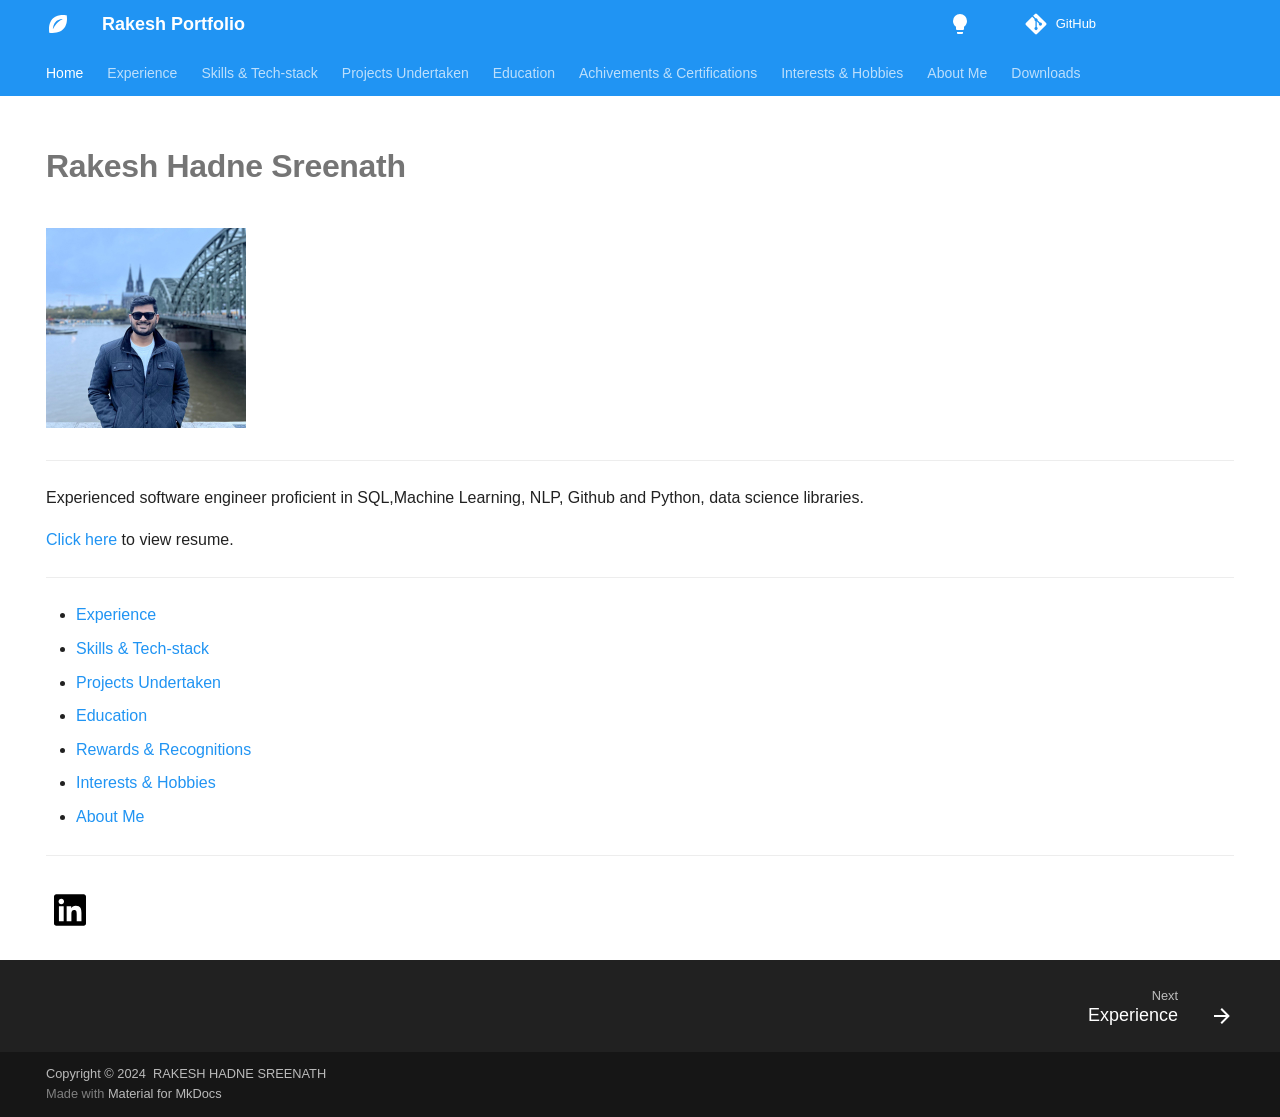
==== index.html @ 381e3fc6 "Deployed c3df4df with MkDocs version: 1.6.1" ====
<!doctype html>
<html lang="en" class="no-js">
  <head>
    
      <meta charset="utf-8">
      <meta name="viewport" content="width=device-width,initial-scale=1">
      
      
      
      
      
        <link rel="next" href="experience/">
      
      
      <link rel="icon" href="images/favicon.png">
      <meta name="generator" content="mkdocs-1.6.1, mkdocs-material-9.6.2">
    
    
      
        <title>Rakesh Portfolio</title>
      
    
    
      <link rel="stylesheet" href="assets/stylesheets/main.d7758b05.min.css">
      
        
        <link rel="stylesheet" href="assets/stylesheets/palette.06af60db.min.css">
      
      


    
    
      
    
    
      
        
        
        <link rel="preconnect" href="https://fonts.gstatic.com" crossorigin>
        <link rel="stylesheet" href="https://fonts.googleapis.com/css?family=Google+Sans:300,300i,400,400i,700,700i%7CRoboto+Mono:400,400i,700,700i&display=fallback">
        <style>:root{--md-text-font:"Google Sans";--md-code-font:"Roboto Mono"}</style>
      
    
    
    <script>__md_scope=new URL(".",location),__md_hash=e=>[...e].reduce(((e,_)=>(e<<5)-e+_.charCodeAt(0)),0),__md_get=(e,_=localStorage,t=__md_scope)=>JSON.parse(_.getItem(t.pathname+"."+e)),__md_set=(e,_,t=localStorage,a=__md_scope)=>{try{t.setItem(a.pathname+"."+e,JSON.stringify(_))}catch(e){}}</script>
    
      

    
    
    
  </head>
  
  
    
    
      
    
    
    
    
    <body dir="ltr" data-md-color-scheme="default" data-md-color-primary="blue" data-md-color-accent="blue">
  
    
    <input class="md-toggle" data-md-toggle="drawer" type="checkbox" id="__drawer" autocomplete="off">
    <input class="md-toggle" data-md-toggle="search" type="checkbox" id="__search" autocomplete="off">
    <label class="md-overlay" for="__drawer"></label>
    <div data-md-component="skip">
      
        
        <a href="#rakesh-hadne-sreenath" class="md-skip">
          Skip to content
        </a>
      
    </div>
    <div data-md-component="announce">
      
    </div>
    
    
      

<header class="md-header" data-md-component="header">
  <nav class="md-header__inner md-grid" aria-label="Header">
    <a href="." title="Rakesh Portfolio" class="md-header__button md-logo" aria-label="Rakesh Portfolio" data-md-component="logo">
      
  
  <svg xmlns="http://www.w3.org/2000/svg" viewBox="0 0 24 24"><path d="M20.7 3.3S19.3 3 17.2 3c-5.5 0-15.6 2.1-14 17.8 1.1.1 2.2.2 3.2.2C24.3 21 20.7 3.3 20.7 3.3M7 17S7 7 17 7c0 0-6 2-10 10"/></svg>

    </a>
    <label class="md-header__button md-icon" for="__drawer">
      
      <svg xmlns="http://www.w3.org/2000/svg" viewBox="0 0 24 24"><path d="M3 6h18v2H3zm0 5h18v2H3zm0 5h18v2H3z"/></svg>
    </label>
    <div class="md-header__title" data-md-component="header-title">
      <div class="md-header__ellipsis">
        <div class="md-header__topic">
          <span class="md-ellipsis">
            Rakesh Portfolio
          </span>
        </div>
        <div class="md-header__topic" data-md-component="header-topic">
          <span class="md-ellipsis">
            
              Home
            
          </span>
        </div>
      </div>
    </div>
    
      
        <form class="md-header__option" data-md-component="palette">
  
    
    
    
    <input class="md-option" data-md-color-media="(prefers-color-scheme: light)" data-md-color-scheme="default" data-md-color-primary="blue" data-md-color-accent="blue"  aria-label="Switch to dark mode"  type="radio" name="__palette" id="__palette_0">
    
      <label class="md-header__button md-icon" title="Switch to dark mode" for="__palette_1" hidden>
        <svg xmlns="http://www.w3.org/2000/svg" viewBox="0 0 24 24"><path d="M12 2a7 7 0 0 0-7 7c0 2.38 1.19 4.47 3 5.74V17a1 1 0 0 0 1 1h6a1 1 0 0 0 1-1v-2.26c1.81-1.27 3-3.36 3-5.74a7 7 0 0 0-7-7M9 21a1 1 0 0 0 1 1h4a1 1 0 0 0 1-1v-1H9z"/></svg>
      </label>
    
  
    
    
    
    <input class="md-option" data-md-color-media="(prefers-color-scheme: dark)" data-md-color-scheme="slate" data-md-color-primary="blue" data-md-color-accent="blue"  aria-label="Switch to light mode"  type="radio" name="__palette" id="__palette_1">
    
      <label class="md-header__button md-icon" title="Switch to light mode" for="__palette_0" hidden>
        <svg xmlns="http://www.w3.org/2000/svg" viewBox="0 0 24 24"><path d="M12 2a7 7 0 0 1 7 7c0 2.38-1.19 4.47-3 5.74V17a1 1 0 0 1-1 1H9a1 1 0 0 1-1-1v-2.26C6.19 13.47 5 11.38 5 9a7 7 0 0 1 7-7M9 21v-1h6v1a1 1 0 0 1-1 1h-4a1 1 0 0 1-1-1m3-17a5 5 0 0 0-5 5c0 2.05 1.23 3.81 3 4.58V16h4v-2.42c1.77-.77 3-2.53 3-4.58a5 5 0 0 0-5-5"/></svg>
      </label>
    
  
</form>
      
    
    
      <script>var palette=__md_get("__palette");if(palette&&palette.color){if("(prefers-color-scheme)"===palette.color.media){var media=matchMedia("(prefers-color-scheme: light)"),input=document.querySelector(media.matches?"[data-md-color-media='(prefers-color-scheme: light)']":"[data-md-color-media='(prefers-color-scheme: dark)']");palette.color.media=input.getAttribute("data-md-color-media"),palette.color.scheme=input.getAttribute("data-md-color-scheme"),palette.color.primary=input.getAttribute("data-md-color-primary"),palette.color.accent=input.getAttribute("data-md-color-accent")}for(var[key,value]of Object.entries(palette.color))document.body.setAttribute("data-md-color-"+key,value)}</script>
    
    
    
    
      <div class="md-header__source">
        <a href="https://github.com/Rakesh-Seenu/resume_mkdocs" title="Go to repository" class="md-source" data-md-component="source">
  <div class="md-source__icon md-icon">
    
    <svg xmlns="http://www.w3.org/2000/svg" viewBox="0 0 448 512"><!--! Font Awesome Free 6.7.2 by @fontawesome - https://fontawesome.com License - https://fontawesome.com/license/free (Icons: CC BY 4.0, Fonts: SIL OFL 1.1, Code: MIT License) Copyright 2024 Fonticons, Inc.--><path d="M439.55 236.05 244 40.45a28.87 28.87 0 0 0-40.81 0l-40.66 40.63 51.52 51.52c27.06-9.14 52.68 16.77 43.39 43.68l49.66 49.66c34.23-11.8 61.18 31 35.47 56.69-26.49 26.49-70.21-2.87-56-37.34L240.22 199v121.85c25.3 12.54 22.26 41.85 9.08 55a34.34 34.34 0 0 1-48.55 0c-17.57-17.6-11.07-46.91 11.25-56v-123c-20.8-8.51-24.6-30.74-18.64-45L142.57 101 8.45 235.14a28.86 28.86 0 0 0 0 40.81l195.61 195.6a28.86 28.86 0 0 0 40.8 0l194.69-194.69a28.86 28.86 0 0 0 0-40.81"/></svg>
  </div>
  <div class="md-source__repository">
    GitHub
  </div>
</a>
      </div>
    
  </nav>
  
</header>
    
    <div class="md-container" data-md-component="container">
      
      
        
          
            
<nav class="md-tabs" aria-label="Tabs" data-md-component="tabs">
  <div class="md-grid">
    <ul class="md-tabs__list">
      
        
  
  
    
  
  
    <li class="md-tabs__item md-tabs__item--active">
      <a href="." class="md-tabs__link">
        
  
    
  
  Home

      </a>
    </li>
  

      
        
  
  
  
    <li class="md-tabs__item">
      <a href="experience/" class="md-tabs__link">
        
  
    
  
  Experience

      </a>
    </li>
  

      
        
  
  
  
    <li class="md-tabs__item">
      <a href="skills/" class="md-tabs__link">
        
  
    
  
  Skills & Tech-stack

      </a>
    </li>
  

      
        
  
  
  
    <li class="md-tabs__item">
      <a href="projects/" class="md-tabs__link">
        
  
    
  
  Projects Undertaken

      </a>
    </li>
  

      
        
  
  
  
    <li class="md-tabs__item">
      <a href="education/" class="md-tabs__link">
        
  
    
  
  Education

      </a>
    </li>
  

      
        
  
  
  
    <li class="md-tabs__item">
      <a href="recognition/" class="md-tabs__link">
        
  
    
  
  Achivements & Certifications

      </a>
    </li>
  

      
        
  
  
  
    <li class="md-tabs__item">
      <a href="interests/" class="md-tabs__link">
        
  
    
  
  Interests & Hobbies

      </a>
    </li>
  

      
        
  
  
  
    <li class="md-tabs__item">
      <a href="about/" class="md-tabs__link">
        
  
    
  
  About Me

      </a>
    </li>
  

      
        
  
  
  
    <li class="md-tabs__item">
      <a href="download/" class="md-tabs__link">
        
  
    
  
  Downloads

      </a>
    </li>
  

      
    </ul>
  </div>
</nav>
          
        
      
      <main class="md-main" data-md-component="main">
        <div class="md-main__inner md-grid">
          
            
              
                
              
              <div class="md-sidebar md-sidebar--primary" data-md-component="sidebar" data-md-type="navigation" hidden>
                <div class="md-sidebar__scrollwrap">
                  <div class="md-sidebar__inner">
                    


  


  

<nav class="md-nav md-nav--primary md-nav--lifted md-nav--integrated" aria-label="Navigation" data-md-level="0">
  <label class="md-nav__title" for="__drawer">
    <a href="." title="Rakesh Portfolio" class="md-nav__button md-logo" aria-label="Rakesh Portfolio" data-md-component="logo">
      
  
  <svg xmlns="http://www.w3.org/2000/svg" viewBox="0 0 24 24"><path d="M20.7 3.3S19.3 3 17.2 3c-5.5 0-15.6 2.1-14 17.8 1.1.1 2.2.2 3.2.2C24.3 21 20.7 3.3 20.7 3.3M7 17S7 7 17 7c0 0-6 2-10 10"/></svg>

    </a>
    Rakesh Portfolio
  </label>
  
    <div class="md-nav__source">
      <a href="https://github.com/Rakesh-Seenu/resume_mkdocs" title="Go to repository" class="md-source" data-md-component="source">
  <div class="md-source__icon md-icon">
    
    <svg xmlns="http://www.w3.org/2000/svg" viewBox="0 0 448 512"><!--! Font Awesome Free 6.7.2 by @fontawesome - https://fontawesome.com License - https://fontawesome.com/license/free (Icons: CC BY 4.0, Fonts: SIL OFL 1.1, Code: MIT License) Copyright 2024 Fonticons, Inc.--><path d="M439.55 236.05 244 40.45a28.87 28.87 0 0 0-40.81 0l-40.66 40.63 51.52 51.52c27.06-9.14 52.68 16.77 43.39 43.68l49.66 49.66c34.23-11.8 61.18 31 35.47 56.69-26.49 26.49-70.21-2.87-56-37.34L240.22 199v121.85c25.3 12.54 22.26 41.85 9.08 55a34.34 34.34 0 0 1-48.55 0c-17.57-17.6-11.07-46.91 11.25-56v-123c-20.8-8.51-24.6-30.74-18.64-45L142.57 101 8.45 235.14a28.86 28.86 0 0 0 0 40.81l195.61 195.6a28.86 28.86 0 0 0 40.8 0l194.69-194.69a28.86 28.86 0 0 0 0-40.81"/></svg>
  </div>
  <div class="md-source__repository">
    GitHub
  </div>
</a>
    </div>
  
  <ul class="md-nav__list" data-md-scrollfix>
    
      
      
  
  
    
  
  
  
    <li class="md-nav__item md-nav__item--active">
      
      <input class="md-nav__toggle md-toggle" type="checkbox" id="__toc">
      
      
        
      
      
      <a href="." class="md-nav__link md-nav__link--active">
        
  
  <span class="md-ellipsis">
    Home
    
  </span>
  

      </a>
      
    </li>
  

    
      
      
  
  
  
  
    <li class="md-nav__item">
      <a href="experience/" class="md-nav__link">
        
  
  <span class="md-ellipsis">
    Experience
    
  </span>
  

      </a>
    </li>
  

    
      
      
  
  
  
  
    <li class="md-nav__item">
      <a href="skills/" class="md-nav__link">
        
  
  <span class="md-ellipsis">
    Skills & Tech-stack
    
  </span>
  

      </a>
    </li>
  

    
      
      
  
  
  
  
    <li class="md-nav__item">
      <a href="projects/" class="md-nav__link">
        
  
  <span class="md-ellipsis">
    Projects Undertaken
    
  </span>
  

      </a>
    </li>
  

    
      
      
  
  
  
  
    <li class="md-nav__item">
      <a href="education/" class="md-nav__link">
        
  
  <span class="md-ellipsis">
    Education
    
  </span>
  

      </a>
    </li>
  

    
      
      
  
  
  
  
    <li class="md-nav__item">
      <a href="recognition/" class="md-nav__link">
        
  
  <span class="md-ellipsis">
    Achivements & Certifications
    
  </span>
  

      </a>
    </li>
  

    
      
      
  
  
  
  
    <li class="md-nav__item">
      <a href="interests/" class="md-nav__link">
        
  
  <span class="md-ellipsis">
    Interests & Hobbies
    
  </span>
  

      </a>
    </li>
  

    
      
      
  
  
  
  
    <li class="md-nav__item">
      <a href="about/" class="md-nav__link">
        
  
  <span class="md-ellipsis">
    About Me
    
  </span>
  

      </a>
    </li>
  

    
      
      
  
  
  
  
    <li class="md-nav__item">
      <a href="download/" class="md-nav__link">
        
  
  <span class="md-ellipsis">
    Downloads
    
  </span>
  

      </a>
    </li>
  

    
  </ul>
</nav>
                  </div>
                </div>
              </div>
            
            
          
          
            <div class="md-content" data-md-component="content">
              <article class="md-content__inner md-typeset">
                
                  
  



  
  


<h1 id="rakesh-hadne-sreenath"><strong>Rakesh Hadne Sreenath</strong></h1>
<p><img alt="image" src="images/1728931483840.jpg" width="200" /></p>
<hr />
<p>Experienced software engineer proficient in SQL,Machine Learning, NLP, Github and Python, data science libraries.</p>
<p><a href="https://drive.google.com/file/d/1Lw3MiuDMVgt_WvZS23FxfjPxOsl0icy-/view?usp=drive_link">Click here</a> to view resume.</p>
<hr />
<ul>
<li><a href="experience/">Experience</a></li>
<li><a href="skills/">Skills &amp; Tech-stack</a></li>
<li><a href="projects/">Projects Undertaken</a></li>
<li><a href="education/">Education</a></li>
<li><a href="recognition/">Rewards &amp; Recognitions</a></li>
<li><a href="interests/">Interests &amp; Hobbies</a></li>
<li><a href="about/">About Me</a></li>
</ul>
<hr />
<p><a class="md-social__link md-social" href="https://www.linkedin.com/in/rakesh-hs/"><img alt="LinkedIn" src="images/svg/linkedin.svg" /></a></p>







  
  




  



                
              </article>
            </div>
          
          
  <script>var tabs=__md_get("__tabs");if(Array.isArray(tabs))e:for(var set of document.querySelectorAll(".tabbed-set")){var labels=set.querySelector(".tabbed-labels");for(var tab of tabs)for(var label of labels.getElementsByTagName("label"))if(label.innerText.trim()===tab){var input=document.getElementById(label.htmlFor);input.checked=!0;continue e}}</script>

<script>var target=document.getElementById(location.hash.slice(1));target&&target.name&&(target.checked=target.name.startsWith("__tabbed_"))</script>
        </div>
        
          <button type="button" class="md-top md-icon" data-md-component="top" hidden>
  
  <svg xmlns="http://www.w3.org/2000/svg" viewBox="0 0 24 24"><path d="M13 20h-2V8l-5.5 5.5-1.42-1.42L12 4.16l7.92 7.92-1.42 1.42L13 8z"/></svg>
  Back to top
</button>
        
      </main>
      
        <footer class="md-footer">
  
    
      
        
      
      <nav class="md-footer__inner md-grid" aria-label="Footer" >
        
        
          
          <a href="experience/" class="md-footer__link md-footer__link--next" aria-label="Next: Experience">
            <div class="md-footer__title">
              <span class="md-footer__direction">
                Next
              </span>
              <div class="md-ellipsis">
                Experience
              </div>
            </div>
            <div class="md-footer__button md-icon">
              
              <svg xmlns="http://www.w3.org/2000/svg" viewBox="0 0 24 24"><path d="M4 11v2h12l-5.5 5.5 1.42 1.42L19.84 12l-7.92-7.92L10.5 5.5 16 11z"/></svg>
            </div>
          </a>
        
      </nav>
    
  
  <div class="md-footer-meta md-typeset">
    <div class="md-footer-meta__inner md-grid">
      <div class="md-copyright">
  
    <div class="md-copyright__highlight">
      Copyright &copy; 2024 &nbsp;RAKESH HADNE SREENATH
    </div>
  
  
    Made with
    <a href="https://squidfunk.github.io/mkdocs-material/" target="_blank" rel="noopener">
      Material for MkDocs
    </a>
  
</div>
      
    </div>
  </div>
</footer>
      
    </div>
    <div class="md-dialog" data-md-component="dialog">
      <div class="md-dialog__inner md-typeset"></div>
    </div>
    
    
    <script id="__config" type="application/json">{"base": ".", "features": ["navigation.tracking", "navigation.footer", "navigation.instant", "navigation.tabs", "navigation.sections", "navigation.top", "toc.integrate", "content.tabs.link"], "search": "assets/javascripts/workers/search.f8cc74c7.min.js", "translations": {"clipboard.copied": "Copied to clipboard", "clipboard.copy": "Copy to clipboard", "search.result.more.one": "1 more on this page", "search.result.more.other": "# more on this page", "search.result.none": "No matching documents", "search.result.one": "1 matching document", "search.result.other": "# matching documents", "search.result.placeholder": "Type to start searching", "search.result.term.missing": "Missing", "select.version": "Select version"}}</script>
    
    
      <script src="assets/javascripts/bundle.f13b1293.min.js"></script>
      
    
  </body>
</html>
---- assets/stylesheets/main.d7758b05.min.css ----
@charset "UTF-8";html{-webkit-text-size-adjust:none;-moz-text-size-adjust:none;text-size-adjust:none;box-sizing:border-box}*,:after,:before{box-sizing:inherit}@media (prefers-reduced-motion){*,:after,:before{transition:none!important}}body{margin:0}a,button,input,label{-webkit-tap-highlight-color:transparent}a{color:inherit;text-decoration:none}hr{border:0;box-sizing:initial;display:block;height:.05rem;overflow:visible;padding:0}small{font-size:80%}sub,sup{line-height:1em}img{border-style:none}table{border-collapse:initial;border-spacing:0}td,th{font-weight:400;vertical-align:top}button{background:#0000;border:0;font-family:inherit;font-size:inherit;margin:0;padding:0}input{border:0;outline:none}:root{--md-primary-fg-color:#4051b5;--md-primary-fg-color--light:#5d6cc0;--md-primary-fg-color--dark:#303fa1;--md-primary-bg-color:#fff;--md-primary-bg-color--light:#ffffffb3;--md-accent-fg-color:#526cfe;--md-accent-fg-color--transparent:#526cfe1a;--md-accent-bg-color:#fff;--md-accent-bg-color--light:#ffffffb3}[data-md-color-scheme=default]{color-scheme:light}[data-md-color-scheme=default] img[src$="#gh-dark-mode-only"],[data-md-color-scheme=default] img[src$="#only-dark"]{display:none}:root,[data-md-color-scheme=default]{--md-hue:225deg;--md-default-fg-color:#000000de;--md-default-fg-color--light:#0000008a;--md-default-fg-color--lighter:#00000052;--md-default-fg-color--lightest:#00000012;--md-default-bg-color:#fff;--md-default-bg-color--light:#ffffffb3;--md-default-bg-color--lighter:#ffffff4d;--md-default-bg-color--lightest:#ffffff1f;--md-code-fg-color:#36464e;--md-code-bg-color:#f5f5f5;--md-code-hl-color:#4287ff;--md-code-hl-color--light:#4287ff1a;--md-code-hl-number-color:#d52a2a;--md-code-hl-special-color:#db1457;--md-code-hl-function-color:#a846b9;--md-code-hl-constant-color:#6e59d9;--md-code-hl-keyword-color:#3f6ec6;--md-code-hl-string-color:#1c7d4d;--md-code-hl-name-color:var(--md-code-fg-color);--md-code-hl-operator-color:var(--md-default-fg-color--light);--md-code-hl-punctuation-color:var(--md-default-fg-color--light);--md-code-hl-comment-color:var(--md-default-fg-color--light);--md-code-hl-generic-color:var(--md-default-fg-color--light);--md-code-hl-variable-color:var(--md-default-fg-color--light);--md-typeset-color:var(--md-default-fg-color);--md-typeset-a-color:var(--md-primary-fg-color);--md-typeset-del-color:#f5503d26;--md-typeset-ins-color:#0bd57026;--md-typeset-kbd-color:#fafafa;--md-typeset-kbd-accent-color:#fff;--md-typeset-kbd-border-color:#b8b8b8;--md-typeset-mark-color:#ffff0080;--md-typeset-table-color:#0000001f;--md-typeset-table-color--light:rgba(0,0,0,.035);--md-admonition-fg-color:var(--md-default-fg-color);--md-admonition-bg-color:var(--md-default-bg-color);--md-warning-fg-color:#000000de;--md-warning-bg-color:#ff9;--md-footer-fg-color:#fff;--md-footer-fg-color--light:#ffffffb3;--md-footer-fg-color--lighter:#ffffff73;--md-footer-bg-color:#000000de;--md-footer-bg-color--dark:#00000052;--md-shadow-z1:0 0.2rem 0.5rem #0000000d,0 0 0.05rem #0000001a;--md-shadow-z2:0 0.2rem 0.5rem #0000001a,0 0 0.05rem #00000040;--md-shadow-z3:0 0.2rem 0.5rem #0003,0 0 0.05rem #00000059}.md-icon svg{fill:currentcolor;display:block;height:1.2rem;width:1.2rem}body{-webkit-font-smoothing:antialiased;-moz-osx-font-smoothing:grayscale;--md-text-font-family:var(--md-text-font,_),-apple-system,BlinkMacSystemFont,Helvetica,Arial,sans-serif;--md-code-font-family:var(--md-code-font,_),SFMono-Regular,Consolas,Menlo,monospace}aside,body,input{font-feature-settings:"kern","liga";color:var(--md-typeset-color);font-family:var(--md-text-font-family)}code,kbd,pre{font-feature-settings:"kern";font-family:var(--md-code-font-family)}:root{--md-typeset-table-sort-icon:url('data:image/svg+xml;charset=utf-8,<svg xmlns="http://www.w3.org/2000/svg" viewBox="0 0 24 24"><path d="m18 21-4-4h3V7h-3l4-4 4 4h-3v10h3M2 19v-2h10v2M2 13v-2h7v2M2 7V5h4v2z"/></svg>');--md-typeset-table-sort-icon--asc:url('data:image/svg+xml;charset=utf-8,<svg xmlns="http://www.w3.org/2000/svg" viewBox="0 0 24 24"><path d="M19 17h3l-4 4-4-4h3V3h2M2 17h10v2H2M6 5v2H2V5m0 6h7v2H2z"/></svg>');--md-typeset-table-sort-icon--desc:url('data:image/svg+xml;charset=utf-8,<svg xmlns="http://www.w3.org/2000/svg" viewBox="0 0 24 24"><path d="M19 7h3l-4-4-4 4h3v14h2M2 17h10v2H2M6 5v2H2V5m0 6h7v2H2z"/></svg>')}.md-typeset{-webkit-print-color-adjust:exact;color-adjust:exact;font-size:.8rem;line-height:1.6;overflow-wrap:break-word}@media print{.md-typeset{font-size:.68rem}}.md-typeset blockquote,.md-typeset dl,.md-typeset figure,.md-typeset ol,.md-typeset pre,.md-typeset ul{margin-bottom:1em;margin-top:1em}.md-typeset h1{color:var(--md-default-fg-color--light);font-size:2em;line-height:1.3;margin:0 0 1.25em}.md-typeset h1,.md-typeset h2{font-weight:300;letter-spacing:-.01em}.md-typeset h2{font-size:1.5625em;line-height:1.4;margin:1.6em 0 .64em}.md-typeset h3{font-size:1.25em;font-weight:400;letter-spacing:-.01em;line-height:1.5;margin:1.6em 0 .8em}.md-typeset h2+h3{margin-top:.8em}.md-typeset h4{font-weight:700;letter-spacing:-.01em;margin:1em 0}.md-typeset h5,.md-typeset h6{color:var(--md-default-fg-color--light);font-size:.8em;font-weight:700;letter-spacing:-.01em;margin:1.25em 0}.md-typeset h5{text-transform:uppercase}.md-typeset h5 code{text-transform:none}.md-typeset hr{border-bottom:.05rem solid var(--md-default-fg-color--lightest);display:flow-root;margin:1.5em 0}.md-typeset a{color:var(--md-typeset-a-color);word-break:break-word}.md-typeset a,.md-typeset a:before{transition:color 125ms}.md-typeset a:focus,.md-typeset a:hover{color:var(--md-accent-fg-color)}.md-typeset a:focus code,.md-typeset a:hover code{background-color:var(--md-accent-fg-color--transparent)}.md-typeset a code{color:currentcolor;transition:background-color 125ms}.md-typeset a.focus-visible{outline-color:var(--md-accent-fg-color);outline-offset:.2rem}.md-typeset code,.md-typeset kbd,.md-typeset pre{color:var(--md-code-fg-color);direction:ltr;font-variant-ligatures:none}@media print{.md-typeset code,.md-typeset kbd,.md-typeset pre{white-space:pre-wrap}}.md-typeset code{background-color:var(--md-code-bg-color);border-radius:.1rem;-webkit-box-decoration-break:clone;box-decoration-break:clone;font-size:.85em;padding:0 .2941176471em;word-break:break-word}.md-typeset code:not(.focus-visible){-webkit-tap-highlight-color:transparent;outline:none}.md-typeset pre{display:flow-root;line-height:1.4;position:relative}.md-typeset pre>code{-webkit-box-decoration-break:slice;box-decoration-break:slice;box-shadow:none;display:block;margin:0;outline-color:var(--md-accent-fg-color);overflow:auto;padding:.7720588235em 1.1764705882em;scrollbar-color:var(--md-default-fg-color--lighter) #0000;scrollbar-width:thin;touch-action:auto;word-break:normal}.md-typeset pre>code:hover{scrollbar-color:var(--md-accent-fg-color) #0000}.md-typeset pre>code::-webkit-scrollbar{height:.2rem;width:.2rem}.md-typeset pre>code::-webkit-scrollbar-thumb{background-color:var(--md-default-fg-color--lighter)}.md-typeset pre>code::-webkit-scrollbar-thumb:hover{background-color:var(--md-accent-fg-color)}.md-typeset kbd{background-color:var(--md-typeset-kbd-color);border-radius:.1rem;box-shadow:0 .1rem 0 .05rem var(--md-typeset-kbd-border-color),0 .1rem 0 var(--md-typeset-kbd-border-color),0 -.1rem .2rem var(--md-typeset-kbd-accent-color) inset;color:var(--md-default-fg-color);display:inline-block;font-size:.75em;padding:0 .6666666667em;vertical-align:text-top;word-break:break-word}.md-typeset mark{background-color:var(--md-typeset-mark-color);-webkit-box-decoration-break:clone;box-decoration-break:clone;color:inherit;word-break:break-word}.md-typeset abbr{border-bottom:.05rem dotted var(--md-default-fg-color--light);cursor:help;text-decoration:none}.md-typeset small{opacity:.75}[dir=ltr] .md-typeset sub,[dir=ltr] .md-typeset sup{margin-left:.078125em}[dir=rtl] .md-typeset sub,[dir=rtl] .md-typeset sup{margin-right:.078125em}[dir=ltr] .md-typeset blockquote{padding-left:.6rem}[dir=rtl] .md-typeset blockquote{padding-right:.6rem}[dir=ltr] .md-typeset blockquote{border-left:.2rem solid var(--md-default-fg-color--lighter)}[dir=rtl] .md-typeset blockquote{border-right:.2rem solid var(--md-default-fg-color--lighter)}.md-typeset blockquote{color:var(--md-default-fg-color--light);margin-left:0;margin-right:0}.md-typeset ul{list-style-type:disc}.md-typeset ul[type]{list-style-type:revert-layer}[dir=ltr] .md-typeset ol,[dir=ltr] .md-typeset ul{margin-left:.625em}[dir=rtl] .md-typeset ol,[dir=rtl] .md-typeset ul{margin-right:.625em}.md-typeset ol,.md-typeset ul{padding:0}.md-typeset ol:not([hidden]),.md-typeset ul:not([hidden]){display:flow-root}.md-typeset ol ol,.md-typeset ul ol{list-style-type:lower-alpha}.md-typeset ol ol ol,.md-typeset ul ol ol{list-style-type:lower-roman}.md-typeset ol ol ol ol,.md-typeset ul ol ol ol{list-style-type:upper-alpha}.md-typeset ol ol ol ol ol,.md-typeset ul ol ol ol ol{list-style-type:upper-roman}.md-typeset ol[type],.md-typeset ul[type]{list-style-type:revert-layer}[dir=ltr] .md-typeset ol li,[dir=ltr] .md-typeset ul li{margin-left:1.25em}[dir=rtl] .md-typeset ol li,[dir=rtl] .md-typeset ul li{margin-right:1.25em}.md-typeset ol li,.md-typeset ul li{margin-bottom:.5em}.md-typeset ol li blockquote,.md-typeset ol li p,.md-typeset ul li blockquote,.md-typeset ul li p{margin:.5em 0}.md-typeset ol li:last-child,.md-typeset ul li:last-child{margin-bottom:0}[dir=ltr] .md-typeset ol li ol,[dir=ltr] .md-typeset ol li ul,[dir=ltr] .md-typeset ul li ol,[dir=ltr] .md-typeset ul li ul{margin-left:.625em}[dir=rtl] .md-typeset ol li ol,[dir=rtl] .md-typeset ol li ul,[dir=rtl] .md-typeset ul li ol,[dir=rtl] .md-typeset ul li ul{margin-right:.625em}.md-typeset ol li ol,.md-typeset ol li ul,.md-typeset ul li ol,.md-typeset ul li ul{margin-bottom:.5em;margin-top:.5em}[dir=ltr] .md-typeset dd{margin-left:1.875em}[dir=rtl] .md-typeset dd{margin-right:1.875em}.md-typeset dd{margin-bottom:1.5em;margin-top:1em}.md-typeset img,.md-typeset svg,.md-typeset video{height:auto;max-width:100%}.md-typeset img[align=left]{margin:1em 1em 1em 0}.md-typeset img[align=right]{margin:1em 0 1em 1em}.md-typeset img[align]:only-child{margin-top:0}.md-typeset figure{display:flow-root;margin:1em auto;max-width:100%;text-align:center;width:-moz-fit-content;width:fit-content}.md-typeset figure img{display:block;margin:0 auto}.md-typeset figcaption{font-style:italic;margin:1em auto;max-width:24rem}.md-typeset iframe{max-width:100%}.md-typeset table:not([class]){background-color:var(--md-default-bg-color);border:.05rem solid var(--md-typeset-table-color);border-radius:.1rem;display:inline-block;font-size:.64rem;max-width:100%;overflow:auto;touch-action:auto}@media print{.md-typeset table:not([class]){display:table}}.md-typeset table:not([class])+*{margin-top:1.5em}.md-typeset table:not([class]) td>:first-child,.md-typeset table:not([class]) th>:first-child{margin-top:0}.md-typeset table:not([class]) td>:last-child,.md-typeset table:not([class]) th>:last-child{margin-bottom:0}.md-typeset table:not([class]) td:not([align]),.md-typeset table:not([class]) th:not([align]){text-align:left}[dir=rtl] .md-typeset table:not([class]) td:not([align]),[dir=rtl] .md-typeset table:not([class]) th:not([align]){text-align:right}.md-typeset table:not([class]) th{font-weight:700;min-width:5rem;padding:.9375em 1.25em;vertical-align:top}.md-typeset table:not([class]) td{border-top:.05rem solid var(--md-typeset-table-color);padding:.9375em 1.25em;vertical-align:top}.md-typeset table:not([class]) tbody tr{transition:background-color 125ms}.md-typeset table:not([class]) tbody tr:hover{background-color:var(--md-typeset-table-color--light);box-shadow:0 .05rem 0 var(--md-default-bg-color) inset}.md-typeset table:not([class]) a{word-break:normal}.md-typeset table th[role=columnheader]{cursor:pointer}[dir=ltr] .md-typeset table th[role=columnheader]:after{margin-left:.5em}[dir=rtl] .md-typeset table th[role=columnheader]:after{margin-right:.5em}.md-typeset table th[role=columnheader]:after{content:"";display:inline-block;height:1.2em;-webkit-mask-image:var(--md-typeset-table-sort-icon);mask-image:var(--md-typeset-table-sort-icon);-webkit-mask-repeat:no-repeat;mask-repeat:no-repeat;-webkit-mask-size:contain;mask-size:contain;transition:background-color 125ms;vertical-align:text-bottom;width:1.2em}.md-typeset table th[role=columnheader]:hover:after{background-color:var(--md-default-fg-color--lighter)}.md-typeset table th[role=columnheader][aria-sort=ascending]:after{background-color:var(--md-default-fg-color--light);-webkit-mask-image:var(--md-typeset-table-sort-icon--asc);mask-image:var(--md-typeset-table-sort-icon--asc)}.md-typeset table th[role=columnheader][aria-sort=descending]:after{background-color:var(--md-default-fg-color--light);-webkit-mask-image:var(--md-typeset-table-sort-icon--desc);mask-image:var(--md-typeset-table-sort-icon--desc)}.md-typeset__scrollwrap{margin:1em -.8rem;overflow-x:auto;touch-action:auto}.md-typeset__table{display:inline-block;margin-bottom:.5em;padding:0 .8rem}@media print{.md-typeset__table{display:block}}html .md-typeset__table table{display:table;margin:0;overflow:hidden;width:100%}@media screen and (max-width:44.984375em){.md-content__inner>pre{margin:1em -.8rem}.md-content__inner>pre code{border-radius:0}}.md-typeset .md-author{border-radius:100%;display:block;flex-shrink:0;height:1.6rem;overflow:hidden;position:relative;transition:color 125ms,transform 125ms;width:1.6rem}.md-typeset .md-author img{display:block}.md-typeset .md-author--more{background:var(--md-default-fg-color--lightest);color:var(--md-default-fg-color--lighter);font-size:.6rem;font-weight:700;line-height:1.6rem;text-align:center}.md-typeset .md-author--long{height:2.4rem;width:2.4rem}.md-typeset a.md-author{transform:scale(1)}.md-typeset a.md-author img{border-radius:100%;filter:grayscale(100%) opacity(75%);transition:filter 125ms}.md-typeset a.md-author:focus,.md-typeset a.md-author:hover{transform:scale(1.1);z-index:1}.md-typeset a.md-author:focus img,.md-typeset a.md-author:hover img{filter:grayscale(0)}.md-banner{background-color:var(--md-footer-bg-color);color:var(--md-footer-fg-color);overflow:auto}@media print{.md-banner{display:none}}.md-banner--warning{background-color:var(--md-warning-bg-color);color:var(--md-warning-fg-color)}.md-banner__inner{font-size:.7rem;margin:.6rem auto;padding:0 .8rem}[dir=ltr] .md-banner__button{float:right}[dir=rtl] .md-banner__button{float:left}.md-banner__button{color:inherit;cursor:pointer;transition:opacity .25s}.no-js .md-banner__button{display:none}.md-banner__button:hover{opacity:.7}html{font-size:125%;height:100%;overflow-x:hidden}@media screen and (min-width:100em){html{font-size:137.5%}}@media screen and (min-width:125em){html{font-size:150%}}body{background-color:var(--md-default-bg-color);display:flex;flex-direction:column;font-size:.5rem;min-height:100%;position:relative;width:100%}@media print{body{display:block}}@media screen and (max-width:59.984375em){body[data-md-scrolllock]{position:fixed}}.md-grid{margin-left:auto;margin-right:auto;max-width:61rem}.md-container{display:flex;flex-direction:column;flex-grow:1}@media print{.md-container{display:block}}.md-main{flex-grow:1}.md-main__inner{display:flex;height:100%;margin-top:1.5rem}.md-ellipsis{overflow:hidden;text-overflow:ellipsis}.md-toggle{display:none}.md-option{height:0;opacity:0;position:absolute;width:0}.md-option:checked+label:not([hidden]){display:block}.md-option.focus-visible+label{outline-color:var(--md-accent-fg-color);outline-style:auto}.md-skip{background-color:var(--md-default-fg-color);border-radius:.1rem;color:var(--md-default-bg-color);font-size:.64rem;margin:.5rem;opacity:0;outline-color:var(--md-accent-fg-color);padding:.3rem .5rem;position:fixed;transform:translateY(.4rem);z-index:-1}.md-skip:focus{opacity:1;transform:translateY(0);transition:transform .25s cubic-bezier(.4,0,.2,1),opacity 175ms 75ms;z-index:10}@page{margin:25mm}:root{--md-clipboard-icon:url('data:image/svg+xml;charset=utf-8,<svg xmlns="http://www.w3.org/2000/svg" viewBox="0 0 24 24"><path d="M19 21H8V7h11m0-2H8a2 2 0 0 0-2 2v14a2 2 0 0 0 2 2h11a2 2 0 0 0 2-2V7a2 2 0 0 0-2-2m-3-4H4a2 2 0 0 0-2 2v14h2V3h12z"/></svg>')}.md-clipboard{border-radius:.1rem;color:var(--md-default-fg-color--lightest);cursor:pointer;height:1.5em;outline-color:var(--md-accent-fg-color);outline-offset:.1rem;position:absolute;right:.5em;top:.5em;transition:color .25s;width:1.5em;z-index:1}@media print{.md-clipboard{display:none}}.md-clipboard:not(.focus-visible){-webkit-tap-highlight-color:transparent;outline:none}:hover>.md-clipboard{color:var(--md-default-fg-color--light)}.md-clipboard:focus,.md-clipboard:hover{color:var(--md-accent-fg-color)}.md-clipboard:after{background-color:currentcolor;content:"";display:block;height:1.125em;margin:0 auto;-webkit-mask-image:var(--md-clipboard-icon);mask-image:var(--md-clipboard-icon);-webkit-mask-position:center;mask-position:center;-webkit-mask-repeat:no-repeat;mask-repeat:no-repeat;-webkit-mask-size:contain;mask-size:contain;width:1.125em}.md-clipboard--inline{cursor:pointer}.md-clipboard--inline code{transition:color .25s,background-color .25s}.md-clipboard--inline:focus code,.md-clipboard--inline:hover code{background-color:var(--md-accent-fg-color--transparent);color:var(--md-accent-fg-color)}.md-typeset .md-code__content{display:grid}@keyframes consent{0%{opacity:0;transform:translateY(100%)}to{opacity:1;transform:translateY(0)}}@keyframes overlay{0%{opacity:0}to{opacity:1}}.md-consent__overlay{animation:overlay .25s both;-webkit-backdrop-filter:blur(.1rem);backdrop-filter:blur(.1rem);background-color:#0000008a;height:100%;opacity:1;position:fixed;top:0;width:100%;z-index:5}.md-consent__inner{animation:consent .5s cubic-bezier(.1,.7,.1,1) both;background-color:var(--md-default-bg-color);border:0;border-radius:.1rem;bottom:0;box-shadow:0 0 .2rem #0000001a,0 .2rem .4rem #0003;max-height:100%;overflow:auto;padding:0;position:fixed;width:100%;z-index:5}.md-consent__form{padding:.8rem}.md-consent__settings{display:none;margin:1em 0}input:checked+.md-consent__settings{display:block}.md-consent__controls{margin-bottom:.8rem}.md-typeset .md-consent__controls .md-button{display:inline}@media screen and (max-width:44.984375em){.md-typeset .md-consent__controls .md-button{display:block;margin-top:.4rem;text-align:center;width:100%}}.md-consent label{cursor:pointer}.md-content{flex-grow:1;min-width:0}.md-content__inner{margin:0 .8rem 1.2rem;padding-top:.6rem}@media screen and (min-width:76.25em){[dir=ltr] .md-sidebar--primary:not([hidden])~.md-content>.md-content__inner{margin-left:1.2rem}[dir=ltr] .md-sidebar--secondary:not([hidden])~.md-content>.md-content__inner,[dir=rtl] .md-sidebar--primary:not([hidden])~.md-content>.md-content__inner{margin-right:1.2rem}[dir=rtl] .md-sidebar--secondary:not([hidden])~.md-content>.md-content__inner{margin-left:1.2rem}}.md-content__inner:before{content:"";display:block;height:.4rem}.md-content__inner>:last-child{margin-bottom:0}[dir=ltr] .md-content__button{float:right}[dir=rtl] .md-content__button{float:left}[dir=ltr] .md-content__button{margin-left:.4rem}[dir=rtl] .md-content__button{margin-right:.4rem}.md-content__button{margin:.4rem 0;padding:0}@media print{.md-content__button{display:none}}.md-typeset .md-content__button{color:var(--md-default-fg-color--lighter)}.md-content__button svg{display:inline;vertical-align:top}[dir=rtl] .md-content__button svg{transform:scaleX(-1)}[dir=ltr] .md-dialog{right:.8rem}[dir=rtl] .md-dialog{left:.8rem}.md-dialog{background-color:var(--md-default-fg-color);border-radius:.1rem;bottom:.8rem;box-shadow:var(--md-shadow-z3);min-width:11.1rem;opacity:0;padding:.4rem .6rem;pointer-events:none;position:fixed;transform:translateY(100%);transition:transform 0ms .4s,opacity .4s;z-index:4}@media print{.md-dialog{display:none}}.md-dialog--active{opacity:1;pointer-events:auto;transform:translateY(0);transition:transform .4s cubic-bezier(.075,.85,.175,1),opacity .4s}.md-dialog__inner{color:var(--md-default-bg-color);font-size:.7rem}.md-feedback{margin:2em 0 1em;text-align:center}.md-feedback fieldset{border:none;margin:0;padding:0}.md-feedback__title{font-weight:700;margin:1em auto}.md-feedback__inner{position:relative}.md-feedback__list{display:flex;flex-wrap:wrap;place-content:baseline center;position:relative}.md-feedback__list:hover .md-icon:not(:disabled){color:var(--md-default-fg-color--lighter)}:disabled .md-feedback__list{min-height:1.8rem}.md-feedback__icon{color:var(--md-default-fg-color--light);cursor:pointer;flex-shrink:0;margin:0 .1rem;transition:color 125ms}.md-feedback__icon:not(:disabled).md-icon:hover{color:var(--md-accent-fg-color)}.md-feedback__icon:disabled{color:var(--md-default-fg-color--lightest);pointer-events:none}.md-feedback__note{opacity:0;position:relative;transform:translateY(.4rem);transition:transform .4s cubic-bezier(.1,.7,.1,1),opacity .15s}.md-feedback__note>*{margin:0 auto;max-width:16rem}:disabled .md-feedback__note{opacity:1;transform:translateY(0)}@media print{.md-feedback{display:none}}.md-footer{background-color:var(--md-footer-bg-color);color:var(--md-footer-fg-color)}@media print{.md-footer{display:none}}.md-footer__inner{justify-content:space-between;overflow:auto;padding:.2rem}.md-footer__inner:not([hidden]){display:flex}.md-footer__link{align-items:end;display:flex;flex-grow:0.01;margin-bottom:.4rem;margin-top:1rem;max-width:100%;outline-color:var(--md-accent-fg-color);overflow:hidden;transition:opacity .25s}.md-footer__link:focus,.md-footer__link:hover{opacity:.7}[dir=rtl] .md-footer__link svg{transform:scaleX(-1)}@media screen and (max-width:44.984375em){.md-footer__link--prev{flex-shrink:0}.md-footer__link--prev .md-footer__title{display:none}}[dir=ltr] .md-footer__link--next{margin-left:auto}[dir=rtl] .md-footer__link--next{margin-right:auto}.md-footer__link--next{text-align:right}[dir=rtl] .md-footer__link--next{text-align:left}.md-footer__title{flex-grow:1;font-size:.9rem;margin-bottom:.7rem;max-width:calc(100% - 2.4rem);padding:0 1rem;white-space:nowrap}.md-footer__button{margin:.2rem;padding:.4rem}.md-footer__direction{font-size:.64rem;opacity:.7}.md-footer-meta{background-color:var(--md-footer-bg-color--dark)}.md-footer-meta__inner{display:flex;flex-wrap:wrap;justify-content:space-between;padding:.2rem}html .md-footer-meta.md-typeset a{color:var(--md-footer-fg-color--light)}html .md-footer-meta.md-typeset a:focus,html .md-footer-meta.md-typeset a:hover{color:var(--md-footer-fg-color)}.md-copyright{color:var(--md-footer-fg-color--lighter);font-size:.64rem;margin:auto .6rem;padding:.4rem 0;width:100%}@media screen and (min-width:45em){.md-copyright{width:auto}}.md-copyright__highlight{color:var(--md-footer-fg-color--light)}.md-social{display:inline-flex;gap:.2rem;margin:0 .4rem;padding:.2rem 0 .6rem}@media screen and (min-width:45em){.md-social{padding:.6rem 0}}.md-social__link{display:inline-block;height:1.6rem;text-align:center;width:1.6rem}.md-social__link:before{line-height:1.9}.md-social__link svg{fill:currentcolor;max-height:.8rem;vertical-align:-25%}.md-typeset .md-button{border:.1rem solid;border-radius:.1rem;color:var(--md-primary-fg-color);cursor:pointer;display:inline-block;font-weight:700;padding:.625em 2em;transition:color 125ms,background-color 125ms,border-color 125ms}.md-typeset .md-button--primary{background-color:var(--md-primary-fg-color);border-color:var(--md-primary-fg-color);color:var(--md-primary-bg-color)}.md-typeset .md-button:focus,.md-typeset .md-button:hover{background-color:var(--md-accent-fg-color);border-color:var(--md-accent-fg-color);color:var(--md-accent-bg-color)}[dir=ltr] .md-typeset .md-input{border-top-left-radius:.1rem}[dir=ltr] .md-typeset .md-input,[dir=rtl] .md-typeset .md-input{border-top-right-radius:.1rem}[dir=rtl] .md-typeset .md-input{border-top-left-radius:.1rem}.md-typeset .md-input{border-bottom:.1rem solid var(--md-default-fg-color--lighter);box-shadow:var(--md-shadow-z1);font-size:.8rem;height:1.8rem;padding:0 .6rem;transition:border .25s,box-shadow .25s}.md-typeset .md-input:focus,.md-typeset .md-input:hover{border-bottom-color:var(--md-accent-fg-color);box-shadow:var(--md-shadow-z2)}.md-typeset .md-input--stretch{width:100%}.md-header{background-color:var(--md-primary-fg-color);box-shadow:0 0 .2rem #0000,0 .2rem .4rem #0000;color:var(--md-primary-bg-color);display:block;left:0;position:sticky;right:0;top:0;z-index:4}@media print{.md-header{display:none}}.md-header[hidden]{transform:translateY(-100%);transition:transform .25s cubic-bezier(.8,0,.6,1),box-shadow .25s}.md-header--shadow{box-shadow:0 0 .2rem #0000001a,0 .2rem .4rem #0003;transition:transform .25s cubic-bezier(.1,.7,.1,1),box-shadow .25s}.md-header__inner{align-items:center;display:flex;padding:0 .2rem}.md-header__button{color:currentcolor;cursor:pointer;margin:.2rem;outline-color:var(--md-accent-fg-color);padding:.4rem;position:relative;transition:opacity .25s;vertical-align:middle;z-index:1}.md-header__button:hover{opacity:.7}.md-header__button:not([hidden]){display:inline-block}.md-header__button:not(.focus-visible){-webkit-tap-highlight-color:transparent;outline:none}.md-header__button.md-logo{margin:.2rem;padding:.4rem}@media screen and (max-width:76.234375em){.md-header__button.md-logo{display:none}}.md-header__button.md-logo img,.md-header__button.md-logo svg{fill:currentcolor;display:block;height:1.2rem;width:auto}@media screen and (min-width:60em){.md-header__button[for=__search]{display:none}}.no-js .md-header__button[for=__search]{display:none}[dir=rtl] .md-header__button[for=__search] svg{transform:scaleX(-1)}@media screen and (min-width:76.25em){.md-header__button[for=__drawer]{display:none}}.md-header__topic{display:flex;max-width:100%;position:absolute;transition:transform .4s cubic-bezier(.1,.7,.1,1),opacity .15s;white-space:nowrap}.md-header__topic+.md-header__topic{opacity:0;pointer-events:none;transform:translateX(1.25rem);transition:transform .4s cubic-bezier(1,.7,.1,.1),opacity .15s;z-index:-1}[dir=rtl] .md-header__topic+.md-header__topic{transform:translateX(-1.25rem)}.md-header__topic:first-child{font-weight:700}[dir=ltr] .md-header__title{margin-left:1rem;margin-right:.4rem}[dir=rtl] .md-header__title{margin-left:.4rem;margin-right:1rem}.md-header__title{flex-grow:1;font-size:.9rem;height:2.4rem;line-height:2.4rem}.md-header__title--active .md-header__topic{opacity:0;pointer-events:none;transform:translateX(-1.25rem);transition:transform .4s cubic-bezier(1,.7,.1,.1),opacity .15s;z-index:-1}[dir=rtl] .md-header__title--active .md-header__topic{transform:translateX(1.25rem)}.md-header__title--active .md-header__topic+.md-header__topic{opacity:1;pointer-events:auto;transform:translateX(0);transition:transform .4s cubic-bezier(.1,.7,.1,1),opacity .15s;z-index:0}.md-header__title>.md-header__ellipsis{height:100%;position:relative;width:100%}.md-header__option{display:flex;flex-shrink:0;max-width:100%;transition:max-width 0ms .25s,opacity .25s .25s;white-space:nowrap}[data-md-toggle=search]:checked~.md-header .md-header__option{max-width:0;opacity:0;transition:max-width 0ms,opacity 0ms}.md-header__option>input{bottom:0}.md-header__source{display:none}@media screen and (min-width:60em){[dir=ltr] .md-header__source{margin-left:1rem}[dir=rtl] .md-header__source{margin-right:1rem}.md-header__source{display:block;max-width:11.7rem;width:11.7rem}}@media screen and (min-width:76.25em){[dir=ltr] .md-header__source{margin-left:1.4rem}[dir=rtl] .md-header__source{margin-right:1.4rem}}.md-meta{color:var(--md-default-fg-color--light);font-size:.7rem;line-height:1.3}.md-meta__list{display:inline-flex;flex-wrap:wrap;list-style:none;margin:0;padding:0}.md-meta__item:not(:last-child):after{content:"·";margin-left:.2rem;margin-right:.2rem}.md-meta__link{color:var(--md-typeset-a-color)}.md-meta__link:focus,.md-meta__link:hover{color:var(--md-accent-fg-color)}.md-draft{background-color:#ff1744;border-radius:.125em;color:#fff;display:inline-block;font-weight:700;padding-left:.5714285714em;padding-right:.5714285714em}:root{--md-nav-icon--prev:url('data:image/svg+xml;charset=utf-8,<svg xmlns="http://www.w3.org/2000/svg" viewBox="0 0 24 24"><path d="M20 11v2H8l5.5 5.5-1.42 1.42L4.16 12l7.92-7.92L13.5 5.5 8 11z"/></svg>');--md-nav-icon--next:url('data:image/svg+xml;charset=utf-8,<svg xmlns="http://www.w3.org/2000/svg" viewBox="0 0 24 24"><path d="M8.59 16.58 13.17 12 8.59 7.41 10 6l6 6-6 6z"/></svg>');--md-toc-icon:url('data:image/svg+xml;charset=utf-8,<svg xmlns="http://www.w3.org/2000/svg" viewBox="0 0 24 24"><path d="M3 9h14V7H3zm0 4h14v-2H3zm0 4h14v-2H3zm16 0h2v-2h-2zm0-10v2h2V7zm0 6h2v-2h-2z"/></svg>')}.md-nav{font-size:.7rem;line-height:1.3}.md-nav__title{color:var(--md-default-fg-color--light);display:block;font-weight:700;overflow:hidden;padding:0 .6rem;text-overflow:ellipsis}.md-nav__title .md-nav__button{display:none}.md-nav__title .md-nav__button img{height:100%;width:auto}.md-nav__title .md-nav__button.md-logo img,.md-nav__title .md-nav__button.md-logo svg{fill:currentcolor;display:block;height:2.4rem;max-width:100%;object-fit:contain;width:auto}.md-nav__list{list-style:none;margin:0;padding:0}.md-nav__link{align-items:flex-start;display:flex;gap:.4rem;margin-top:.625em;scroll-snap-align:start;transition:color 125ms}.md-nav__link--passed{color:var(--md-default-fg-color--light)}.md-nav__item .md-nav__link--active,.md-nav__item .md-nav__link--active code{color:var(--md-typeset-a-color)}.md-nav__link .md-ellipsis{position:relative}[dir=ltr] .md-nav__link .md-icon:last-child{margin-left:auto}[dir=rtl] .md-nav__link .md-icon:last-child{margin-right:auto}.md-nav__link svg{fill:currentcolor;flex-shrink:0;height:1.3em;position:relative}.md-nav__link[for]:focus,.md-nav__link[for]:hover,.md-nav__link[href]:focus,.md-nav__link[href]:hover{color:var(--md-accent-fg-color);cursor:pointer}.md-nav__link.focus-visible{outline-color:var(--md-accent-fg-color);outline-offset:.2rem}.md-nav--primary .md-nav__link[for=__toc]{display:none}.md-nav--primary .md-nav__link[for=__toc] .md-icon:after{background-color:currentcolor;display:block;height:100%;-webkit-mask-image:var(--md-toc-icon);mask-image:var(--md-toc-icon);width:100%}.md-nav--primary .md-nav__link[for=__toc]~.md-nav{display:none}.md-nav__container>.md-nav__link{margin-top:0}.md-nav__container>.md-nav__link:first-child{flex-grow:1;min-width:0}.md-nav__icon{flex-shrink:0}.md-nav__source{display:none}@media screen and (max-width:76.234375em){.md-nav--primary,.md-nav--primary .md-nav{background-color:var(--md-default-bg-color);display:flex;flex-direction:column;height:100%;left:0;position:absolute;right:0;top:0;z-index:1}.md-nav--primary .md-nav__item,.md-nav--primary .md-nav__title{font-size:.8rem;line-height:1.5}.md-nav--primary .md-nav__title{background-color:var(--md-default-fg-color--lightest);color:var(--md-default-fg-color--light);cursor:pointer;height:5.6rem;line-height:2.4rem;padding:3rem .8rem .2rem;position:relative;white-space:nowrap}[dir=ltr] .md-nav--primary .md-nav__title .md-nav__icon{left:.4rem}[dir=rtl] .md-nav--primary .md-nav__title .md-nav__icon{right:.4rem}.md-nav--primary .md-nav__title .md-nav__icon{display:block;height:1.2rem;margin:.2rem;position:absolute;top:.4rem;width:1.2rem}.md-nav--primary .md-nav__title .md-nav__icon:after{background-color:currentcolor;content:"";display:block;height:100%;-webkit-mask-image:var(--md-nav-icon--prev);mask-image:var(--md-nav-icon--prev);-webkit-mask-position:center;mask-position:center;-webkit-mask-repeat:no-repeat;mask-repeat:no-repeat;-webkit-mask-size:contain;mask-size:contain;width:100%}.md-nav--primary .md-nav__title~.md-nav__list{background-color:var(--md-default-bg-color);box-shadow:0 .05rem 0 var(--md-default-fg-color--lightest) inset;overflow-y:auto;scroll-snap-type:y mandatory;touch-action:pan-y}.md-nav--primary .md-nav__title~.md-nav__list>:first-child{border-top:0}.md-nav--primary .md-nav__title[for=__drawer]{background-color:var(--md-primary-fg-color);color:var(--md-primary-bg-color);font-weight:700}.md-nav--primary .md-nav__title .md-logo{display:block;left:.2rem;margin:.2rem;padding:.4rem;position:absolute;right:.2rem;top:.2rem}.md-nav--primary .md-nav__list{flex:1}.md-nav--primary .md-nav__item{border-top:.05rem solid var(--md-default-fg-color--lightest)}.md-nav--primary .md-nav__item--active>.md-nav__link{color:var(--md-typeset-a-color)}.md-nav--primary .md-nav__item--active>.md-nav__link:focus,.md-nav--primary .md-nav__item--active>.md-nav__link:hover{color:var(--md-accent-fg-color)}.md-nav--primary .md-nav__link{margin-top:0;padding:.6rem .8rem}.md-nav--primary .md-nav__link svg{margin-top:.1em}.md-nav--primary .md-nav__link>.md-nav__link{padding:0}[dir=ltr] .md-nav--primary .md-nav__link .md-nav__icon{margin-right:-.2rem}[dir=rtl] .md-nav--primary .md-nav__link .md-nav__icon{margin-left:-.2rem}.md-nav--primary .md-nav__link .md-nav__icon{font-size:1.2rem;height:1.2rem;width:1.2rem}.md-nav--primary .md-nav__link .md-nav__icon:after{background-color:currentcolor;content:"";display:block;height:100%;-webkit-mask-image:var(--md-nav-icon--next);mask-image:var(--md-nav-icon--next);-webkit-mask-position:center;mask-position:center;-webkit-mask-repeat:no-repeat;mask-repeat:no-repeat;-webkit-mask-size:contain;mask-size:contain;width:100%}[dir=rtl] .md-nav--primary .md-nav__icon:after{transform:scale(-1)}.md-nav--primary .md-nav--secondary .md-nav{background-color:initial;position:static}[dir=ltr] .md-nav--primary .md-nav--secondary .md-nav .md-nav__link{padding-left:1.4rem}[dir=rtl] .md-nav--primary .md-nav--secondary .md-nav .md-nav__link{padding-right:1.4rem}[dir=ltr] .md-nav--primary .md-nav--secondary .md-nav .md-nav .md-nav__link{padding-left:2rem}[dir=rtl] .md-nav--primary .md-nav--secondary .md-nav .md-nav .md-nav__link{padding-right:2rem}[dir=ltr] .md-nav--primary .md-nav--secondary .md-nav .md-nav .md-nav .md-nav__link{padding-left:2.6rem}[dir=rtl] .md-nav--primary .md-nav--secondary .md-nav .md-nav .md-nav .md-nav__link{padding-right:2.6rem}[dir=ltr] .md-nav--primary .md-nav--secondary .md-nav .md-nav .md-nav .md-nav .md-nav__link{padding-left:3.2rem}[dir=rtl] .md-nav--primary .md-nav--secondary .md-nav .md-nav .md-nav .md-nav .md-nav__link{padding-right:3.2rem}.md-nav--secondary{background-color:initial}.md-nav__toggle~.md-nav{display:flex;opacity:0;transform:translateX(100%);transition:transform .25s cubic-bezier(.8,0,.6,1),opacity 125ms 50ms}[dir=rtl] .md-nav__toggle~.md-nav{transform:translateX(-100%)}.md-nav__toggle:checked~.md-nav{opacity:1;transform:translateX(0);transition:transform .25s cubic-bezier(.4,0,.2,1),opacity 125ms 125ms}.md-nav__toggle:checked~.md-nav>.md-nav__list{-webkit-backface-visibility:hidden;backface-visibility:hidden}}@media screen and (max-width:59.984375em){.md-nav--primary .md-nav__link[for=__toc]{display:flex}.md-nav--primary .md-nav__link[for=__toc] .md-icon:after{content:""}.md-nav--primary .md-nav__link[for=__toc]+.md-nav__link{display:none}.md-nav--primary .md-nav__link[for=__toc]~.md-nav{display:flex}.md-nav__source{background-color:var(--md-primary-fg-color--dark);color:var(--md-primary-bg-color);display:block;padding:0 .2rem}}@media screen and (min-width:60em) and (max-width:76.234375em){.md-nav--integrated .md-nav__link[for=__toc]{display:flex}.md-nav--integrated .md-nav__link[for=__toc] .md-icon:after{content:""}.md-nav--integrated .md-nav__link[for=__toc]+.md-nav__link{display:none}.md-nav--integrated .md-nav__link[for=__toc]~.md-nav{display:flex}}@media screen and (min-width:60em){.md-nav{margin-bottom:-.4rem}.md-nav--secondary .md-nav__title{background:var(--md-default-bg-color);box-shadow:0 0 .4rem .4rem var(--md-default-bg-color);position:sticky;top:0;z-index:1}.md-nav--secondary .md-nav__title[for=__toc]{scroll-snap-align:start}.md-nav--secondary .md-nav__title .md-nav__icon{display:none}[dir=ltr] .md-nav--secondary .md-nav__list{padding-left:.6rem}[dir=rtl] .md-nav--secondary .md-nav__list{padding-right:.6rem}.md-nav--secondary .md-nav__list{padding-bottom:.4rem}[dir=ltr] .md-nav--secondary .md-nav__item>.md-nav__link{margin-right:.4rem}[dir=rtl] .md-nav--secondary .md-nav__item>.md-nav__link{margin-left:.4rem}}@media screen and (min-width:76.25em){.md-nav{margin-bottom:-.4rem;transition:max-height .25s cubic-bezier(.86,0,.07,1)}.md-nav--primary .md-nav__title{background:var(--md-default-bg-color);box-shadow:0 0 .4rem .4rem var(--md-default-bg-color);position:sticky;top:0;z-index:1}.md-nav--primary .md-nav__title[for=__drawer]{scroll-snap-align:start}.md-nav--primary .md-nav__title .md-nav__icon{display:none}[dir=ltr] .md-nav--primary .md-nav__list{padding-left:.6rem}[dir=rtl] .md-nav--primary .md-nav__list{padding-right:.6rem}.md-nav--primary .md-nav__list{padding-bottom:.4rem}[dir=ltr] .md-nav--primary .md-nav__item>.md-nav__link{margin-right:.4rem}[dir=rtl] .md-nav--primary .md-nav__item>.md-nav__link{margin-left:.4rem}.md-nav__toggle~.md-nav{display:grid;grid-template-rows:0fr;opacity:0;transition:grid-template-rows .25s cubic-bezier(.86,0,.07,1),opacity .25s,visibility 0ms .25s;visibility:collapse}.md-nav__toggle~.md-nav>.md-nav__list{overflow:hidden}.md-nav__toggle.md-toggle--indeterminate~.md-nav,.md-nav__toggle:checked~.md-nav{grid-template-rows:1fr;opacity:1;transition:grid-template-rows .25s cubic-bezier(.86,0,.07,1),opacity .15s .1s,visibility 0ms;visibility:visible}.md-nav__toggle.md-toggle--indeterminate~.md-nav{transition:none}.md-nav__item--nested>.md-nav>.md-nav__title{display:none}.md-nav__item--section{display:block;margin:1.25em 0}.md-nav__item--section:last-child{margin-bottom:0}.md-nav__item--section>.md-nav__link{font-weight:700}.md-nav__item--section>.md-nav__link[for]{color:var(--md-default-fg-color--light)}.md-nav__item--section>.md-nav__link:not(.md-nav__container){pointer-events:none}.md-nav__item--section>.md-nav__link .md-icon,.md-nav__item--section>.md-nav__link>[for]{display:none}[dir=ltr] .md-nav__item--section>.md-nav{margin-left:-.6rem}[dir=rtl] .md-nav__item--section>.md-nav{margin-right:-.6rem}.md-nav__item--section>.md-nav{display:block;opacity:1;visibility:visible}.md-nav__item--section>.md-nav>.md-nav__list>.md-nav__item{padding:0}.md-nav__icon{border-radius:100%;height:.9rem;transition:background-color .25s;width:.9rem}.md-nav__icon:hover{background-color:var(--md-accent-fg-color--transparent)}.md-nav__icon:after{background-color:currentcolor;border-radius:100%;content:"";display:inline-block;height:100%;-webkit-mask-image:var(--md-nav-icon--next);mask-image:var(--md-nav-icon--next);-webkit-mask-position:center;mask-position:center;-webkit-mask-repeat:no-repeat;mask-repeat:no-repeat;-webkit-mask-size:contain;mask-size:contain;transition:transform .25s;vertical-align:-.1rem;width:100%}[dir=rtl] .md-nav__icon:after{transform:rotate(180deg)}.md-nav__item--nested .md-nav__toggle:checked~.md-nav__link .md-nav__icon:after,.md-nav__item--nested .md-toggle--indeterminate~.md-nav__link .md-nav__icon:after{transform:rotate(90deg)}.md-nav--lifted>.md-nav__list>.md-nav__item,.md-nav--lifted>.md-nav__title{display:none}.md-nav--lifted>.md-nav__list>.md-nav__item--active{display:block}.md-nav--lifted>.md-nav__list>.md-nav__item--active>.md-nav__link{background:var(--md-default-bg-color);box-shadow:0 0 .4rem .4rem var(--md-default-bg-color);margin-top:0;position:sticky;top:0;z-index:1}.md-nav--lifted>.md-nav__list>.md-nav__item--active>.md-nav__link:not(.md-nav__container){pointer-events:none}.md-nav--lifted>.md-nav__list>.md-nav__item--active.md-nav__item--section{margin:0}[dir=ltr] .md-nav--lifted>.md-nav__list>.md-nav__item>.md-nav:not(.md-nav--secondary){margin-left:-.6rem}[dir=rtl] .md-nav--lifted>.md-nav__list>.md-nav__item>.md-nav:not(.md-nav--secondary){margin-right:-.6rem}.md-nav--lifted>.md-nav__list>.md-nav__item>[for]{color:var(--md-default-fg-color--light)}.md-nav--lifted .md-nav[data-md-level="1"]{grid-template-rows:1fr;opacity:1;visibility:visible}[dir=ltr] .md-nav--integrated>.md-nav__list>.md-nav__item--active .md-nav--secondary{border-left:.05rem solid var(--md-primary-fg-color)}[dir=rtl] .md-nav--integrated>.md-nav__list>.md-nav__item--active .md-nav--secondary{border-right:.05rem solid var(--md-primary-fg-color)}.md-nav--integrated>.md-nav__list>.md-nav__item--active .md-nav--secondary{display:block;margin-bottom:1.25em;opacity:1;visibility:visible}.md-nav--integrated>.md-nav__list>.md-nav__item--active .md-nav--secondary>.md-nav__list{overflow:visible;padding-bottom:0}.md-nav--integrated>.md-nav__list>.md-nav__item--active .md-nav--secondary>.md-nav__title{display:none}}.md-pagination{font-size:.8rem;font-weight:700;gap:.4rem}.md-pagination,.md-pagination>*{align-items:center;display:flex;justify-content:center}.md-pagination>*{border-radius:.2rem;height:1.8rem;min-width:1.8rem;text-align:center}.md-pagination__current{background-color:var(--md-default-fg-color--lightest);color:var(--md-default-fg-color--light)}.md-pagination__link{transition:color 125ms,background-color 125ms}.md-pagination__link:focus,.md-pagination__link:hover{background-color:var(--md-accent-fg-color--transparent);color:var(--md-accent-fg-color)}.md-pagination__link:focus svg,.md-pagination__link:hover svg{color:var(--md-accent-fg-color)}.md-pagination__link.focus-visible{outline-color:var(--md-accent-fg-color);outline-offset:.2rem}.md-pagination__link svg{fill:currentcolor;color:var(--md-default-fg-color--lighter);display:block;max-height:100%;width:1.2rem}.md-post__back{border-bottom:.05rem solid var(--md-default-fg-color--lightest);margin-bottom:1.2rem;padding-bottom:1.2rem}@media screen and (max-width:76.234375em){.md-post__back{display:none}}[dir=rtl] .md-post__back svg{transform:scaleX(-1)}.md-post__authors{display:flex;flex-direction:column;gap:.6rem;margin:0 .6rem 1.2rem}.md-post .md-post__meta a{transition:color 125ms}.md-post .md-post__meta a:focus,.md-post .md-post__meta a:hover{color:var(--md-accent-fg-color)}.md-post__title{color:var(--md-default-fg-color--light);font-weight:700}.md-post--excerpt{margin-bottom:3.2rem}.md-post--excerpt .md-post__header{align-items:center;display:flex;gap:.6rem;min-height:1.6rem}.md-post--excerpt .md-post__authors{align-items:center;display:inline-flex;flex-direction:row;gap:.2rem;margin:0;min-height:2.4rem}[dir=ltr] .md-post--excerpt .md-post__meta .md-meta__list{margin-right:.4rem}[dir=rtl] .md-post--excerpt .md-post__meta .md-meta__list{margin-left:.4rem}.md-post--excerpt .md-post__content>:first-child{--md-scroll-margin:6rem;margin-top:0}.md-post>.md-nav--secondary{margin:1em 0}.md-profile{align-items:center;display:flex;font-size:.7rem;gap:.6rem;line-height:1.4;width:100%}.md-profile__description{flex-grow:1}.md-content--post{display:flex}@media screen and (max-width:76.234375em){.md-content--post{flex-flow:column-reverse}}.md-content--post>.md-content__inner{min-width:0}@media screen and (min-width:76.25em){[dir=ltr] .md-content--post>.md-content__inner{margin-left:1.2rem}[dir=rtl] .md-content--post>.md-content__inner{margin-right:1.2rem}}@media screen and (max-width:76.234375em){.md-sidebar.md-sidebar--post{padding:0;position:static;width:100%}.md-sidebar.md-sidebar--post .md-sidebar__scrollwrap{overflow:visible}.md-sidebar.md-sidebar--post .md-sidebar__inner{padding:0}.md-sidebar.md-sidebar--post .md-post__meta{margin-left:.6rem;margin-right:.6rem}.md-sidebar.md-sidebar--post .md-nav__item{border:none;display:inline}.md-sidebar.md-sidebar--post .md-nav__list{display:inline-flex;flex-wrap:wrap;gap:.6rem;padding-bottom:.6rem;padding-top:.6rem}.md-sidebar.md-sidebar--post .md-nav__link{padding:0}.md-sidebar.md-sidebar--post .md-nav{height:auto;margin-bottom:0;position:static}}:root{--md-progress-value:0;--md-progress-delay:400ms}.md-progress{background:var(--md-primary-bg-color);height:.075rem;opacity:min(clamp(0,var(--md-progress-value),1),clamp(0,100 - var(--md-progress-value),1));position:fixed;top:0;transform:scaleX(calc(var(--md-progress-value)*1%));transform-origin:left;transition:transform .5s cubic-bezier(.19,1,.22,1),opacity .25s var(--md-progress-delay);width:100%;z-index:4}:root{--md-search-result-icon:url('data:image/svg+xml;charset=utf-8,<svg xmlns="http://www.w3.org/2000/svg" viewBox="0 0 24 24"><path d="M14 2H6a2 2 0 0 0-2 2v16a2 2 0 0 0 2 2h7c-.41-.25-.8-.56-1.14-.9-.33-.33-.61-.7-.86-1.1H6V4h7v5h5v1.18c.71.16 1.39.43 2 .82V8zm6.31 16.9c1.33-2.11.69-4.9-1.4-6.22-2.11-1.33-4.91-.68-6.22 1.4-1.34 2.11-.69 4.89 1.4 6.22 1.46.93 3.32.93 4.79.02L22 23.39 23.39 22zm-3.81.1a2.5 2.5 0 0 1-2.5-2.5 2.5 2.5 0 0 1 2.5-2.5 2.5 2.5 0 0 1 2.5 2.5 2.5 2.5 0 0 1-2.5 2.5"/></svg>')}.md-search{position:relative}@media screen and (min-width:60em){.md-search{padding:.2rem 0}}.no-js .md-search{display:none}.md-search__overlay{opacity:0;z-index:1}@media screen and (max-width:59.984375em){[dir=ltr] .md-search__overlay{left:-2.2rem}[dir=rtl] .md-search__overlay{right:-2.2rem}.md-search__overlay{background-color:var(--md-default-bg-color);border-radius:1rem;height:2rem;overflow:hidden;pointer-events:none;position:absolute;top:-1rem;transform-origin:center;transition:transform .3s .1s,opacity .2s .2s;width:2rem}[data-md-toggle=search]:checked~.md-header .md-search__overlay{opacity:1;transition:transform .4s,opacity .1s}}@media screen and (min-width:60em){[dir=ltr] .md-search__overlay{left:0}[dir=rtl] .md-search__overlay{right:0}.md-search__overlay{background-color:#0000008a;cursor:pointer;height:0;position:fixed;top:0;transition:width 0ms .25s,height 0ms .25s,opacity .25s;width:0}[data-md-toggle=search]:checked~.md-header .md-search__overlay{height:200vh;opacity:1;transition:width 0ms,height 0ms,opacity .25s;width:100%}}@media screen and (max-width:29.984375em){[data-md-toggle=search]:checked~.md-header .md-search__overlay{transform:scale(45)}}@media screen and (min-width:30em) and (max-width:44.984375em){[data-md-toggle=search]:checked~.md-header .md-search__overlay{transform:scale(60)}}@media screen and (min-width:45em) and (max-width:59.984375em){[data-md-toggle=search]:checked~.md-header .md-search__overlay{transform:scale(75)}}.md-search__inner{-webkit-backface-visibility:hidden;backface-visibility:hidden}@media screen and (max-width:59.984375em){[dir=ltr] .md-search__inner{left:0}[dir=rtl] .md-search__inner{right:0}.md-search__inner{height:0;opacity:0;overflow:hidden;position:fixed;top:0;transform:translateX(5%);transition:width 0ms .3s,height 0ms .3s,transform .15s cubic-bezier(.4,0,.2,1) .15s,opacity .15s .15s;width:0;z-index:2}[dir=rtl] .md-search__inner{transform:translateX(-5%)}[data-md-toggle=search]:checked~.md-header .md-search__inner{height:100%;opacity:1;transform:translateX(0);transition:width 0ms 0ms,height 0ms 0ms,transform .15s cubic-bezier(.1,.7,.1,1) .15s,opacity .15s .15s;width:100%}}@media screen and (min-width:60em){[dir=ltr] .md-search__inner{float:right}[dir=rtl] .md-search__inner{float:left}.md-search__inner{padding:.1rem 0;position:relative;transition:width .25s cubic-bezier(.1,.7,.1,1);width:11.7rem}}@media screen and (min-width:60em) and (max-width:76.234375em){[data-md-toggle=search]:checked~.md-header .md-search__inner{width:23.4rem}}@media screen and (min-width:76.25em){[data-md-toggle=search]:checked~.md-header .md-search__inner{width:34.4rem}}.md-search__form{background-color:var(--md-default-bg-color);box-shadow:0 0 .6rem #0000;height:2.4rem;position:relative;transition:color .25s,background-color .25s;z-index:2}@media screen and (min-width:60em){.md-search__form{background-color:#00000042;border-radius:.1rem;height:1.8rem}.md-search__form:hover{background-color:#ffffff1f}}[data-md-toggle=search]:checked~.md-header .md-search__form{background-color:var(--md-default-bg-color);border-radius:.1rem .1rem 0 0;box-shadow:0 0 .6rem #00000012;color:var(--md-default-fg-color)}[dir=ltr] .md-search__input{padding-left:3.6rem;padding-right:2.2rem}[dir=rtl] .md-search__input{padding-left:2.2rem;padding-right:3.6rem}.md-search__input{background:#0000;font-size:.9rem;height:100%;position:relative;text-overflow:ellipsis;width:100%;z-index:2}.md-search__input::placeholder{transition:color .25s}.md-search__input::placeholder,.md-search__input~.md-search__icon{color:var(--md-default-fg-color--light)}.md-search__input::-ms-clear{display:none}@media screen and (max-width:59.984375em){.md-search__input{font-size:.9rem;height:2.4rem;width:100%}}@media screen and (min-width:60em){[dir=ltr] .md-search__input{padding-left:2.2rem}[dir=rtl] .md-search__input{padding-right:2.2rem}.md-search__input{color:inherit;font-size:.8rem}.md-search__input::placeholder{color:var(--md-primary-bg-color--light)}.md-search__input+.md-search__icon{color:var(--md-primary-bg-color)}[data-md-toggle=search]:checked~.md-header .md-search__input{text-overflow:clip}[data-md-toggle=search]:checked~.md-header .md-search__input+.md-search__icon{color:var(--md-default-fg-color--light)}[data-md-toggle=search]:checked~.md-header .md-search__input::placeholder{color:#0000}}.md-search__icon{cursor:pointer;display:inline-block;height:1.2rem;transition:color .25s,opacity .25s;width:1.2rem}.md-search__icon:hover{opacity:.7}[dir=ltr] .md-search__icon[for=__search]{left:.5rem}[dir=rtl] .md-search__icon[for=__search]{right:.5rem}.md-search__icon[for=__search]{position:absolute;top:.3rem;z-index:2}[dir=rtl] .md-search__icon[for=__search] svg{transform:scaleX(-1)}@media screen and (max-width:59.984375em){[dir=ltr] .md-search__icon[for=__search]{left:.8rem}[dir=rtl] .md-search__icon[for=__search]{right:.8rem}.md-search__icon[for=__search]{top:.6rem}.md-search__icon[for=__search] svg:first-child{display:none}}@media screen and (min-width:60em){.md-search__icon[for=__search]{pointer-events:none}.md-search__icon[for=__search] svg:last-child{display:none}}[dir=ltr] .md-search__options{right:.5rem}[dir=rtl] .md-search__options{left:.5rem}.md-search__options{pointer-events:none;position:absolute;top:.3rem;z-index:2}@media screen and (max-width:59.984375em){[dir=ltr] .md-search__options{right:.8rem}[dir=rtl] .md-search__options{left:.8rem}.md-search__options{top:.6rem}}[dir=ltr] .md-search__options>.md-icon{margin-left:.2rem}[dir=rtl] .md-search__options>.md-icon{margin-right:.2rem}.md-search__options>.md-icon{color:var(--md-default-fg-color--light);opacity:0;transform:scale(.75);transition:transform .15s cubic-bezier(.1,.7,.1,1),opacity .15s}.md-search__options>.md-icon:not(.focus-visible){-webkit-tap-highlight-color:transparent;outline:none}[data-md-toggle=search]:checked~.md-header .md-search__input:valid~.md-search__options>.md-icon{opacity:1;pointer-events:auto;transform:scale(1)}[data-md-toggle=search]:checked~.md-header .md-search__input:valid~.md-search__options>.md-icon:hover{opacity:.7}[dir=ltr] .md-search__suggest{padding-left:3.6rem;padding-right:2.2rem}[dir=rtl] .md-search__suggest{padding-left:2.2rem;padding-right:3.6rem}.md-search__suggest{align-items:center;color:var(--md-default-fg-color--lighter);display:flex;font-size:.9rem;height:100%;opacity:0;position:absolute;top:0;transition:opacity 50ms;white-space:nowrap;width:100%}@media screen and (min-width:60em){[dir=ltr] .md-search__suggest{padding-left:2.2rem}[dir=rtl] .md-search__suggest{padding-right:2.2rem}.md-search__suggest{font-size:.8rem}}[data-md-toggle=search]:checked~.md-header .md-search__suggest{opacity:1;transition:opacity .3s .1s}[dir=ltr] .md-search__output{border-bottom-left-radius:.1rem}[dir=ltr] .md-search__output,[dir=rtl] .md-search__output{border-bottom-right-radius:.1rem}[dir=rtl] .md-search__output{border-bottom-left-radius:.1rem}.md-search__output{overflow:hidden;position:absolute;width:100%;z-index:1}@media screen and (max-width:59.984375em){.md-search__output{bottom:0;top:2.4rem}}@media screen and (min-width:60em){.md-search__output{opacity:0;top:1.9rem;transition:opacity .4s}[data-md-toggle=search]:checked~.md-header .md-search__output{box-shadow:var(--md-shadow-z3);opacity:1}}.md-search__scrollwrap{-webkit-backface-visibility:hidden;backface-visibility:hidden;background-color:var(--md-default-bg-color);height:100%;overflow-y:auto;touch-action:pan-y}@media (-webkit-max-device-pixel-ratio:1),(max-resolution:1dppx){.md-search__scrollwrap{transform:translateZ(0)}}@media screen and (min-width:60em) and (max-width:76.234375em){.md-search__scrollwrap{width:23.4rem}}@media screen and (min-width:76.25em){.md-search__scrollwrap{width:34.4rem}}@media screen and (min-width:60em){.md-search__scrollwrap{max-height:0;scrollbar-color:var(--md-default-fg-color--lighter) #0000;scrollbar-width:thin}[data-md-toggle=search]:checked~.md-header .md-search__scrollwrap{max-height:75vh}.md-search__scrollwrap:hover{scrollbar-color:var(--md-accent-fg-color) #0000}.md-search__scrollwrap::-webkit-scrollbar{height:.2rem;width:.2rem}.md-search__scrollwrap::-webkit-scrollbar-thumb{background-color:var(--md-default-fg-color--lighter)}.md-search__scrollwrap::-webkit-scrollbar-thumb:hover{background-color:var(--md-accent-fg-color)}}.md-search-result{color:var(--md-default-fg-color);word-break:break-word}.md-search-result__meta{background-color:var(--md-default-fg-color--lightest);color:var(--md-default-fg-color--light);font-size:.64rem;line-height:1.8rem;padding:0 .8rem;scroll-snap-align:start}@media screen and (min-width:60em){[dir=ltr] .md-search-result__meta{padding-left:2.2rem}[dir=rtl] .md-search-result__meta{padding-right:2.2rem}}.md-search-result__list{list-style:none;margin:0;padding:0;-webkit-user-select:none;user-select:none}.md-search-result__item{box-shadow:0 -.05rem var(--md-default-fg-color--lightest)}.md-search-result__item:first-child{box-shadow:none}.md-search-result__link{display:block;outline:none;scroll-snap-align:start;transition:background-color .25s}.md-search-result__link:focus,.md-search-result__link:hover{background-color:var(--md-accent-fg-color--transparent)}.md-search-result__link:last-child p:last-child{margin-bottom:.6rem}.md-search-result__more>summary{cursor:pointer;display:block;outline:none;position:sticky;scroll-snap-align:start;top:0;z-index:1}.md-search-result__more>summary::marker{display:none}.md-search-result__more>summary::-webkit-details-marker{display:none}.md-search-result__more>summary>div{color:var(--md-typeset-a-color);font-size:.64rem;padding:.75em .8rem;transition:color .25s,background-color .25s}@media screen and (min-width:60em){[dir=ltr] .md-search-result__more>summary>div{padding-left:2.2rem}[dir=rtl] .md-search-result__more>summary>div{padding-right:2.2rem}}.md-search-result__more>summary:focus>div,.md-search-result__more>summary:hover>div{background-color:var(--md-accent-fg-color--transparent);color:var(--md-accent-fg-color)}.md-search-result__more[open]>summary{background-color:var(--md-default-bg-color)}.md-search-result__article{overflow:hidden;padding:0 .8rem;position:relative}@media screen and (min-width:60em){[dir=ltr] .md-search-result__article{padding-left:2.2rem}[dir=rtl] .md-search-result__article{padding-right:2.2rem}}[dir=ltr] .md-search-result__icon{left:0}[dir=rtl] .md-search-result__icon{right:0}.md-search-result__icon{color:var(--md-default-fg-color--light);height:1.2rem;margin:.5rem;position:absolute;width:1.2rem}@media screen and (max-width:59.984375em){.md-search-result__icon{display:none}}.md-search-result__icon:after{background-color:currentcolor;content:"";display:inline-block;height:100%;-webkit-mask-image:var(--md-search-result-icon);mask-image:var(--md-search-result-icon);-webkit-mask-position:center;mask-position:center;-webkit-mask-repeat:no-repeat;mask-repeat:no-repeat;-webkit-mask-size:contain;mask-size:contain;width:100%}[dir=rtl] .md-search-result__icon:after{transform:scaleX(-1)}.md-search-result .md-typeset{color:var(--md-default-fg-color--light);font-size:.64rem;line-height:1.6}.md-search-result .md-typeset h1{color:var(--md-default-fg-color);font-size:.8rem;font-weight:400;line-height:1.4;margin:.55rem 0}.md-search-result .md-typeset h1 mark{text-decoration:none}.md-search-result .md-typeset h2{color:var(--md-default-fg-color);font-size:.64rem;font-weight:700;line-height:1.6;margin:.5em 0}.md-search-result .md-typeset h2 mark{text-decoration:none}.md-search-result__terms{color:var(--md-default-fg-color);display:block;font-size:.64rem;font-style:italic;margin:.5em 0}.md-search-result mark{background-color:initial;color:var(--md-accent-fg-color);text-decoration:underline}.md-select{position:relative;z-index:1}.md-select__inner{background-color:var(--md-default-bg-color);border-radius:.1rem;box-shadow:var(--md-shadow-z2);color:var(--md-default-fg-color);left:50%;margin-top:.2rem;max-height:0;opacity:0;position:absolute;top:calc(100% - .2rem);transform:translate3d(-50%,.3rem,0);transition:transform .25s 375ms,opacity .25s .25s,max-height 0ms .5s}.md-select:focus-within .md-select__inner,.md-select:hover .md-select__inner{max-height:10rem;opacity:1;transform:translate3d(-50%,0,0);transition:transform .25s cubic-bezier(.1,.7,.1,1),opacity .25s,max-height 0ms}.md-select__inner:after{border-bottom:.2rem solid #0000;border-bottom-color:var(--md-default-bg-color);border-left:.2rem solid #0000;border-right:.2rem solid #0000;border-top:0;content:"";height:0;left:50%;margin-left:-.2rem;margin-top:-.2rem;position:absolute;top:0;width:0}.md-select__list{border-radius:.1rem;font-size:.8rem;list-style-type:none;margin:0;max-height:inherit;overflow:auto;padding:0}.md-select__item{line-height:1.8rem}[dir=ltr] .md-select__link{padding-left:.6rem;padding-right:1.2rem}[dir=rtl] .md-select__link{padding-left:1.2rem;padding-right:.6rem}.md-select__link{cursor:pointer;display:block;outline:none;scroll-snap-align:start;transition:background-color .25s,color .25s;width:100%}.md-select__link:focus,.md-select__link:hover{color:var(--md-accent-fg-color)}.md-select__link:focus{background-color:var(--md-default-fg-color--lightest)}.md-sidebar{align-self:flex-start;flex-shrink:0;padding:1.2rem 0;position:sticky;top:2.4rem;width:12.1rem}@media print{.md-sidebar{display:none}}@media screen and (max-width:76.234375em){[dir=ltr] .md-sidebar--primary{left:-12.1rem}[dir=rtl] .md-sidebar--primary{right:-12.1rem}.md-sidebar--primary{background-color:var(--md-default-bg-color);display:block;height:100%;position:fixed;top:0;transform:translateX(0);transition:transform .25s cubic-bezier(.4,0,.2,1),box-shadow .25s;width:12.1rem;z-index:5}[data-md-toggle=drawer]:checked~.md-container .md-sidebar--primary{box-shadow:var(--md-shadow-z3);transform:translateX(12.1rem)}[dir=rtl] [data-md-toggle=drawer]:checked~.md-container .md-sidebar--primary{transform:translateX(-12.1rem)}.md-sidebar--primary .md-sidebar__scrollwrap{bottom:0;left:0;margin:0;overflow:hidden;position:absolute;right:0;scroll-snap-type:none;top:0}}@media screen and (min-width:76.25em){.md-sidebar{height:0}.no-js .md-sidebar{height:auto}.md-header--lifted~.md-container .md-sidebar{top:4.8rem}}.md-sidebar--secondary{display:none;order:2}@media screen and (min-width:60em){.md-sidebar--secondary{height:0}.no-js .md-sidebar--secondary{height:auto}.md-sidebar--secondary:not([hidden]){display:block}.md-sidebar--secondary .md-sidebar__scrollwrap{touch-action:pan-y}}.md-sidebar__scrollwrap{scrollbar-gutter:stable;-webkit-backface-visibility:hidden;backface-visibility:hidden;margin:0 .2rem;overflow-y:auto;scrollbar-color:var(--md-default-fg-color--lighter) #0000;scrollbar-width:thin}.md-sidebar__scrollwrap::-webkit-scrollbar{height:.2rem;width:.2rem}.md-sidebar__scrollwrap:focus-within,.md-sidebar__scrollwrap:hover{scrollbar-color:var(--md-accent-fg-color) #0000}.md-sidebar__scrollwrap:focus-within::-webkit-scrollbar-thumb,.md-sidebar__scrollwrap:hover::-webkit-scrollbar-thumb{background-color:var(--md-default-fg-color--lighter)}.md-sidebar__scrollwrap:focus-within::-webkit-scrollbar-thumb:hover,.md-sidebar__scrollwrap:hover::-webkit-scrollbar-thumb:hover{background-color:var(--md-accent-fg-color)}@supports selector(::-webkit-scrollbar){.md-sidebar__scrollwrap{scrollbar-gutter:auto}[dir=ltr] .md-sidebar__inner{padding-right:calc(100% - 11.5rem)}[dir=rtl] .md-sidebar__inner{padding-left:calc(100% - 11.5rem)}}@media screen and (max-width:76.234375em){.md-overlay{background-color:#0000008a;height:0;opacity:0;position:fixed;top:0;transition:width 0ms .25s,height 0ms .25s,opacity .25s;width:0;z-index:5}[data-md-toggle=drawer]:checked~.md-overlay{height:100%;opacity:1;transition:width 0ms,height 0ms,opacity .25s;width:100%}}@keyframes facts{0%{height:0}to{height:.65rem}}@keyframes fact{0%{opacity:0;transform:translateY(100%)}50%{opacity:0}to{opacity:1;transform:translateY(0)}}:root{--md-source-forks-icon:url('data:image/svg+xml;charset=utf-8,<svg xmlns="http://www.w3.org/2000/svg" viewBox="0 0 16 16"><path d="M5 5.372v.878c0 .414.336.75.75.75h4.5a.75.75 0 0 0 .75-.75v-.878a2.25 2.25 0 1 1 1.5 0v.878a2.25 2.25 0 0 1-2.25 2.25h-1.5v2.128a2.251 2.251 0 1 1-1.5 0V8.5h-1.5A2.25 2.25 0 0 1 3.5 6.25v-.878a2.25 2.25 0 1 1 1.5 0M5 3.25a.75.75 0 1 0-1.5 0 .75.75 0 0 0 1.5 0m6.75.75a.75.75 0 1 0 0-1.5.75.75 0 0 0 0 1.5m-3 8.75a.75.75 0 1 0-1.5 0 .75.75 0 0 0 1.5 0"/></svg>');--md-source-repositories-icon:url('data:image/svg+xml;charset=utf-8,<svg xmlns="http://www.w3.org/2000/svg" viewBox="0 0 16 16"><path d="M2 2.5A2.5 2.5 0 0 1 4.5 0h8.75a.75.75 0 0 1 .75.75v12.5a.75.75 0 0 1-.75.75h-2.5a.75.75 0 0 1 0-1.5h1.75v-2h-8a1 1 0 0 0-.714 1.7.75.75 0 1 1-1.072 1.05A2.5 2.5 0 0 1 2 11.5Zm10.5-1h-8a1 1 0 0 0-1 1v6.708A2.5 2.5 0 0 1 4.5 9h8ZM5 12.25a.25.25 0 0 1 .25-.25h3.5a.25.25 0 0 1 .25.25v3.25a.25.25 0 0 1-.4.2l-1.45-1.087a.25.25 0 0 0-.3 0L5.4 15.7a.25.25 0 0 1-.4-.2Z"/></svg>');--md-source-stars-icon:url('data:image/svg+xml;charset=utf-8,<svg xmlns="http://www.w3.org/2000/svg" viewBox="0 0 16 16"><path d="M8 .25a.75.75 0 0 1 .673.418l1.882 3.815 4.21.612a.75.75 0 0 1 .416 1.279l-3.046 2.97.719 4.192a.751.751 0 0 1-1.088.791L8 12.347l-3.766 1.98a.75.75 0 0 1-1.088-.79l.72-4.194L.818 6.374a.75.75 0 0 1 .416-1.28l4.21-.611L7.327.668A.75.75 0 0 1 8 .25m0 2.445L6.615 5.5a.75.75 0 0 1-.564.41l-3.097.45 2.24 2.184a.75.75 0 0 1 .216.664l-.528 3.084 2.769-1.456a.75.75 0 0 1 .698 0l2.77 1.456-.53-3.084a.75.75 0 0 1 .216-.664l2.24-2.183-3.096-.45a.75.75 0 0 1-.564-.41z"/></svg>');--md-source-version-icon:url('data:image/svg+xml;charset=utf-8,<svg xmlns="http://www.w3.org/2000/svg" viewBox="0 0 16 16"><path d="M1 7.775V2.75C1 1.784 1.784 1 2.75 1h5.025c.464 0 .91.184 1.238.513l6.25 6.25a1.75 1.75 0 0 1 0 2.474l-5.026 5.026a1.75 1.75 0 0 1-2.474 0l-6.25-6.25A1.75 1.75 0 0 1 1 7.775m1.5 0c0 .066.026.13.073.177l6.25 6.25a.25.25 0 0 0 .354 0l5.025-5.025a.25.25 0 0 0 0-.354l-6.25-6.25a.25.25 0 0 0-.177-.073H2.75a.25.25 0 0 0-.25.25ZM6 5a1 1 0 1 1 0 2 1 1 0 0 1 0-2"/></svg>')}.md-source{-webkit-backface-visibility:hidden;backface-visibility:hidden;display:block;font-size:.65rem;line-height:1.2;outline-color:var(--md-accent-fg-color);transition:opacity .25s;white-space:nowrap}.md-source:hover{opacity:.7}.md-source__icon{display:inline-block;height:2.4rem;vertical-align:middle;width:2rem}[dir=ltr] .md-source__icon svg{margin-left:.6rem}[dir=rtl] .md-source__icon svg{margin-right:.6rem}.md-source__icon svg{margin-top:.6rem}[dir=ltr] .md-source__icon+.md-source__repository{padding-left:2rem}[dir=rtl] .md-source__icon+.md-source__repository{padding-right:2rem}[dir=ltr] .md-source__icon+.md-source__repository{margin-left:-2rem}[dir=rtl] .md-source__icon+.md-source__repository{margin-right:-2rem}[dir=ltr] .md-source__repository{margin-left:.6rem}[dir=rtl] .md-source__repository{margin-right:.6rem}.md-source__repository{display:inline-block;max-width:calc(100% - 1.2rem);overflow:hidden;text-overflow:ellipsis;vertical-align:middle}.md-source__facts{display:flex;font-size:.55rem;gap:.4rem;list-style-type:none;margin:.1rem 0 0;opacity:.75;overflow:hidden;padding:0;width:100%}.md-source__repository--active .md-source__facts{animation:facts .25s ease-in}.md-source__fact{overflow:hidden;text-overflow:ellipsis}.md-source__repository--active .md-source__fact{animation:fact .4s ease-out}[dir=ltr] .md-source__fact:before{margin-right:.1rem}[dir=rtl] .md-source__fact:before{margin-left:.1rem}.md-source__fact:before{background-color:currentcolor;content:"";display:inline-block;height:.6rem;-webkit-mask-position:center;mask-position:center;-webkit-mask-repeat:no-repeat;mask-repeat:no-repeat;-webkit-mask-size:contain;mask-size:contain;vertical-align:text-top;width:.6rem}.md-source__fact:nth-child(1n+2){flex-shrink:0}.md-source__fact--version:before{-webkit-mask-image:var(--md-source-version-icon);mask-image:var(--md-source-version-icon)}.md-source__fact--stars:before{-webkit-mask-image:var(--md-source-stars-icon);mask-image:var(--md-source-stars-icon)}.md-source__fact--forks:before{-webkit-mask-image:var(--md-source-forks-icon);mask-image:var(--md-source-forks-icon)}.md-source__fact--repositories:before{-webkit-mask-image:var(--md-source-repositories-icon);mask-image:var(--md-source-repositories-icon)}.md-source-file{margin:1em 0}[dir=ltr] .md-source-file__fact{margin-right:.6rem}[dir=rtl] .md-source-file__fact{margin-left:.6rem}.md-source-file__fact{align-items:center;color:var(--md-default-fg-color--light);display:inline-flex;font-size:.68rem;gap:.3rem}.md-source-file__fact .md-icon{flex-shrink:0;margin-bottom:.05rem}[dir=ltr] .md-source-file__fact .md-author{float:left}[dir=rtl] .md-source-file__fact .md-author{float:right}.md-source-file__fact .md-author{margin-right:.2rem}.md-source-file__fact svg{width:.9rem}:root{--md-status:url('data:image/svg+xml;charset=utf-8,<svg xmlns="http://www.w3.org/2000/svg" viewBox="0 0 24 24"><path d="M11 9h2V7h-2m1 13c-4.41 0-8-3.59-8-8s3.59-8 8-8 8 3.59 8 8-3.59 8-8 8m0-18A10 10 0 0 0 2 12a10 10 0 0 0 10 10 10 10 0 0 0 10-10A10 10 0 0 0 12 2m-1 15h2v-6h-2z"/></svg>');--md-status--new:url('data:image/svg+xml;charset=utf-8,<svg xmlns="http://www.w3.org/2000/svg" viewBox="0 0 24 24"><path d="m23 12-2.44-2.78.34-3.68-3.61-.82-1.89-3.18L12 3 8.6 1.54 6.71 4.72l-3.61.81.34 3.68L1 12l2.44 2.78-.34 3.69 3.61.82 1.89 3.18L12 21l3.4 1.46 1.89-3.18 3.61-.82-.34-3.68zm-10 5h-2v-2h2zm0-4h-2V7h2z"/></svg>');--md-status--deprecated:url('data:image/svg+xml;charset=utf-8,<svg xmlns="http://www.w3.org/2000/svg" viewBox="0 0 24 24"><path d="M9 3v1H4v2h1v13a2 2 0 0 0 2 2h10a2 2 0 0 0 2-2V6h1V4h-5V3zm0 5h2v9H9zm4 0h2v9h-2z"/></svg>');--md-status--encrypted:url('data:image/svg+xml;charset=utf-8,<svg xmlns="http://www.w3.org/2000/svg" viewBox="0 0 24 24"><path d="M12 1 3 5v6c0 5.55 3.84 10.74 9 12 5.16-1.26 9-6.45 9-12V5zm0 6c1.4 0 2.8 1.1 2.8 2.5V11c.6 0 1.2.6 1.2 1.3v3.5c0 .6-.6 1.2-1.3 1.2H9.2c-.6 0-1.2-.6-1.2-1.3v-3.5c0-.6.6-1.2 1.2-1.2V9.5C9.2 8.1 10.6 7 12 7m0 1.2c-.8 0-1.5.5-1.5 1.3V11h3V9.5c0-.8-.7-1.3-1.5-1.3"/></svg>')}.md-status:after{background-color:var(--md-default-fg-color--light);content:"";display:inline-block;height:1.125em;-webkit-mask-image:var(--md-status);mask-image:var(--md-status);-webkit-mask-position:center;mask-position:center;-webkit-mask-repeat:no-repeat;mask-repeat:no-repeat;-webkit-mask-size:contain;mask-size:contain;vertical-align:text-bottom;width:1.125em}.md-status:hover:after{background-color:currentcolor}.md-status--new:after{-webkit-mask-image:var(--md-status--new);mask-image:var(--md-status--new)}.md-status--deprecated:after{-webkit-mask-image:var(--md-status--deprecated);mask-image:var(--md-status--deprecated)}.md-status--encrypted:after{-webkit-mask-image:var(--md-status--encrypted);mask-image:var(--md-status--encrypted)}.md-tabs{background-color:var(--md-primary-fg-color);color:var(--md-primary-bg-color);display:block;line-height:1.3;overflow:auto;width:100%;z-index:3}@media print{.md-tabs{display:none}}@media screen and (max-width:76.234375em){.md-tabs{display:none}}.md-tabs[hidden]{pointer-events:none}[dir=ltr] .md-tabs__list{margin-left:.2rem}[dir=rtl] .md-tabs__list{margin-right:.2rem}.md-tabs__list{contain:content;display:flex;list-style:none;margin:0;overflow:auto;padding:0;scrollbar-width:none;white-space:nowrap}.md-tabs__list::-webkit-scrollbar{display:none}.md-tabs__item{height:2.4rem;padding-left:.6rem;padding-right:.6rem}.md-tabs__item--active .md-tabs__link{color:inherit;opacity:1}.md-tabs__link{-webkit-backface-visibility:hidden;backface-visibility:hidden;display:flex;font-size:.7rem;margin-top:.8rem;opacity:.7;outline-color:var(--md-accent-fg-color);outline-offset:.2rem;transition:transform .4s cubic-bezier(.1,.7,.1,1),opacity .25s}.md-tabs__link:focus,.md-tabs__link:hover{color:inherit;opacity:1}[dir=ltr] .md-tabs__link svg{margin-right:.4rem}[dir=rtl] .md-tabs__link svg{margin-left:.4rem}.md-tabs__link svg{fill:currentcolor;height:1.3em}.md-tabs__item:nth-child(2) .md-tabs__link{transition-delay:20ms}.md-tabs__item:nth-child(3) .md-tabs__link{transition-delay:40ms}.md-tabs__item:nth-child(4) .md-tabs__link{transition-delay:60ms}.md-tabs__item:nth-child(5) .md-tabs__link{transition-delay:80ms}.md-tabs__item:nth-child(6) .md-tabs__link{transition-delay:.1s}.md-tabs__item:nth-child(7) .md-tabs__link{transition-delay:.12s}.md-tabs__item:nth-child(8) .md-tabs__link{transition-delay:.14s}.md-tabs__item:nth-child(9) .md-tabs__link{transition-delay:.16s}.md-tabs__item:nth-child(10) .md-tabs__link{transition-delay:.18s}.md-tabs__item:nth-child(11) .md-tabs__link{transition-delay:.2s}.md-tabs__item:nth-child(12) .md-tabs__link{transition-delay:.22s}.md-tabs__item:nth-child(13) .md-tabs__link{transition-delay:.24s}.md-tabs__item:nth-child(14) .md-tabs__link{transition-delay:.26s}.md-tabs__item:nth-child(15) .md-tabs__link{transition-delay:.28s}.md-tabs__item:nth-child(16) .md-tabs__link{transition-delay:.3s}.md-tabs[hidden] .md-tabs__link{opacity:0;transform:translateY(50%);transition:transform 0ms .1s,opacity .1s}:root{--md-tag-icon:url('data:image/svg+xml;charset=utf-8,<svg xmlns="http://www.w3.org/2000/svg" viewBox="0 0 24 24"><path d="m5.41 21 .71-4h-4l.35-2h4l1.06-6h-4l.35-2h4l.71-4h2l-.71 4h6l.71-4h2l-.71 4h4l-.35 2h-4l-1.06 6h4l-.35 2h-4l-.71 4h-2l.71-4h-6l-.71 4zM9.53 9l-1.06 6h6l1.06-6z"/></svg>')}.md-typeset .md-tags:not([hidden]){display:inline-flex;flex-wrap:wrap;gap:.5em;margin-bottom:.75em;margin-top:-.125em}.md-typeset .md-tag{align-items:center;background:var(--md-default-fg-color--lightest);border-radius:2.4rem;display:inline-flex;font-size:.64rem;font-size:min(.8em,.64rem);font-weight:700;gap:.5em;letter-spacing:normal;line-height:1.6;padding:.3125em .78125em}.md-typeset .md-tag[href]{-webkit-tap-highlight-color:transparent;color:inherit;outline:none;transition:color 125ms,background-color 125ms}.md-typeset .md-tag[href]:focus,.md-typeset .md-tag[href]:hover{background-color:var(--md-accent-fg-color);color:var(--md-accent-bg-color)}[id]>.md-typeset .md-tag{vertical-align:text-top}.md-typeset .md-tag-icon:before{background-color:var(--md-default-fg-color--lighter);content:"";display:inline-block;height:1.2em;-webkit-mask-image:var(--md-tag-icon);mask-image:var(--md-tag-icon);-webkit-mask-position:center;mask-position:center;-webkit-mask-repeat:no-repeat;mask-repeat:no-repeat;-webkit-mask-size:contain;mask-size:contain;transition:background-color 125ms;vertical-align:text-bottom;width:1.2em}.md-typeset .md-tag-icon[href]:focus:before,.md-typeset .md-tag-icon[href]:hover:before{background-color:var(--md-accent-bg-color)}@keyframes pulse{0%{transform:scale(.95)}75%{transform:scale(1)}to{transform:scale(.95)}}:root{--md-annotation-bg-icon:url('data:image/svg+xml;charset=utf-8,<svg xmlns="http://www.w3.org/2000/svg" viewBox="0 0 24 24"><path d="M12 2A10 10 0 0 0 2 12a10 10 0 0 0 10 10 10 10 0 0 0 10-10A10 10 0 0 0 12 2"/></svg>');--md-annotation-icon:url('data:image/svg+xml;charset=utf-8,<svg xmlns="http://www.w3.org/2000/svg" viewBox="0 0 24 24"><path d="M17 13h-4v4h-2v-4H7v-2h4V7h2v4h4m-5-9A10 10 0 0 0 2 12a10 10 0 0 0 10 10 10 10 0 0 0 10-10A10 10 0 0 0 12 2"/></svg>')}.md-tooltip{-webkit-backface-visibility:hidden;backface-visibility:hidden;background-color:var(--md-default-bg-color);border-radius:.1rem;box-shadow:var(--md-shadow-z2);color:var(--md-default-fg-color);font-family:var(--md-text-font-family);left:clamp(var(--md-tooltip-0,0rem) + .8rem,var(--md-tooltip-x),100vw + var(--md-tooltip-0,0rem) + .8rem - var(--md-tooltip-width) - 2 * .8rem);max-width:calc(100vw - 1.6rem);opacity:0;position:absolute;top:var(--md-tooltip-y);transform:translateY(-.4rem);transition:transform 0ms .25s,opacity .25s,z-index .25s;width:var(--md-tooltip-width);z-index:0}.md-tooltip--active{opacity:1;transform:translateY(0);transition:transform .25s cubic-bezier(.1,.7,.1,1),opacity .25s,z-index 0ms;z-index:2}.md-tooltip--inline{font-weight:700;-webkit-user-select:none;user-select:none;width:auto}.md-tooltip--inline:not(.md-tooltip--active){transform:translateY(.2rem) scale(.9)}.md-tooltip--inline .md-tooltip__inner{font-size:.5rem;padding:.2rem .4rem}[hidden]+.md-tooltip--inline{display:none}.focus-visible>.md-tooltip,.md-tooltip:target{outline:var(--md-accent-fg-color) auto}.md-tooltip__inner{font-size:.64rem;padding:.8rem}.md-tooltip__inner.md-typeset>:first-child{margin-top:0}.md-tooltip__inner.md-typeset>:last-child{margin-bottom:0}.md-annotation{font-style:normal;font-weight:400;outline:none;text-align:initial;vertical-align:text-bottom;white-space:normal}[dir=rtl] .md-annotation{direction:rtl}code .md-annotation{font-family:var(--md-code-font-family);font-size:inherit}.md-annotation:not([hidden]){display:inline-block;line-height:1.25}.md-annotation__index{border-radius:.01px;cursor:pointer;display:inline-block;margin-left:.4ch;margin-right:.4ch;outline:none;overflow:hidden;position:relative;-webkit-user-select:none;user-select:none;vertical-align:text-top;z-index:0}.md-annotation .md-annotation__index{transition:z-index .25s}@media screen{.md-annotation__index{width:2.2ch}[data-md-visible]>.md-annotation__index{animation:pulse 2s infinite}.md-annotation__index:before{background:var(--md-default-bg-color);-webkit-mask-image:var(--md-annotation-bg-icon);mask-image:var(--md-annotation-bg-icon)}.md-annotation__index:after,.md-annotation__index:before{content:"";height:2.2ch;-webkit-mask-position:center;mask-position:center;-webkit-mask-repeat:no-repeat;mask-repeat:no-repeat;-webkit-mask-size:contain;mask-size:contain;position:absolute;top:-.1ch;width:2.2ch;z-index:-1}.md-annotation__index:after{background-color:var(--md-default-fg-color--lighter);-webkit-mask-image:var(--md-annotation-icon);mask-image:var(--md-annotation-icon);transform:scale(1.0001);transition:background-color .25s,transform .25s}.md-tooltip--active+.md-annotation__index:after{transform:rotate(45deg)}.md-tooltip--active+.md-annotation__index:after,:hover>.md-annotation__index:after{background-color:var(--md-accent-fg-color)}}.md-tooltip--active+.md-annotation__index{animation-play-state:paused;transition-duration:0ms;z-index:2}.md-annotation__index [data-md-annotation-id]{display:inline-block}@media print{.md-annotation__index [data-md-annotation-id]{background:var(--md-default-fg-color--lighter);border-radius:2ch;color:var(--md-default-bg-color);font-weight:700;padding:0 .6ch;white-space:nowrap}.md-annotation__index [data-md-annotation-id]:after{content:attr(data-md-annotation-id)}}.md-typeset .md-annotation-list{counter-reset:xxx;list-style:none}.md-typeset .md-annotation-list li{position:relative}[dir=ltr] .md-typeset .md-annotation-list li:before{left:-2.125em}[dir=rtl] .md-typeset .md-annotation-list li:before{right:-2.125em}.md-typeset .md-annotation-list li:before{background:var(--md-default-fg-color--lighter);border-radius:2ch;color:var(--md-default-bg-color);content:counter(xxx);counter-increment:xxx;font-size:.8875em;font-weight:700;height:2ch;line-height:1.25;min-width:2ch;padding:0 .6ch;position:absolute;text-align:center;top:.25em}:root{--md-tooltip-width:20rem;--md-tooltip-tail:0.3rem}.md-tooltip2{-webkit-backface-visibility:hidden;backface-visibility:hidden;color:var(--md-default-fg-color);font-family:var(--md-text-font-family);opacity:0;pointer-events:none;position:absolute;top:calc(var(--md-tooltip-host-y) + var(--md-tooltip-y));transform:translateY(-.4rem);transform-origin:calc(var(--md-tooltip-host-x) + var(--md-tooltip-x)) 0;transition:transform 0ms .25s,opacity .25s,z-index .25s;width:100%;z-index:0}.md-tooltip2:before{border-left:var(--md-tooltip-tail) solid #0000;border-right:var(--md-tooltip-tail) solid #0000;content:"";display:block;left:clamp(1.5 * .8rem,var(--md-tooltip-host-x) + var(--md-tooltip-x) - var(--md-tooltip-tail),100vw - 2 * var(--md-tooltip-tail) - 1.5 * .8rem);position:absolute;z-index:1}.md-tooltip2--top:before{border-top:var(--md-tooltip-tail) solid var(--md-default-bg-color);bottom:calc(var(--md-tooltip-tail)*-1 + .025rem);filter:drop-shadow(0 1px 0 hsla(0,0%,0%,.05))}.md-tooltip2--bottom:before{border-bottom:var(--md-tooltip-tail) solid var(--md-default-bg-color);filter:drop-shadow(0 -1px 0 hsla(0,0%,0%,.05));top:calc(var(--md-tooltip-tail)*-1 + .025rem)}.md-tooltip2--active{opacity:1;transform:translateY(0);transition:transform .4s cubic-bezier(0,1,.5,1),opacity .25s,z-index 0ms;z-index:2}.md-tooltip2__inner{scrollbar-gutter:stable;background-color:var(--md-default-bg-color);border-radius:.1rem;box-shadow:var(--md-shadow-z2);left:clamp(.8rem,var(--md-tooltip-host-x) - .8rem,100vw - var(--md-tooltip-width) - .8rem);max-height:40vh;max-width:calc(100vw - 1.6rem);position:relative;scrollbar-width:thin}.md-tooltip2__inner::-webkit-scrollbar{height:.2rem;width:.2rem}.md-tooltip2__inner::-webkit-scrollbar-thumb{background-color:var(--md-default-fg-color--lighter)}.md-tooltip2__inner::-webkit-scrollbar-thumb:hover{background-color:var(--md-accent-fg-color)}[role=tooltip]>.md-tooltip2__inner{font-size:.5rem;font-weight:700;left:clamp(.8rem,var(--md-tooltip-host-x) + var(--md-tooltip-x) - var(--md-tooltip-width)/2,100vw - var(--md-tooltip-width) - .8rem);max-width:min(100vw - 2 * .8rem,400px);padding:.2rem .4rem;-webkit-user-select:none;user-select:none;width:-moz-fit-content;width:fit-content}.md-tooltip2__inner.md-typeset>:first-child{margin-top:0}.md-tooltip2__inner.md-typeset>:last-child{margin-bottom:0}[dir=ltr] .md-top{margin-left:50%}[dir=rtl] .md-top{margin-right:50%}.md-top{background-color:var(--md-default-bg-color);border-radius:1.6rem;box-shadow:var(--md-shadow-z2);color:var(--md-default-fg-color--light);cursor:pointer;display:block;font-size:.7rem;outline:none;padding:.4rem .8rem;position:fixed;top:3.2rem;transform:translate(-50%);transition:color 125ms,background-color 125ms,transform 125ms cubic-bezier(.4,0,.2,1),opacity 125ms;z-index:2}@media print{.md-top{display:none}}[dir=rtl] .md-top{transform:translate(50%)}.md-top[hidden]{opacity:0;pointer-events:none;transform:translate(-50%,.2rem);transition-duration:0ms}[dir=rtl] .md-top[hidden]{transform:translate(50%,.2rem)}.md-top:focus,.md-top:hover{background-color:var(--md-accent-fg-color);color:var(--md-accent-bg-color)}.md-top svg{display:inline-block;vertical-align:-.5em}@keyframes hoverfix{0%{pointer-events:none}}:root{--md-version-icon:url('data:image/svg+xml;charset=utf-8,<svg xmlns="http://www.w3.org/2000/svg" viewBox="0 0 320 512"><!--! Font Awesome Free 6.7.2 by @fontawesome - https://fontawesome.com License - https://fontawesome.com/license/free (Icons: CC BY 4.0, Fonts: SIL OFL 1.1, Code: MIT License) Copyright 2024 Fonticons, Inc.--><path d="M137.4 374.6c12.5 12.5 32.8 12.5 45.3 0l128-128c9.2-9.2 11.9-22.9 6.9-34.9S301 191.9 288 191.9L32 192c-12.9 0-24.6 7.8-29.6 19.8s-2.2 25.7 6.9 34.9l128 128z"/></svg>')}.md-version{flex-shrink:0;font-size:.8rem;height:2.4rem}[dir=ltr] .md-version__current{margin-left:1.4rem;margin-right:.4rem}[dir=rtl] .md-version__current{margin-left:.4rem;margin-right:1.4rem}.md-version__current{color:inherit;cursor:pointer;outline:none;position:relative;top:.05rem}[dir=ltr] .md-version__current:after{margin-left:.4rem}[dir=rtl] .md-version__current:after{margin-right:.4rem}.md-version__current:after{background-color:currentcolor;content:"";display:inline-block;height:.6rem;-webkit-mask-image:var(--md-version-icon);mask-image:var(--md-version-icon);-webkit-mask-position:center;mask-position:center;-webkit-mask-repeat:no-repeat;mask-repeat:no-repeat;-webkit-mask-size:contain;mask-size:contain;width:.4rem}.md-version__alias{margin-left:.3rem;opacity:.7}.md-version__list{background-color:var(--md-default-bg-color);border-radius:.1rem;box-shadow:var(--md-shadow-z2);color:var(--md-default-fg-color);list-style-type:none;margin:.2rem .8rem;max-height:0;opacity:0;overflow:auto;padding:0;position:absolute;scroll-snap-type:y mandatory;top:.15rem;transition:max-height 0ms .5s,opacity .25s .25s;z-index:3}.md-version:focus-within .md-version__list,.md-version:hover .md-version__list{max-height:10rem;opacity:1;transition:max-height 0ms,opacity .25s}@media (hover:none),(pointer:coarse){.md-version:hover .md-version__list{animation:hoverfix .25s forwards}.md-version:focus-within .md-version__list{animation:none}}.md-version__item{line-height:1.8rem}[dir=ltr] .md-version__link{padding-left:.6rem;padding-right:1.2rem}[dir=rtl] .md-version__link{padding-left:1.2rem;padding-right:.6rem}.md-version__link{cursor:pointer;display:block;outline:none;scroll-snap-align:start;transition:color .25s,background-color .25s;white-space:nowrap;width:100%}.md-version__link:focus,.md-version__link:hover{color:var(--md-accent-fg-color)}.md-version__link:focus{background-color:var(--md-default-fg-color--lightest)}:root{--md-admonition-icon--note:url('data:image/svg+xml;charset=utf-8,<svg xmlns="http://www.w3.org/2000/svg" viewBox="0 0 24 24"><path d="M12 2C6.47 2 2 6.47 2 12s4.47 10 10 10 10-4.47 10-10S17.53 2 12 2m3.1 5.07c.14 0 .28.05.4.16l1.27 1.27c.23.22.23.57 0 .78l-1 1-2.05-2.05 1-1c.1-.11.24-.16.38-.16m-1.97 1.74 2.06 2.06-6.06 6.06H7.07v-2.06z"/></svg>');--md-admonition-icon--abstract:url('data:image/svg+xml;charset=utf-8,<svg xmlns="http://www.w3.org/2000/svg" viewBox="0 0 24 24"><path d="M17 9H7V7h10m0 6H7v-2h10m-3 6H7v-2h7M12 3a1 1 0 0 1 1 1 1 1 0 0 1-1 1 1 1 0 0 1-1-1 1 1 0 0 1 1-1m7 0h-4.18C14.4 1.84 13.3 1 12 1s-2.4.84-2.82 2H5a2 2 0 0 0-2 2v14a2 2 0 0 0 2 2h14a2 2 0 0 0 2-2V5a2 2 0 0 0-2-2"/></svg>');--md-admonition-icon--info:url('data:image/svg+xml;charset=utf-8,<svg xmlns="http://www.w3.org/2000/svg" viewBox="0 0 24 24"><path d="M13 9h-2V7h2m0 10h-2v-6h2m-1-9A10 10 0 0 0 2 12a10 10 0 0 0 10 10 10 10 0 0 0 10-10A10 10 0 0 0 12 2"/></svg>');--md-admonition-icon--tip:url('data:image/svg+xml;charset=utf-8,<svg xmlns="http://www.w3.org/2000/svg" viewBox="0 0 24 24"><path d="M17.66 11.2c-.23-.3-.51-.56-.77-.82-.67-.6-1.43-1.03-2.07-1.66C13.33 7.26 13 4.85 13.95 3c-.95.23-1.78.75-2.49 1.32-2.59 2.08-3.61 5.75-2.39 8.9.04.1.08.2.08.33 0 .22-.15.42-.35.5-.23.1-.47.04-.66-.12a.6.6 0 0 1-.14-.17c-1.13-1.43-1.31-3.48-.55-5.12C5.78 10 4.87 12.3 5 14.47c.06.5.12 1 .29 1.5.14.6.41 1.2.71 1.73 1.08 1.73 2.95 2.97 4.96 3.22 2.14.27 4.43-.12 6.07-1.6 1.83-1.66 2.47-4.32 1.53-6.6l-.13-.26c-.21-.46-.77-1.26-.77-1.26m-3.16 6.3c-.28.24-.74.5-1.1.6-1.12.4-2.24-.16-2.9-.82 1.19-.28 1.9-1.16 2.11-2.05.17-.8-.15-1.46-.28-2.23-.12-.74-.1-1.37.17-2.06.19.38.39.76.63 1.06.77 1 1.98 1.44 2.24 2.8.04.14.06.28.06.43.03.82-.33 1.72-.93 2.27"/></svg>');--md-admonition-icon--success:url('data:image/svg+xml;charset=utf-8,<svg xmlns="http://www.w3.org/2000/svg" viewBox="0 0 24 24"><path d="M21 7 9 19l-5.5-5.5 1.41-1.41L9 16.17 19.59 5.59z"/></svg>');--md-admonition-icon--question:url('data:image/svg+xml;charset=utf-8,<svg xmlns="http://www.w3.org/2000/svg" viewBox="0 0 24 24"><path d="m15.07 11.25-.9.92C13.45 12.89 13 13.5 13 15h-2v-.5c0-1.11.45-2.11 1.17-2.83l1.24-1.26c.37-.36.59-.86.59-1.41a2 2 0 0 0-2-2 2 2 0 0 0-2 2H8a4 4 0 0 1 4-4 4 4 0 0 1 4 4 3.2 3.2 0 0 1-.93 2.25M13 19h-2v-2h2M12 2A10 10 0 0 0 2 12a10 10 0 0 0 10 10 10 10 0 0 0 10-10c0-5.53-4.5-10-10-10"/></svg>');--md-admonition-icon--warning:url('data:image/svg+xml;charset=utf-8,<svg xmlns="http://www.w3.org/2000/svg" viewBox="0 0 24 24"><path d="M13 14h-2V9h2m0 9h-2v-2h2M1 21h22L12 2z"/></svg>');--md-admonition-icon--failure:url('data:image/svg+xml;charset=utf-8,<svg xmlns="http://www.w3.org/2000/svg" viewBox="0 0 24 24"><path d="M19 6.41 17.59 5 12 10.59 6.41 5 5 6.41 10.59 12 5 17.59 6.41 19 12 13.41 17.59 19 19 17.59 13.41 12z"/></svg>');--md-admonition-icon--danger:url('data:image/svg+xml;charset=utf-8,<svg xmlns="http://www.w3.org/2000/svg" viewBox="0 0 24 24"><path d="m11.5 20 4.86-9.73H13V4l-5 9.73h3.5zM12 2c2.75 0 5.1 1 7.05 2.95S22 9.25 22 12s-1 5.1-2.95 7.05S14.75 22 12 22s-5.1-1-7.05-2.95S2 14.75 2 12s1-5.1 2.95-7.05S9.25 2 12 2"/></svg>');--md-admonition-icon--bug:url('data:image/svg+xml;charset=utf-8,<svg xmlns="http://www.w3.org/2000/svg" viewBox="0 0 24 24"><path d="M11 13h2v1h-2zm10-8v6c0 5.5-3.8 10.7-9 12-5.2-1.3-9-6.5-9-12V5l9-4zm-4 5h-2.2c-.2-.6-.6-1.1-1.1-1.5l1.2-1.2-.7-.7L12.8 8H12c-.2 0-.5 0-.7.1L9.9 6.6l-.8.8 1.2 1.2c-.5.3-.9.8-1.1 1.4H7v1h2v1H7v1h2v1H7v1h2.2c.4 1.2 1.5 2 2.8 2s2.4-.8 2.8-2H17v-1h-2v-1h2v-1h-2v-1h2zm-6 2h2v-1h-2z"/></svg>');--md-admonition-icon--example:url('data:image/svg+xml;charset=utf-8,<svg xmlns="http://www.w3.org/2000/svg" viewBox="0 0 24 24"><path d="M7 2v2h1v14a4 4 0 0 0 4 4 4 4 0 0 0 4-4V4h1V2zm4 14c-.6 0-1-.4-1-1s.4-1 1-1 1 .4 1 1-.4 1-1 1m2-4c-.6 0-1-.4-1-1s.4-1 1-1 1 .4 1 1-.4 1-1 1m1-5h-4V4h4z"/></svg>');--md-admonition-icon--quote:url('data:image/svg+xml;charset=utf-8,<svg xmlns="http://www.w3.org/2000/svg" viewBox="0 0 24 24"><path d="M14 17h3l2-4V7h-6v6h3M6 17h3l2-4V7H5v6h3z"/></svg>')}.md-typeset .admonition,.md-typeset details{background-color:var(--md-admonition-bg-color);border:.075rem solid #448aff;border-radius:.2rem;box-shadow:var(--md-shadow-z1);color:var(--md-admonition-fg-color);display:flow-root;font-size:.64rem;margin:1.5625em 0;padding:0 .6rem;page-break-inside:avoid;transition:box-shadow 125ms}@media print{.md-typeset .admonition,.md-typeset details{box-shadow:none}}.md-typeset .admonition:focus-within,.md-typeset details:focus-within{box-shadow:0 0 0 .2rem #448aff1a}.md-typeset .admonition>*,.md-typeset details>*{box-sizing:border-box}.md-typeset .admonition .admonition,.md-typeset .admonition details,.md-typeset details .admonition,.md-typeset details details{margin-bottom:1em;margin-top:1em}.md-typeset .admonition .md-typeset__scrollwrap,.md-typeset details .md-typeset__scrollwrap{margin:1em -.6rem}.md-typeset .admonition .md-typeset__table,.md-typeset details .md-typeset__table{padding:0 .6rem}.md-typeset .admonition>.tabbed-set:only-child,.md-typeset details>.tabbed-set:only-child{margin-top:0}html .md-typeset .admonition>:last-child,html .md-typeset details>:last-child{margin-bottom:.6rem}[dir=ltr] .md-typeset .admonition-title,[dir=ltr] .md-typeset summary{padding-left:2rem;padding-right:.6rem}[dir=rtl] .md-typeset .admonition-title,[dir=rtl] .md-typeset summary{padding-left:.6rem;padding-right:2rem}[dir=ltr] .md-typeset .admonition-title,[dir=ltr] .md-typeset summary{border-left-width:.2rem}[dir=rtl] .md-typeset .admonition-title,[dir=rtl] .md-typeset summary{border-right-width:.2rem}[dir=ltr] .md-typeset .admonition-title,[dir=ltr] .md-typeset summary{border-top-left-radius:.1rem}[dir=ltr] .md-typeset .admonition-title,[dir=ltr] .md-typeset summary,[dir=rtl] .md-typeset .admonition-title,[dir=rtl] .md-typeset summary{border-top-right-radius:.1rem}[dir=rtl] .md-typeset .admonition-title,[dir=rtl] .md-typeset summary{border-top-left-radius:.1rem}.md-typeset .admonition-title,.md-typeset summary{background-color:#448aff1a;border:none;font-weight:700;margin:0 -.6rem;padding-bottom:.4rem;padding-top:.4rem;position:relative}html .md-typeset .admonition-title:last-child,html .md-typeset summary:last-child{margin-bottom:0}[dir=ltr] .md-typeset .admonition-title:before,[dir=ltr] .md-typeset summary:before{left:.6rem}[dir=rtl] .md-typeset .admonition-title:before,[dir=rtl] .md-typeset summary:before{right:.6rem}.md-typeset .admonition-title:before,.md-typeset summary:before{background-color:#448aff;content:"";height:1rem;-webkit-mask-image:var(--md-admonition-icon--note);mask-image:var(--md-admonition-icon--note);-webkit-mask-position:center;mask-position:center;-webkit-mask-repeat:no-repeat;mask-repeat:no-repeat;-webkit-mask-size:contain;mask-size:contain;position:absolute;top:.625em;width:1rem}.md-typeset .admonition-title code,.md-typeset summary code{box-shadow:0 0 0 .05rem var(--md-default-fg-color--lightest)}.md-typeset .admonition.note,.md-typeset details.note{border-color:#448aff}.md-typeset .admonition.note:focus-within,.md-typeset details.note:focus-within{box-shadow:0 0 0 .2rem #448aff1a}.md-typeset .note>.admonition-title,.md-typeset .note>summary{background-color:#448aff1a}.md-typeset .note>.admonition-title:before,.md-typeset .note>summary:before{background-color:#448aff;-webkit-mask-image:var(--md-admonition-icon--note);mask-image:var(--md-admonition-icon--note)}.md-typeset .note>.admonition-title:after,.md-typeset .note>summary:after{color:#448aff}.md-typeset .admonition.abstract,.md-typeset details.abstract{border-color:#00b0ff}.md-typeset .admonition.abstract:focus-within,.md-typeset details.abstract:focus-within{box-shadow:0 0 0 .2rem #00b0ff1a}.md-typeset .abstract>.admonition-title,.md-typeset .abstract>summary{background-color:#00b0ff1a}.md-typeset .abstract>.admonition-title:before,.md-typeset .abstract>summary:before{background-color:#00b0ff;-webkit-mask-image:var(--md-admonition-icon--abstract);mask-image:var(--md-admonition-icon--abstract)}.md-typeset .abstract>.admonition-title:after,.md-typeset .abstract>summary:after{color:#00b0ff}.md-typeset .admonition.info,.md-typeset details.info{border-color:#00b8d4}.md-typeset .admonition.info:focus-within,.md-typeset details.info:focus-within{box-shadow:0 0 0 .2rem #00b8d41a}.md-typeset .info>.admonition-title,.md-typeset .info>summary{background-color:#00b8d41a}.md-typeset .info>.admonition-title:before,.md-typeset .info>summary:before{background-color:#00b8d4;-webkit-mask-image:var(--md-admonition-icon--info);mask-image:var(--md-admonition-icon--info)}.md-typeset .info>.admonition-title:after,.md-typeset .info>summary:after{color:#00b8d4}.md-typeset .admonition.tip,.md-typeset details.tip{border-color:#00bfa5}.md-typeset .admonition.tip:focus-within,.md-typeset details.tip:focus-within{box-shadow:0 0 0 .2rem #00bfa51a}.md-typeset .tip>.admonition-title,.md-typeset .tip>summary{background-color:#00bfa51a}.md-typeset .tip>.admonition-title:before,.md-typeset .tip>summary:before{background-color:#00bfa5;-webkit-mask-image:var(--md-admonition-icon--tip);mask-image:var(--md-admonition-icon--tip)}.md-typeset .tip>.admonition-title:after,.md-typeset .tip>summary:after{color:#00bfa5}.md-typeset .admonition.success,.md-typeset details.success{border-color:#00c853}.md-typeset .admonition.success:focus-within,.md-typeset details.success:focus-within{box-shadow:0 0 0 .2rem #00c8531a}.md-typeset .success>.admonition-title,.md-typeset .success>summary{background-color:#00c8531a}.md-typeset .success>.admonition-title:before,.md-typeset .success>summary:before{background-color:#00c853;-webkit-mask-image:var(--md-admonition-icon--success);mask-image:var(--md-admonition-icon--success)}.md-typeset .success>.admonition-title:after,.md-typeset .success>summary:after{color:#00c853}.md-typeset .admonition.question,.md-typeset details.question{border-color:#64dd17}.md-typeset .admonition.question:focus-within,.md-typeset details.question:focus-within{box-shadow:0 0 0 .2rem #64dd171a}.md-typeset .question>.admonition-title,.md-typeset .question>summary{background-color:#64dd171a}.md-typeset .question>.admonition-title:before,.md-typeset .question>summary:before{background-color:#64dd17;-webkit-mask-image:var(--md-admonition-icon--question);mask-image:var(--md-admonition-icon--question)}.md-typeset .question>.admonition-title:after,.md-typeset .question>summary:after{color:#64dd17}.md-typeset .admonition.warning,.md-typeset details.warning{border-color:#ff9100}.md-typeset .admonition.warning:focus-within,.md-typeset details.warning:focus-within{box-shadow:0 0 0 .2rem #ff91001a}.md-typeset .warning>.admonition-title,.md-typeset .warning>summary{background-color:#ff91001a}.md-typeset .warning>.admonition-title:before,.md-typeset .warning>summary:before{background-color:#ff9100;-webkit-mask-image:var(--md-admonition-icon--warning);mask-image:var(--md-admonition-icon--warning)}.md-typeset .warning>.admonition-title:after,.md-typeset .warning>summary:after{color:#ff9100}.md-typeset .admonition.failure,.md-typeset details.failure{border-color:#ff5252}.md-typeset .admonition.failure:focus-within,.md-typeset details.failure:focus-within{box-shadow:0 0 0 .2rem #ff52521a}.md-typeset .failure>.admonition-title,.md-typeset .failure>summary{background-color:#ff52521a}.md-typeset .failure>.admonition-title:before,.md-typeset .failure>summary:before{background-color:#ff5252;-webkit-mask-image:var(--md-admonition-icon--failure);mask-image:var(--md-admonition-icon--failure)}.md-typeset .failure>.admonition-title:after,.md-typeset .failure>summary:after{color:#ff5252}.md-typeset .admonition.danger,.md-typeset details.danger{border-color:#ff1744}.md-typeset .admonition.danger:focus-within,.md-typeset details.danger:focus-within{box-shadow:0 0 0 .2rem #ff17441a}.md-typeset .danger>.admonition-title,.md-typeset .danger>summary{background-color:#ff17441a}.md-typeset .danger>.admonition-title:before,.md-typeset .danger>summary:before{background-color:#ff1744;-webkit-mask-image:var(--md-admonition-icon--danger);mask-image:var(--md-admonition-icon--danger)}.md-typeset .danger>.admonition-title:after,.md-typeset .danger>summary:after{color:#ff1744}.md-typeset .admonition.bug,.md-typeset details.bug{border-color:#f50057}.md-typeset .admonition.bug:focus-within,.md-typeset details.bug:focus-within{box-shadow:0 0 0 .2rem #f500571a}.md-typeset .bug>.admonition-title,.md-typeset .bug>summary{background-color:#f500571a}.md-typeset .bug>.admonition-title:before,.md-typeset .bug>summary:before{background-color:#f50057;-webkit-mask-image:var(--md-admonition-icon--bug);mask-image:var(--md-admonition-icon--bug)}.md-typeset .bug>.admonition-title:after,.md-typeset .bug>summary:after{color:#f50057}.md-typeset .admonition.example,.md-typeset details.example{border-color:#7c4dff}.md-typeset .admonition.example:focus-within,.md-typeset details.example:focus-within{box-shadow:0 0 0 .2rem #7c4dff1a}.md-typeset .example>.admonition-title,.md-typeset .example>summary{background-color:#7c4dff1a}.md-typeset .example>.admonition-title:before,.md-typeset .example>summary:before{background-color:#7c4dff;-webkit-mask-image:var(--md-admonition-icon--example);mask-image:var(--md-admonition-icon--example)}.md-typeset .example>.admonition-title:after,.md-typeset .example>summary:after{color:#7c4dff}.md-typeset .admonition.quote,.md-typeset details.quote{border-color:#9e9e9e}.md-typeset .admonition.quote:focus-within,.md-typeset details.quote:focus-within{box-shadow:0 0 0 .2rem #9e9e9e1a}.md-typeset .quote>.admonition-title,.md-typeset .quote>summary{background-color:#9e9e9e1a}.md-typeset .quote>.admonition-title:before,.md-typeset .quote>summary:before{background-color:#9e9e9e;-webkit-mask-image:var(--md-admonition-icon--quote);mask-image:var(--md-admonition-icon--quote)}.md-typeset .quote>.admonition-title:after,.md-typeset .quote>summary:after{color:#9e9e9e}:root{--md-footnotes-icon:url('data:image/svg+xml;charset=utf-8,<svg xmlns="http://www.w3.org/2000/svg" viewBox="0 0 24 24"><path d="M19 7v4H5.83l3.58-3.59L8 6l-6 6 6 6 1.41-1.42L5.83 13H21V7z"/></svg>')}.md-typeset .footnote{color:var(--md-default-fg-color--light);font-size:.64rem}[dir=ltr] .md-typeset .footnote>ol{margin-left:0}[dir=rtl] .md-typeset .footnote>ol{margin-right:0}.md-typeset .footnote>ol>li{transition:color 125ms}.md-typeset .footnote>ol>li:target{color:var(--md-default-fg-color)}.md-typeset .footnote>ol>li:focus-within .footnote-backref{opacity:1;transform:translateX(0);transition:none}.md-typeset .footnote>ol>li:hover .footnote-backref,.md-typeset .footnote>ol>li:target .footnote-backref{opacity:1;transform:translateX(0)}.md-typeset .footnote>ol>li>:first-child{margin-top:0}.md-typeset .footnote-ref{font-size:.75em;font-weight:700}html .md-typeset .footnote-ref{outline-offset:.1rem}.md-typeset [id^="fnref:"]:target>.footnote-ref{outline:auto}.md-typeset .footnote-backref{color:var(--md-typeset-a-color);display:inline-block;font-size:0;opacity:0;transform:translateX(.25rem);transition:color .25s,transform .25s .25s,opacity 125ms .25s;vertical-align:text-bottom}@media print{.md-typeset .footnote-backref{color:var(--md-typeset-a-color);opacity:1;transform:translateX(0)}}[dir=rtl] .md-typeset .footnote-backref{transform:translateX(-.25rem)}.md-typeset .footnote-backref:hover{color:var(--md-accent-fg-color)}.md-typeset .footnote-backref:before{background-color:currentcolor;content:"";display:inline-block;height:.8rem;-webkit-mask-image:var(--md-footnotes-icon);mask-image:var(--md-footnotes-icon);-webkit-mask-position:center;mask-position:center;-webkit-mask-repeat:no-repeat;mask-repeat:no-repeat;-webkit-mask-size:contain;mask-size:contain;width:.8rem}[dir=rtl] .md-typeset .footnote-backref:before svg{transform:scaleX(-1)}[dir=ltr] .md-typeset .headerlink{margin-left:.5rem}[dir=rtl] .md-typeset .headerlink{margin-right:.5rem}.md-typeset .headerlink{color:var(--md-default-fg-color--lighter);display:inline-block;opacity:0;transition:color .25s,opacity 125ms}@media print{.md-typeset .headerlink{display:none}}.md-typeset .headerlink:focus,.md-typeset :hover>.headerlink,.md-typeset :target>.headerlink{opacity:1;transition:color .25s,opacity 125ms}.md-typeset .headerlink:focus,.md-typeset .headerlink:hover,.md-typeset :target>.headerlink{color:var(--md-accent-fg-color)}.md-typeset :target{--md-scroll-margin:3.6rem;--md-scroll-offset:0rem;scroll-margin-top:calc(var(--md-scroll-margin) - var(--md-scroll-offset))}@media screen and (min-width:76.25em){.md-header--lifted~.md-container .md-typeset :target{--md-scroll-margin:6rem}}.md-typeset h1:target,.md-typeset h2:target,.md-typeset h3:target{--md-scroll-offset:0.2rem}.md-typeset h4:target{--md-scroll-offset:0.15rem}.md-typeset div.arithmatex{overflow:auto}@media screen and (max-width:44.984375em){.md-typeset div.arithmatex{margin:0 -.8rem}.md-typeset div.arithmatex>*{width:min-content}}.md-typeset div.arithmatex>*{margin-left:auto!important;margin-right:auto!important;padding:0 .8rem;touch-action:auto}.md-typeset div.arithmatex>* mjx-container{margin:0!important}.md-typeset div.arithmatex mjx-assistive-mml{height:0}.md-typeset del.critic{background-color:var(--md-typeset-del-color)}.md-typeset del.critic,.md-typeset ins.critic{-webkit-box-decoration-break:clone;box-decoration-break:clone}.md-typeset ins.critic{background-color:var(--md-typeset-ins-color)}.md-typeset .critic.comment{-webkit-box-decoration-break:clone;box-decoration-break:clone;color:var(--md-code-hl-comment-color)}.md-typeset .critic.comment:before{content:"/* "}.md-typeset .critic.comment:after{content:" */"}.md-typeset .critic.block{box-shadow:none;display:block;margin:1em 0;overflow:auto;padding-left:.8rem;padding-right:.8rem}.md-typeset .critic.block>:first-child{margin-top:.5em}.md-typeset .critic.block>:last-child{margin-bottom:.5em}:root{--md-details-icon:url('data:image/svg+xml;charset=utf-8,<svg xmlns="http://www.w3.org/2000/svg" viewBox="0 0 24 24"><path d="M8.59 16.58 13.17 12 8.59 7.41 10 6l6 6-6 6z"/></svg>')}.md-typeset details{display:flow-root;overflow:visible;padding-top:0}.md-typeset details[open]>summary:after{transform:rotate(90deg)}.md-typeset details:not([open]){box-shadow:none;padding-bottom:0}.md-typeset details:not([open])>summary{border-radius:.1rem}[dir=ltr] .md-typeset summary{padding-right:1.8rem}[dir=rtl] .md-typeset summary{padding-left:1.8rem}[dir=ltr] .md-typeset summary{border-top-left-radius:.1rem}[dir=ltr] .md-typeset summary,[dir=rtl] .md-typeset summary{border-top-right-radius:.1rem}[dir=rtl] .md-typeset summary{border-top-left-radius:.1rem}.md-typeset summary{cursor:pointer;display:block;min-height:1rem;overflow:hidden}.md-typeset summary.focus-visible{outline-color:var(--md-accent-fg-color);outline-offset:.2rem}.md-typeset summary:not(.focus-visible){-webkit-tap-highlight-color:transparent;outline:none}[dir=ltr] .md-typeset summary:after{right:.4rem}[dir=rtl] .md-typeset summary:after{left:.4rem}.md-typeset summary:after{background-color:currentcolor;content:"";height:1rem;-webkit-mask-image:var(--md-details-icon);mask-image:var(--md-details-icon);-webkit-mask-position:center;mask-position:center;-webkit-mask-repeat:no-repeat;mask-repeat:no-repeat;-webkit-mask-size:contain;mask-size:contain;position:absolute;top:.625em;transform:rotate(0deg);transition:transform .25s;width:1rem}[dir=rtl] .md-typeset summary:after{transform:rotate(180deg)}.md-typeset summary::marker{display:none}.md-typeset summary::-webkit-details-marker{display:none}.md-typeset .emojione,.md-typeset .gemoji,.md-typeset .twemoji{--md-icon-size:1.125em;display:inline-flex;height:var(--md-icon-size);vertical-align:text-top}.md-typeset .emojione svg,.md-typeset .gemoji svg,.md-typeset .twemoji svg{fill:currentcolor;max-height:100%;width:var(--md-icon-size)}.md-typeset .lg,.md-typeset .xl,.md-typeset .xxl,.md-typeset .xxxl{vertical-align:text-bottom}.md-typeset .middle{vertical-align:middle}.md-typeset .lg{--md-icon-size:1.5em}.md-typeset .xl{--md-icon-size:2.25em}.md-typeset .xxl{--md-icon-size:3em}.md-typeset .xxxl{--md-icon-size:4em}.highlight .o,.highlight .ow{color:var(--md-code-hl-operator-color)}.highlight .p{color:var(--md-code-hl-punctuation-color)}.highlight .cpf,.highlight .l,.highlight .s,.highlight .s1,.highlight .s2,.highlight .sb,.highlight .sc,.highlight .si,.highlight .ss{color:var(--md-code-hl-string-color)}.highlight .cp,.highlight .se,.highlight .sh,.highlight .sr,.highlight .sx{color:var(--md-code-hl-special-color)}.highlight .il,.highlight .m,.highlight .mb,.highlight .mf,.highlight .mh,.highlight .mi,.highlight .mo{color:var(--md-code-hl-number-color)}.highlight .k,.highlight .kd,.highlight .kn,.highlight .kp,.highlight .kr,.highlight .kt{color:var(--md-code-hl-keyword-color)}.highlight .kc,.highlight .n{color:var(--md-code-hl-name-color)}.highlight .bp,.highlight .nb,.highlight .no{color:var(--md-code-hl-constant-color)}.highlight .nc,.highlight .ne,.highlight .nf,.highlight .nn{color:var(--md-code-hl-function-color)}.highlight .nd,.highlight .ni,.highlight .nl,.highlight .nt{color:var(--md-code-hl-keyword-color)}.highlight .c,.highlight .c1,.highlight .ch,.highlight .cm,.highlight .cs,.highlight .sd{color:var(--md-code-hl-comment-color)}.highlight .na,.highlight .nv,.highlight .vc,.highlight .vg,.highlight .vi{color:var(--md-code-hl-variable-color)}.highlight .ge,.highlight .gh,.highlight .go,.highlight .gp,.highlight .gr,.highlight .gs,.highlight .gt,.highlight .gu{color:var(--md-code-hl-generic-color)}.highlight .gd,.highlight .gi{border-radius:.1rem;margin:0 -.125em;padding:0 .125em}.highlight .gd{background-color:var(--md-typeset-del-color)}.highlight .gi{background-color:var(--md-typeset-ins-color)}.highlight .hll{background-color:var(--md-code-hl-color--light);box-shadow:2px 0 0 0 var(--md-code-hl-color) inset;display:block;margin:0 -1.1764705882em;padding:0 1.1764705882em}.highlight span.filename{background-color:var(--md-code-bg-color);border-bottom:.05rem solid var(--md-default-fg-color--lightest);border-top-left-radius:.1rem;border-top-right-radius:.1rem;display:flow-root;font-size:.85em;font-weight:700;margin-top:1em;padding:.6617647059em 1.1764705882em;position:relative}.highlight span.filename+pre{margin-top:0}.highlight span.filename+pre>code{border-top-left-radius:0;border-top-right-radius:0}.highlight [data-linenos]:before{background-color:var(--md-code-bg-color);box-shadow:-.05rem 0 var(--md-default-fg-color--lightest) inset;color:var(--md-default-fg-color--light);content:attr(data-linenos);float:left;left:-1.1764705882em;margin-left:-1.1764705882em;margin-right:1.1764705882em;padding-left:1.1764705882em;position:sticky;-webkit-user-select:none;user-select:none;z-index:3}.highlight code a[id]{position:absolute;visibility:hidden}.highlight code[data-md-copying]{display:initial}.highlight code[data-md-copying] .hll{display:contents}.highlight code[data-md-copying] .md-annotation{display:none}.highlighttable{display:flow-root}.highlighttable tbody,.highlighttable td{display:block;padding:0}.highlighttable tr{display:flex}.highlighttable pre{margin:0}.highlighttable th.filename{flex-grow:1;padding:0;text-align:left}.highlighttable th.filename span.filename{margin-top:0}.highlighttable .linenos{background-color:var(--md-code-bg-color);border-bottom-left-radius:.1rem;border-top-left-radius:.1rem;font-size:.85em;padding:.7720588235em 0 .7720588235em 1.1764705882em;-webkit-user-select:none;user-select:none}.highlighttable .linenodiv{box-shadow:-.05rem 0 var(--md-default-fg-color--lightest) inset;padding-right:.5882352941em}.highlighttable .linenodiv pre{color:var(--md-default-fg-color--light);text-align:right}.highlighttable .code{flex:1;min-width:0}.linenodiv a{color:inherit}.md-typeset .highlighttable{direction:ltr;margin:1em 0}.md-typeset .highlighttable>tbody>tr>.code>div>pre>code{border-bottom-left-radius:0;border-top-left-radius:0}.md-typeset .highlight+.result{border:.05rem solid var(--md-code-bg-color);border-bottom-left-radius:.1rem;border-bottom-right-radius:.1rem;border-top-width:.1rem;margin-top:-1.125em;overflow:visible;padding:0 1em}.md-typeset .highlight+.result:after{clear:both;content:"";display:block}@media screen and (max-width:44.984375em){.md-content__inner>.highlight{margin:1em -.8rem}.md-content__inner>.highlight>.filename,.md-content__inner>.highlight>.highlighttable>tbody>tr>.code>div>pre>code,.md-content__inner>.highlight>.highlighttable>tbody>tr>.filename span.filename,.md-content__inner>.highlight>.highlighttable>tbody>tr>.linenos,.md-content__inner>.highlight>pre>code{border-radius:0}.md-content__inner>.highlight+.result{border-left-width:0;border-radius:0;border-right-width:0;margin-left:-.8rem;margin-right:-.8rem}}.md-typeset .keys kbd:after,.md-typeset .keys kbd:before{-moz-osx-font-smoothing:initial;-webkit-font-smoothing:initial;color:inherit;margin:0;position:relative}.md-typeset .keys span{color:var(--md-default-fg-color--light);padding:0 .2em}.md-typeset .keys .key-alt:before,.md-typeset .keys .key-left-alt:before,.md-typeset .keys .key-right-alt:before{content:"⎇";padding-right:.4em}.md-typeset .keys .key-command:before,.md-typeset .keys .key-left-command:before,.md-typeset .keys .key-right-command:before{content:"⌘";padding-right:.4em}.md-typeset .keys .key-control:before,.md-typeset .keys .key-left-control:before,.md-typeset .keys .key-right-control:before{content:"⌃";padding-right:.4em}.md-typeset .keys .key-left-meta:before,.md-typeset .keys .key-meta:before,.md-typeset .keys .key-right-meta:before{content:"◆";padding-right:.4em}.md-typeset .keys .key-left-option:before,.md-typeset .keys .key-option:before,.md-typeset .keys .key-right-option:before{content:"⌥";padding-right:.4em}.md-typeset .keys .key-left-shift:before,.md-typeset .keys .key-right-shift:before,.md-typeset .keys .key-shift:before{content:"⇧";padding-right:.4em}.md-typeset .keys .key-left-super:before,.md-typeset .keys .key-right-super:before,.md-typeset .keys .key-super:before{content:"❖";padding-right:.4em}.md-typeset .keys .key-left-windows:before,.md-typeset .keys .key-right-windows:before,.md-typeset .keys .key-windows:before{content:"⊞";padding-right:.4em}.md-typeset .keys .key-arrow-down:before{content:"↓";padding-right:.4em}.md-typeset .keys .key-arrow-left:before{content:"←";padding-right:.4em}.md-typeset .keys .key-arrow-right:before{content:"→";padding-right:.4em}.md-typeset .keys .key-arrow-up:before{content:"↑";padding-right:.4em}.md-typeset .keys .key-backspace:before{content:"⌫";padding-right:.4em}.md-typeset .keys .key-backtab:before{content:"⇤";padding-right:.4em}.md-typeset .keys .key-caps-lock:before{content:"⇪";padding-right:.4em}.md-typeset .keys .key-clear:before{content:"⌧";padding-right:.4em}.md-typeset .keys .key-context-menu:before{content:"☰";padding-right:.4em}.md-typeset .keys .key-delete:before{content:"⌦";padding-right:.4em}.md-typeset .keys .key-eject:before{content:"⏏";padding-right:.4em}.md-typeset .keys .key-end:before{content:"⤓";padding-right:.4em}.md-typeset .keys .key-escape:before{content:"⎋";padding-right:.4em}.md-typeset .keys .key-home:before{content:"⤒";padding-right:.4em}.md-typeset .keys .key-insert:before{content:"⎀";padding-right:.4em}.md-typeset .keys .key-page-down:before{content:"⇟";padding-right:.4em}.md-typeset .keys .key-page-up:before{content:"⇞";padding-right:.4em}.md-typeset .keys .key-print-screen:before{content:"⎙";padding-right:.4em}.md-typeset .keys .key-tab:after{content:"⇥";padding-left:.4em}.md-typeset .keys .key-num-enter:after{content:"⌤";padding-left:.4em}.md-typeset .keys .key-enter:after{content:"⏎";padding-left:.4em}:root{--md-tabbed-icon--prev:url('data:image/svg+xml;charset=utf-8,<svg xmlns="http://www.w3.org/2000/svg" viewBox="0 0 24 24"><path d="M15.41 16.58 10.83 12l4.58-4.59L14 6l-6 6 6 6z"/></svg>');--md-tabbed-icon--next:url('data:image/svg+xml;charset=utf-8,<svg xmlns="http://www.w3.org/2000/svg" viewBox="0 0 24 24"><path d="M8.59 16.58 13.17 12 8.59 7.41 10 6l6 6-6 6z"/></svg>')}.md-typeset .tabbed-set{border-radius:.1rem;display:flex;flex-flow:column wrap;margin:1em 0;position:relative}.md-typeset .tabbed-set>input{height:0;opacity:0;position:absolute;width:0}.md-typeset .tabbed-set>input:target{--md-scroll-offset:0.625em}.md-typeset .tabbed-set>input.focus-visible~.tabbed-labels:before{background-color:var(--md-accent-fg-color)}.md-typeset .tabbed-labels{-ms-overflow-style:none;box-shadow:0 -.05rem var(--md-default-fg-color--lightest) inset;display:flex;max-width:100%;overflow:auto;scrollbar-width:none}@media print{.md-typeset .tabbed-labels{display:contents}}@media screen{.js .md-typeset .tabbed-labels{position:relative}.js .md-typeset .tabbed-labels:before{background:var(--md-default-fg-color);bottom:0;content:"";display:block;height:2px;left:0;position:absolute;transform:translateX(var(--md-indicator-x));transition:width 225ms,background-color .25s,transform .25s;transition-timing-function:cubic-bezier(.4,0,.2,1);width:var(--md-indicator-width)}}.md-typeset .tabbed-labels::-webkit-scrollbar{display:none}.md-typeset .tabbed-labels>label{border-bottom:.1rem solid #0000;border-radius:.1rem .1rem 0 0;color:var(--md-default-fg-color--light);cursor:pointer;flex-shrink:0;font-size:.64rem;font-weight:700;padding:.78125em 1.25em .625em;scroll-margin-inline-start:1rem;transition:background-color .25s,color .25s;white-space:nowrap;width:auto}@media print{.md-typeset .tabbed-labels>label:first-child{order:1}.md-typeset .tabbed-labels>label:nth-child(2){order:2}.md-typeset .tabbed-labels>label:nth-child(3){order:3}.md-typeset .tabbed-labels>label:nth-child(4){order:4}.md-typeset .tabbed-labels>label:nth-child(5){order:5}.md-typeset .tabbed-labels>label:nth-child(6){order:6}.md-typeset .tabbed-labels>label:nth-child(7){order:7}.md-typeset .tabbed-labels>label:nth-child(8){order:8}.md-typeset .tabbed-labels>label:nth-child(9){order:9}.md-typeset .tabbed-labels>label:nth-child(10){order:10}.md-typeset .tabbed-labels>label:nth-child(11){order:11}.md-typeset .tabbed-labels>label:nth-child(12){order:12}.md-typeset .tabbed-labels>label:nth-child(13){order:13}.md-typeset .tabbed-labels>label:nth-child(14){order:14}.md-typeset .tabbed-labels>label:nth-child(15){order:15}.md-typeset .tabbed-labels>label:nth-child(16){order:16}.md-typeset .tabbed-labels>label:nth-child(17){order:17}.md-typeset .tabbed-labels>label:nth-child(18){order:18}.md-typeset .tabbed-labels>label:nth-child(19){order:19}.md-typeset .tabbed-labels>label:nth-child(20){order:20}}.md-typeset .tabbed-labels>label:hover{color:var(--md-default-fg-color)}.md-typeset .tabbed-labels>label>[href]:first-child{color:inherit}.md-typeset .tabbed-labels--linked>label{padding:0}.md-typeset .tabbed-labels--linked>label>a{display:block;padding:.78125em 1.25em .625em}.md-typeset .tabbed-content{width:100%}@media print{.md-typeset .tabbed-content{display:contents}}.md-typeset .tabbed-block{display:none}@media print{.md-typeset .tabbed-block{display:block}.md-typeset .tabbed-block:first-child{order:1}.md-typeset .tabbed-block:nth-child(2){order:2}.md-typeset .tabbed-block:nth-child(3){order:3}.md-typeset .tabbed-block:nth-child(4){order:4}.md-typeset .tabbed-block:nth-child(5){order:5}.md-typeset .tabbed-block:nth-child(6){order:6}.md-typeset .tabbed-block:nth-child(7){order:7}.md-typeset .tabbed-block:nth-child(8){order:8}.md-typeset .tabbed-block:nth-child(9){order:9}.md-typeset .tabbed-block:nth-child(10){order:10}.md-typeset .tabbed-block:nth-child(11){order:11}.md-typeset .tabbed-block:nth-child(12){order:12}.md-typeset .tabbed-block:nth-child(13){order:13}.md-typeset .tabbed-block:nth-child(14){order:14}.md-typeset .tabbed-block:nth-child(15){order:15}.md-typeset .tabbed-block:nth-child(16){order:16}.md-typeset .tabbed-block:nth-child(17){order:17}.md-typeset .tabbed-block:nth-child(18){order:18}.md-typeset .tabbed-block:nth-child(19){order:19}.md-typeset .tabbed-block:nth-child(20){order:20}}.md-typeset .tabbed-block>.highlight:first-child>pre,.md-typeset .tabbed-block>pre:first-child{margin:0}.md-typeset .tabbed-block>.highlight:first-child>pre>code,.md-typeset .tabbed-block>pre:first-child>code{border-top-left-radius:0;border-top-right-radius:0}.md-typeset .tabbed-block>.highlight:first-child>.filename{border-top-left-radius:0;border-top-right-radius:0;margin:0}.md-typeset .tabbed-block>.highlight:first-child>.highlighttable{margin:0}.md-typeset .tabbed-block>.highlight:first-child>.highlighttable>tbody>tr>.filename span.filename,.md-typeset .tabbed-block>.highlight:first-child>.highlighttable>tbody>tr>.linenos{border-top-left-radius:0;border-top-right-radius:0;margin:0}.md-typeset .tabbed-block>.highlight:first-child>.highlighttable>tbody>tr>.code>div>pre>code{border-top-left-radius:0;border-top-right-radius:0}.md-typeset .tabbed-block>.highlight:first-child+.result{margin-top:-.125em}.md-typeset .tabbed-block>.tabbed-set{margin:0}.md-typeset .tabbed-button{align-self:center;border-radius:100%;color:var(--md-default-fg-color--light);cursor:pointer;display:block;height:.9rem;margin-top:.1rem;pointer-events:auto;transition:background-color .25s;width:.9rem}.md-typeset .tabbed-button:hover{background-color:var(--md-accent-fg-color--transparent);color:var(--md-accent-fg-color)}.md-typeset .tabbed-button:after{background-color:currentcolor;content:"";display:block;height:100%;-webkit-mask-image:var(--md-tabbed-icon--prev);mask-image:var(--md-tabbed-icon--prev);-webkit-mask-position:center;mask-position:center;-webkit-mask-repeat:no-repeat;mask-repeat:no-repeat;-webkit-mask-size:contain;mask-size:contain;transition:background-color .25s,transform .25s;width:100%}.md-typeset .tabbed-control{background:linear-gradient(to right,var(--md-default-bg-color) 60%,#0000);display:flex;height:1.9rem;justify-content:start;pointer-events:none;position:absolute;transition:opacity 125ms;width:1.2rem}[dir=rtl] .md-typeset .tabbed-control{transform:rotate(180deg)}.md-typeset .tabbed-control[hidden]{opacity:0}.md-typeset .tabbed-control--next{background:linear-gradient(to left,var(--md-default-bg-color) 60%,#0000);justify-content:end;right:0}.md-typeset .tabbed-control--next .tabbed-button:after{-webkit-mask-image:var(--md-tabbed-icon--next);mask-image:var(--md-tabbed-icon--next)}@media screen and (max-width:44.984375em){[dir=ltr] .md-content__inner>.tabbed-set .tabbed-labels{padding-left:.8rem}[dir=rtl] .md-content__inner>.tabbed-set .tabbed-labels{padding-right:.8rem}.md-content__inner>.tabbed-set .tabbed-labels{margin:0 -.8rem;max-width:100vw;scroll-padding-inline-start:.8rem}[dir=ltr] .md-content__inner>.tabbed-set .tabbed-labels:after{padding-right:.8rem}[dir=rtl] .md-content__inner>.tabbed-set .tabbed-labels:after{padding-left:.8rem}.md-content__inner>.tabbed-set .tabbed-labels:after{content:""}[dir=ltr] .md-content__inner>.tabbed-set .tabbed-labels~.tabbed-control--prev{padding-left:.8rem}[dir=rtl] .md-content__inner>.tabbed-set .tabbed-labels~.tabbed-control--prev{padding-right:.8rem}[dir=ltr] .md-content__inner>.tabbed-set .tabbed-labels~.tabbed-control--prev{margin-left:-.8rem}[dir=rtl] .md-content__inner>.tabbed-set .tabbed-labels~.tabbed-control--prev{margin-right:-.8rem}.md-content__inner>.tabbed-set .tabbed-labels~.tabbed-control--prev{width:2rem}[dir=ltr] .md-content__inner>.tabbed-set .tabbed-labels~.tabbed-control--next{padding-right:.8rem}[dir=rtl] .md-content__inner>.tabbed-set .tabbed-labels~.tabbed-control--next{padding-left:.8rem}[dir=ltr] .md-content__inner>.tabbed-set .tabbed-labels~.tabbed-control--next{margin-right:-.8rem}[dir=rtl] .md-content__inner>.tabbed-set .tabbed-labels~.tabbed-control--next{margin-left:-.8rem}.md-content__inner>.tabbed-set .tabbed-labels~.tabbed-control--next{width:2rem}}@media screen{.md-typeset .tabbed-set>input:first-child:checked~.tabbed-labels>:first-child,.md-typeset .tabbed-set>input:nth-child(10):checked~.tabbed-labels>:nth-child(10),.md-typeset .tabbed-set>input:nth-child(11):checked~.tabbed-labels>:nth-child(11),.md-typeset .tabbed-set>input:nth-child(12):checked~.tabbed-labels>:nth-child(12),.md-typeset .tabbed-set>input:nth-child(13):checked~.tabbed-labels>:nth-child(13),.md-typeset .tabbed-set>input:nth-child(14):checked~.tabbed-labels>:nth-child(14),.md-typeset .tabbed-set>input:nth-child(15):checked~.tabbed-labels>:nth-child(15),.md-typeset .tabbed-set>input:nth-child(16):checked~.tabbed-labels>:nth-child(16),.md-typeset .tabbed-set>input:nth-child(17):checked~.tabbed-labels>:nth-child(17),.md-typeset .tabbed-set>input:nth-child(18):checked~.tabbed-labels>:nth-child(18),.md-typeset .tabbed-set>input:nth-child(19):checked~.tabbed-labels>:nth-child(19),.md-typeset .tabbed-set>input:nth-child(2):checked~.tabbed-labels>:nth-child(2),.md-typeset .tabbed-set>input:nth-child(20):checked~.tabbed-labels>:nth-child(20),.md-typeset .tabbed-set>input:nth-child(3):checked~.tabbed-labels>:nth-child(3),.md-typeset .tabbed-set>input:nth-child(4):checked~.tabbed-labels>:nth-child(4),.md-typeset .tabbed-set>input:nth-child(5):checked~.tabbed-labels>:nth-child(5),.md-typeset .tabbed-set>input:nth-child(6):checked~.tabbed-labels>:nth-child(6),.md-typeset .tabbed-set>input:nth-child(7):checked~.tabbed-labels>:nth-child(7),.md-typeset .tabbed-set>input:nth-child(8):checked~.tabbed-labels>:nth-child(8),.md-typeset .tabbed-set>input:nth-child(9):checked~.tabbed-labels>:nth-child(9){color:var(--md-default-fg-color)}.md-typeset .no-js .tabbed-set>input:first-child:checked~.tabbed-labels>:first-child,.md-typeset .no-js .tabbed-set>input:nth-child(10):checked~.tabbed-labels>:nth-child(10),.md-typeset .no-js .tabbed-set>input:nth-child(11):checked~.tabbed-labels>:nth-child(11),.md-typeset .no-js .tabbed-set>input:nth-child(12):checked~.tabbed-labels>:nth-child(12),.md-typeset .no-js .tabbed-set>input:nth-child(13):checked~.tabbed-labels>:nth-child(13),.md-typeset .no-js .tabbed-set>input:nth-child(14):checked~.tabbed-labels>:nth-child(14),.md-typeset .no-js .tabbed-set>input:nth-child(15):checked~.tabbed-labels>:nth-child(15),.md-typeset .no-js .tabbed-set>input:nth-child(16):checked~.tabbed-labels>:nth-child(16),.md-typeset .no-js .tabbed-set>input:nth-child(17):checked~.tabbed-labels>:nth-child(17),.md-typeset .no-js .tabbed-set>input:nth-child(18):checked~.tabbed-labels>:nth-child(18),.md-typeset .no-js .tabbed-set>input:nth-child(19):checked~.tabbed-labels>:nth-child(19),.md-typeset .no-js .tabbed-set>input:nth-child(2):checked~.tabbed-labels>:nth-child(2),.md-typeset .no-js .tabbed-set>input:nth-child(20):checked~.tabbed-labels>:nth-child(20),.md-typeset .no-js .tabbed-set>input:nth-child(3):checked~.tabbed-labels>:nth-child(3),.md-typeset .no-js .tabbed-set>input:nth-child(4):checked~.tabbed-labels>:nth-child(4),.md-typeset .no-js .tabbed-set>input:nth-child(5):checked~.tabbed-labels>:nth-child(5),.md-typeset .no-js .tabbed-set>input:nth-child(6):checked~.tabbed-labels>:nth-child(6),.md-typeset .no-js .tabbed-set>input:nth-child(7):checked~.tabbed-labels>:nth-child(7),.md-typeset .no-js .tabbed-set>input:nth-child(8):checked~.tabbed-labels>:nth-child(8),.md-typeset .no-js .tabbed-set>input:nth-child(9):checked~.tabbed-labels>:nth-child(9),.no-js .md-typeset .tabbed-set>input:first-child:checked~.tabbed-labels>:first-child,.no-js .md-typeset .tabbed-set>input:nth-child(10):checked~.tabbed-labels>:nth-child(10),.no-js .md-typeset .tabbed-set>input:nth-child(11):checked~.tabbed-labels>:nth-child(11),.no-js .md-typeset .tabbed-set>input:nth-child(12):checked~.tabbed-labels>:nth-child(12),.no-js .md-typeset .tabbed-set>input:nth-child(13):checked~.tabbed-labels>:nth-child(13),.no-js .md-typeset .tabbed-set>input:nth-child(14):checked~.tabbed-labels>:nth-child(14),.no-js .md-typeset .tabbed-set>input:nth-child(15):checked~.tabbed-labels>:nth-child(15),.no-js .md-typeset .tabbed-set>input:nth-child(16):checked~.tabbed-labels>:nth-child(16),.no-js .md-typeset .tabbed-set>input:nth-child(17):checked~.tabbed-labels>:nth-child(17),.no-js .md-typeset .tabbed-set>input:nth-child(18):checked~.tabbed-labels>:nth-child(18),.no-js .md-typeset .tabbed-set>input:nth-child(19):checked~.tabbed-labels>:nth-child(19),.no-js .md-typeset .tabbed-set>input:nth-child(2):checked~.tabbed-labels>:nth-child(2),.no-js .md-typeset .tabbed-set>input:nth-child(20):checked~.tabbed-labels>:nth-child(20),.no-js .md-typeset .tabbed-set>input:nth-child(3):checked~.tabbed-labels>:nth-child(3),.no-js .md-typeset .tabbed-set>input:nth-child(4):checked~.tabbed-labels>:nth-child(4),.no-js .md-typeset .tabbed-set>input:nth-child(5):checked~.tabbed-labels>:nth-child(5),.no-js .md-typeset .tabbed-set>input:nth-child(6):checked~.tabbed-labels>:nth-child(6),.no-js .md-typeset .tabbed-set>input:nth-child(7):checked~.tabbed-labels>:nth-child(7),.no-js .md-typeset .tabbed-set>input:nth-child(8):checked~.tabbed-labels>:nth-child(8),.no-js .md-typeset .tabbed-set>input:nth-child(9):checked~.tabbed-labels>:nth-child(9){border-color:var(--md-default-fg-color)}}.md-typeset .tabbed-set>input:first-child.focus-visible~.tabbed-labels>:first-child,.md-typeset .tabbed-set>input:nth-child(10).focus-visible~.tabbed-labels>:nth-child(10),.md-typeset .tabbed-set>input:nth-child(11).focus-visible~.tabbed-labels>:nth-child(11),.md-typeset .tabbed-set>input:nth-child(12).focus-visible~.tabbed-labels>:nth-child(12),.md-typeset .tabbed-set>input:nth-child(13).focus-visible~.tabbed-labels>:nth-child(13),.md-typeset .tabbed-set>input:nth-child(14).focus-visible~.tabbed-labels>:nth-child(14),.md-typeset .tabbed-set>input:nth-child(15).focus-visible~.tabbed-labels>:nth-child(15),.md-typeset .tabbed-set>input:nth-child(16).focus-visible~.tabbed-labels>:nth-child(16),.md-typeset .tabbed-set>input:nth-child(17).focus-visible~.tabbed-labels>:nth-child(17),.md-typeset .tabbed-set>input:nth-child(18).focus-visible~.tabbed-labels>:nth-child(18),.md-typeset .tabbed-set>input:nth-child(19).focus-visible~.tabbed-labels>:nth-child(19),.md-typeset .tabbed-set>input:nth-child(2).focus-visible~.tabbed-labels>:nth-child(2),.md-typeset .tabbed-set>input:nth-child(20).focus-visible~.tabbed-labels>:nth-child(20),.md-typeset .tabbed-set>input:nth-child(3).focus-visible~.tabbed-labels>:nth-child(3),.md-typeset .tabbed-set>input:nth-child(4).focus-visible~.tabbed-labels>:nth-child(4),.md-typeset .tabbed-set>input:nth-child(5).focus-visible~.tabbed-labels>:nth-child(5),.md-typeset .tabbed-set>input:nth-child(6).focus-visible~.tabbed-labels>:nth-child(6),.md-typeset .tabbed-set>input:nth-child(7).focus-visible~.tabbed-labels>:nth-child(7),.md-typeset .tabbed-set>input:nth-child(8).focus-visible~.tabbed-labels>:nth-child(8),.md-typeset .tabbed-set>input:nth-child(9).focus-visible~.tabbed-labels>:nth-child(9){color:var(--md-accent-fg-color)}.md-typeset .tabbed-set>input:first-child:checked~.tabbed-content>:first-child,.md-typeset .tabbed-set>input:nth-child(10):checked~.tabbed-content>:nth-child(10),.md-typeset .tabbed-set>input:nth-child(11):checked~.tabbed-content>:nth-child(11),.md-typeset .tabbed-set>input:nth-child(12):checked~.tabbed-content>:nth-child(12),.md-typeset .tabbed-set>input:nth-child(13):checked~.tabbed-content>:nth-child(13),.md-typeset .tabbed-set>input:nth-child(14):checked~.tabbed-content>:nth-child(14),.md-typeset .tabbed-set>input:nth-child(15):checked~.tabbed-content>:nth-child(15),.md-typeset .tabbed-set>input:nth-child(16):checked~.tabbed-content>:nth-child(16),.md-typeset .tabbed-set>input:nth-child(17):checked~.tabbed-content>:nth-child(17),.md-typeset .tabbed-set>input:nth-child(18):checked~.tabbed-content>:nth-child(18),.md-typeset .tabbed-set>input:nth-child(19):checked~.tabbed-content>:nth-child(19),.md-typeset .tabbed-set>input:nth-child(2):checked~.tabbed-content>:nth-child(2),.md-typeset .tabbed-set>input:nth-child(20):checked~.tabbed-content>:nth-child(20),.md-typeset .tabbed-set>input:nth-child(3):checked~.tabbed-content>:nth-child(3),.md-typeset .tabbed-set>input:nth-child(4):checked~.tabbed-content>:nth-child(4),.md-typeset .tabbed-set>input:nth-child(5):checked~.tabbed-content>:nth-child(5),.md-typeset .tabbed-set>input:nth-child(6):checked~.tabbed-content>:nth-child(6),.md-typeset .tabbed-set>input:nth-child(7):checked~.tabbed-content>:nth-child(7),.md-typeset .tabbed-set>input:nth-child(8):checked~.tabbed-content>:nth-child(8),.md-typeset .tabbed-set>input:nth-child(9):checked~.tabbed-content>:nth-child(9){display:block}:root{--md-tasklist-icon:url('data:image/svg+xml;charset=utf-8,<svg xmlns="http://www.w3.org/2000/svg" viewBox="0 0 24 24"><path d="M1 12C1 5.925 5.925 1 12 1s11 4.925 11 11-4.925 11-11 11S1 18.075 1 12m16.28-2.72a.75.75 0 0 0-.018-1.042.75.75 0 0 0-1.042-.018l-5.97 5.97-2.47-2.47a.75.75 0 0 0-1.042.018.75.75 0 0 0-.018 1.042l3 3a.75.75 0 0 0 1.06 0Z"/></svg>');--md-tasklist-icon--checked:url('data:image/svg+xml;charset=utf-8,<svg xmlns="http://www.w3.org/2000/svg" viewBox="0 0 24 24"><path d="M1 12C1 5.925 5.925 1 12 1s11 4.925 11 11-4.925 11-11 11S1 18.075 1 12m16.28-2.72a.75.75 0 0 0-.018-1.042.75.75 0 0 0-1.042-.018l-5.97 5.97-2.47-2.47a.75.75 0 0 0-1.042.018.75.75 0 0 0-.018 1.042l3 3a.75.75 0 0 0 1.06 0Z"/></svg>')}.md-typeset .task-list-item{list-style-type:none;position:relative}[dir=ltr] .md-typeset .task-list-item [type=checkbox]{left:-2em}[dir=rtl] .md-typeset .task-list-item [type=checkbox]{right:-2em}.md-typeset .task-list-item [type=checkbox]{position:absolute;top:.45em}.md-typeset .task-list-control [type=checkbox]{opacity:0;z-index:-1}[dir=ltr] .md-typeset .task-list-indicator:before{left:-1.5em}[dir=rtl] .md-typeset .task-list-indicator:before{right:-1.5em}.md-typeset .task-list-indicator:before{background-color:var(--md-default-fg-color--lightest);content:"";height:1.25em;-webkit-mask-image:var(--md-tasklist-icon);mask-image:var(--md-tasklist-icon);-webkit-mask-position:center;mask-position:center;-webkit-mask-repeat:no-repeat;mask-repeat:no-repeat;-webkit-mask-size:contain;mask-size:contain;position:absolute;top:.15em;width:1.25em}.md-typeset [type=checkbox]:checked+.task-list-indicator:before{background-color:#00e676;-webkit-mask-image:var(--md-tasklist-icon--checked);mask-image:var(--md-tasklist-icon--checked)}@media print{.giscus,[id=__comments]{display:none}}:root>*{--md-mermaid-font-family:var(--md-text-font-family),sans-serif;--md-mermaid-edge-color:var(--md-code-fg-color);--md-mermaid-node-bg-color:var(--md-accent-fg-color--transparent);--md-mermaid-node-fg-color:var(--md-accent-fg-color);--md-mermaid-label-bg-color:var(--md-default-bg-color);--md-mermaid-label-fg-color:var(--md-code-fg-color);--md-mermaid-sequence-actor-bg-color:var(--md-mermaid-label-bg-color);--md-mermaid-sequence-actor-fg-color:var(--md-mermaid-label-fg-color);--md-mermaid-sequence-actor-border-color:var(--md-mermaid-node-fg-color);--md-mermaid-sequence-actor-line-color:var(--md-default-fg-color--lighter);--md-mermaid-sequence-actorman-bg-color:var(--md-mermaid-label-bg-color);--md-mermaid-sequence-actorman-line-color:var(--md-mermaid-node-fg-color);--md-mermaid-sequence-box-bg-color:var(--md-mermaid-node-bg-color);--md-mermaid-sequence-box-fg-color:var(--md-mermaid-edge-color);--md-mermaid-sequence-label-bg-color:var(--md-mermaid-node-bg-color);--md-mermaid-sequence-label-fg-color:var(--md-mermaid-node-fg-color);--md-mermaid-sequence-loop-bg-color:var(--md-mermaid-node-bg-color);--md-mermaid-sequence-loop-fg-color:var(--md-mermaid-edge-color);--md-mermaid-sequence-loop-border-color:var(--md-mermaid-node-fg-color);--md-mermaid-sequence-message-fg-color:var(--md-mermaid-edge-color);--md-mermaid-sequence-message-line-color:var(--md-mermaid-edge-color);--md-mermaid-sequence-note-bg-color:var(--md-mermaid-label-bg-color);--md-mermaid-sequence-note-fg-color:var(--md-mermaid-edge-color);--md-mermaid-sequence-note-border-color:var(--md-mermaid-label-fg-color);--md-mermaid-sequence-number-bg-color:var(--md-mermaid-node-fg-color);--md-mermaid-sequence-number-fg-color:var(--md-accent-bg-color)}.mermaid{line-height:normal;margin:1em 0}.md-typeset .grid{grid-gap:.4rem;display:grid;grid-template-columns:repeat(auto-fit,minmax(min(100%,16rem),1fr));margin:1em 0}.md-typeset .grid.cards>ol,.md-typeset .grid.cards>ul{display:contents}.md-typeset .grid.cards>ol>li,.md-typeset .grid.cards>ul>li,.md-typeset .grid>.card{border:.05rem solid var(--md-default-fg-color--lightest);border-radius:.1rem;display:block;margin:0;padding:.8rem;transition:border .25s,box-shadow .25s}.md-typeset .grid.cards>ol>li:focus-within,.md-typeset .grid.cards>ol>li:hover,.md-typeset .grid.cards>ul>li:focus-within,.md-typeset .grid.cards>ul>li:hover,.md-typeset .grid>.card:focus-within,.md-typeset .grid>.card:hover{border-color:#0000;box-shadow:var(--md-shadow-z2)}.md-typeset .grid.cards>ol>li>hr,.md-typeset .grid.cards>ul>li>hr,.md-typeset .grid>.card>hr{margin-bottom:1em;margin-top:1em}.md-typeset .grid.cards>ol>li>:first-child,.md-typeset .grid.cards>ul>li>:first-child,.md-typeset .grid>.card>:first-child{margin-top:0}.md-typeset .grid.cards>ol>li>:last-child,.md-typeset .grid.cards>ul>li>:last-child,.md-typeset .grid>.card>:last-child{margin-bottom:0}.md-typeset .grid>*,.md-typeset .grid>.admonition,.md-typeset .grid>.highlight>*,.md-typeset .grid>.highlighttable,.md-typeset .grid>.md-typeset details,.md-typeset .grid>details,.md-typeset .grid>pre{margin-bottom:0;margin-top:0}.md-typeset .grid>.highlight>pre:only-child,.md-typeset .grid>.highlight>pre>code,.md-typeset .grid>.highlighttable,.md-typeset .grid>.highlighttable>tbody,.md-typeset .grid>.highlighttable>tbody>tr,.md-typeset .grid>.highlighttable>tbody>tr>.code,.md-typeset .grid>.highlighttable>tbody>tr>.code>.highlight,.md-typeset .grid>.highlighttable>tbody>tr>.code>.highlight>pre,.md-typeset .grid>.highlighttable>tbody>tr>.code>.highlight>pre>code{height:100%}.md-typeset .grid>.tabbed-set{margin-bottom:0;margin-top:0}@media screen and (min-width:45em){[dir=ltr] .md-typeset .inline{float:left}[dir=rtl] .md-typeset .inline{float:right}[dir=ltr] .md-typeset .inline{margin-right:.8rem}[dir=rtl] .md-typeset .inline{margin-left:.8rem}.md-typeset .inline{margin-bottom:.8rem;margin-top:0;width:11.7rem}[dir=ltr] .md-typeset .inline.end{float:right}[dir=rtl] .md-typeset .inline.end{float:left}[dir=ltr] .md-typeset .inline.end{margin-left:.8rem;margin-right:0}[dir=rtl] .md-typeset .inline.end{margin-left:0;margin-right:.8rem}}
---- assets/stylesheets/palette.06af60db.min.css ----
@media screen{[data-md-color-scheme=slate]{--md-default-fg-color:hsla(var(--md-hue),15%,90%,0.82);--md-default-fg-color--light:hsla(var(--md-hue),15%,90%,0.56);--md-default-fg-color--lighter:hsla(var(--md-hue),15%,90%,0.32);--md-default-fg-color--lightest:hsla(var(--md-hue),15%,90%,0.12);--md-default-bg-color:hsla(var(--md-hue),15%,14%,1);--md-default-bg-color--light:hsla(var(--md-hue),15%,14%,0.54);--md-default-bg-color--lighter:hsla(var(--md-hue),15%,14%,0.26);--md-default-bg-color--lightest:hsla(var(--md-hue),15%,14%,0.07);--md-code-fg-color:hsla(var(--md-hue),18%,86%,0.82);--md-code-bg-color:hsla(var(--md-hue),15%,18%,1);--md-code-hl-color:#2977ff;--md-code-hl-color--light:#2977ff1a;--md-code-hl-number-color:#e6695b;--md-code-hl-special-color:#f06090;--md-code-hl-function-color:#c973d9;--md-code-hl-constant-color:#9383e2;--md-code-hl-keyword-color:#6791e0;--md-code-hl-string-color:#2fb170;--md-code-hl-name-color:var(--md-code-fg-color);--md-code-hl-operator-color:var(--md-default-fg-color--light);--md-code-hl-punctuation-color:var(--md-default-fg-color--light);--md-code-hl-comment-color:var(--md-default-fg-color--light);--md-code-hl-generic-color:var(--md-default-fg-color--light);--md-code-hl-variable-color:var(--md-default-fg-color--light);--md-typeset-color:var(--md-default-fg-color);--md-typeset-a-color:var(--md-primary-fg-color);--md-typeset-kbd-color:hsla(var(--md-hue),15%,90%,0.12);--md-typeset-kbd-accent-color:hsla(var(--md-hue),15%,90%,0.2);--md-typeset-kbd-border-color:hsla(var(--md-hue),15%,14%,1);--md-typeset-mark-color:#4287ff4d;--md-typeset-table-color:hsla(var(--md-hue),15%,95%,0.12);--md-typeset-table-color--light:hsla(var(--md-hue),15%,95%,0.035);--md-admonition-fg-color:var(--md-default-fg-color);--md-admonition-bg-color:var(--md-default-bg-color);--md-footer-bg-color:hsla(var(--md-hue),15%,10%,0.87);--md-footer-bg-color--dark:hsla(var(--md-hue),15%,8%,1);--md-shadow-z1:0 0.2rem 0.5rem #0000000d,0 0 0.05rem #0000001a;--md-shadow-z2:0 0.2rem 0.5rem #00000040,0 0 0.05rem #00000040;--md-shadow-z3:0 0.2rem 0.5rem #0006,0 0 0.05rem #00000059;color-scheme:dark}[data-md-color-scheme=slate] img[src$="#gh-light-mode-only"],[data-md-color-scheme=slate] img[src$="#only-light"]{display:none}[data-md-color-scheme=slate][data-md-color-primary=pink]{--md-typeset-a-color:#ed5487}[data-md-color-scheme=slate][data-md-color-primary=purple]{--md-typeset-a-color:#c46fd3}[data-md-color-scheme=slate][data-md-color-primary=deep-purple]{--md-typeset-a-color:#a47bea}[data-md-color-scheme=slate][data-md-color-primary=indigo]{--md-typeset-a-color:#5488e8}[data-md-color-scheme=slate][data-md-color-primary=teal]{--md-typeset-a-color:#00ccb8}[data-md-color-scheme=slate][data-md-color-primary=green]{--md-typeset-a-color:#71c174}[data-md-color-scheme=slate][data-md-color-primary=deep-orange]{--md-typeset-a-color:#ff764d}[data-md-color-scheme=slate][data-md-color-primary=brown]{--md-typeset-a-color:#c1775c}[data-md-color-scheme=slate][data-md-color-primary=black],[data-md-color-scheme=slate][data-md-color-primary=blue-grey],[data-md-color-scheme=slate][data-md-color-primary=grey],[data-md-color-scheme=slate][data-md-color-primary=white]{--md-typeset-a-color:#5e8bde}[data-md-color-switching] *,[data-md-color-switching] :after,[data-md-color-switching] :before{transition-duration:0ms!important}}[data-md-color-accent=red]{--md-accent-fg-color:#ff1947;--md-accent-fg-color--transparent:#ff19471a;--md-accent-bg-color:#fff;--md-accent-bg-color--light:#ffffffb3}[data-md-color-accent=pink]{--md-accent-fg-color:#f50056;--md-accent-fg-color--transparent:#f500561a;--md-accent-bg-color:#fff;--md-accent-bg-color--light:#ffffffb3}[data-md-color-accent=purple]{--md-accent-fg-color:#df41fb;--md-accent-fg-color--transparent:#df41fb1a;--md-accent-bg-color:#fff;--md-accent-bg-color--light:#ffffffb3}[data-md-color-accent=deep-purple]{--md-accent-fg-color:#7c4dff;--md-accent-fg-color--transparent:#7c4dff1a;--md-accent-bg-color:#fff;--md-accent-bg-color--light:#ffffffb3}[data-md-color-accent=indigo]{--md-accent-fg-color:#526cfe;--md-accent-fg-color--transparent:#526cfe1a;--md-accent-bg-color:#fff;--md-accent-bg-color--light:#ffffffb3}[data-md-color-accent=blue]{--md-accent-fg-color:#4287ff;--md-accent-fg-color--transparent:#4287ff1a;--md-accent-bg-color:#fff;--md-accent-bg-color--light:#ffffffb3}[data-md-color-accent=light-blue]{--md-accent-fg-color:#0091eb;--md-accent-fg-color--transparent:#0091eb1a;--md-accent-bg-color:#fff;--md-accent-bg-color--light:#ffffffb3}[data-md-color-accent=cyan]{--md-accent-fg-color:#00bad6;--md-accent-fg-color--transparent:#00bad61a;--md-accent-bg-color:#fff;--md-accent-bg-color--light:#ffffffb3}[data-md-color-accent=teal]{--md-accent-fg-color:#00bda4;--md-accent-fg-color--transparent:#00bda41a;--md-accent-bg-color:#fff;--md-accent-bg-color--light:#ffffffb3}[data-md-color-accent=green]{--md-accent-fg-color:#00c753;--md-accent-fg-color--transparent:#00c7531a;--md-accent-bg-color:#fff;--md-accent-bg-color--light:#ffffffb3}[data-md-color-accent=light-green]{--md-accent-fg-color:#63de17;--md-accent-fg-color--transparent:#63de171a;--md-accent-bg-color:#fff;--md-accent-bg-color--light:#ffffffb3}[data-md-color-accent=lime]{--md-accent-fg-color:#b0eb00;--md-accent-fg-color--transparent:#b0eb001a;--md-accent-bg-color:#000000de;--md-accent-bg-color--light:#0000008a}[data-md-color-accent=yellow]{--md-accent-fg-color:#ffd500;--md-accent-fg-color--transparent:#ffd5001a;--md-accent-bg-color:#000000de;--md-accent-bg-color--light:#0000008a}[data-md-color-accent=amber]{--md-accent-fg-color:#fa0;--md-accent-fg-color--transparent:#ffaa001a;--md-accent-bg-color:#000000de;--md-accent-bg-color--light:#0000008a}[data-md-color-accent=orange]{--md-accent-fg-color:#ff9100;--md-accent-fg-color--transparent:#ff91001a;--md-accent-bg-color:#000000de;--md-accent-bg-color--light:#0000008a}[data-md-color-accent=deep-orange]{--md-accent-fg-color:#ff6e42;--md-accent-fg-color--transparent:#ff6e421a;--md-accent-bg-color:#fff;--md-accent-bg-color--light:#ffffffb3}[data-md-color-primary=red]{--md-primary-fg-color:#ef5552;--md-primary-fg-color--light:#e57171;--md-primary-fg-color--dark:#e53734;--md-primary-bg-color:#fff;--md-primary-bg-color--light:#ffffffb3}[data-md-color-primary=pink]{--md-primary-fg-color:#e92063;--md-primary-fg-color--light:#ec417a;--md-primary-fg-color--dark:#c3185d;--md-primary-bg-color:#fff;--md-primary-bg-color--light:#ffffffb3}[data-md-color-primary=purple]{--md-primary-fg-color:#ab47bd;--md-primary-fg-color--light:#bb69c9;--md-primary-fg-color--dark:#8c24a8;--md-primary-bg-color:#fff;--md-primary-bg-color--light:#ffffffb3}[data-md-color-primary=deep-purple]{--md-primary-fg-color:#7e56c2;--md-primary-fg-color--light:#9574cd;--md-primary-fg-color--dark:#673ab6;--md-primary-bg-color:#fff;--md-primary-bg-color--light:#ffffffb3}[data-md-color-primary=indigo]{--md-primary-fg-color:#4051b5;--md-primary-fg-color--light:#5d6cc0;--md-primary-fg-color--dark:#303fa1;--md-primary-bg-color:#fff;--md-primary-bg-color--light:#ffffffb3}[data-md-color-primary=blue]{--md-primary-fg-color:#2094f3;--md-primary-fg-color--light:#42a5f5;--md-primary-fg-color--dark:#1975d2;--md-primary-bg-color:#fff;--md-primary-bg-color--light:#ffffffb3}[data-md-color-primary=light-blue]{--md-primary-fg-color:#02a6f2;--md-primary-fg-color--light:#28b5f6;--md-primary-fg-color--dark:#0287cf;--md-primary-bg-color:#fff;--md-primary-bg-color--light:#ffffffb3}[data-md-color-primary=cyan]{--md-primary-fg-color:#00bdd6;--md-primary-fg-color--light:#25c5da;--md-primary-fg-color--dark:#0097a8;--md-primary-bg-color:#fff;--md-primary-bg-color--light:#ffffffb3}[data-md-color-primary=teal]{--md-primary-fg-color:#009485;--md-primary-fg-color--light:#26a699;--md-primary-fg-color--dark:#007a6c;--md-primary-bg-color:#fff;--md-primary-bg-color--light:#ffffffb3}[data-md-color-primary=green]{--md-primary-fg-color:#4cae4f;--md-primary-fg-color--light:#68bb6c;--md-primary-fg-color--dark:#398e3d;--md-primary-bg-color:#fff;--md-primary-bg-color--light:#ffffffb3}[data-md-color-primary=light-green]{--md-primary-fg-color:#8bc34b;--md-primary-fg-color--light:#9ccc66;--md-primary-fg-color--dark:#689f38;--md-primary-bg-color:#fff;--md-primary-bg-color--light:#ffffffb3}[data-md-color-primary=lime]{--md-primary-fg-color:#cbdc38;--md-primary-fg-color--light:#d3e156;--md-primary-fg-color--dark:#b0b52c;--md-primary-bg-color:#000000de;--md-primary-bg-color--light:#0000008a}[data-md-color-primary=yellow]{--md-primary-fg-color:#ffec3d;--md-primary-fg-color--light:#ffee57;--md-primary-fg-color--dark:#fbc02d;--md-primary-bg-color:#000000de;--md-primary-bg-color--light:#0000008a}[data-md-color-primary=amber]{--md-primary-fg-color:#ffc105;--md-primary-fg-color--light:#ffc929;--md-primary-fg-color--dark:#ffa200;--md-primary-bg-color:#000000de;--md-primary-bg-color--light:#0000008a}[data-md-color-primary=orange]{--md-primary-fg-color:#ffa724;--md-primary-fg-color--light:#ffa724;--md-primary-fg-color--dark:#fa8900;--md-primary-bg-color:#000000de;--md-primary-bg-color--light:#0000008a}[data-md-color-primary=deep-orange]{--md-primary-fg-color:#ff6e42;--md-primary-fg-color--light:#ff8a66;--md-primary-fg-color--dark:#f4511f;--md-primary-bg-color:#fff;--md-primary-bg-color--light:#ffffffb3}[data-md-color-primary=brown]{--md-primary-fg-color:#795649;--md-primary-fg-color--light:#8d6e62;--md-primary-fg-color--dark:#5d4037;--md-primary-bg-color:#fff;--md-primary-bg-color--light:#ffffffb3}[data-md-color-primary=grey]{--md-primary-fg-color:#757575;--md-primary-fg-color--light:#9e9e9e;--md-primary-fg-color--dark:#616161;--md-primary-bg-color:#fff;--md-primary-bg-color--light:#ffffffb3;--md-typeset-a-color:#4051b5}[data-md-color-primary=blue-grey]{--md-primary-fg-color:#546d78;--md-primary-fg-color--light:#607c8a;--md-primary-fg-color--dark:#455a63;--md-primary-bg-color:#fff;--md-primary-bg-color--light:#ffffffb3;--md-typeset-a-color:#4051b5}[data-md-color-primary=light-green]:not([data-md-color-scheme=slate]){--md-typeset-a-color:#72ad2e}[data-md-color-primary=lime]:not([data-md-color-scheme=slate]){--md-typeset-a-color:#8b990a}[data-md-color-primary=yellow]:not([data-md-color-scheme=slate]){--md-typeset-a-color:#b8a500}[data-md-color-primary=amber]:not([data-md-color-scheme=slate]){--md-typeset-a-color:#d19d00}[data-md-color-primary=orange]:not([data-md-color-scheme=slate]){--md-typeset-a-color:#e68a00}[data-md-color-primary=white]{--md-primary-fg-color:hsla(var(--md-hue),0%,100%,1);--md-primary-fg-color--light:hsla(var(--md-hue),0%,100%,0.7);--md-primary-fg-color--dark:hsla(var(--md-hue),0%,0%,0.07);--md-primary-bg-color:hsla(var(--md-hue),0%,0%,0.87);--md-primary-bg-color--light:hsla(var(--md-hue),0%,0%,0.54);--md-typeset-a-color:#4051b5}[data-md-color-primary=white] .md-button{color:var(--md-typeset-a-color)}[data-md-color-primary=white] .md-button--primary{background-color:var(--md-typeset-a-color);border-color:var(--md-typeset-a-color);color:hsla(var(--md-hue),0%,100%,1)}@media screen and (min-width:60em){[data-md-color-primary=white] .md-search__form{background-color:hsla(var(--md-hue),0%,0%,.07)}[data-md-color-primary=white] .md-search__form:hover{background-color:hsla(var(--md-hue),0%,0%,.32)}[data-md-color-primary=white] .md-search__input+.md-search__icon{color:hsla(var(--md-hue),0%,0%,.87)}}@media screen and (min-width:76.25em){[data-md-color-primary=white] .md-tabs{border-bottom:.05rem solid #00000012}}[data-md-color-primary=black]{--md-primary-fg-color:hsla(var(--md-hue),15%,9%,1);--md-primary-fg-color--light:hsla(var(--md-hue),15%,9%,0.54);--md-primary-fg-color--dark:hsla(var(--md-hue),15%,9%,1);--md-primary-bg-color:hsla(var(--md-hue),15%,100%,1);--md-primary-bg-color--light:hsla(var(--md-hue),15%,100%,0.7);--md-typeset-a-color:#4051b5}[data-md-color-primary=black] .md-button{color:var(--md-typeset-a-color)}[data-md-color-primary=black] .md-button--primary{background-color:var(--md-typeset-a-color);border-color:var(--md-typeset-a-color);color:hsla(var(--md-hue),0%,100%,1)}[data-md-color-primary=black] .md-header{background-color:hsla(var(--md-hue),15%,9%,1)}@media screen and (max-width:59.984375em){[data-md-color-primary=black] .md-nav__source{background-color:hsla(var(--md-hue),15%,11%,.87)}}@media screen and (max-width:76.234375em){html [data-md-color-primary=black] .md-nav--primary .md-nav__title[for=__drawer]{background-color:hsla(var(--md-hue),15%,9%,1)}}@media screen and (min-width:76.25em){[data-md-color-primary=black] .md-tabs{background-color:hsla(var(--md-hue),15%,9%,1)}}
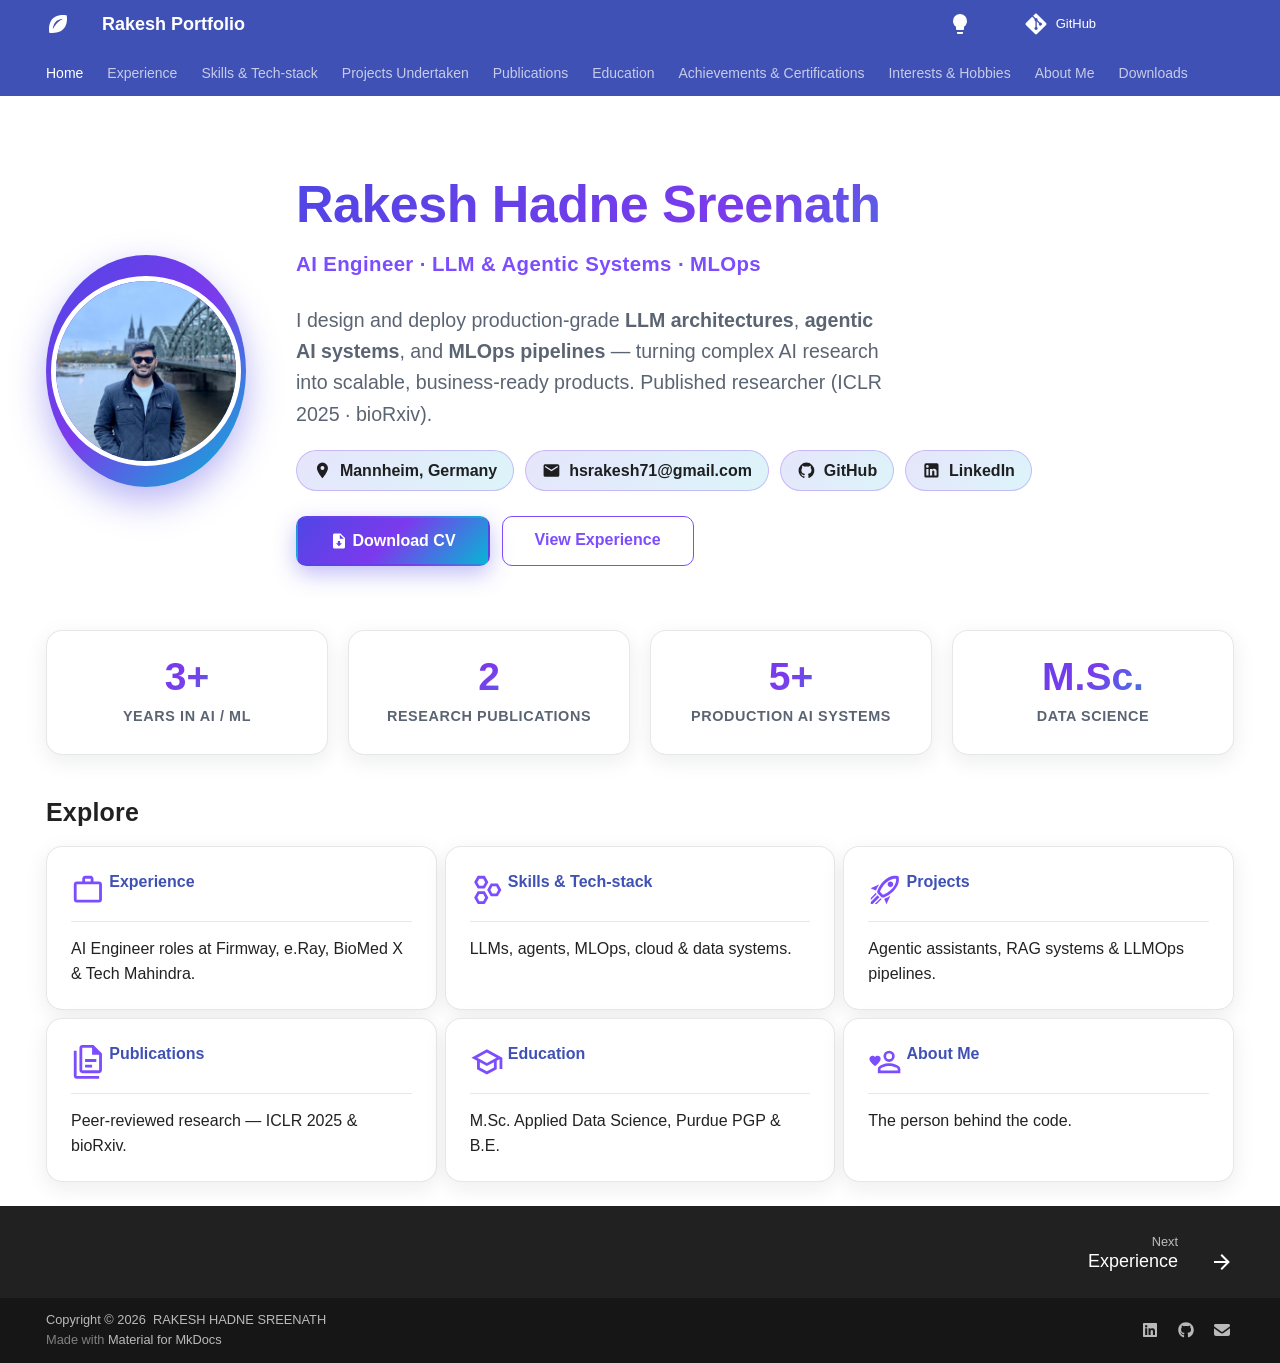
==== commit 09aac1f4: "Deployed 4e2b60f with MkDocs version: 1.6.1" ====
--- a/index.html
+++ b/index.html
@@ -6,6 +6,10 @@
       <meta charset="utf-8">
       <meta name="viewport" content="width=device-width,initial-scale=1">
       
+        <meta name="description" content="Rakesh Hadne Sreenath — AI Engineer | LLM & Agentic Systems | MLOps">
+      
+      
+        <meta name="author" content="Rakesh Hadne Sreenath">
       
       
       
@@ -13,8 +17,11 @@
         <link rel="next" href="experience/">
       
       
+        
+      
+      
       <link rel="icon" href="images/favicon.png">
-      <meta name="generator" content="mkdocs-1.6.1, mkdocs-material-9.6.2">
+      <meta name="generator" content="mkdocs-1.6.1, mkdocs-material-9.7.6">
     
     
       
@@ -22,10 +29,10 @@
       
     
     
-      <link rel="stylesheet" href="assets/stylesheets/main.d7758b05.min.css">
-      
-        
-        <link rel="stylesheet" href="assets/stylesheets/palette.06af60db.min.css">
+      <link rel="stylesheet" href="assets/stylesheets/main.484c7ddc.min.css">
+      
+        
+        <link rel="stylesheet" href="assets/stylesheets/palette.ab4e12ef.min.css">
       
       
 
@@ -44,13 +51,14 @@
       
     
     
+      <link rel="stylesheet" href="stylesheets/extra.css">
+    
     <script>__md_scope=new URL(".",location),__md_hash=e=>[...e].reduce(((e,_)=>(e<<5)-e+_.charCodeAt(0)),0),__md_get=(e,_=localStorage,t=__md_scope)=>JSON.parse(_.getItem(t.pathname+"."+e)),__md_set=(e,_,t=localStorage,a=__md_scope)=>{try{t.setItem(a.pathname+"."+e,JSON.stringify(_))}catch(e){}}</script>
     
       
 
     
     
-    
   </head>
   
   
@@ -61,7 +69,7 @@
     
     
     
-    <body dir="ltr" data-md-color-scheme="default" data-md-color-primary="blue" data-md-color-accent="blue">
+    <body dir="ltr" data-md-color-scheme="default" data-md-color-primary="indigo" data-md-color-accent="deep-purple">
   
     
     <input class="md-toggle" data-md-toggle="drawer" type="checkbox" id="__drawer" autocomplete="off">
@@ -117,7 +125,7 @@
     
     
     
-    <input class="md-option" data-md-color-media="(prefers-color-scheme: light)" data-md-color-scheme="default" data-md-color-primary="blue" data-md-color-accent="blue"  aria-label="Switch to dark mode"  type="radio" name="__palette" id="__palette_0">
+    <input class="md-option" data-md-color-media="(prefers-color-scheme: light)" data-md-color-scheme="default" data-md-color-primary="indigo" data-md-color-accent="deep-purple"  aria-label="Switch to dark mode"  type="radio" name="__palette" id="__palette_0">
     
       <label class="md-header__button md-icon" title="Switch to dark mode" for="__palette_1" hidden>
         <svg xmlns="http://www.w3.org/2000/svg" viewBox="0 0 24 24"><path d="M12 2a7 7 0 0 0-7 7c0 2.38 1.19 4.47 3 5.74V17a1 1 0 0 0 1 1h6a1 1 0 0 0 1-1v-2.26c1.81-1.27 3-3.36 3-5.74a7 7 0 0 0-7-7M9 21a1 1 0 0 0 1 1h4a1 1 0 0 0 1-1v-1H9z"/></svg>
@@ -127,7 +135,7 @@
     
     
     
-    <input class="md-option" data-md-color-media="(prefers-color-scheme: dark)" data-md-color-scheme="slate" data-md-color-primary="blue" data-md-color-accent="blue"  aria-label="Switch to light mode"  type="radio" name="__palette" id="__palette_1">
+    <input class="md-option" data-md-color-media="(prefers-color-scheme: dark)" data-md-color-scheme="slate" data-md-color-primary="indigo" data-md-color-accent="deep-purple"  aria-label="Switch to light mode"  type="radio" name="__palette" id="__palette_1">
     
       <label class="md-header__button md-icon" title="Switch to light mode" for="__palette_0" hidden>
         <svg xmlns="http://www.w3.org/2000/svg" viewBox="0 0 24 24"><path d="M12 2a7 7 0 0 1 7 7c0 2.38-1.19 4.47-3 5.74V17a1 1 0 0 1-1 1H9a1 1 0 0 1-1-1v-2.26C6.19 13.47 5 11.38 5 9a7 7 0 0 1 7-7M9 21v-1h6v1a1 1 0 0 1-1 1h-4a1 1 0 0 1-1-1m3-17a5 5 0 0 0-5 5c0 2.05 1.23 3.81 3 4.58V16h4v-2.42c1.77-.77 3-2.53 3-4.58a5 5 0 0 0-5-5"/></svg>
@@ -147,7 +155,7 @@
         <a href="https://github.com/Rakesh-Seenu/resume_mkdocs" title="Go to repository" class="md-source" data-md-component="source">
   <div class="md-source__icon md-icon">
     
-    <svg xmlns="http://www.w3.org/2000/svg" viewBox="0 0 448 512"><!--! Font Awesome Free 6.7.2 by @fontawesome - https://fontawesome.com License - https://fontawesome.com/license/free (Icons: CC BY 4.0, Fonts: SIL OFL 1.1, Code: MIT License) Copyright 2024 Fonticons, Inc.--><path d="M439.55 236.05 244 40.45a28.87 28.87 0 0 0-40.81 0l-40.66 40.63 51.52 51.52c27.06-9.14 52.68 16.77 43.39 43.68l49.66 49.66c34.23-11.8 61.18 31 35.47 56.69-26.49 26.49-70.21-2.87-56-37.34L240.22 199v121.85c25.3 12.54 22.26 41.85 9.08 55a34.34 34.34 0 0 1-48.55 0c-17.57-17.6-11.07-46.91 11.25-56v-123c-20.8-8.51-24.6-30.74-18.64-45L142.57 101 8.45 235.14a28.86 28.86 0 0 0 0 40.81l195.61 195.6a28.86 28.86 0 0 0 40.8 0l194.69-194.69a28.86 28.86 0 0 0 0-40.81"/></svg>
+    <svg xmlns="http://www.w3.org/2000/svg" viewBox="0 0 448 512"><!--! Font Awesome Free 7.1.0 by @fontawesome - https://fontawesome.com License - https://fontawesome.com/license/free (Icons: CC BY 4.0, Fonts: SIL OFL 1.1, Code: MIT License) Copyright 2025 Fonticons, Inc.--><path d="M439.6 236.1 244 40.5c-5.4-5.5-12.8-8.5-20.4-8.5s-15 3-20.4 8.4L162.5 81l51.5 51.5c27.1-9.1 52.7 16.8 43.4 43.7l49.7 49.7c34.2-11.8 61.2 31 35.5 56.7-26.5 26.5-70.2-2.9-56-37.3L240.3 199v121.9c25.3 12.5 22.3 41.8 9.1 55-6.4 6.4-15.2 10.1-24.3 10.1s-17.8-3.6-24.3-10.1c-17.6-17.6-11.1-46.9 11.2-56v-123c-20.8-8.5-24.6-30.7-18.6-45L142.6 101 8.5 235.1C3 240.6 0 247.9 0 255.5s3 15 8.5 20.4l195.6 195.7c5.4 5.4 12.7 8.4 20.4 8.4s15-3 20.4-8.4l194.7-194.7c5.4-5.4 8.4-12.8 8.4-20.4s-3-15-8.4-20.4"/></svg>
   </div>
   <div class="md-source__repository">
     GitHub
@@ -172,6 +180,7 @@
         
   
   
+  
     
   
   
@@ -179,6 +188,7 @@
       <a href="." class="md-tabs__link">
         
   
+  
     
   
   Home
@@ -189,6 +199,7 @@
 
       
         
+  
   
   
   
@@ -196,6 +207,7 @@
       <a href="experience/" class="md-tabs__link">
         
   
+  
     
   
   Experience
@@ -206,6 +218,7 @@
 
       
         
+  
   
   
   
@@ -213,6 +226,7 @@
       <a href="skills/" class="md-tabs__link">
         
   
+  
     
   
   Skills & Tech-stack
@@ -223,6 +237,7 @@
 
       
         
+  
   
   
   
@@ -230,6 +245,7 @@
       <a href="projects/" class="md-tabs__link">
         
   
+  
     
   
   Projects Undertaken
@@ -240,6 +256,26 @@
 
       
         
+  
+  
+  
+  
+    <li class="md-tabs__item">
+      <a href="publications/" class="md-tabs__link">
+        
+  
+  
+    
+  
+  Publications
+
+      </a>
+    </li>
+  
+
+      
+        
+  
   
   
   
@@ -247,6 +283,7 @@
       <a href="education/" class="md-tabs__link">
         
   
+  
     
   
   Education
@@ -257,6 +294,7 @@
 
       
         
+  
   
   
   
@@ -264,16 +302,18 @@
       <a href="recognition/" class="md-tabs__link">
         
   
-    
-  
-  Achivements & Certifications
-
-      </a>
-    </li>
-  
-
-      
-        
+  
+    
+  
+  Achievements & Certifications
+
+      </a>
+    </li>
+  
+
+      
+        
+  
   
   
   
@@ -281,6 +321,7 @@
       <a href="interests/" class="md-tabs__link">
         
   
+  
     
   
   Interests & Hobbies
@@ -291,6 +332,7 @@
 
       
         
+  
   
   
   
@@ -298,6 +340,7 @@
       <a href="about/" class="md-tabs__link">
         
   
+  
     
   
   About Me
@@ -308,12 +351,14 @@
 
       
         
+  
   
   
   
     <li class="md-tabs__item">
       <a href="download/" class="md-tabs__link">
         
+  
   
     
   
@@ -363,7 +408,7 @@
       <a href="https://github.com/Rakesh-Seenu/resume_mkdocs" title="Go to repository" class="md-source" data-md-component="source">
   <div class="md-source__icon md-icon">
     
-    <svg xmlns="http://www.w3.org/2000/svg" viewBox="0 0 448 512"><!--! Font Awesome Free 6.7.2 by @fontawesome - https://fontawesome.com License - https://fontawesome.com/license/free (Icons: CC BY 4.0, Fonts: SIL OFL 1.1, Code: MIT License) Copyright 2024 Fonticons, Inc.--><path d="M439.55 236.05 244 40.45a28.87 28.87 0 0 0-40.81 0l-40.66 40.63 51.52 51.52c27.06-9.14 52.68 16.77 43.39 43.68l49.66 49.66c34.23-11.8 61.18 31 35.47 56.69-26.49 26.49-70.21-2.87-56-37.34L240.22 199v121.85c25.3 12.54 22.26 41.85 9.08 55a34.34 34.34 0 0 1-48.55 0c-17.57-17.6-11.07-46.91 11.25-56v-123c-20.8-8.51-24.6-30.74-18.64-45L142.57 101 8.45 235.14a28.86 28.86 0 0 0 0 40.81l195.61 195.6a28.86 28.86 0 0 0 40.8 0l194.69-194.69a28.86 28.86 0 0 0 0-40.81"/></svg>
+    <svg xmlns="http://www.w3.org/2000/svg" viewBox="0 0 448 512"><!--! Font Awesome Free 7.1.0 by @fontawesome - https://fontawesome.com License - https://fontawesome.com/license/free (Icons: CC BY 4.0, Fonts: SIL OFL 1.1, Code: MIT License) Copyright 2025 Fonticons, Inc.--><path d="M439.6 236.1 244 40.5c-5.4-5.5-12.8-8.5-20.4-8.5s-15 3-20.4 8.4L162.5 81l51.5 51.5c27.1-9.1 52.7 16.8 43.4 43.7l49.7 49.7c34.2-11.8 61.2 31 35.5 56.7-26.5 26.5-70.2-2.9-56-37.3L240.3 199v121.9c25.3 12.5 22.3 41.8 9.1 55-6.4 6.4-15.2 10.1-24.3 10.1s-17.8-3.6-24.3-10.1c-17.6-17.6-11.1-46.9 11.2-56v-123c-20.8-8.5-24.6-30.7-18.6-45L142.6 101 8.5 235.1C3 240.6 0 247.9 0 255.5s3 15 8.5 20.4l195.6 195.7c5.4 5.4 12.7 8.4 20.4 8.4s15-3 20.4-8.4l194.7-194.7c5.4-5.4 8.4-12.8 8.4-20.4s-3-15-8.4-20.4"/></svg>
   </div>
   <div class="md-source__repository">
     GitHub
@@ -389,16 +434,70 @@
         
       
       
+        <label class="md-nav__link md-nav__link--active" for="__toc">
+          
+  
+  
+  <span class="md-ellipsis">
+    
+  
+    Home
+  
+
+    
+  </span>
+  
+  
+
+          <span class="md-nav__icon md-icon"></span>
+        </label>
+      
       <a href="." class="md-nav__link md-nav__link--active">
         
   
-  <span class="md-ellipsis">
+  
+  <span class="md-ellipsis">
+    
+  
     Home
-    
-  </span>
-  
-
-      </a>
+  
+
+    
+  </span>
+  
+  
+
+      </a>
+      
+        
+
+<nav class="md-nav md-nav--secondary" aria-label="Table of contents">
+  
+  
+  
+    
+  
+  
+    <label class="md-nav__title" for="__toc">
+      <span class="md-nav__icon md-icon"></span>
+      Table of contents
+    </label>
+    <ul class="md-nav__list" data-md-component="toc" data-md-scrollfix>
+      
+        <li class="md-nav__item">
+  <a href="#explore" class="md-nav__link">
+    <span class="md-ellipsis">
+      
+        Explore
+      
+    </span>
+  </a>
+  
+</li>
+      
+    </ul>
+  
+</nav>
       
     </li>
   
@@ -414,10 +513,16 @@
       <a href="experience/" class="md-nav__link">
         
   
-  <span class="md-ellipsis">
+  
+  <span class="md-ellipsis">
+    
+  
     Experience
-    
-  </span>
+  
+
+    
+  </span>
+  
   
 
       </a>
@@ -435,10 +540,16 @@
       <a href="skills/" class="md-nav__link">
         
   
-  <span class="md-ellipsis">
+  
+  <span class="md-ellipsis">
+    
+  
     Skills & Tech-stack
-    
-  </span>
+  
+
+    
+  </span>
+  
   
 
       </a>
@@ -456,10 +567,43 @@
       <a href="projects/" class="md-nav__link">
         
   
-  <span class="md-ellipsis">
+  
+  <span class="md-ellipsis">
+    
+  
     Projects Undertaken
-    
-  </span>
+  
+
+    
+  </span>
+  
+  
+
+      </a>
+    </li>
+  
+
+    
+      
+      
+  
+  
+  
+  
+    <li class="md-nav__item">
+      <a href="publications/" class="md-nav__link">
+        
+  
+  
+  <span class="md-ellipsis">
+    
+  
+    Publications
+  
+
+    
+  </span>
+  
   
 
       </a>
@@ -477,10 +621,16 @@
       <a href="education/" class="md-nav__link">
         
   
-  <span class="md-ellipsis">
+  
+  <span class="md-ellipsis">
+    
+  
     Education
-    
-  </span>
+  
+
+    
+  </span>
+  
   
 
       </a>
@@ -498,10 +648,16 @@
       <a href="recognition/" class="md-nav__link">
         
   
-  <span class="md-ellipsis">
-    Achivements & Certifications
-    
-  </span>
+  
+  <span class="md-ellipsis">
+    
+  
+    Achievements & Certifications
+  
+
+    
+  </span>
+  
   
 
       </a>
@@ -519,10 +675,16 @@
       <a href="interests/" class="md-nav__link">
         
   
-  <span class="md-ellipsis">
+  
+  <span class="md-ellipsis">
+    
+  
     Interests & Hobbies
-    
-  </span>
+  
+
+    
+  </span>
+  
   
 
       </a>
@@ -540,10 +702,16 @@
       <a href="about/" class="md-nav__link">
         
   
-  <span class="md-ellipsis">
+  
+  <span class="md-ellipsis">
+    
+  
     About Me
-    
-  </span>
+  
+
+    
+  </span>
+  
   
 
       </a>
@@ -561,10 +729,16 @@
       <a href="download/" class="md-nav__link">
         
   
-  <span class="md-ellipsis">
+  
+  <span class="md-ellipsis">
+    
+  
     Downloads
-    
-  </span>
+  
+
+    
+  </span>
+  
   
 
       </a>
@@ -582,6 +756,7 @@
           
           
             <div class="md-content" data-md-component="content">
+              
               <article class="md-content__inner md-typeset">
                 
                   
@@ -593,23 +768,65 @@
   
 
 
-<h1 id="rakesh-hadne-sreenath"><strong>Rakesh Hadne Sreenath</strong></h1>
-<p><img alt="image" src="images/1728931483840.jpg" width="200" /></p>
+<div class="hero">
+<div class="hero-avatar">
+<p><img alt="Rakesh Hadne Sreenath" src="images/1728931483840.jpg" /></p>
+</div>
+<div class="hero-body">
+<h1 id="rakesh-hadne-sreenath">Rakesh Hadne Sreenath</h1>
+<p><span class="hero-role">AI Engineer · LLM &amp; Agentic Systems · MLOps</span></p>
+<p class="hero-tagline">I design and deploy production-grade <strong>LLM architectures</strong>, <strong>agentic AI systems</strong>, and <strong>MLOps pipelines</strong> — turning complex AI research into scalable, business-ready products. Published researcher (ICLR 2025 · bioRxiv).</p>
+<div class="chips">
+<p><a class="chip" href="https://maps.google.com/?q=Mannheim%2C+Germany"><span class="twemoji"><svg xmlns="http://www.w3.org/2000/svg" viewBox="0 0 24 24"><path d="M12 11.5A2.5 2.5 0 0 1 9.5 9 2.5 2.5 0 0 1 12 6.5 2.5 2.5 0 0 1 14.5 9a2.5 2.5 0 0 1-2.5 2.5M12 2a7 7 0 0 0-7 7c0 5.25 7 13 7 13s7-7.75 7-13a7 7 0 0 0-7-7"/></svg></span> Mannheim, Germany</a> <a class="chip" href="mailto:hsrakesh71@gmail.com"><span class="twemoji"><svg xmlns="http://www.w3.org/2000/svg" viewBox="0 0 24 24"><path d="m20 8-8 5-8-5V6l8 5 8-5m0-2H4c-1.11 0-2 .89-2 2v12a2 2 0 0 0 2 2h16a2 2 0 0 0 2-2V6a2 2 0 0 0-2-2"/></svg></span> hsrakesh71@gmail.com</a> <a class="chip" href="https://github.com/Rakesh-Seenu"><span class="twemoji"><svg xmlns="http://www.w3.org/2000/svg" viewBox="0 0 24 24"><path d="M12 2A10 10 0 0 0 2 12c0 4.42 2.87 8.17 6.84 9.5.5.08.66-.23.66-.5v-1.69c-2.77.6-3.36-1.34-3.36-1.34-.46-1.16-1.11-1.47-1.11-1.47-.91-.62.07-.6.07-.6 1 .07 1.53 1.03 1.53 1.03.87 1.52 2.34 1.07 2.91.83.09-.65.35-1.09.63-1.34-2.22-.25-4.55-1.11-4.55-4.92 0-1.11.38-2 1.03-2.71-.1-.25-.45-1.29.1-2.64 0 0 .84-.27 2.75 1.02.79-.22 1.65-.33 2.5-.33s1.71.11 2.5.33c1.91-1.29 2.75-1.02 2.75-1.02.55 1.35.2 2.39.1 2.64.65.71 1.03 1.6 1.03 2.71 0 3.82-2.34 4.66-4.57 4.91.36.31.69.92.69 1.85V21c0 .27.16.59.67.5C19.14 20.16 22 16.42 22 12A10 10 0 0 0 12 2"/></svg></span> GitHub</a> <a class="chip" href="https://www.linkedin.com/in/rakesh-hs"><span class="twemoji"><svg xmlns="http://www.w3.org/2000/svg" viewBox="0 0 24 24"><path d="M19 3a2 2 0 0 1 2 2v14a2 2 0 0 1-2 2H5a2 2 0 0 1-2-2V5a2 2 0 0 1 2-2zm-.5 15.5v-5.3a3.26 3.26 0 0 0-3.26-3.26c-.85 0-1.84.52-2.32 1.3v-1.11h-2.79v8.37h2.79v-4.93c0-.77.62-1.4 1.39-1.4a1.4 1.4 0 0 1 1.4 1.4v4.93zM6.88 8.56a1.68 1.68 0 0 0 1.68-1.68c0-.93-.75-1.69-1.68-1.69a1.69 1.69 0 0 0-1.69 1.69c0 .93.76 1.68 1.69 1.68m1.39 9.94v-8.37H5.5v8.37z"/></svg></span> LinkedIn</a></p>
+</div>
+<div class="cta">
+<p><a class="md-button md-button--primary" href="Rakesh_Hadne_Sreenath_CV.pdf"><span class="twemoji"><svg xmlns="http://www.w3.org/2000/svg" viewBox="0 0 24 24"><path d="M14 2H6c-1.11 0-2 .89-2 2v16c0 1.11.89 2 2 2h12c1.11 0 2-.89 2-2V8zm-2 17-4-4h2.5v-3h3v3H16zm1-10V3.5L18.5 9z"/></svg></span> Download CV</a>
+<a class="md-button" href="experience/">View Experience</a></p>
+</div>
+</div>
+</div>
+<div class="stats">
+  <div class="stat"><span class="num">3+</span><span class="label">Years in AI / ML</span></div>
+  <div class="stat"><span class="num">2</span><span class="label">Research Publications</span></div>
+  <div class="stat"><span class="num">5+</span><span class="label">Production AI Systems</span></div>
+  <div class="stat"><span class="num">M.Sc.</span><span class="label">Data Science</span></div>
+</div>
+
+<h2 id="explore">Explore</h2>
+<div class="grid cards">
+<ul>
+<li>
+<p><span class="twemoji"><svg xmlns="http://www.w3.org/2000/svg" viewBox="0 0 24 24"><path d="M20 6c.58 0 1.05.2 1.42.59.38.41.58.86.58 1.41v11c0 .55-.2 1-.58 1.41-.37.39-.84.59-1.42.59H4c-.58 0-1.05-.2-1.42-.59C2.2 20 2 19.55 2 19V8c0-.55.2-1 .58-1.41C2.95 6.2 3.42 6 4 6h4V4c0-.58.2-1.05.58-1.42C8.95 2.2 9.42 2 10 2h4c.58 0 1.05.2 1.42.58.38.37.58.84.58 1.42v2zM4 8v11h16V8zm10-2V4h-4v2z"/></svg></span> <strong><a href="experience/">Experience</a></strong></p>
 <hr />
-<p>Experienced software engineer proficient in SQL,Machine Learning, NLP, Github and Python, data science libraries.</p>
-<p><a href="https://drive.google.com/file/d/1Lw3MiuDMVgt_WvZS23FxfjPxOsl0icy-/view?usp=drive_link">Click here</a> to view resume.</p>
+<p>AI Engineer roles at Firmway, e.Ray, BioMed X &amp; Tech Mahindra.</p>
+</li>
+<li>
+<p><span class="twemoji"><svg xmlns="http://www.w3.org/2000/svg" viewBox="0 0 24 24"><path d="m9.37 4 1.41 2.5L9.37 9H6.63l-1.4-2.5L6.63 4zm.88-2h-4.5c-.19 0-.36.11-.44.26L3.09 6.22 3 6.5l.09.28 2.22 3.96c.08.15.25.26.44.26h4.5c.19 0 .36-.11.44-.26l2.22-3.96.09-.28-.09-.28-2.22-3.96a.5.5 0 0 0-.44-.26m8.37 7.5L20 12l-1.38 2.5h-2.74L14.5 12l1.38-2.5zm.88-2H15c-.19 0-.36.11-.44.26l-2.22 3.96-.09.28.09.28 2.22 3.96c.08.15.25.26.44.26h4.5c.19 0 .36-.11.44-.26l2.22-3.96.09-.28-.09-.28-2.22-3.96a.5.5 0 0 0-.44-.26M9.37 15l1.41 2.5L9.37 20H6.63l-1.4-2.5 1.4-2.5zm.88-2h-4.5c-.19 0-.36.11-.44.26l-2.22 3.96-.09.28.09.28 2.22 3.96c.08.15.25.26.44.26h4.5c.19 0 .36-.11.44-.26l2.22-3.96.09-.28-.09-.28-2.22-3.96a.5.5 0 0 0-.44-.26"/></svg></span> <strong><a href="skills/">Skills &amp; Tech-stack</a></strong></p>
 <hr />
-<ul>
-<li><a href="experience/">Experience</a></li>
-<li><a href="skills/">Skills &amp; Tech-stack</a></li>
-<li><a href="projects/">Projects Undertaken</a></li>
-<li><a href="education/">Education</a></li>
-<li><a href="recognition/">Rewards &amp; Recognitions</a></li>
-<li><a href="interests/">Interests &amp; Hobbies</a></li>
-<li><a href="about/">About Me</a></li>
+<p>LLMs, agents, MLOps, cloud &amp; data systems.</p>
+</li>
+<li>
+<p><span class="twemoji"><svg xmlns="http://www.w3.org/2000/svg" viewBox="0 0 24 24"><path d="m13.13 22.19-1.63-3.83c1.57-.58 3.04-1.36 4.4-2.27zM5.64 12.5l-3.83-1.63 6.1-2.77C7 9.46 6.22 10.93 5.64 12.5M19.22 4c.28 0 .53 0 .74.05.17 1.39-.02 4.25-3.3 7.53-1.7 1.71-3.73 3.02-6.01 3.89l-2.15-2.1c.92-2.31 2.23-4.34 3.92-6.03C15.18 4.58 17.64 4 19.22 4m0-2c-1.98 0-4.98.69-8.22 3.93-2.19 2.19-3.5 4.6-4.35 6.71-.28.75-.09 1.57.46 2.13l2.13 2.12c.38.38.89.61 1.42.61.23 0 .47-.06.7-.15A19.1 19.1 0 0 0 18.07 13c5.66-5.66 3.54-10.61 3.54-10.61S20.7 2 19.22 2m-4.68 7.46c-.78-.78-.78-2.05 0-2.83s2.05-.78 2.83 0c.77.78.78 2.05 0 2.83s-2.05.78-2.83 0m-5.66 7.07-1.41-1.41zM6.24 22l3.64-3.64c-.34-.09-.67-.24-.97-.45L4.83 22zM2 22h1.41l4.77-4.76-1.42-1.41L2 20.59zm0-2.83 4.09-4.08c-.21-.3-.36-.62-.45-.97L2 17.76z"/></svg></span> <strong><a href="projects/">Projects</a></strong></p>
+<hr />
+<p>Agentic assistants, RAG systems &amp; LLMOps pipelines.</p>
+</li>
+<li>
+<p><span class="twemoji"><svg xmlns="http://www.w3.org/2000/svg" viewBox="0 0 24 24"><path d="M16 0H8C6.9 0 6 .9 6 2v16c0 1.1.9 2 2 2h12c1.1 0 2-.9 2-2V6zm4 18H8V2h7v5h5zM4 4v18h16v2H4c-1.1 0-2-.9-2-2V4zm6 6v2h8v-2zm0 4v2h5v-2z"/></svg></span> <strong><a href="publications/">Publications</a></strong></p>
+<hr />
+<p>Peer-reviewed research — ICLR 2025 &amp; bioRxiv.</p>
+</li>
+<li>
+<p><span class="twemoji"><svg xmlns="http://www.w3.org/2000/svg" viewBox="0 0 24 24"><path d="M12 3 1 9l4 2.18v6L12 21l7-3.82v-6l2-1.09V17h2V9zm6.82 6L12 12.72 5.18 9 12 5.28zM17 16l-5 2.72L7 16v-3.73L12 15l5-2.73z"/></svg></span> <strong><a href="education/">Education</a></strong></p>
+<hr />
+<p>M.Sc. Applied Data Science, Purdue PGP &amp; B.E.</p>
+</li>
+<li>
+<p><span class="twemoji"><svg xmlns="http://www.w3.org/2000/svg" viewBox="0 0 24 24"><path d="m5 15-.6-.5C2.4 12.6 1 11.4 1 9.9c0-1.2 1-2.2 2.2-2.2.7 0 1.4.3 1.8.8.4-.5 1.1-.8 1.8-.8C8 7.7 9 8.6 9 9.9c0 1.5-1.4 2.7-3.4 4.6zM15 4a4 4 0 0 0-4 4 4 4 0 0 0 4 4 4 4 0 0 0 4-4 4 4 0 0 0-4-4m0 6.1A2.1 2.1 0 0 1 12.9 8 2.1 2.1 0 0 1 15 5.9a2.1 2.1 0 1 1 0 4.2m0 2.9c-2.67 0-8 1.33-8 4v3h16v-3c0-2.67-5.33-4-8-4m6.1 5.1H8.9V17c0-.64 3.1-2.1 6.1-2.1 2.97 0 6.1 1.46 6.1 2.1z"/></svg></span> <strong><a href="about/">About Me</a></strong></p>
+<hr />
+<p>The person behind the code.</p>
+</li>
 </ul>
-<hr />
-<p><a class="md-social__link md-social" href="https://www.linkedin.com/in/rakesh-hs/"><img alt="LinkedIn" src="images/svg/linkedin.svg" /></a></p>
+</div>
 
 
 
@@ -678,7 +895,7 @@
       <div class="md-copyright">
   
     <div class="md-copyright__highlight">
-      Copyright &copy; 2024 &nbsp;RAKESH HADNE SREENATH
+      Copyright &copy; 2026 &nbsp;RAKESH HADNE SREENATH
     </div>
   
   
@@ -689,6 +906,35 @@
   
 </div>
       
+        
+<div class="md-social">
+  
+    
+    
+    
+    
+    <a href="https://www.linkedin.com/in/rakesh-hs" target="_blank" rel="noopener" title="LinkedIn" class="md-social__link">
+      <svg xmlns="http://www.w3.org/2000/svg" viewBox="0 0 448 512"><!--! Font Awesome Free 7.1.0 by @fontawesome - https://fontawesome.com License - https://fontawesome.com/license/free (Icons: CC BY 4.0, Fonts: SIL OFL 1.1, Code: MIT License) Copyright 2025 Fonticons, Inc.--><path d="M416 32H31.9C14.3 32 0 46.5 0 64.3v383.4C0 465.5 14.3 480 31.9 480H416c17.6 0 32-14.5 32-32.3V64.3c0-17.8-14.4-32.3-32-32.3M135.4 416H69V202.2h66.5V416zM102.2 96a38.5 38.5 0 1 1 0 77 38.5 38.5 0 1 1 0-77m282.1 320h-66.4V312c0-24.8-.5-56.7-34.5-56.7-34.6 0-39.9 27-39.9 54.9V416h-66.4V202.2h63.7v29.2h.9c8.9-16.8 30.6-34.5 62.9-34.5 67.2 0 79.7 44.3 79.7 101.9z"/></svg>
+    </a>
+  
+    
+    
+    
+    
+    <a href="https://github.com/Rakesh-Seenu" target="_blank" rel="noopener" title="GitHub" class="md-social__link">
+      <svg xmlns="http://www.w3.org/2000/svg" viewBox="0 0 512 512"><!--! Font Awesome Free 7.1.0 by @fontawesome - https://fontawesome.com License - https://fontawesome.com/license/free (Icons: CC BY 4.0, Fonts: SIL OFL 1.1, Code: MIT License) Copyright 2025 Fonticons, Inc.--><path d="M173.9 397.4c0 2-2.3 3.6-5.2 3.6-3.3.3-5.6-1.3-5.6-3.6 0-2 2.3-3.6 5.2-3.6 3-.3 5.6 1.3 5.6 3.6m-31.1-4.5c-.7 2 1.3 4.3 4.3 4.9 2.6 1 5.6 0 6.2-2s-1.3-4.3-4.3-5.2c-2.6-.7-5.5.3-6.2 2.3m44.2-1.7c-2.9.7-4.9 2.6-4.6 4.9.3 2 2.9 3.3 5.9 2.6 2.9-.7 4.9-2.6 4.6-4.6-.3-1.9-3-3.2-5.9-2.9M252.8 8C114.1 8 8 113.3 8 252c0 110.9 69.8 205.8 169.5 239.2 12.8 2.3 17.3-5.6 17.3-12.1 0-6.2-.3-40.4-.3-61.4 0 0-70 15-84.7-29.8 0 0-11.4-29.1-27.8-36.6 0 0-22.9-15.7 1.6-15.4 0 0 24.9 2 38.6 25.8 21.9 38.6 58.6 27.5 72.9 20.9 2.3-16 8.8-27.1 16-33.7-55.9-6.2-112.3-14.3-112.3-110.5 0-27.5 7.6-41.3 23.6-58.9-2.6-6.5-11.1-33.3 2.6-67.9 20.9-6.5 69 27 69 27 20-5.6 41.5-8.5 62.8-8.5s42.8 2.9 62.8 8.5c0 0 48.1-33.6 69-27 13.7 34.7 5.2 61.4 2.6 67.9 16 17.7 25.8 31.5 25.8 58.9 0 96.5-58.9 104.2-114.8 110.5 9.2 7.9 17 22.9 17 46.4 0 33.7-.3 75.4-.3 83.6 0 6.5 4.6 14.4 17.3 12.1C436.2 457.8 504 362.9 504 252 504 113.3 391.5 8 252.8 8M105.2 352.9c-1.3 1-1 3.3.7 5.2 1.6 1.6 3.9 2.3 5.2 1 1.3-1 1-3.3-.7-5.2-1.6-1.6-3.9-2.3-5.2-1m-10.8-8.1c-.7 1.3.3 2.9 2.3 3.9 1.6 1 3.6.7 4.3-.7.7-1.3-.3-2.9-2.3-3.9-2-.6-3.6-.3-4.3.7m32.4 35.6c-1.6 1.3-1 4.3 1.3 6.2 2.3 2.3 5.2 2.6 6.5 1 1.3-1.3.7-4.3-1.3-6.2-2.2-2.3-5.2-2.6-6.5-1m-11.4-14.7c-1.6 1-1.6 3.6 0 5.9s4.3 3.3 5.6 2.3c1.6-1.3 1.6-3.9 0-6.2-1.4-2.3-4-3.3-5.6-2"/></svg>
+    </a>
+  
+    
+    
+    
+    
+    <a href="mailto:hsrakesh71@gmail.com" target="_blank" rel="noopener" title="Email" class="md-social__link">
+      <svg xmlns="http://www.w3.org/2000/svg" viewBox="0 0 512 512"><!--! Font Awesome Free 7.1.0 by @fontawesome - https://fontawesome.com License - https://fontawesome.com/license/free (Icons: CC BY 4.0, Fonts: SIL OFL 1.1, Code: MIT License) Copyright 2025 Fonticons, Inc.--><path d="M48 64C21.5 64 0 85.5 0 112c0 15.1 7.1 29.3 19.2 38.4l208 156a48 48 0 0 0 57.6 0l208-156c12.1-9.1 19.2-23.3 19.2-38.4 0-26.5-21.5-48-48-48zM0 196v188c0 35.3 28.7 64 64 64h384c35.3 0 64-28.7 64-64V196L313.6 344.8c-34.1 25.6-81.1 25.6-115.2 0z"/></svg>
+    </a>
+  
+</div>
+      
     </div>
   </div>
 </footer>
@@ -699,10 +945,13 @@
     </div>
     
     
-    <script id="__config" type="application/json">{"base": ".", "features": ["navigation.tracking", "navigation.footer", "navigation.instant", "navigation.tabs", "navigation.sections", "navigation.top", "toc.integrate", "content.tabs.link"], "search": "assets/javascripts/workers/search.f8cc74c7.min.js", "translations": {"clipboard.copied": "Copied to clipboard", "clipboard.copy": "Copy to clipboard", "search.result.more.one": "1 more on this page", "search.result.more.other": "# more on this page", "search.result.none": "No matching documents", "search.result.one": "1 matching document", "search.result.other": "# matching documents", "search.result.placeholder": "Type to start searching", "search.result.term.missing": "Missing", "select.version": "Select version"}}</script>
-    
-    
-      <script src="assets/javascripts/bundle.f13b1293.min.js"></script>
+    
+      
+      
+      <script id="__config" type="application/json">{"annotate": null, "base": ".", "features": ["navigation.tracking", "navigation.footer", "navigation.instant", "navigation.tabs", "navigation.sections", "navigation.top", "toc.integrate", "content.tabs.link"], "search": "assets/javascripts/workers/search.2c215733.min.js", "tags": null, "translations": {"clipboard.copied": "Copied to clipboard", "clipboard.copy": "Copy to clipboard", "search.result.more.one": "1 more on this page", "search.result.more.other": "# more on this page", "search.result.none": "No matching documents", "search.result.one": "1 matching document", "search.result.other": "# matching documents", "search.result.placeholder": "Type to start searching", "search.result.term.missing": "Missing", "select.version": "Select version"}, "version": null}</script>
+    
+    
+      <script src="assets/javascripts/bundle.79ae519e.min.js"></script>
       
     
   </body>
--- a/assets/stylesheets/main.484c7ddc.min.css
+++ b/assets/stylesheets/main.484c7ddc.min.css
@@ -0,0 +1 @@
+@charset "UTF-8";html{-webkit-text-size-adjust:none;-moz-text-size-adjust:none;text-size-adjust:none;box-sizing:border-box}*,:after,:before{box-sizing:inherit}@media (prefers-reduced-motion){*,:after,:before{transition:none!important}}body{margin:0}a,button,input,label{-webkit-tap-highlight-color:transparent}a{color:inherit;text-decoration:none}hr{border:0;box-sizing:initial;display:block;height:.05rem;overflow:visible;padding:0}small{font-size:80%}sub,sup{line-height:1em}img{border-style:none}table{border-collapse:initial;border-spacing:0}td,th{font-weight:400;vertical-align:top}button{background:#0000;border:0;font-family:inherit;font-size:inherit;margin:0;padding:0}input{border:0;outline:none}:root{--md-primary-fg-color:#4051b5;--md-primary-fg-color--light:#5d6cc0;--md-primary-fg-color--dark:#303fa1;--md-primary-bg-color:#fff;--md-primary-bg-color--light:#ffffffb3;--md-accent-fg-color:#526cfe;--md-accent-fg-color--transparent:#526cfe1a;--md-accent-bg-color:#fff;--md-accent-bg-color--light:#ffffffb3}[data-md-color-scheme=default]{color-scheme:light}[data-md-color-scheme=default] img[src$="#gh-dark-mode-only"],[data-md-color-scheme=default] img[src$="#only-dark"]{display:none}:root,[data-md-color-scheme=default]{--md-hue:225deg;--md-default-fg-color:#000000de;--md-default-fg-color--light:#0000008a;--md-default-fg-color--lighter:#00000052;--md-default-fg-color--lightest:#00000012;--md-default-bg-color:#fff;--md-default-bg-color--light:#ffffffb3;--md-default-bg-color--lighter:#ffffff4d;--md-default-bg-color--lightest:#ffffff1f;--md-code-fg-color:#36464e;--md-code-bg-color:#f5f5f5;--md-code-bg-color--light:#f5f5f5b3;--md-code-bg-color--lighter:#f5f5f54d;--md-code-hl-color:#4287ff;--md-code-hl-color--light:#4287ff1a;--md-code-hl-number-color:#d52a2a;--md-code-hl-special-color:#db1457;--md-code-hl-function-color:#a846b9;--md-code-hl-constant-color:#6e59d9;--md-code-hl-keyword-color:#3f6ec6;--md-code-hl-string-color:#1c7d4d;--md-code-hl-name-color:var(--md-code-fg-color);--md-code-hl-operator-color:var(--md-default-fg-color--light);--md-code-hl-punctuation-color:var(--md-default-fg-color--light);--md-code-hl-comment-color:var(--md-default-fg-color--light);--md-code-hl-generic-color:var(--md-default-fg-color--light);--md-code-hl-variable-color:var(--md-default-fg-color--light);--md-typeset-color:var(--md-default-fg-color);--md-typeset-a-color:var(--md-primary-fg-color);--md-typeset-del-color:#f5503d26;--md-typeset-ins-color:#0bd57026;--md-typeset-kbd-color:#fafafa;--md-typeset-kbd-accent-color:#fff;--md-typeset-kbd-border-color:#b8b8b8;--md-typeset-mark-color:#ffff0080;--md-typeset-table-color:#0000001f;--md-typeset-table-color--light:rgba(0,0,0,.035);--md-admonition-fg-color:var(--md-default-fg-color);--md-admonition-bg-color:var(--md-default-bg-color);--md-warning-fg-color:#000000de;--md-warning-bg-color:#ff9;--md-footer-fg-color:#fff;--md-footer-fg-color--light:#ffffffb3;--md-footer-fg-color--lighter:#ffffff73;--md-footer-bg-color:#000000de;--md-footer-bg-color--dark:#00000052;--md-shadow-z1:0 0.2rem 0.5rem #0000000d,0 0 0.05rem #0000001a;--md-shadow-z2:0 0.2rem 0.5rem #0000001a,0 0 0.05rem #00000040;--md-shadow-z3:0 0.2rem 0.5rem #0003,0 0 0.05rem #00000059}.md-icon svg{fill:currentcolor;display:block;height:1.2rem;width:1.2rem}body{-webkit-font-smoothing:antialiased;-moz-osx-font-smoothing:grayscale;--md-text-font-family:var(--md-text-font,_),-apple-system,BlinkMacSystemFont,Helvetica,Arial,sans-serif;--md-code-font-family:var(--md-code-font,_),SFMono-Regular,Consolas,Menlo,monospace}aside,body,input{font-feature-settings:"kern","liga";color:var(--md-typeset-color);font-family:var(--md-text-font-family)}code,kbd,pre{font-feature-settings:"kern";font-family:var(--md-code-font-family)}:root{--md-typeset-table-sort-icon:url('data:image/svg+xml;charset=utf-8,<svg xmlns="http://www.w3.org/2000/svg" viewBox="0 0 24 24"><path d="m18 21-4-4h3V7h-3l4-4 4 4h-3v10h3M2 19v-2h10v2M2 13v-2h7v2M2 7V5h4v2z"/></svg>');--md-typeset-table-sort-icon--asc:url('data:image/svg+xml;charset=utf-8,<svg xmlns="http://www.w3.org/2000/svg" viewBox="0 0 24 24"><path d="M19 17h3l-4 4-4-4h3V3h2M2 17h10v2H2M6 5v2H2V5m0 6h7v2H2z"/></svg>');--md-typeset-table-sort-icon--desc:url('data:image/svg+xml;charset=utf-8,<svg xmlns="http://www.w3.org/2000/svg" viewBox="0 0 24 24"><path d="M19 7h3l-4-4-4 4h3v14h2M2 17h10v2H2M6 5v2H2V5m0 6h7v2H2z"/></svg>')}.md-typeset{-webkit-print-color-adjust:exact;color-adjust:exact;font-size:.8rem;line-height:1.6;overflow-wrap:break-word}@media print{.md-typeset{font-size:.68rem}}.md-typeset blockquote,.md-typeset dl,.md-typeset figure,.md-typeset ol,.md-typeset pre,.md-typeset ul{margin-bottom:1em;margin-top:1em}.md-typeset h1{color:var(--md-default-fg-color--light);font-size:2em;line-height:1.3;margin:0 0 1.25em}.md-typeset h1,.md-typeset h2{font-weight:300;letter-spacing:-.01em}.md-typeset h2{font-size:1.5625em;line-height:1.4;margin:1.6em 0 .64em}.md-typeset h3{font-size:1.25em;font-weight:400;letter-spacing:-.01em;line-height:1.5;margin:1.6em 0 .8em}.md-typeset h2+h3{margin-top:.8em}.md-typeset h4{font-weight:700;letter-spacing:-.01em;margin:1em 0}.md-typeset h5,.md-typeset h6{color:var(--md-default-fg-color--light);font-size:.8em;font-weight:700;letter-spacing:-.01em;margin:1.25em 0}.md-typeset h5{text-transform:uppercase}.md-typeset h5 code{text-transform:none}.md-typeset hr{border-bottom:.05rem solid var(--md-default-fg-color--lightest);display:flow-root;margin:1.5em 0}.md-typeset a{color:var(--md-typeset-a-color);word-break:break-word}.md-typeset a,.md-typeset a:before{transition:color 125ms}.md-typeset a:focus,.md-typeset a:hover{color:var(--md-accent-fg-color)}.md-typeset a:focus code,.md-typeset a:hover code{background-color:var(--md-accent-fg-color--transparent);color:var(--md-accent-fg-color)}.md-typeset a code{color:var(--md-typeset-a-color)}.md-typeset a.focus-visible{outline-color:var(--md-accent-fg-color);outline-offset:.2rem}.md-typeset code,.md-typeset kbd,.md-typeset pre{color:var(--md-code-fg-color);direction:ltr;font-variant-ligatures:none;transition:background-color 125ms}@media print{.md-typeset code,.md-typeset kbd,.md-typeset pre{white-space:pre-wrap}}.md-typeset code{background-color:var(--md-code-bg-color);border-radius:.1rem;-webkit-box-decoration-break:clone;box-decoration-break:clone;font-size:.85em;padding:0 .2941176471em;transition:color 125ms,background-color 125ms;word-break:break-word}.md-typeset code:not(.focus-visible){-webkit-tap-highlight-color:transparent;outline:none}.md-typeset pre{display:flow-root;line-height:1.4;position:relative}.md-typeset pre>code{-webkit-box-decoration-break:slice;box-decoration-break:slice;box-shadow:none;display:block;margin:0;outline-color:var(--md-accent-fg-color);overflow:auto;padding:.7720588235em 1.1764705882em;scrollbar-color:var(--md-default-fg-color--lighter) #0000;scrollbar-width:thin;touch-action:auto;word-break:normal}.md-typeset pre>code:hover{scrollbar-color:var(--md-accent-fg-color) #0000}.md-typeset pre>code::-webkit-scrollbar{height:.2rem;width:.2rem}.md-typeset pre>code::-webkit-scrollbar-thumb{background-color:var(--md-default-fg-color--lighter)}.md-typeset pre>code::-webkit-scrollbar-thumb:hover{background-color:var(--md-accent-fg-color)}.md-typeset kbd{background-color:var(--md-typeset-kbd-color);border-radius:.1rem;box-shadow:0 .1rem 0 .05rem var(--md-typeset-kbd-border-color),0 .1rem 0 var(--md-typeset-kbd-border-color),0 -.1rem .2rem var(--md-typeset-kbd-accent-color) inset;color:var(--md-default-fg-color);display:inline-block;font-size:.75em;padding:0 .6666666667em;vertical-align:text-top;word-break:break-word}.md-typeset mark{background-color:var(--md-typeset-mark-color);-webkit-box-decoration-break:clone;box-decoration-break:clone;color:inherit;word-break:break-word}.md-typeset abbr{cursor:help;text-decoration:none}.md-typeset [data-preview],.md-typeset abbr{border-bottom:.05rem dotted var(--md-default-fg-color--light)}.md-typeset small{opacity:.75}[dir=ltr] .md-typeset sub,[dir=ltr] .md-typeset sup{margin-left:.078125em}[dir=rtl] .md-typeset sub,[dir=rtl] .md-typeset sup{margin-right:.078125em}[dir=ltr] .md-typeset blockquote{padding-left:.6rem}[dir=rtl] .md-typeset blockquote{padding-right:.6rem}[dir=ltr] .md-typeset blockquote{border-left:.2rem solid var(--md-default-fg-color--lighter)}[dir=rtl] .md-typeset blockquote{border-right:.2rem solid var(--md-default-fg-color--lighter)}.md-typeset blockquote{color:var(--md-default-fg-color--light);margin-left:0;margin-right:0}.md-typeset ul{list-style-type:disc}.md-typeset ul[type]{list-style-type:revert-layer}[dir=ltr] .md-typeset ol,[dir=ltr] .md-typeset ul{margin-left:.625em}[dir=rtl] .md-typeset ol,[dir=rtl] .md-typeset ul{margin-right:.625em}.md-typeset ol,.md-typeset ul{padding:0}.md-typeset ol:not([hidden]),.md-typeset ul:not([hidden]){display:flow-root}.md-typeset ol ol,.md-typeset ul ol{list-style-type:lower-alpha}.md-typeset ol ol ol,.md-typeset ul ol ol{list-style-type:lower-roman}.md-typeset ol ol ol ol,.md-typeset ul ol ol ol{list-style-type:upper-alpha}.md-typeset ol ol ol ol ol,.md-typeset ul ol ol ol ol{list-style-type:upper-roman}.md-typeset ol[type],.md-typeset ul[type]{list-style-type:revert-layer}[dir=ltr] .md-typeset ol li,[dir=ltr] .md-typeset ul li{margin-left:1.25em}[dir=rtl] .md-typeset ol li,[dir=rtl] .md-typeset ul li{margin-right:1.25em}.md-typeset ol li,.md-typeset ul li{margin-bottom:.5em}.md-typeset ol li blockquote,.md-typeset ol li p,.md-typeset ul li blockquote,.md-typeset ul li p{margin:.5em 0}.md-typeset ol li:last-child,.md-typeset ul li:last-child{margin-bottom:0}[dir=ltr] .md-typeset ol li ol,[dir=ltr] .md-typeset ol li ul,[dir=ltr] .md-typeset ul li ol,[dir=ltr] .md-typeset ul li ul{margin-left:.625em}[dir=rtl] .md-typeset ol li ol,[dir=rtl] .md-typeset ol li ul,[dir=rtl] .md-typeset ul li ol,[dir=rtl] .md-typeset ul li ul{margin-right:.625em}.md-typeset ol li ol,.md-typeset ol li ul,.md-typeset ul li ol,.md-typeset ul li ul{margin-bottom:.5em;margin-top:.5em}[dir=ltr] .md-typeset dd{margin-left:1.875em}[dir=rtl] .md-typeset dd{margin-right:1.875em}.md-typeset dd{margin-bottom:1.5em;margin-top:1em}.md-typeset img,.md-typeset svg,.md-typeset video{height:auto;max-width:100%}.md-typeset img[align=left]{margin:1em 1em 1em 0}.md-typeset img[align=right]{margin:1em 0 1em 1em}.md-typeset img[align]:only-child{margin-top:0}.md-typeset figure{display:flow-root;margin:1em auto;max-width:100%;text-align:center;width:fit-content}.md-typeset figure img{display:block;margin:0 auto}.md-typeset figcaption{font-style:italic;margin:1em auto;max-width:24rem}.md-typeset iframe{max-width:100%}.md-typeset table:not([class]){background-color:var(--md-default-bg-color);border:.05rem solid var(--md-typeset-table-color);border-radius:.1rem;display:inline-block;font-size:.64rem;max-width:100%;overflow:auto;touch-action:auto}@media print{.md-typeset table:not([class]){display:table}}.md-typeset table:not([class])+*{margin-top:1.5em}.md-typeset table:not([class]) td>:first-child,.md-typeset table:not([class]) th>:first-child{margin-top:0}.md-typeset table:not([class]) td>:last-child,.md-typeset table:not([class]) th>:last-child{margin-bottom:0}.md-typeset table:not([class]) td:not([align]),.md-typeset table:not([class]) th:not([align]){text-align:left}[dir=rtl] .md-typeset table:not([class]) td:not([align]),[dir=rtl] .md-typeset table:not([class]) th:not([align]){text-align:right}.md-typeset table:not([class]) th{font-weight:700;min-width:5rem;padding:.9375em 1.25em;vertical-align:top}.md-typeset table:not([class]) td{border-top:.05rem solid var(--md-typeset-table-color);padding:.9375em 1.25em;vertical-align:top}.md-typeset table:not([class]) tbody tr{transition:background-color 125ms}.md-typeset table:not([class]) tbody tr:hover{background-color:var(--md-typeset-table-color--light);box-shadow:0 .05rem 0 var(--md-default-bg-color) inset}.md-typeset table:not([class]) a{word-break:normal}.md-typeset table th[role=columnheader]{cursor:pointer}[dir=ltr] .md-typeset table th[role=columnheader]:after{margin-left:.5em}[dir=rtl] .md-typeset table th[role=columnheader]:after{margin-right:.5em}.md-typeset table th[role=columnheader]:after{content:"";display:inline-block;height:1.2em;-webkit-mask-image:var(--md-typeset-table-sort-icon);mask-image:var(--md-typeset-table-sort-icon);-webkit-mask-repeat:no-repeat;mask-repeat:no-repeat;-webkit-mask-size:contain;mask-size:contain;transition:background-color 125ms;vertical-align:text-bottom;width:1.2em}.md-typeset table th[role=columnheader]:hover:after{background-color:var(--md-default-fg-color--lighter)}.md-typeset table th[role=columnheader][aria-sort=ascending]:after{background-color:var(--md-default-fg-color--light);-webkit-mask-image:var(--md-typeset-table-sort-icon--asc);mask-image:var(--md-typeset-table-sort-icon--asc)}.md-typeset table th[role=columnheader][aria-sort=descending]:after{background-color:var(--md-default-fg-color--light);-webkit-mask-image:var(--md-typeset-table-sort-icon--desc);mask-image:var(--md-typeset-table-sort-icon--desc)}.md-typeset__scrollwrap{margin:1em -.8rem;overflow-x:auto;touch-action:auto}.md-typeset__table{display:inline-block;margin-bottom:.5em;padding:0 .8rem}@media print{.md-typeset__table{display:block}}html .md-typeset__table table{display:table;margin:0;overflow:hidden;width:100%}@media screen and (max-width:44.984375em){.md-content__inner>pre{margin:1em -.8rem}.md-content__inner>pre code{border-radius:0}}.md-typeset .md-author{border-radius:100%;display:block;flex-shrink:0;height:1.6rem;overflow:hidden;position:relative;transition:color 125ms,transform 125ms;width:1.6rem}.md-typeset .md-author img{display:block}.md-typeset .md-author--more{background:var(--md-default-fg-color--lightest);color:var(--md-default-fg-color--lighter);font-size:.6rem;font-weight:700;line-height:1.6rem;text-align:center}.md-typeset .md-author--long{height:2.4rem;width:2.4rem}.md-typeset a.md-author{transform:scale(1)}.md-typeset a.md-author img{border-radius:100%;filter:grayscale(100%) opacity(75%);transition:filter 125ms}.md-typeset a.md-author:focus,.md-typeset a.md-author:hover{transform:scale(1.1);z-index:1}.md-typeset a.md-author:focus img,.md-typeset a.md-author:hover img{filter:grayscale(0)}.md-banner{background-color:var(--md-footer-bg-color);color:var(--md-footer-fg-color);overflow:auto}@media print{.md-banner{display:none}}.md-banner--warning{background-color:var(--md-warning-bg-color);color:var(--md-warning-fg-color)}.md-banner__inner{font-size:.7rem;margin:.6rem auto;padding:0 .8rem}[dir=ltr] .md-banner__button{float:right}[dir=rtl] .md-banner__button{float:left}.md-banner__button{color:inherit;cursor:pointer;transition:opacity .25s}.no-js .md-banner__button{display:none}.md-banner__button:hover{opacity:.7}html{font-size:125%;height:100%;overflow-x:hidden}@media screen and (min-width:100em){html{font-size:137.5%}}@media screen and (min-width:125em){html{font-size:150%}}body{background-color:var(--md-default-bg-color);display:flex;flex-direction:column;font-size:.5rem;min-height:100%;position:relative;width:100%}@media print{body{display:block}}@media screen and (max-width:59.984375em){body[data-md-scrolllock]{position:fixed}}.md-grid{margin-left:auto;margin-right:auto;max-width:61rem}.md-container{display:flex;flex-direction:column;flex-grow:1}@media print{.md-container{display:block}}.md-main{flex-grow:1}.md-main__inner{display:flex;height:100%;margin-top:1.5rem}.md-ellipsis{overflow:hidden;text-overflow:ellipsis}.md-toggle{display:none}.md-option{height:0;opacity:0;position:absolute;width:0}.md-option:checked+label:not([hidden]){display:block}.md-option.focus-visible+label{outline-color:var(--md-accent-fg-color);outline-style:auto}.md-skip{background-color:var(--md-default-fg-color);border-radius:.1rem;color:var(--md-default-bg-color);font-size:.64rem;margin:.5rem;opacity:0;outline-color:var(--md-accent-fg-color);padding:.3rem .5rem;position:fixed;transform:translateY(.4rem);z-index:-1}.md-skip:focus{opacity:1;transform:translateY(0);transition:transform .25s cubic-bezier(.4,0,.2,1),opacity 175ms 75ms;z-index:10}@page{margin:25mm}:root{--md-clipboard-icon:url('data:image/svg+xml;charset=utf-8,<svg xmlns="http://www.w3.org/2000/svg" viewBox="0 0 24 24"><path d="M19 21H8V7h11m0-2H8a2 2 0 0 0-2 2v14a2 2 0 0 0 2 2h11a2 2 0 0 0 2-2V7a2 2 0 0 0-2-2m-3-4H4a2 2 0 0 0-2 2v14h2V3h12z"/></svg>')}.md-clipboard{border-radius:.1rem;color:var(--md-default-fg-color--lightest);cursor:pointer;height:1.5em;outline-color:var(--md-accent-fg-color);outline-offset:.1rem;transition:color .25s;width:1.5em;z-index:1}@media print{.md-clipboard{display:none}}.md-clipboard:not(.focus-visible){-webkit-tap-highlight-color:transparent;outline:none}:hover>.md-clipboard{color:var(--md-default-fg-color--light)}.md-clipboard:focus,.md-clipboard:hover{color:var(--md-accent-fg-color)}.md-clipboard:after{background-color:currentcolor;content:"";display:block;height:1.125em;margin:0 auto;-webkit-mask-image:var(--md-clipboard-icon);mask-image:var(--md-clipboard-icon);-webkit-mask-position:center;mask-position:center;-webkit-mask-repeat:no-repeat;mask-repeat:no-repeat;-webkit-mask-size:contain;mask-size:contain;width:1.125em}.md-clipboard--inline{cursor:pointer}.md-clipboard--inline code{transition:color .25s,background-color .25s}.md-clipboard--inline:focus code,.md-clipboard--inline:hover code{background-color:var(--md-accent-fg-color--transparent);color:var(--md-accent-fg-color)}:root{--md-code-select-icon:url('data:image/svg+xml;charset=utf-8,<svg xmlns="http://www.w3.org/2000/svg" viewBox="0 0 24 24"><path d="M19 19h-4v2h4c1.1 0 2-.9 2-2v-4h-2m0-12h-4v2h4v4h2V5c0-1.1-.9-2-2-2M5 5h4V3H5c-1.1 0-2 .9-2 2v4h2m0 6H3v4c0 1.1.9 2 2 2h4v-2H5zm2-4h2v2H7zm4 0h2v2h-2zm4 0h2v2h-2zM7 7h2v2H7zm4 0h2v2h-2zm4 0h2v2h-2zm-8 8h2v2H7zm4 0h2v2h-2zm4 0h2v2h-2z"/></svg>');--md-code-copy-icon:url('data:image/svg+xml;charset=utf-8,<svg xmlns="http://www.w3.org/2000/svg" viewBox="0 0 24 24"><path d="M19 21H8V7h11m0-2H8a2 2 0 0 0-2 2v14a2 2 0 0 0 2 2h11a2 2 0 0 0 2-2V7a2 2 0 0 0-2-2m-3-4H4a2 2 0 0 0-2 2v14h2V3h12z"/></svg>')}.md-typeset .md-code__content{display:grid}.md-code__nav{background-color:var(--md-code-bg-color--lighter);border-radius:.1rem;display:flex;gap:.2rem;padding:.2rem;position:absolute;right:.25em;top:.25em;transition:background-color .25s;z-index:1}:hover>.md-code__nav{background-color:var(--md-code-bg-color--light)}.md-code__button{color:var(--md-default-fg-color--lightest);cursor:pointer;display:block;height:1.5em;outline-color:var(--md-accent-fg-color);outline-offset:.1rem;transition:color .25s;width:1.5em}:hover>*>.md-code__button{color:var(--md-default-fg-color--light)}.md-code__button.focus-visible,.md-code__button:hover{color:var(--md-accent-fg-color)}.md-code__button--active{color:var(--md-default-fg-color)!important}.md-code__button:after{background-color:currentcolor;content:"";display:block;height:1.125em;margin:0 auto;-webkit-mask-position:center;mask-position:center;-webkit-mask-repeat:no-repeat;mask-repeat:no-repeat;-webkit-mask-size:contain;mask-size:contain;width:1.125em}.md-code__button[data-md-type=select]:after{-webkit-mask-image:var(--md-code-select-icon);mask-image:var(--md-code-select-icon)}.md-code__button[data-md-type=copy]:after{-webkit-mask-image:var(--md-code-copy-icon);mask-image:var(--md-code-copy-icon)}@keyframes consent{0%{opacity:0;transform:translateY(100%)}to{opacity:1;transform:translateY(0)}}@keyframes overlay{0%{opacity:0}to{opacity:1}}.md-consent__overlay{animation:overlay .25s both;-webkit-backdrop-filter:blur(.1rem);backdrop-filter:blur(.1rem);background-color:#0000008a;height:100%;opacity:1;position:fixed;top:0;width:100%;z-index:5}.md-consent__inner{animation:consent .5s cubic-bezier(.1,.7,.1,1) both;background-color:var(--md-default-bg-color);border:0;border-radius:.1rem;bottom:0;box-shadow:0 0 .2rem #0000001a,0 .2rem .4rem #0003;max-height:100%;overflow:auto;padding:0;position:fixed;width:100%;z-index:5}.md-consent__form{padding:.8rem}.md-consent__settings{display:none;margin:1em 0}input:checked+.md-consent__settings{display:block}.md-consent__controls{margin-bottom:.8rem}.md-typeset .md-consent__controls .md-button{display:inline}@media screen and (max-width:44.984375em){.md-typeset .md-consent__controls .md-button{display:block;margin-top:.4rem;text-align:center;width:100%}}.md-consent label{cursor:pointer}.md-content{flex-grow:1;min-width:0}.md-content__inner{margin:0 .8rem 1.2rem;padding-top:.6rem}@media screen and (min-width:76.25em){[dir=ltr] .md-sidebar--primary:not([hidden])~.md-content>.md-content__inner{margin-left:1.2rem}[dir=ltr] .md-sidebar--secondary:not([hidden])~.md-content>.md-content__inner,[dir=rtl] .md-sidebar--primary:not([hidden])~.md-content>.md-content__inner{margin-right:1.2rem}[dir=rtl] .md-sidebar--secondary:not([hidden])~.md-content>.md-content__inner{margin-left:1.2rem}}.md-content__inner:before{content:"";display:block;height:.4rem}.md-content__inner>:last-child{margin-bottom:0}[dir=ltr] .md-content__button{float:right}[dir=rtl] .md-content__button{float:left}[dir=ltr] .md-content__button{margin-left:.4rem}[dir=rtl] .md-content__button{margin-right:.4rem}.md-content__button{margin:.4rem 0;padding:0}@media print{.md-content__button{display:none}}.md-typeset .md-content__button{color:var(--md-default-fg-color--lighter)}.md-content__button svg{display:inline;vertical-align:top}[dir=rtl] .md-content__button svg{transform:scaleX(-1)}[dir=ltr] .md-dialog{right:.8rem}[dir=rtl] .md-dialog{left:.8rem}.md-dialog{background-color:var(--md-default-fg-color);border-radius:.1rem;bottom:.8rem;box-shadow:var(--md-shadow-z3);min-width:11.1rem;opacity:0;padding:.4rem .6rem;pointer-events:none;position:fixed;transform:translateY(100%);transition:transform 0ms .4s,opacity .4s;z-index:4}@media print{.md-dialog{display:none}}.md-dialog--active{opacity:1;pointer-events:auto;transform:translateY(0);transition:transform .4s cubic-bezier(.075,.85,.175,1),opacity .4s}.md-dialog__inner{color:var(--md-default-bg-color);font-size:.7rem}.md-feedback{margin:2em 0 1em;text-align:center}.md-feedback fieldset{border:none;margin:0;padding:0}.md-feedback__title{font-weight:700;margin:1em auto}.md-feedback__inner{position:relative}.md-feedback__list{display:flex;flex-wrap:wrap;place-content:baseline center;position:relative}.md-feedback__list:hover .md-icon:not(:disabled){color:var(--md-default-fg-color--lighter)}:disabled .md-feedback__list{min-height:1.8rem}.md-feedback__icon{color:var(--md-default-fg-color--light);cursor:pointer;flex-shrink:0;margin:0 .1rem;transition:color 125ms}.md-feedback__icon:not(:disabled).md-icon:hover{color:var(--md-accent-fg-color)}.md-feedback__icon:disabled{color:var(--md-default-fg-color--lightest);pointer-events:none}.md-feedback__note{opacity:0;position:relative;transform:translateY(.4rem);transition:transform .4s cubic-bezier(.1,.7,.1,1),opacity .15s}.md-feedback__note>*{margin:0 auto;max-width:16rem}:disabled .md-feedback__note{opacity:1;transform:translateY(0)}@media print{.md-feedback{display:none}}.md-footer{background-color:var(--md-footer-bg-color);color:var(--md-footer-fg-color)}@media print{.md-footer{display:none}}.md-footer__inner{justify-content:space-between;overflow:auto;padding:.2rem}.md-footer__inner:not([hidden]){display:flex}.md-footer__link{align-items:end;display:flex;flex-grow:0.01;margin-bottom:.4rem;margin-top:1rem;max-width:100%;outline-color:var(--md-accent-fg-color);overflow:hidden;transition:opacity .25s}.md-footer__link:focus,.md-footer__link:hover{opacity:.7}[dir=rtl] .md-footer__link svg{transform:scaleX(-1)}@media screen and (max-width:44.984375em){.md-footer__link--prev{flex-shrink:0}.md-footer__link--prev .md-footer__title{display:none}}[dir=ltr] .md-footer__link--next{margin-left:auto}[dir=rtl] .md-footer__link--next{margin-right:auto}.md-footer__link--next{text-align:right}[dir=rtl] .md-footer__link--next{text-align:left}.md-footer__title{flex-grow:1;font-size:.9rem;margin-bottom:.7rem;max-width:calc(100% - 2.4rem);padding:0 1rem;white-space:nowrap}.md-footer__button{margin:.2rem;padding:.4rem}.md-footer__direction{font-size:.64rem;opacity:.7}.md-footer-meta{background-color:var(--md-footer-bg-color--dark)}.md-footer-meta__inner{display:flex;flex-wrap:wrap;justify-content:space-between;padding:.2rem}html .md-footer-meta.md-typeset a{color:var(--md-footer-fg-color--light)}html .md-footer-meta.md-typeset a:focus,html .md-footer-meta.md-typeset a:hover{color:var(--md-footer-fg-color)}.md-copyright{color:var(--md-footer-fg-color--lighter);font-size:.64rem;margin:auto .6rem;padding:.4rem 0;width:100%}@media screen and (min-width:45em){.md-copyright{width:auto}}.md-copyright__highlight{color:var(--md-footer-fg-color--light)}.md-social{display:inline-flex;gap:.2rem;margin:0 .4rem;padding:.2rem 0 .6rem}@media screen and (min-width:45em){.md-social{padding:.6rem 0}}.md-social__link{display:inline-block;height:1.6rem;text-align:center;width:1.6rem}.md-social__link:before{line-height:1.9}.md-social__link svg{fill:currentcolor;max-height:.8rem;vertical-align:-25%}.md-typeset .md-button{border:.1rem solid;border-radius:.1rem;color:var(--md-primary-fg-color);cursor:pointer;display:inline-block;font-weight:700;padding:.625em 2em;transition:color 125ms,background-color 125ms,border-color 125ms}.md-typeset .md-button--primary{background-color:var(--md-primary-fg-color);border-color:var(--md-primary-fg-color);color:var(--md-primary-bg-color)}.md-typeset .md-button:focus,.md-typeset .md-button:hover{background-color:var(--md-accent-fg-color);border-color:var(--md-accent-fg-color);color:var(--md-accent-bg-color)}[dir=ltr] .md-typeset .md-input{border-top-left-radius:.1rem}[dir=ltr] .md-typeset .md-input,[dir=rtl] .md-typeset .md-input{border-top-right-radius:.1rem}[dir=rtl] .md-typeset .md-input{border-top-left-radius:.1rem}.md-typeset .md-input{border-bottom:.1rem solid var(--md-default-fg-color--lighter);box-shadow:var(--md-shadow-z1);font-size:.8rem;height:1.8rem;padding:0 .6rem;transition:border .25s,box-shadow .25s}.md-typeset .md-input:focus,.md-typeset .md-input:hover{border-bottom-color:var(--md-accent-fg-color);box-shadow:var(--md-shadow-z2)}.md-typeset .md-input--stretch{width:100%}.md-header{background-color:var(--md-primary-fg-color);box-shadow:0 0 .2rem #0000,0 .2rem .4rem #0000;color:var(--md-primary-bg-color);display:block;left:0;position:sticky;right:0;top:0;z-index:4}@media print{.md-header{display:none}}.md-header[hidden]{transform:translateY(-100%);transition:transform .25s cubic-bezier(.8,0,.6,1),box-shadow .25s}.md-header--shadow{box-shadow:0 0 .2rem #0000001a,0 .2rem .4rem #0003;transition:transform .25s cubic-bezier(.1,.7,.1,1),box-shadow .25s}.md-header__inner{align-items:center;display:flex;padding:0 .2rem}.md-header__button{color:currentcolor;cursor:pointer;margin:.2rem;outline-color:var(--md-accent-fg-color);padding:.4rem;position:relative;transition:opacity .25s;vertical-align:middle;z-index:1}.md-header__button:hover{opacity:.7}.md-header__button:not([hidden]){display:inline-block}.md-header__button:not(.focus-visible){-webkit-tap-highlight-color:transparent;outline:none}.md-header__button.md-logo{margin:.2rem;padding:.4rem}@media screen and (max-width:76.234375em){.md-header__button.md-logo{display:none}}.md-header__button.md-logo img,.md-header__button.md-logo svg{fill:currentcolor;display:block;height:1.2rem;width:auto}@media screen and (min-width:60em){.md-header__button[for=__search]{display:none}}.no-js .md-header__button[for=__search]{display:none}[dir=rtl] .md-header__button[for=__search] svg{transform:scaleX(-1)}@media screen and (min-width:76.25em){.md-header__button[for=__drawer]{display:none}}.md-header__topic{display:flex;max-width:100%;position:absolute;transition:transform .4s cubic-bezier(.1,.7,.1,1),opacity .15s;white-space:nowrap}.md-header__topic+.md-header__topic{opacity:0;pointer-events:none;transform:translateX(1.25rem);transition:transform .4s cubic-bezier(1,.7,.1,.1),opacity .15s;z-index:-1}[dir=rtl] .md-header__topic+.md-header__topic{transform:translateX(-1.25rem)}.md-header__topic:first-child{font-weight:700}[dir=ltr] .md-header__title{margin-left:1rem;margin-right:.4rem}[dir=rtl] .md-header__title{margin-left:.4rem;margin-right:1rem}.md-header__title{flex-grow:1;font-size:.9rem;height:2.4rem;line-height:2.4rem}.md-header__title--active .md-header__topic{opacity:0;pointer-events:none;transform:translateX(-1.25rem);transition:transform .4s cubic-bezier(1,.7,.1,.1),opacity .15s;z-index:-1}[dir=rtl] .md-header__title--active .md-header__topic{transform:translateX(1.25rem)}.md-header__title--active .md-header__topic+.md-header__topic{opacity:1;pointer-events:auto;transform:translateX(0);transition:transform .4s cubic-bezier(.1,.7,.1,1),opacity .15s;z-index:0}.md-header__title>.md-header__ellipsis{height:100%;position:relative;width:100%}.md-header__option{display:flex;flex-shrink:0;max-width:100%;transition:max-width 0ms .25s,opacity .25s .25s;white-space:nowrap}[data-md-toggle=search]:checked~.md-header .md-header__option{max-width:0;opacity:0;transition:max-width 0ms,opacity 0ms}.md-header__option>input{bottom:0}.md-header__source{display:none}@media screen and (min-width:60em){[dir=ltr] .md-header__source{margin-left:1rem}[dir=rtl] .md-header__source{margin-right:1rem}.md-header__source{display:block;max-width:11.7rem;width:11.7rem}}@media screen and (min-width:76.25em){[dir=ltr] .md-header__source{margin-left:1.4rem}[dir=rtl] .md-header__source{margin-right:1.4rem}}.md-meta{color:var(--md-default-fg-color--light);font-size:.7rem;line-height:1.3}.md-meta__list{display:inline-flex;flex-wrap:wrap;list-style:none;margin:0;padding:0}.md-meta__item:not(:last-child):after{content:"·";margin-left:.2rem;margin-right:.2rem}.md-meta__link{color:var(--md-typeset-a-color)}.md-meta__link:focus,.md-meta__link:hover{color:var(--md-accent-fg-color)}.md-draft{background-color:#ff1744;border-radius:.125em;color:#fff;display:inline-block;font-weight:700;padding-left:.5714285714em;padding-right:.5714285714em}:root{--md-nav-icon--prev:url('data:image/svg+xml;charset=utf-8,<svg xmlns="http://www.w3.org/2000/svg" viewBox="0 0 24 24"><path d="M20 11v2H8l5.5 5.5-1.42 1.42L4.16 12l7.92-7.92L13.5 5.5 8 11z"/></svg>');--md-nav-icon--next:url('data:image/svg+xml;charset=utf-8,<svg xmlns="http://www.w3.org/2000/svg" viewBox="0 0 24 24"><path d="M8.59 16.58 13.17 12 8.59 7.41 10 6l6 6-6 6z"/></svg>');--md-toc-icon:url('data:image/svg+xml;charset=utf-8,<svg xmlns="http://www.w3.org/2000/svg" viewBox="0 0 24 24"><path d="M3 9h14V7H3zm0 4h14v-2H3zm0 4h14v-2H3zm16 0h2v-2h-2zm0-10v2h2V7zm0 6h2v-2h-2z"/></svg>')}.md-nav{font-size:.7rem;line-height:1.3}.md-nav__title{color:var(--md-default-fg-color--light);display:block;font-weight:700;overflow:hidden;padding:0 .6rem;text-overflow:ellipsis}.md-nav__title .md-nav__button{display:none}.md-nav__title .md-nav__button img{height:100%;width:auto}.md-nav__title .md-nav__button.md-logo img,.md-nav__title .md-nav__button.md-logo svg{fill:currentcolor;display:block;height:2.4rem;max-width:100%;object-fit:contain;width:auto}.md-nav__list{list-style:none;margin:0;padding:0}.md-nav__link{align-items:flex-start;display:flex;gap:.4rem;margin-top:.625em;scroll-snap-align:start;transition:color 125ms}.md-nav__link--passed,.md-nav__link--passed code{color:var(--md-default-fg-color--light)}.md-nav__item .md-nav__link--active,.md-nav__item .md-nav__link--active code{color:var(--md-typeset-a-color)}.md-nav__link .md-ellipsis{position:relative}.md-nav__link .md-ellipsis code{word-break:normal}[dir=ltr] .md-nav__link .md-icon:last-child{margin-left:auto}[dir=rtl] .md-nav__link .md-icon:last-child{margin-right:auto}.md-nav__link .md-typeset{font-size:.7rem;line-height:1.3}.md-nav__link svg{fill:currentcolor;flex-shrink:0;height:1.3em;position:relative}.md-nav__link[for]:focus,.md-nav__link[for]:hover,.md-nav__link[href]:focus,.md-nav__link[href]:hover{color:var(--md-accent-fg-color);cursor:pointer}.md-nav__link[for]:focus code,.md-nav__link[for]:hover code,.md-nav__link[href]:focus code,.md-nav__link[href]:hover code{background-color:var(--md-accent-fg-color--transparent);color:var(--md-accent-fg-color)}.md-nav__link.focus-visible{outline-color:var(--md-accent-fg-color);outline-offset:.2rem}.md-nav--primary .md-nav__link[for=__toc]{display:none}.md-nav--primary .md-nav__link[for=__toc] .md-icon:after{background-color:currentcolor;display:block;height:100%;-webkit-mask-image:var(--md-toc-icon);mask-image:var(--md-toc-icon);width:100%}.md-nav--primary .md-nav__link[for=__toc]~.md-nav{display:none}.md-nav__container>.md-nav__link{margin-top:0}.md-nav__container>.md-nav__link:first-child{flex-grow:1;min-width:0}.md-nav__icon{flex-shrink:0}.md-nav__source{display:none}@media screen and (max-width:76.234375em){.md-nav--primary,.md-nav--primary .md-nav{background-color:var(--md-default-bg-color);display:flex;flex-direction:column;height:100%;left:0;position:absolute;right:0;top:0;z-index:1}.md-nav--primary .md-nav__item,.md-nav--primary .md-nav__title{font-size:.8rem;line-height:1.5}.md-nav--primary .md-nav__title{background-color:var(--md-default-fg-color--lightest);color:var(--md-default-fg-color--light);cursor:pointer;height:5.6rem;line-height:2.4rem;padding:3rem .8rem .2rem;position:relative;white-space:nowrap}[dir=ltr] .md-nav--primary .md-nav__title .md-nav__icon{left:.4rem}[dir=rtl] .md-nav--primary .md-nav__title .md-nav__icon{right:.4rem}.md-nav--primary .md-nav__title .md-nav__icon{display:block;height:1.2rem;margin:.2rem;position:absolute;top:.4rem;width:1.2rem}.md-nav--primary .md-nav__title .md-nav__icon:after{background-color:currentcolor;content:"";display:block;height:100%;-webkit-mask-image:var(--md-nav-icon--prev);mask-image:var(--md-nav-icon--prev);-webkit-mask-position:center;mask-position:center;-webkit-mask-repeat:no-repeat;mask-repeat:no-repeat;-webkit-mask-size:contain;mask-size:contain;width:100%}.md-nav--primary .md-nav__title~.md-nav__list{background-color:var(--md-default-bg-color);box-shadow:0 .05rem 0 var(--md-default-fg-color--lightest) inset;overflow-y:auto;scroll-snap-type:y mandatory;touch-action:pan-y}.md-nav--primary .md-nav__title~.md-nav__list>:first-child{border-top:0}.md-nav--primary .md-nav__title[for=__drawer]{background-color:var(--md-primary-fg-color);color:var(--md-primary-bg-color);font-weight:700}.md-nav--primary .md-nav__title .md-logo{display:block;left:.2rem;margin:.2rem;padding:.4rem;position:absolute;right:.2rem;top:.2rem}.md-nav--primary .md-nav__list{flex:1}.md-nav--primary .md-nav__item{border-top:.05rem solid var(--md-default-fg-color--lightest)}.md-nav--primary .md-nav__item--active>.md-nav__link{color:var(--md-typeset-a-color)}.md-nav--primary .md-nav__item--active>.md-nav__link:focus,.md-nav--primary .md-nav__item--active>.md-nav__link:hover{color:var(--md-accent-fg-color)}.md-nav--primary .md-nav__link{margin-top:0;padding:.6rem .8rem}.md-nav--primary .md-nav__link svg{margin-top:.1em}.md-nav--primary .md-nav__link>.md-nav__link{padding:0}[dir=ltr] .md-nav--primary .md-nav__link .md-nav__icon{margin-right:-.2rem}[dir=rtl] .md-nav--primary .md-nav__link .md-nav__icon{margin-left:-.2rem}.md-nav--primary .md-nav__link .md-nav__icon{font-size:1.2rem;height:1.2rem;width:1.2rem}.md-nav--primary .md-nav__link .md-nav__icon:after{background-color:currentcolor;content:"";display:block;height:100%;-webkit-mask-image:var(--md-nav-icon--next);mask-image:var(--md-nav-icon--next);-webkit-mask-position:center;mask-position:center;-webkit-mask-repeat:no-repeat;mask-repeat:no-repeat;-webkit-mask-size:contain;mask-size:contain;width:100%}[dir=rtl] .md-nav--primary .md-nav__icon:after{transform:scale(-1)}.md-nav--primary .md-nav--secondary .md-nav{background-color:initial;position:static}[dir=ltr] .md-nav--primary .md-nav--secondary .md-nav .md-nav__link{padding-left:1.4rem}[dir=rtl] .md-nav--primary .md-nav--secondary .md-nav .md-nav__link{padding-right:1.4rem}[dir=ltr] .md-nav--primary .md-nav--secondary .md-nav .md-nav .md-nav__link{padding-left:2rem}[dir=rtl] .md-nav--primary .md-nav--secondary .md-nav .md-nav .md-nav__link{padding-right:2rem}[dir=ltr] .md-nav--primary .md-nav--secondary .md-nav .md-nav .md-nav .md-nav__link{padding-left:2.6rem}[dir=rtl] .md-nav--primary .md-nav--secondary .md-nav .md-nav .md-nav .md-nav__link{padding-right:2.6rem}[dir=ltr] .md-nav--primary .md-nav--secondary .md-nav .md-nav .md-nav .md-nav .md-nav__link{padding-left:3.2rem}[dir=rtl] .md-nav--primary .md-nav--secondary .md-nav .md-nav .md-nav .md-nav .md-nav__link{padding-right:3.2rem}.md-nav--secondary{background-color:initial}.md-nav__toggle~.md-nav{display:flex;opacity:0;transform:translateX(100%);transition:transform .25s cubic-bezier(.8,0,.6,1),opacity 125ms 50ms}[dir=rtl] .md-nav__toggle~.md-nav{transform:translateX(-100%)}.md-nav__toggle:checked~.md-nav{opacity:1;transform:translateX(0);transition:transform .25s cubic-bezier(.4,0,.2,1),opacity 125ms 125ms}.md-nav__toggle:checked~.md-nav>.md-nav__list{backface-visibility:hidden}}@media screen and (max-width:59.984375em){.md-nav--primary .md-nav__link[for=__toc]{display:flex}.md-nav--primary .md-nav__link[for=__toc] .md-icon:after{content:""}.md-nav--primary .md-nav__link[for=__toc]+.md-nav__link{display:none}.md-nav--primary .md-nav__link[for=__toc]~.md-nav{display:flex}.md-nav__source{background-color:var(--md-primary-fg-color--dark);color:var(--md-primary-bg-color);display:block;padding:0 .2rem}}@media screen and (min-width:60em) and (max-width:76.234375em){.md-nav--integrated .md-nav__link[for=__toc]{display:flex}.md-nav--integrated .md-nav__link[for=__toc] .md-icon:after{content:""}.md-nav--integrated .md-nav__link[for=__toc]+.md-nav__link{display:none}.md-nav--integrated .md-nav__link[for=__toc]~.md-nav{display:flex}}@media screen and (min-width:60em){.md-nav{margin-bottom:-.4rem}.md-nav--secondary .md-nav__title{background:var(--md-default-bg-color);box-shadow:0 0 .4rem .4rem var(--md-default-bg-color);position:sticky;top:0;z-index:1}.md-nav--secondary .md-nav__title[for=__toc]{scroll-snap-align:start}.md-nav--secondary .md-nav__title .md-nav__icon{display:none}[dir=ltr] .md-nav--secondary .md-nav__list{padding-left:.6rem}[dir=rtl] .md-nav--secondary .md-nav__list{padding-right:.6rem}.md-nav--secondary .md-nav__list{padding-bottom:.4rem}[dir=ltr] .md-nav--secondary .md-nav__item>.md-nav__link{margin-right:.4rem}[dir=rtl] .md-nav--secondary .md-nav__item>.md-nav__link{margin-left:.4rem}}@media screen and (min-width:76.25em){.md-nav{margin-bottom:-.4rem;transition:max-height .25s cubic-bezier(.86,0,.07,1)}.md-nav--primary .md-nav__title{background:var(--md-default-bg-color);box-shadow:0 0 .4rem .4rem var(--md-default-bg-color);position:sticky;top:0;z-index:1}.md-nav--primary .md-nav__title[for=__drawer]{scroll-snap-align:start}.md-nav--primary .md-nav__title .md-nav__icon{display:none}[dir=ltr] .md-nav--primary .md-nav__list{padding-left:.6rem}[dir=rtl] .md-nav--primary .md-nav__list{padding-right:.6rem}.md-nav--primary .md-nav__list{padding-bottom:.4rem}[dir=ltr] .md-nav--primary .md-nav__item>.md-nav__link{margin-right:.4rem}[dir=rtl] .md-nav--primary .md-nav__item>.md-nav__link{margin-left:.4rem}.md-nav__toggle~.md-nav{display:grid;grid-template-rows:minmax(.4rem,0fr);opacity:0;transition:grid-template-rows .25s cubic-bezier(.86,0,.07,1),opacity .25s,visibility 0ms .25s;visibility:collapse}.md-nav__toggle~.md-nav>.md-nav__list{overflow:hidden}.md-nav__toggle.md-toggle--indeterminate~.md-nav,.md-nav__toggle:checked~.md-nav{grid-template-rows:minmax(.4rem,1fr);opacity:1;transition:grid-template-rows .25s cubic-bezier(.86,0,.07,1),opacity .15s .1s,visibility 0ms;visibility:visible}.md-nav__toggle.md-toggle--indeterminate~.md-nav{transition:none}.md-nav__item--nested>.md-nav>.md-nav__title{display:none}.md-nav__item--section{display:block;margin:1.25em 0}.md-nav__item--section:last-child{margin-bottom:0}.md-nav__item--section>.md-nav__link{font-weight:700}.md-nav__item--section>.md-nav__link[for]{color:var(--md-default-fg-color--light)}.md-nav__item--section>.md-nav__link:not(.md-nav__container){pointer-events:none}.md-nav__item--section>.md-nav__link .md-icon,.md-nav__item--section>.md-nav__link>[for]{display:none}[dir=ltr] .md-nav__item--section>.md-nav{margin-left:-.6rem}[dir=rtl] .md-nav__item--section>.md-nav{margin-right:-.6rem}.md-nav__item--section>.md-nav{display:block;opacity:1;visibility:visible}.md-nav__item--section>.md-nav>.md-nav__list>.md-nav__item{padding:0}.md-nav__icon{border-radius:100%;height:.9rem;transition:background-color .25s;width:.9rem}.md-nav__icon:hover{background-color:var(--md-accent-fg-color--transparent)}.md-nav__icon:after{background-color:currentcolor;border-radius:100%;content:"";display:inline-block;height:100%;-webkit-mask-image:var(--md-nav-icon--next);mask-image:var(--md-nav-icon--next);-webkit-mask-position:center;mask-position:center;-webkit-mask-repeat:no-repeat;mask-repeat:no-repeat;-webkit-mask-size:contain;mask-size:contain;transition:transform .25s;vertical-align:-.1rem;width:100%}[dir=rtl] .md-nav__icon:after{transform:rotate(180deg)}.md-nav__item--nested .md-nav__toggle:checked~.md-nav__link .md-nav__icon:after,.md-nav__item--nested .md-toggle--indeterminate~.md-nav__link .md-nav__icon:after{transform:rotate(90deg)}.md-nav--lifted>.md-nav__list>.md-nav__item,.md-nav--lifted>.md-nav__title{display:none}.md-nav--lifted>.md-nav__list>.md-nav__item--active{display:block}.md-nav--lifted>.md-nav__list>.md-nav__item--active>.md-nav__link{background:var(--md-default-bg-color);box-shadow:0 0 .4rem .4rem var(--md-default-bg-color);margin-top:0;position:sticky;top:0;z-index:1}.md-nav--lifted>.md-nav__list>.md-nav__item--active>.md-nav__link:not(.md-nav__container){pointer-events:none}.md-nav--lifted>.md-nav__list>.md-nav__item--active.md-nav__item--section{margin:0}[dir=ltr] .md-nav--lifted>.md-nav__list>.md-nav__item>.md-nav:not(.md-nav--secondary){margin-left:-.6rem}[dir=rtl] .md-nav--lifted>.md-nav__list>.md-nav__item>.md-nav:not(.md-nav--secondary){margin-right:-.6rem}.md-nav--lifted>.md-nav__list>.md-nav__item>[for]{color:var(--md-default-fg-color--light)}.md-nav--lifted .md-nav[data-md-level="1"]{grid-template-rows:minmax(.4rem,1fr);opacity:1;visibility:visible}[dir=ltr] .md-nav--integrated>.md-nav__list>.md-nav__item--active .md-nav--secondary{border-left:.05rem solid var(--md-primary-fg-color)}[dir=rtl] .md-nav--integrated>.md-nav__list>.md-nav__item--active .md-nav--secondary{border-right:.05rem solid var(--md-primary-fg-color)}.md-nav--integrated>.md-nav__list>.md-nav__item--active .md-nav--secondary{display:block;margin-bottom:1.25em;opacity:1;visibility:visible}.md-nav--integrated>.md-nav__list>.md-nav__item--active .md-nav--secondary>.md-nav__list{overflow:visible;padding-bottom:0}.md-nav--integrated>.md-nav__list>.md-nav__item--active .md-nav--secondary>.md-nav__title{display:none}}.md-pagination{font-size:.8rem;font-weight:700;gap:.4rem}.md-pagination,.md-pagination>*{align-items:center;display:flex;justify-content:center}.md-pagination>*{border-radius:.2rem;height:1.8rem;min-width:1.8rem;text-align:center}.md-pagination__current{background-color:var(--md-default-fg-color--lightest);color:var(--md-default-fg-color--light)}.md-pagination__link{transition:color 125ms,background-color 125ms}.md-pagination__link:focus,.md-pagination__link:hover{background-color:var(--md-accent-fg-color--transparent);color:var(--md-accent-fg-color)}.md-pagination__link:focus svg,.md-pagination__link:hover svg{color:var(--md-accent-fg-color)}.md-pagination__link.focus-visible{outline-color:var(--md-accent-fg-color);outline-offset:.2rem}.md-pagination__link svg{fill:currentcolor;color:var(--md-default-fg-color--lighter);display:block;max-height:100%;width:1.2rem}:root{--md-path-icon:url('data:image/svg+xml;charset=utf-8,<svg xmlns="http://www.w3.org/2000/svg" viewBox="0 0 24 24"><path d="M8.59 16.58 13.17 12 8.59 7.41 10 6l6 6-6 6z"/></svg>')}.md-path{font-size:.7rem;margin:0 .8rem;overflow:auto;padding-top:1.2rem}.md-path:not([hidden]){display:block}@media screen and (min-width:76.25em){.md-path{margin:0 1.2rem}}.md-path__list{align-items:center;display:flex;gap:.2rem;list-style:none;margin:0;padding:0}.md-path__item:not(:first-child){display:inline-flex;gap:.2rem;white-space:nowrap}.md-path__item:not(:first-child):before{background-color:var(--md-default-fg-color--lighter);content:"";display:inline;height:.8rem;-webkit-mask-image:var(--md-path-icon);mask-image:var(--md-path-icon);width:.8rem}.md-path__link{align-items:center;color:var(--md-default-fg-color--light);display:flex}.md-path__link:focus,.md-path__link:hover{color:var(--md-accent-fg-color)}:root{--md-post-pin-icon:url('data:image/svg+xml;charset=utf-8,<svg xmlns="http://www.w3.org/2000/svg" viewBox="0 0 24 24"><path d="M16 12V4h1V2H7v2h1v8l-2 2v2h5.2v6h1.6v-6H18v-2z"/></svg>')}.md-post__back{border-bottom:.05rem solid var(--md-default-fg-color--lightest);margin-bottom:1.2rem;padding-bottom:1.2rem}@media screen and (max-width:76.234375em){.md-post__back{display:none}}[dir=rtl] .md-post__back svg{transform:scaleX(-1)}.md-post__authors{display:flex;flex-direction:column;gap:.6rem;margin:0 .6rem 1.2rem}.md-post .md-post__meta a{transition:color 125ms}.md-post .md-post__meta a:focus,.md-post .md-post__meta a:hover{color:var(--md-accent-fg-color)}.md-post__title{color:var(--md-default-fg-color--light);font-weight:700}.md-post--excerpt{margin-bottom:3.2rem}.md-post--excerpt .md-post__header{align-items:center;display:flex;gap:.6rem;min-height:1.6rem}.md-post--excerpt .md-post__authors{align-items:center;display:inline-flex;flex-direction:row;gap:.2rem;margin:0;min-height:2.4rem}[dir=ltr] .md-post--excerpt .md-post__meta .md-meta__list{margin-right:.4rem}[dir=rtl] .md-post--excerpt .md-post__meta .md-meta__list{margin-left:.4rem}.md-post--excerpt .md-post__content>:first-child{--md-scroll-margin:6rem;margin-top:0}.md-post>.md-nav--secondary{margin:1em 0}.md-pin{background:var(--md-default-fg-color--lightest);border-radius:1rem;margin-top:-.05rem;padding:.2rem}.md-pin:after{background-color:currentcolor;content:"";display:block;height:.6rem;margin:0 auto;-webkit-mask-image:var(--md-post-pin-icon);mask-image:var(--md-post-pin-icon);-webkit-mask-position:center;mask-position:center;-webkit-mask-repeat:no-repeat;mask-repeat:no-repeat;-webkit-mask-size:contain;mask-size:contain;width:.6rem}.md-profile{align-items:center;display:flex;font-size:.7rem;gap:.6rem;line-height:1.4;width:100%}.md-profile__description{flex-grow:1}.md-content--post{display:flex}@media screen and (max-width:76.234375em){.md-content--post{flex-flow:column-reverse}}.md-content--post>.md-content__inner{flex-grow:1;min-width:0}@media screen and (min-width:76.25em){[dir=ltr] .md-content--post>.md-content__inner{margin-left:1.2rem}[dir=rtl] .md-content--post>.md-content__inner{margin-right:1.2rem}}@media screen and (max-width:76.234375em){.md-sidebar.md-sidebar--post{padding:0;position:static;width:100%}.md-sidebar.md-sidebar--post .md-sidebar__scrollwrap{overflow:visible}.md-sidebar.md-sidebar--post .md-sidebar__inner{padding:0}.md-sidebar.md-sidebar--post .md-post__meta{margin-left:.6rem;margin-right:.6rem}.md-sidebar.md-sidebar--post .md-nav__item{border:none;display:inline}.md-sidebar.md-sidebar--post .md-nav__list{display:inline-flex;flex-wrap:wrap;gap:.6rem;padding-bottom:.6rem;padding-top:.6rem}.md-sidebar.md-sidebar--post .md-nav__link{padding:0}.md-sidebar.md-sidebar--post .md-nav{height:auto;margin-bottom:0;position:static}}:root{--md-progress-value:0;--md-progress-delay:400ms}.md-progress{background:var(--md-primary-bg-color);height:.075rem;opacity:min(clamp(0,var(--md-progress-value),1),clamp(0,100 - var(--md-progress-value),1));position:fixed;top:0;transform:scaleX(calc(var(--md-progress-value)*1%));transform-origin:left;transition:transform .5s cubic-bezier(.19,1,.22,1),opacity .25s var(--md-progress-delay);width:100%;z-index:4}:root{--md-search-result-icon:url('data:image/svg+xml;charset=utf-8,<svg xmlns="http://www.w3.org/2000/svg" viewBox="0 0 24 24"><path d="M14 2H6a2 2 0 0 0-2 2v16a2 2 0 0 0 2 2h7c-.41-.25-.8-.56-1.14-.9-.33-.33-.61-.7-.86-1.1H6V4h7v5h5v1.18c.71.16 1.39.43 2 .82V8zm6.31 16.9c1.33-2.11.69-4.9-1.4-6.22-2.11-1.33-4.91-.68-6.22 1.4-1.34 2.11-.69 4.89 1.4 6.22 1.46.93 3.32.93 4.79.02L22 23.39 23.39 22zm-3.81.1a2.5 2.5 0 0 1-2.5-2.5 2.5 2.5 0 0 1 2.5-2.5 2.5 2.5 0 0 1 2.5 2.5 2.5 2.5 0 0 1-2.5 2.5"/></svg>')}.md-search{position:relative}@media screen and (min-width:60em){.md-search{padding:.2rem 0}}.no-js .md-search{display:none}.md-search__overlay{opacity:0;z-index:1}@media screen and (max-width:59.984375em){[dir=ltr] .md-search__overlay{left:-2.2rem}[dir=rtl] .md-search__overlay{right:-2.2rem}.md-search__overlay{background-color:var(--md-default-bg-color);border-radius:1rem;height:2rem;overflow:hidden;pointer-events:none;position:absolute;top:-1rem;transform-origin:center;transition:transform .3s .1s,opacity .2s .2s;width:2rem}[data-md-toggle=search]:checked~.md-header .md-search__overlay{opacity:1;transition:transform .4s,opacity .1s}}@media screen and (min-width:60em){[dir=ltr] .md-search__overlay{left:0}[dir=rtl] .md-search__overlay{right:0}.md-search__overlay{background-color:#0000008a;cursor:pointer;height:0;position:fixed;top:0;transition:width 0ms .25s,height 0ms .25s,opacity .25s;width:0}[data-md-toggle=search]:checked~.md-header .md-search__overlay{height:200vh;opacity:1;transition:width 0ms,height 0ms,opacity .25s;width:100%}}@media screen and (max-width:29.984375em){[data-md-toggle=search]:checked~.md-header .md-search__overlay{transform:scale(45)}}@media screen and (min-width:30em) and (max-width:44.984375em){[data-md-toggle=search]:checked~.md-header .md-search__overlay{transform:scale(60)}}@media screen and (min-width:45em) and (max-width:59.984375em){[data-md-toggle=search]:checked~.md-header .md-search__overlay{transform:scale(75)}}.md-search__inner{backface-visibility:hidden}@media screen and (max-width:59.984375em){[dir=ltr] .md-search__inner{left:0}[dir=rtl] .md-search__inner{right:0}.md-search__inner{height:0;opacity:0;overflow:hidden;position:fixed;top:0;transform:translateX(5%);transition:width 0ms .3s,height 0ms .3s,transform .15s cubic-bezier(.4,0,.2,1) .15s,opacity .15s .15s;width:0;z-index:2}[dir=rtl] .md-search__inner{transform:translateX(-5%)}[data-md-toggle=search]:checked~.md-header .md-search__inner{height:100%;opacity:1;transform:translateX(0);transition:width 0ms 0ms,height 0ms 0ms,transform .15s cubic-bezier(.1,.7,.1,1) .15s,opacity .15s .15s;width:100%}}@media screen and (min-width:60em){[dir=ltr] .md-search__inner{float:right}[dir=rtl] .md-search__inner{float:left}.md-search__inner{padding:.1rem 0;position:relative;transition:width .25s cubic-bezier(.1,.7,.1,1);width:11.7rem}}@media screen and (min-width:60em) and (max-width:76.234375em){[data-md-toggle=search]:checked~.md-header .md-search__inner{width:23.4rem}}@media screen and (min-width:76.25em){[data-md-toggle=search]:checked~.md-header .md-search__inner{width:34.4rem}}.md-search__form{background-color:var(--md-default-bg-color);box-shadow:0 0 .6rem #0000;height:2.4rem;position:relative;transition:color .25s,background-color .25s;z-index:2}@media screen and (min-width:60em){.md-search__form{background-color:#00000042;border-radius:.1rem;height:1.8rem}.md-search__form:hover{background-color:#ffffff1f}}[data-md-toggle=search]:checked~.md-header .md-search__form{background-color:var(--md-default-bg-color);border-radius:.1rem .1rem 0 0;box-shadow:0 0 .6rem #00000012;color:var(--md-default-fg-color)}[dir=ltr] .md-search__input{padding-left:3.6rem;padding-right:2.2rem}[dir=rtl] .md-search__input{padding-left:2.2rem;padding-right:3.6rem}.md-search__input{background:#0000;font-size:.9rem;height:100%;position:relative;text-overflow:ellipsis;width:100%;z-index:2}.md-search__input::placeholder{transition:color .25s}.md-search__input::placeholder,.md-search__input~.md-search__icon{color:var(--md-default-fg-color--light)}.md-search__input::-ms-clear{display:none}@media screen and (max-width:59.984375em){.md-search__input{font-size:.9rem;height:2.4rem;width:100%}}@media screen and (min-width:60em){[dir=ltr] .md-search__input{padding-left:2.2rem}[dir=rtl] .md-search__input{padding-right:2.2rem}.md-search__input{color:inherit;font-size:.8rem}.md-search__input::placeholder{color:var(--md-primary-bg-color--light)}.md-search__input+.md-search__icon{color:var(--md-primary-bg-color)}[data-md-toggle=search]:checked~.md-header .md-search__input{text-overflow:clip}[data-md-toggle=search]:checked~.md-header .md-search__input+.md-search__icon{color:var(--md-default-fg-color--light)}[data-md-toggle=search]:checked~.md-header .md-search__input::placeholder{color:#0000}}.md-search__icon{cursor:pointer;display:inline-block;height:1.2rem;transition:color .25s,opacity .25s;width:1.2rem}.md-search__icon:hover{opacity:.7}[dir=ltr] .md-search__icon[for=__search]{left:.5rem}[dir=rtl] .md-search__icon[for=__search]{right:.5rem}.md-search__icon[for=__search]{position:absolute;top:.3rem;z-index:2}[dir=rtl] .md-search__icon[for=__search] svg{transform:scaleX(-1)}@media screen and (max-width:59.984375em){[dir=ltr] .md-search__icon[for=__search]{left:.8rem}[dir=rtl] .md-search__icon[for=__search]{right:.8rem}.md-search__icon[for=__search]{top:.6rem}.md-search__icon[for=__search] svg:first-child{display:none}}@media screen and (min-width:60em){.md-search__icon[for=__search]{pointer-events:none}.md-search__icon[for=__search] svg:last-child{display:none}}[dir=ltr] .md-search__options{right:.5rem}[dir=rtl] .md-search__options{left:.5rem}.md-search__options{pointer-events:none;position:absolute;top:.3rem;z-index:2}@media screen and (max-width:59.984375em){[dir=ltr] .md-search__options{right:.8rem}[dir=rtl] .md-search__options{left:.8rem}.md-search__options{top:.6rem}}[dir=ltr] .md-search__options>.md-icon{margin-left:.2rem}[dir=rtl] .md-search__options>.md-icon{margin-right:.2rem}.md-search__options>.md-icon{color:var(--md-default-fg-color--light);opacity:0;transform:scale(.75);transition:transform .15s cubic-bezier(.1,.7,.1,1),opacity .15s}.md-search__options>.md-icon:not(.focus-visible){-webkit-tap-highlight-color:transparent;outline:none}[data-md-toggle=search]:checked~.md-header .md-search__input:valid~.md-search__options>.md-icon{opacity:1;pointer-events:auto;transform:scale(1)}[data-md-toggle=search]:checked~.md-header .md-search__input:valid~.md-search__options>.md-icon:hover{opacity:.7}[dir=ltr] .md-search__suggest{padding-left:3.6rem;padding-right:2.2rem}[dir=rtl] .md-search__suggest{padding-left:2.2rem;padding-right:3.6rem}.md-search__suggest{align-items:center;color:var(--md-default-fg-color--lighter);display:flex;font-size:.9rem;height:100%;opacity:0;position:absolute;top:0;transition:opacity 50ms;white-space:nowrap;width:100%}@media screen and (min-width:60em){[dir=ltr] .md-search__suggest{padding-left:2.2rem}[dir=rtl] .md-search__suggest{padding-right:2.2rem}.md-search__suggest{font-size:.8rem}}[data-md-toggle=search]:checked~.md-header .md-search__suggest{opacity:1;transition:opacity .3s .1s}[dir=ltr] .md-search__output{border-bottom-left-radius:.1rem}[dir=ltr] .md-search__output,[dir=rtl] .md-search__output{border-bottom-right-radius:.1rem}[dir=rtl] .md-search__output{border-bottom-left-radius:.1rem}.md-search__output{overflow:hidden;position:absolute;width:100%;z-index:1}@media screen and (max-width:59.984375em){.md-search__output{bottom:0;top:2.4rem}}@media screen and (min-width:60em){.md-search__output{opacity:0;top:1.9rem;transition:opacity .4s}[data-md-toggle=search]:checked~.md-header .md-search__output{box-shadow:var(--md-shadow-z3);opacity:1}}.md-search__scrollwrap{backface-visibility:hidden;background-color:var(--md-default-bg-color);height:100%;overflow-y:auto;touch-action:pan-y}@media (-webkit-max-device-pixel-ratio:1),(max-resolution:1dppx){.md-search__scrollwrap{transform:translateZ(0)}}@media screen and (min-width:60em) and (max-width:76.234375em){.md-search__scrollwrap{width:23.4rem}}@media screen and (min-width:76.25em){.md-search__scrollwrap{width:34.4rem}}@media screen and (min-width:60em){.md-search__scrollwrap{max-height:0;scrollbar-color:var(--md-default-fg-color--lighter) #0000;scrollbar-width:thin}[data-md-toggle=search]:checked~.md-header .md-search__scrollwrap{max-height:75vh}.md-search__scrollwrap:hover{scrollbar-color:var(--md-accent-fg-color) #0000}.md-search__scrollwrap::-webkit-scrollbar{height:.2rem;width:.2rem}.md-search__scrollwrap::-webkit-scrollbar-thumb{background-color:var(--md-default-fg-color--lighter)}.md-search__scrollwrap::-webkit-scrollbar-thumb:hover{background-color:var(--md-accent-fg-color)}}.md-search-result{color:var(--md-default-fg-color);word-break:break-word}.md-search-result__meta{background-color:var(--md-default-fg-color--lightest);color:var(--md-default-fg-color--light);font-size:.64rem;line-height:1.8rem;padding:0 .8rem;scroll-snap-align:start}@media screen and (min-width:60em){[dir=ltr] .md-search-result__meta{padding-left:2.2rem}[dir=rtl] .md-search-result__meta{padding-right:2.2rem}}.md-search-result__list{list-style:none;margin:0;padding:0;-webkit-user-select:none;user-select:none}.md-search-result__item{box-shadow:0 -.05rem var(--md-default-fg-color--lightest)}.md-search-result__item:first-child{box-shadow:none}.md-search-result__link{display:block;outline:none;scroll-snap-align:start;transition:background-color .25s}.md-search-result__link:focus,.md-search-result__link:hover{background-color:var(--md-accent-fg-color--transparent)}.md-search-result__link:last-child p:last-child{margin-bottom:.6rem}.md-search-result__more>summary{cursor:pointer;display:block;outline:none;position:sticky;scroll-snap-align:start;top:0;z-index:1}.md-search-result__more>summary::marker{display:none}.md-search-result__more>summary::-webkit-details-marker{display:none}.md-search-result__more>summary>div{color:var(--md-typeset-a-color);font-size:.64rem;padding:.75em .8rem;transition:color .25s,background-color .25s}@media screen and (min-width:60em){[dir=ltr] .md-search-result__more>summary>div{padding-left:2.2rem}[dir=rtl] .md-search-result__more>summary>div{padding-right:2.2rem}}.md-search-result__more>summary:focus>div,.md-search-result__more>summary:hover>div{background-color:var(--md-accent-fg-color--transparent);color:var(--md-accent-fg-color)}.md-search-result__more[open]>summary{background-color:var(--md-default-bg-color)}.md-search-result__article{overflow:hidden;padding:0 .8rem;position:relative}@media screen and (min-width:60em){[dir=ltr] .md-search-result__article{padding-left:2.2rem}[dir=rtl] .md-search-result__article{padding-right:2.2rem}}[dir=ltr] .md-search-result__icon{left:0}[dir=rtl] .md-search-result__icon{right:0}.md-search-result__icon{color:var(--md-default-fg-color--light);height:1.2rem;margin:.5rem;position:absolute;width:1.2rem}@media screen and (max-width:59.984375em){.md-search-result__icon{display:none}}.md-search-result__icon:after{background-color:currentcolor;content:"";display:inline-block;height:100%;-webkit-mask-image:var(--md-search-result-icon);mask-image:var(--md-search-result-icon);-webkit-mask-position:center;mask-position:center;-webkit-mask-repeat:no-repeat;mask-repeat:no-repeat;-webkit-mask-size:contain;mask-size:contain;width:100%}[dir=rtl] .md-search-result__icon:after{transform:scaleX(-1)}.md-search-result .md-typeset{color:var(--md-default-fg-color--light);font-size:.64rem;line-height:1.6}.md-search-result .md-typeset h1{color:var(--md-default-fg-color);font-size:.8rem;font-weight:400;line-height:1.4;margin:.55rem 0}.md-search-result .md-typeset h1 mark{text-decoration:none}.md-search-result .md-typeset h2{color:var(--md-default-fg-color);font-size:.64rem;font-weight:700;line-height:1.6;margin:.5em 0}.md-search-result .md-typeset h2 mark{text-decoration:none}.md-search-result__terms{color:var(--md-default-fg-color);display:block;font-size:.64rem;font-style:italic;margin:.5em 0}.md-search-result mark{background-color:initial;color:var(--md-accent-fg-color);text-decoration:underline}.md-select{position:relative;z-index:1}.md-select__inner{background-color:var(--md-default-bg-color);border-radius:.1rem;box-shadow:var(--md-shadow-z2);color:var(--md-default-fg-color);left:50%;margin-top:.2rem;max-height:0;opacity:0;position:absolute;top:calc(100% - .2rem);transform:translate3d(-50%,.3rem,0);transition:transform .25s 375ms,opacity .25s .25s,max-height 0ms .5s}.md-select:focus-within .md-select__inner,.md-select:hover .md-select__inner{max-height:10rem;opacity:1;transform:translate3d(-50%,0,0);transition:transform .25s cubic-bezier(.1,.7,.1,1),opacity .25s,max-height 0ms}.md-select__inner:after{border-bottom:.2rem solid #0000;border-bottom-color:var(--md-default-bg-color);border-left:.2rem solid #0000;border-right:.2rem solid #0000;border-top:0;content:"";height:0;left:50%;margin-left:-.2rem;margin-top:-.2rem;position:absolute;top:0;width:0}.md-select__list{border-radius:.1rem;font-size:.8rem;list-style-type:none;margin:0;max-height:inherit;overflow:auto;padding:0}.md-select__item{line-height:1.8rem}[dir=ltr] .md-select__link{padding-left:.6rem;padding-right:1.2rem}[dir=rtl] .md-select__link{padding-left:1.2rem;padding-right:.6rem}.md-select__link{cursor:pointer;display:block;outline:none;scroll-snap-align:start;transition:background-color .25s,color .25s;width:100%}.md-select__link:focus,.md-select__link:hover{color:var(--md-accent-fg-color)}.md-select__link:focus{background-color:var(--md-default-fg-color--lightest)}.md-sidebar{align-self:flex-start;flex-shrink:0;padding:1.2rem 0;position:sticky;top:2.4rem;width:12.1rem}@media print{.md-sidebar{display:none}}@media screen and (max-width:76.234375em){[dir=ltr] .md-sidebar--primary{left:-12.1rem}[dir=rtl] .md-sidebar--primary{right:-12.1rem}.md-sidebar--primary{background-color:var(--md-default-bg-color);display:block;height:100%;position:fixed;top:0;transform:translateX(0);transition:transform .25s cubic-bezier(.4,0,.2,1),box-shadow .25s;width:12.1rem;z-index:5}[data-md-toggle=drawer]:checked~.md-container .md-sidebar--primary{box-shadow:var(--md-shadow-z3);transform:translateX(12.1rem)}[dir=rtl] [data-md-toggle=drawer]:checked~.md-container .md-sidebar--primary{transform:translateX(-12.1rem)}.md-sidebar--primary .md-sidebar__scrollwrap{bottom:0;left:0;margin:0;overflow:hidden;position:absolute;right:0;scroll-snap-type:none;top:0}}@media screen and (min-width:76.25em){.md-sidebar{height:0}.no-js .md-sidebar{height:auto}.md-header--lifted~.md-container .md-sidebar{top:4.8rem}}.md-sidebar--secondary{display:none;order:2}@media screen and (min-width:60em){.md-sidebar--secondary{height:0}.no-js .md-sidebar--secondary{height:auto}.md-sidebar--secondary:not([hidden]){display:block}.md-sidebar--secondary .md-sidebar__scrollwrap{touch-action:pan-y}}.md-sidebar__scrollwrap{backface-visibility:hidden;margin:0 .2rem;overflow-y:auto;scrollbar-color:var(--md-default-fg-color--lighter) #0000}@media screen and (min-width:60em){.md-sidebar__scrollwrap{scrollbar-gutter:stable;scrollbar-width:thin}}.md-sidebar__scrollwrap::-webkit-scrollbar{height:.2rem;width:.2rem}.md-sidebar__scrollwrap:focus-within,.md-sidebar__scrollwrap:hover{scrollbar-color:var(--md-accent-fg-color) #0000}.md-sidebar__scrollwrap:focus-within::-webkit-scrollbar-thumb,.md-sidebar__scrollwrap:hover::-webkit-scrollbar-thumb{background-color:var(--md-default-fg-color--lighter)}.md-sidebar__scrollwrap:focus-within::-webkit-scrollbar-thumb:hover,.md-sidebar__scrollwrap:hover::-webkit-scrollbar-thumb:hover{background-color:var(--md-accent-fg-color)}@supports selector(::-webkit-scrollbar){.md-sidebar__scrollwrap{scrollbar-gutter:auto}[dir=ltr] .md-sidebar__inner{padding-right:calc(100% - 11.5rem)}[dir=rtl] .md-sidebar__inner{padding-left:calc(100% - 11.5rem)}}@media screen and (max-width:76.234375em){.md-overlay{background-color:#0000008a;height:0;opacity:0;position:fixed;top:0;transition:width 0ms .25s,height 0ms .25s,opacity .25s;width:0;z-index:5}[data-md-toggle=drawer]:checked~.md-overlay{height:100%;opacity:1;transition:width 0ms,height 0ms,opacity .25s;width:100%}}@keyframes facts{0%{height:0}to{height:.65rem}}@keyframes fact{0%{opacity:0;transform:translateY(100%)}50%{opacity:0}to{opacity:1;transform:translateY(0)}}:root{--md-source-forks-icon:url('data:image/svg+xml;charset=utf-8,<svg xmlns="http://www.w3.org/2000/svg" viewBox="0 0 16 16"><path d="M5 5.372v.878c0 .414.336.75.75.75h4.5a.75.75 0 0 0 .75-.75v-.878a2.25 2.25 0 1 1 1.5 0v.878a2.25 2.25 0 0 1-2.25 2.25h-1.5v2.128a2.251 2.251 0 1 1-1.5 0V8.5h-1.5A2.25 2.25 0 0 1 3.5 6.25v-.878a2.25 2.25 0 1 1 1.5 0M5 3.25a.75.75 0 1 0-1.5 0 .75.75 0 0 0 1.5 0m6.75.75a.75.75 0 1 0 0-1.5.75.75 0 0 0 0 1.5m-3 8.75a.75.75 0 1 0-1.5 0 .75.75 0 0 0 1.5 0"/></svg>');--md-source-repositories-icon:url('data:image/svg+xml;charset=utf-8,<svg xmlns="http://www.w3.org/2000/svg" viewBox="0 0 16 16"><path d="M2 2.5A2.5 2.5 0 0 1 4.5 0h8.75a.75.75 0 0 1 .75.75v12.5a.75.75 0 0 1-.75.75h-2.5a.75.75 0 0 1 0-1.5h1.75v-2h-8a1 1 0 0 0-.714 1.7.75.75 0 1 1-1.072 1.05A2.5 2.5 0 0 1 2 11.5Zm10.5-1h-8a1 1 0 0 0-1 1v6.708A2.5 2.5 0 0 1 4.5 9h8ZM5 12.25a.25.25 0 0 1 .25-.25h3.5a.25.25 0 0 1 .25.25v3.25a.25.25 0 0 1-.4.2l-1.45-1.087a.25.25 0 0 0-.3 0L5.4 15.7a.25.25 0 0 1-.4-.2Z"/></svg>');--md-source-stars-icon:url('data:image/svg+xml;charset=utf-8,<svg xmlns="http://www.w3.org/2000/svg" viewBox="0 0 16 16"><path d="M8 .25a.75.75 0 0 1 .673.418l1.882 3.815 4.21.612a.75.75 0 0 1 .416 1.279l-3.046 2.97.719 4.192a.751.751 0 0 1-1.088.791L8 12.347l-3.766 1.98a.75.75 0 0 1-1.088-.79l.72-4.194L.818 6.374a.75.75 0 0 1 .416-1.28l4.21-.611L7.327.668A.75.75 0 0 1 8 .25m0 2.445L6.615 5.5a.75.75 0 0 1-.564.41l-3.097.45 2.24 2.184a.75.75 0 0 1 .216.664l-.528 3.084 2.769-1.456a.75.75 0 0 1 .698 0l2.77 1.456-.53-3.084a.75.75 0 0 1 .216-.664l2.24-2.183-3.096-.45a.75.75 0 0 1-.564-.41z"/></svg>');--md-source-version-icon:url('data:image/svg+xml;charset=utf-8,<svg xmlns="http://www.w3.org/2000/svg" viewBox="0 0 16 16"><path d="M1 7.775V2.75C1 1.784 1.784 1 2.75 1h5.025c.464 0 .91.184 1.238.513l6.25 6.25a1.75 1.75 0 0 1 0 2.474l-5.026 5.026a1.75 1.75 0 0 1-2.474 0l-6.25-6.25A1.75 1.75 0 0 1 1 7.775m1.5 0c0 .066.026.13.073.177l6.25 6.25a.25.25 0 0 0 .354 0l5.025-5.025a.25.25 0 0 0 0-.354l-6.25-6.25a.25.25 0 0 0-.177-.073H2.75a.25.25 0 0 0-.25.25ZM6 5a1 1 0 1 1 0 2 1 1 0 0 1 0-2"/></svg>')}.md-source{backface-visibility:hidden;display:block;font-size:.65rem;line-height:1.2;outline-color:var(--md-accent-fg-color);transition:opacity .25s;white-space:nowrap}.md-source:hover{opacity:.7}.md-source__icon{display:inline-block;height:2.4rem;vertical-align:middle;width:2rem}[dir=ltr] .md-source__icon svg{margin-left:.6rem}[dir=rtl] .md-source__icon svg{margin-right:.6rem}.md-source__icon svg{margin-top:.6rem}[dir=ltr] .md-source__icon+.md-source__repository{padding-left:2rem}[dir=rtl] .md-source__icon+.md-source__repository{padding-right:2rem}[dir=ltr] .md-source__icon+.md-source__repository{margin-left:-2rem}[dir=rtl] .md-source__icon+.md-source__repository{margin-right:-2rem}[dir=ltr] .md-source__repository{margin-left:.6rem}[dir=rtl] .md-source__repository{margin-right:.6rem}.md-source__repository{display:inline-block;max-width:calc(100% - 1.2rem);overflow:hidden;text-overflow:ellipsis;vertical-align:middle}.md-source__facts{display:flex;font-size:.55rem;gap:.4rem;list-style-type:none;margin:.1rem 0 0;opacity:.75;overflow:hidden;padding:0;width:100%}.md-source__repository--active .md-source__facts{animation:facts .25s ease-in}.md-source__fact{overflow:hidden;text-overflow:ellipsis}.md-source__repository--active .md-source__fact{animation:fact .4s ease-out}[dir=ltr] .md-source__fact:before{margin-right:.1rem}[dir=rtl] .md-source__fact:before{margin-left:.1rem}.md-source__fact:before{background-color:currentcolor;content:"";display:inline-block;height:.6rem;-webkit-mask-position:center;mask-position:center;-webkit-mask-repeat:no-repeat;mask-repeat:no-repeat;-webkit-mask-size:contain;mask-size:contain;vertical-align:text-top;width:.6rem}.md-source__fact:nth-child(1n+2){flex-shrink:0}.md-source__fact--version:before{-webkit-mask-image:var(--md-source-version-icon);mask-image:var(--md-source-version-icon)}.md-source__fact--stars:before{-webkit-mask-image:var(--md-source-stars-icon);mask-image:var(--md-source-stars-icon)}.md-source__fact--forks:before{-webkit-mask-image:var(--md-source-forks-icon);mask-image:var(--md-source-forks-icon)}.md-source__fact--repositories:before{-webkit-mask-image:var(--md-source-repositories-icon);mask-image:var(--md-source-repositories-icon)}.md-source-file{margin:1em 0}[dir=ltr] .md-source-file__fact{margin-right:.6rem}[dir=rtl] .md-source-file__fact{margin-left:.6rem}.md-source-file__fact{align-items:center;color:var(--md-default-fg-color--light);display:inline-flex;font-size:.68rem;gap:.3rem}.md-source-file__fact .md-icon{flex-shrink:0;margin-bottom:.05rem}[dir=ltr] .md-source-file__fact .md-author{float:left}[dir=rtl] .md-source-file__fact .md-author{float:right}.md-source-file__fact .md-author{margin-right:.2rem}.md-source-file__fact svg{width:.9rem}:root{--md-status:url('data:image/svg+xml;charset=utf-8,<svg xmlns="http://www.w3.org/2000/svg" viewBox="0 0 24 24"><path d="M11 9h2V7h-2m1 13c-4.41 0-8-3.59-8-8s3.59-8 8-8 8 3.59 8 8-3.59 8-8 8m0-18A10 10 0 0 0 2 12a10 10 0 0 0 10 10 10 10 0 0 0 10-10A10 10 0 0 0 12 2m-1 15h2v-6h-2z"/></svg>');--md-status--new:url('data:image/svg+xml;charset=utf-8,<svg xmlns="http://www.w3.org/2000/svg" viewBox="0 0 24 24"><path d="m23 12-2.44-2.78.34-3.68-3.61-.82-1.89-3.18L12 3 8.6 1.54 6.71 4.72l-3.61.81.34 3.68L1 12l2.44 2.78-.34 3.69 3.61.82 1.89 3.18L12 21l3.4 1.46 1.89-3.18 3.61-.82-.34-3.68zm-10 5h-2v-2h2zm0-4h-2V7h2z"/></svg>');--md-status--deprecated:url('data:image/svg+xml;charset=utf-8,<svg xmlns="http://www.w3.org/2000/svg" viewBox="0 0 24 24"><path d="M9 3v1H4v2h1v13a2 2 0 0 0 2 2h10a2 2 0 0 0 2-2V6h1V4h-5V3zm0 5h2v9H9zm4 0h2v9h-2z"/></svg>');--md-status--encrypted:url('data:image/svg+xml;charset=utf-8,<svg xmlns="http://www.w3.org/2000/svg" viewBox="0 0 24 24"><path d="M12 1 3 5v6c0 5.55 3.84 10.74 9 12 5.16-1.26 9-6.45 9-12V5zm0 6c1.4 0 2.8 1.1 2.8 2.5V11c.6 0 1.2.6 1.2 1.3v3.5c0 .6-.6 1.2-1.3 1.2H9.2c-.6 0-1.2-.6-1.2-1.3v-3.5c0-.6.6-1.2 1.2-1.2V9.5C9.2 8.1 10.6 7 12 7m0 1.2c-.8 0-1.5.5-1.5 1.3V11h3V9.5c0-.8-.7-1.3-1.5-1.3"/></svg>')}.md-status:after{background-color:var(--md-default-fg-color--light);content:"";display:inline-block;height:1.125em;-webkit-mask-image:var(--md-status);mask-image:var(--md-status);-webkit-mask-position:center;mask-position:center;-webkit-mask-repeat:no-repeat;mask-repeat:no-repeat;-webkit-mask-size:contain;mask-size:contain;vertical-align:text-bottom;width:1.125em}.md-status:hover:after{background-color:currentcolor}.md-status--new:after{-webkit-mask-image:var(--md-status--new);mask-image:var(--md-status--new)}.md-status--deprecated:after{-webkit-mask-image:var(--md-status--deprecated);mask-image:var(--md-status--deprecated)}.md-status--encrypted:after{-webkit-mask-image:var(--md-status--encrypted);mask-image:var(--md-status--encrypted)}.md-tabs{background-color:var(--md-primary-fg-color);color:var(--md-primary-bg-color);display:block;line-height:1.3;overflow:auto;width:100%;z-index:3}@media print{.md-tabs{display:none}}@media screen and (max-width:76.234375em){.md-tabs{display:none}}.md-tabs[hidden]{pointer-events:none}[dir=ltr] .md-tabs__list{margin-left:.2rem}[dir=rtl] .md-tabs__list{margin-right:.2rem}.md-tabs__list{contain:content;display:flex;list-style:none;margin:0;overflow:auto;padding:0;scrollbar-width:none;white-space:nowrap}.md-tabs__list::-webkit-scrollbar{display:none}.md-tabs__item{height:2.4rem;padding-left:.6rem;padding-right:.6rem}.md-tabs__item--active .md-tabs__link{color:inherit;opacity:1}.md-tabs__link{backface-visibility:hidden;display:flex;font-size:.7rem;margin-top:.8rem;opacity:.7;outline-color:var(--md-accent-fg-color);outline-offset:.2rem;transition:transform .4s cubic-bezier(.1,.7,.1,1),opacity .25s}.md-tabs__link:focus,.md-tabs__link:hover{color:inherit;opacity:1}[dir=ltr] .md-tabs__link svg{margin-right:.4rem}[dir=rtl] .md-tabs__link svg{margin-left:.4rem}.md-tabs__link svg{fill:currentcolor;height:1.3em}.md-tabs__item:nth-child(2) .md-tabs__link{transition-delay:20ms}.md-tabs__item:nth-child(3) .md-tabs__link{transition-delay:40ms}.md-tabs__item:nth-child(4) .md-tabs__link{transition-delay:60ms}.md-tabs__item:nth-child(5) .md-tabs__link{transition-delay:80ms}.md-tabs__item:nth-child(6) .md-tabs__link{transition-delay:.1s}.md-tabs__item:nth-child(7) .md-tabs__link{transition-delay:.12s}.md-tabs__item:nth-child(8) .md-tabs__link{transition-delay:.14s}.md-tabs__item:nth-child(9) .md-tabs__link{transition-delay:.16s}.md-tabs__item:nth-child(10) .md-tabs__link{transition-delay:.18s}.md-tabs__item:nth-child(11) .md-tabs__link{transition-delay:.2s}.md-tabs__item:nth-child(12) .md-tabs__link{transition-delay:.22s}.md-tabs__item:nth-child(13) .md-tabs__link{transition-delay:.24s}.md-tabs__item:nth-child(14) .md-tabs__link{transition-delay:.26s}.md-tabs__item:nth-child(15) .md-tabs__link{transition-delay:.28s}.md-tabs__item:nth-child(16) .md-tabs__link{transition-delay:.3s}.md-tabs[hidden] .md-tabs__link{opacity:0;transform:translateY(50%);transition:transform 0ms .1s,opacity .1s}:root{--md-tag-icon:url('data:image/svg+xml;charset=utf-8,<svg xmlns="http://www.w3.org/2000/svg" viewBox="0 0 24 24"><path d="m5.41 21 .71-4h-4l.35-2h4l1.06-6h-4l.35-2h4l.71-4h2l-.71 4h6l.71-4h2l-.71 4h4l-.35 2h-4l-1.06 6h4l-.35 2h-4l-.71 4h-2l.71-4h-6l-.71 4zM9.53 9l-1.06 6h6l1.06-6z"/></svg>')}.md-typeset .md-tags:not([hidden]){display:inline-flex;flex-wrap:wrap;gap:.5em;margin-bottom:.75em;margin-top:-.125em}.md-typeset .md-tag{align-items:center;background:var(--md-default-fg-color--lightest);border-radius:2.4rem;display:inline-flex;font-size:.64rem;font-size:min(.8em,.64rem);font-weight:700;gap:.5em;letter-spacing:normal;line-height:1.6;padding:.3125em .78125em}.md-typeset .md-tag[href]{-webkit-tap-highlight-color:transparent;color:inherit;outline:none;transition:color 125ms,background-color 125ms}.md-typeset .md-tag[href]:focus,.md-typeset .md-tag[href]:hover{background-color:var(--md-accent-fg-color);color:var(--md-accent-bg-color)}[id]>.md-typeset .md-tag{vertical-align:text-top}.md-typeset .md-tag-shadow{opacity:.5}.md-typeset .md-tag-icon:before{background-color:var(--md-default-fg-color--lighter);content:"";display:inline-block;height:1.2em;-webkit-mask-image:var(--md-tag-icon);mask-image:var(--md-tag-icon);-webkit-mask-position:center;mask-position:center;-webkit-mask-repeat:no-repeat;mask-repeat:no-repeat;-webkit-mask-size:contain;mask-size:contain;transition:background-color 125ms;vertical-align:text-bottom;width:1.2em}.md-typeset .md-tag-icon[href]:focus:before,.md-typeset .md-tag-icon[href]:hover:before{background-color:var(--md-accent-bg-color)}@keyframes pulse{0%{transform:scale(.95)}75%{transform:scale(1)}to{transform:scale(.95)}}:root{--md-annotation-bg-icon:url('data:image/svg+xml;charset=utf-8,<svg xmlns="http://www.w3.org/2000/svg" viewBox="0 0 24 24"><path d="M12 2A10 10 0 0 0 2 12a10 10 0 0 0 10 10 10 10 0 0 0 10-10A10 10 0 0 0 12 2"/></svg>');--md-annotation-icon:url('data:image/svg+xml;charset=utf-8,<svg xmlns="http://www.w3.org/2000/svg" viewBox="0 0 24 24"><path d="M17 13h-4v4h-2v-4H7v-2h4V7h2v4h4m-5-9A10 10 0 0 0 2 12a10 10 0 0 0 10 10 10 10 0 0 0 10-10A10 10 0 0 0 12 2"/></svg>')}.md-tooltip{backface-visibility:hidden;background-color:var(--md-default-bg-color);border-radius:.1rem;box-shadow:var(--md-shadow-z2);color:var(--md-default-fg-color);font-family:var(--md-text-font-family);left:clamp(var(--md-tooltip-0,0rem) + .8rem,var(--md-tooltip-x),100vw + var(--md-tooltip-0,0rem) + .8rem - var(--md-tooltip-width) - 2 * .8rem);max-width:calc(100vw - 1.6rem);opacity:0;position:absolute;top:var(--md-tooltip-y);transform:translateY(-.4rem);transition:transform 0ms .25s,opacity .25s,z-index .25s;width:var(--md-tooltip-width);z-index:0}.md-tooltip--active{opacity:1;transform:translateY(0);transition:transform .25s cubic-bezier(.1,.7,.1,1),opacity .25s,z-index 0ms;z-index:2}.md-tooltip--inline{font-weight:700;-webkit-user-select:none;user-select:none;width:auto}.md-tooltip--inline:not(.md-tooltip--active){transform:translateY(.2rem) scale(.9)}.md-tooltip--inline .md-tooltip__inner{font-size:.5rem;padding:.2rem .4rem}[hidden]+.md-tooltip--inline{display:none}.focus-visible>.md-tooltip,.md-tooltip:target{outline:var(--md-accent-fg-color) auto}.md-tooltip__inner{font-size:.64rem;padding:.8rem}.md-tooltip__inner.md-typeset>:first-child{margin-top:0}.md-tooltip__inner.md-typeset>:last-child{margin-bottom:0}.md-annotation{font-style:normal;font-weight:400;outline:none;text-align:initial;vertical-align:text-bottom;white-space:normal}[dir=rtl] .md-annotation{direction:rtl}code .md-annotation{font-family:var(--md-code-font-family);font-size:inherit}.md-annotation:not([hidden]){display:inline-block;line-height:1.25}.md-annotation__index{border-radius:.01px;cursor:pointer;display:inline-block;margin-left:.4ch;margin-right:.4ch;outline:none;overflow:hidden;position:relative;-webkit-user-select:none;user-select:none;vertical-align:text-top;z-index:0}.md-annotation .md-annotation__index{transition:z-index .25s}@media screen{.md-annotation__index{width:2.2ch}[data-md-visible]>.md-annotation__index{animation:pulse 2s infinite}.md-annotation__index:before{background:var(--md-default-bg-color);-webkit-mask-image:var(--md-annotation-bg-icon);mask-image:var(--md-annotation-bg-icon)}.md-annotation__index:after,.md-annotation__index:before{content:"";height:2.2ch;-webkit-mask-position:center;mask-position:center;-webkit-mask-repeat:no-repeat;mask-repeat:no-repeat;-webkit-mask-size:contain;mask-size:contain;position:absolute;top:-.1ch;width:2.2ch;z-index:-1}.md-annotation__index:after{background-color:var(--md-default-fg-color--lighter);-webkit-mask-image:var(--md-annotation-icon);mask-image:var(--md-annotation-icon);transform:scale(1.0001);transition:background-color .25s,transform .25s}.md-tooltip--active+.md-annotation__index:after{transform:rotate(45deg)}.md-tooltip--active+.md-annotation__index:after,:hover>.md-annotation__index:after{background-color:var(--md-accent-fg-color)}}.md-tooltip--active+.md-annotation__index{animation-play-state:paused;transition-duration:0ms;z-index:2}.md-annotation__index [data-md-annotation-id]{display:inline-block}@media print{.md-annotation__index [data-md-annotation-id]{background:var(--md-default-fg-color--lighter);border-radius:2ch;color:var(--md-default-bg-color);font-weight:700;padding:0 .6ch;white-space:nowrap}.md-annotation__index [data-md-annotation-id]:after{content:attr(data-md-annotation-id)}}.md-typeset .md-annotation-list{counter-reset:annotation;list-style:none!important}.md-typeset .md-annotation-list li{position:relative}[dir=ltr] .md-typeset .md-annotation-list li:before{left:-2.125em}[dir=rtl] .md-typeset .md-annotation-list li:before{right:-2.125em}.md-typeset .md-annotation-list li:before{background:var(--md-default-fg-color--lighter);border-radius:2ch;color:var(--md-default-bg-color);content:counter(annotation);counter-increment:annotation;font-size:.8875em;font-weight:700;height:2ch;line-height:1.25;min-width:2ch;padding:0 .6ch;position:absolute;text-align:center;top:.25em}:root{--md-tooltip-width:20rem;--md-tooltip-tail:0.3rem}.md-tooltip2{backface-visibility:hidden;color:var(--md-default-fg-color);font-family:var(--md-text-font-family);opacity:0;pointer-events:none;position:absolute;top:calc(var(--md-tooltip-host-y) + var(--md-tooltip-y));transform:translateY(-.4rem);transform-origin:calc(var(--md-tooltip-host-x) + var(--md-tooltip-x)) 0;transition:transform 0ms .25s,opacity .25s,z-index .25s;width:100%;z-index:0}.md-tooltip2:before{border-left:var(--md-tooltip-tail) solid #0000;border-right:var(--md-tooltip-tail) solid #0000;content:"";display:block;left:clamp(1.5 * .8rem,var(--md-tooltip-host-x) + var(--md-tooltip-x) - var(--md-tooltip-tail),100vw - 2 * var(--md-tooltip-tail) - 1.5 * .8rem);position:absolute;z-index:1}.md-tooltip2--top:before{border-top:var(--md-tooltip-tail) solid var(--md-default-bg-color);bottom:calc(var(--md-tooltip-tail)*-1 + .025rem);filter:drop-shadow(0 1px 0 hsla(0,0%,0%,.05))}.md-tooltip2--bottom:before{border-bottom:var(--md-tooltip-tail) solid var(--md-default-bg-color);filter:drop-shadow(0 -1px 0 hsla(0,0%,0%,.05));top:calc(var(--md-tooltip-tail)*-1 + .025rem)}.md-tooltip2--active{opacity:1;transform:translateY(0);transition:transform .4s cubic-bezier(0,1,.5,1),opacity .25s,z-index 0ms;z-index:2}.md-tooltip2__inner{scrollbar-gutter:stable;background-color:var(--md-default-bg-color);border-radius:.1rem;box-shadow:var(--md-shadow-z2);left:clamp(.8rem,var(--md-tooltip-host-x) - .8rem,100vw - var(--md-tooltip-width) - .8rem);max-height:40vh;max-width:calc(100vw - 1.6rem);position:relative;scrollbar-width:thin}.md-tooltip2__inner::-webkit-scrollbar{height:.2rem;width:.2rem}.md-tooltip2__inner::-webkit-scrollbar-thumb{background-color:var(--md-default-fg-color--lighter)}.md-tooltip2__inner::-webkit-scrollbar-thumb:hover{background-color:var(--md-accent-fg-color)}[role=dialog]>.md-tooltip2__inner{font-size:.64rem;overflow:auto;padding:0 .8rem;pointer-events:auto;width:var(--md-tooltip-width)}[role=dialog]>.md-tooltip2__inner:after,[role=dialog]>.md-tooltip2__inner:before{content:"";display:block;height:.8rem;position:sticky;width:100%;z-index:10}[role=dialog]>.md-tooltip2__inner:before{background:linear-gradient(var(--md-default-bg-color),#0000 75%);top:0}[role=dialog]>.md-tooltip2__inner:after{background:linear-gradient(#0000,var(--md-default-bg-color) 75%);bottom:0}[role=tooltip]>.md-tooltip2__inner{font-size:.5rem;font-weight:700;left:clamp(.8rem,var(--md-tooltip-host-x) + var(--md-tooltip-x) - var(--md-tooltip-width)/2,100vw - var(--md-tooltip-width) - .8rem);max-width:min(100vw - 2 * .8rem,400px);padding:.2rem .4rem;-webkit-user-select:none;user-select:none;width:fit-content}.md-tooltip2__inner.md-typeset>:first-child{margin-top:0}.md-tooltip2__inner.md-typeset>:last-child{margin-bottom:0}[dir=ltr] .md-top{margin-left:50%}[dir=rtl] .md-top{margin-right:50%}.md-top{background-color:var(--md-default-bg-color);border-radius:1.6rem;box-shadow:var(--md-shadow-z2);color:var(--md-default-fg-color--light);cursor:pointer;display:block;font-size:.7rem;outline:none;padding:.4rem .8rem;position:fixed;top:3.2rem;transform:translate(-50%);transition:color 125ms,background-color 125ms,transform 125ms cubic-bezier(.4,0,.2,1),opacity 125ms;z-index:2}@media print{.md-top{display:none}}[dir=rtl] .md-top{transform:translate(50%)}.md-top[hidden]{opacity:0;pointer-events:none;transform:translate(-50%,.2rem);transition-duration:0ms}[dir=rtl] .md-top[hidden]{transform:translate(50%,.2rem)}.md-top:focus,.md-top:hover{background-color:var(--md-accent-fg-color);color:var(--md-accent-bg-color)}.md-top svg{display:inline-block;vertical-align:-.5em}@keyframes hoverfix{0%{pointer-events:none}}:root{--md-version-icon:url('data:image/svg+xml;charset=utf-8,<svg xmlns="http://www.w3.org/2000/svg" viewBox="0 0 320 512"><!--! Font Awesome Free 7.1.0 by @fontawesome - https://fontawesome.com License - https://fontawesome.com/license/free (Icons: CC BY 4.0, Fonts: SIL OFL 1.1, Code: MIT License) Copyright 2025 Fonticons, Inc.--><path d="M140.3 376.8c12.6 10.2 31.1 9.5 42.8-2.2l128-128c9.2-9.2 11.9-22.9 6.9-34.9S301.4 192 288.5 192h-256c-12.9 0-24.6 7.8-29.6 19.8s-2.2 25.7 7 34.8l128 128z"/></svg>')}.md-version{flex-shrink:0;font-size:.8rem;height:2.4rem}[dir=ltr] .md-version__current{margin-left:1.4rem;margin-right:.4rem}[dir=rtl] .md-version__current{margin-left:.4rem;margin-right:1.4rem}.md-version__current{color:inherit;cursor:pointer;outline:none;position:relative;top:.05rem}[dir=ltr] .md-version__current:after{margin-left:.4rem}[dir=rtl] .md-version__current:after{margin-right:.4rem}.md-version__current:after{background-color:currentcolor;content:"";display:inline-block;height:.6rem;-webkit-mask-image:var(--md-version-icon);mask-image:var(--md-version-icon);-webkit-mask-position:center;mask-position:center;-webkit-mask-repeat:no-repeat;mask-repeat:no-repeat;-webkit-mask-size:contain;mask-size:contain;width:.4rem}.md-version__alias{margin-left:.3rem;opacity:.7}.md-version__list{background-color:var(--md-default-bg-color);border-radius:.1rem;box-shadow:var(--md-shadow-z2);color:var(--md-default-fg-color);list-style-type:none;margin:.2rem .8rem;max-height:0;opacity:0;overflow:auto;padding:0;position:absolute;scroll-snap-type:y mandatory;top:.15rem;transition:max-height 0ms .5s,opacity .25s .25s;z-index:3}.md-version:focus-within .md-version__list,.md-version:hover .md-version__list{max-height:10rem;opacity:1;transition:max-height 0ms,opacity .25s}@media (hover:none),(pointer:coarse){.md-version:hover .md-version__list{animation:hoverfix .25s forwards}.md-version:focus-within .md-version__list{animation:none}}.md-version__item{line-height:1.8rem}[dir=ltr] .md-version__link{padding-left:.6rem;padding-right:1.2rem}[dir=rtl] .md-version__link{padding-left:1.2rem;padding-right:.6rem}.md-version__link{cursor:pointer;display:block;outline:none;scroll-snap-align:start;transition:color .25s,background-color .25s;white-space:nowrap;width:100%}.md-version__link:focus,.md-version__link:hover{color:var(--md-accent-fg-color)}.md-version__link:focus{background-color:var(--md-default-fg-color--lightest)}:root{--md-admonition-icon--note:url('data:image/svg+xml;charset=utf-8,<svg xmlns="http://www.w3.org/2000/svg" viewBox="0 0 24 24"><path d="M12 2C6.47 2 2 6.47 2 12s4.47 10 10 10 10-4.47 10-10S17.53 2 12 2m3.1 5.07c.14 0 .28.05.4.16l1.27 1.27c.23.22.23.57 0 .78l-1 1-2.05-2.05 1-1c.1-.11.24-.16.38-.16m-1.97 1.74 2.06 2.06-6.06 6.06H7.07v-2.06z"/></svg>');--md-admonition-icon--abstract:url('data:image/svg+xml;charset=utf-8,<svg xmlns="http://www.w3.org/2000/svg" viewBox="0 0 24 24"><path d="M17 9H7V7h10m0 6H7v-2h10m-3 6H7v-2h7M12 3a1 1 0 0 1 1 1 1 1 0 0 1-1 1 1 1 0 0 1-1-1 1 1 0 0 1 1-1m7 0h-4.18C14.4 1.84 13.3 1 12 1s-2.4.84-2.82 2H5a2 2 0 0 0-2 2v14a2 2 0 0 0 2 2h14a2 2 0 0 0 2-2V5a2 2 0 0 0-2-2"/></svg>');--md-admonition-icon--info:url('data:image/svg+xml;charset=utf-8,<svg xmlns="http://www.w3.org/2000/svg" viewBox="0 0 24 24"><path d="M13 9h-2V7h2m0 10h-2v-6h2m-1-9A10 10 0 0 0 2 12a10 10 0 0 0 10 10 10 10 0 0 0 10-10A10 10 0 0 0 12 2"/></svg>');--md-admonition-icon--tip:url('data:image/svg+xml;charset=utf-8,<svg xmlns="http://www.w3.org/2000/svg" viewBox="0 0 24 24"><path d="M17.66 11.2c-.23-.3-.51-.56-.77-.82-.67-.6-1.43-1.03-2.07-1.66C13.33 7.26 13 4.85 13.95 3c-.95.23-1.78.75-2.49 1.32-2.59 2.08-3.61 5.75-2.39 8.9.04.1.08.2.08.33 0 .22-.15.42-.35.5-.23.1-.47.04-.66-.12a.6.6 0 0 1-.14-.17c-1.13-1.43-1.31-3.48-.55-5.12C5.78 10 4.87 12.3 5 14.47c.06.5.12 1 .29 1.5.14.6.41 1.2.71 1.73 1.08 1.73 2.95 2.97 4.96 3.22 2.14.27 4.43-.12 6.07-1.6 1.83-1.66 2.47-4.32 1.53-6.6l-.13-.26c-.21-.46-.77-1.26-.77-1.26m-3.16 6.3c-.28.24-.74.5-1.1.6-1.12.4-2.24-.16-2.9-.82 1.19-.28 1.9-1.16 2.11-2.05.17-.8-.15-1.46-.28-2.23-.12-.74-.1-1.37.17-2.06.19.38.39.76.63 1.06.77 1 1.98 1.44 2.24 2.8.04.14.06.28.06.43.03.82-.33 1.72-.93 2.27"/></svg>');--md-admonition-icon--success:url('data:image/svg+xml;charset=utf-8,<svg xmlns="http://www.w3.org/2000/svg" viewBox="0 0 24 24"><path d="M21 7 9 19l-5.5-5.5 1.41-1.41L9 16.17 19.59 5.59z"/></svg>');--md-admonition-icon--question:url('data:image/svg+xml;charset=utf-8,<svg xmlns="http://www.w3.org/2000/svg" viewBox="0 0 24 24"><path d="m15.07 11.25-.9.92C13.45 12.89 13 13.5 13 15h-2v-.5c0-1.11.45-2.11 1.17-2.83l1.24-1.26c.37-.36.59-.86.59-1.41a2 2 0 0 0-2-2 2 2 0 0 0-2 2H8a4 4 0 0 1 4-4 4 4 0 0 1 4 4 3.2 3.2 0 0 1-.93 2.25M13 19h-2v-2h2M12 2A10 10 0 0 0 2 12a10 10 0 0 0 10 10 10 10 0 0 0 10-10c0-5.53-4.5-10-10-10"/></svg>');--md-admonition-icon--warning:url('data:image/svg+xml;charset=utf-8,<svg xmlns="http://www.w3.org/2000/svg" viewBox="0 0 24 24"><path d="M13 14h-2V9h2m0 9h-2v-2h2M1 21h22L12 2z"/></svg>');--md-admonition-icon--failure:url('data:image/svg+xml;charset=utf-8,<svg xmlns="http://www.w3.org/2000/svg" viewBox="0 0 24 24"><path d="M19 6.41 17.59 5 12 10.59 6.41 5 5 6.41 10.59 12 5 17.59 6.41 19 12 13.41 17.59 19 19 17.59 13.41 12z"/></svg>');--md-admonition-icon--danger:url('data:image/svg+xml;charset=utf-8,<svg xmlns="http://www.w3.org/2000/svg" viewBox="0 0 24 24"><path d="m11.5 20 4.86-9.73H13V4l-5 9.73h3.5zM12 2c2.75 0 5.1 1 7.05 2.95S22 9.25 22 12s-1 5.1-2.95 7.05S14.75 22 12 22s-5.1-1-7.05-2.95S2 14.75 2 12s1-5.1 2.95-7.05S9.25 2 12 2"/></svg>');--md-admonition-icon--bug:url('data:image/svg+xml;charset=utf-8,<svg xmlns="http://www.w3.org/2000/svg" viewBox="0 0 24 24"><path d="M11 13h2v1h-2zm10-8v6c0 5.5-3.8 10.7-9 12-5.2-1.3-9-6.5-9-12V5l9-4zm-4 5h-2.2c-.2-.6-.6-1.1-1.1-1.5l1.2-1.2-.7-.7L12.8 8H12c-.2 0-.5 0-.7.1L9.9 6.6l-.8.8 1.2 1.2c-.5.3-.9.8-1.1 1.4H7v1h2v1H7v1h2v1H7v1h2.2c.4 1.2 1.5 2 2.8 2s2.4-.8 2.8-2H17v-1h-2v-1h2v-1h-2v-1h2zm-6 2h2v-1h-2z"/></svg>');--md-admonition-icon--example:url('data:image/svg+xml;charset=utf-8,<svg xmlns="http://www.w3.org/2000/svg" viewBox="0 0 24 24"><path d="M7 2v2h1v14a4 4 0 0 0 4 4 4 4 0 0 0 4-4V4h1V2zm4 14c-.6 0-1-.4-1-1s.4-1 1-1 1 .4 1 1-.4 1-1 1m2-4c-.6 0-1-.4-1-1s.4-1 1-1 1 .4 1 1-.4 1-1 1m1-5h-4V4h4z"/></svg>');--md-admonition-icon--quote:url('data:image/svg+xml;charset=utf-8,<svg xmlns="http://www.w3.org/2000/svg" viewBox="0 0 24 24"><path d="M14 17h3l2-4V7h-6v6h3M6 17h3l2-4V7H5v6h3z"/></svg>')}.md-typeset .admonition,.md-typeset details{background-color:var(--md-admonition-bg-color);border:.075rem solid #448aff;border-radius:.2rem;box-shadow:var(--md-shadow-z1);color:var(--md-admonition-fg-color);display:flow-root;font-size:.64rem;margin:1.5625em 0;padding:0 .6rem;page-break-inside:avoid;transition:box-shadow 125ms}@media print{.md-typeset .admonition,.md-typeset details{box-shadow:none}}.md-typeset .admonition:focus-within,.md-typeset details:focus-within{box-shadow:0 0 0 .2rem #448aff1a}.md-typeset .admonition>*,.md-typeset details>*{box-sizing:border-box}.md-typeset .admonition .admonition,.md-typeset .admonition details,.md-typeset details .admonition,.md-typeset details details{margin-bottom:1em;margin-top:1em}.md-typeset .admonition .md-typeset__scrollwrap,.md-typeset details .md-typeset__scrollwrap{margin:1em -.6rem}.md-typeset .admonition .md-typeset__table,.md-typeset details .md-typeset__table{padding:0 .6rem}.md-typeset .admonition>.tabbed-set:only-child,.md-typeset details>.tabbed-set:only-child{margin-top:0}html .md-typeset .admonition>:last-child,html .md-typeset details>:last-child{margin-bottom:.6rem}[dir=ltr] .md-typeset .admonition-title,[dir=ltr] .md-typeset summary{padding-left:2rem;padding-right:.6rem}[dir=rtl] .md-typeset .admonition-title,[dir=rtl] .md-typeset summary{padding-left:.6rem;padding-right:2rem}[dir=ltr] .md-typeset .admonition-title,[dir=ltr] .md-typeset summary{border-left-width:.2rem}[dir=rtl] .md-typeset .admonition-title,[dir=rtl] .md-typeset summary{border-right-width:.2rem}[dir=ltr] .md-typeset .admonition-title,[dir=ltr] .md-typeset summary{border-top-left-radius:.1rem}[dir=ltr] .md-typeset .admonition-title,[dir=ltr] .md-typeset summary,[dir=rtl] .md-typeset .admonition-title,[dir=rtl] .md-typeset summary{border-top-right-radius:.1rem}[dir=rtl] .md-typeset .admonition-title,[dir=rtl] .md-typeset summary{border-top-left-radius:.1rem}.md-typeset .admonition-title,.md-typeset summary{background-color:#448aff1a;border:none;font-weight:700;margin:0 -.6rem;padding-bottom:.4rem;padding-top:.4rem;position:relative}html .md-typeset .admonition-title:last-child,html .md-typeset summary:last-child{margin-bottom:0}[dir=ltr] .md-typeset .admonition-title:before,[dir=ltr] .md-typeset summary:before{left:.6rem}[dir=rtl] .md-typeset .admonition-title:before,[dir=rtl] .md-typeset summary:before{right:.6rem}.md-typeset .admonition-title:before,.md-typeset summary:before{background-color:#448aff;content:"";height:1rem;-webkit-mask-image:var(--md-admonition-icon--note);mask-image:var(--md-admonition-icon--note);-webkit-mask-position:center;mask-position:center;-webkit-mask-repeat:no-repeat;mask-repeat:no-repeat;-webkit-mask-size:contain;mask-size:contain;position:absolute;top:.625em;width:1rem}.md-typeset .admonition-title code,.md-typeset summary code{box-shadow:0 0 0 .05rem var(--md-default-fg-color--lightest)}.md-typeset .admonition.note,.md-typeset details.note{border-color:#448aff}.md-typeset .admonition.note:focus-within,.md-typeset details.note:focus-within{box-shadow:0 0 0 .2rem #448aff1a}.md-typeset .note>.admonition-title,.md-typeset .note>summary{background-color:#448aff1a}.md-typeset .note>.admonition-title:before,.md-typeset .note>summary:before{background-color:#448aff;-webkit-mask-image:var(--md-admonition-icon--note);mask-image:var(--md-admonition-icon--note)}.md-typeset .note>.admonition-title:after,.md-typeset .note>summary:after{color:#448aff}.md-typeset .admonition.abstract,.md-typeset details.abstract{border-color:#00b0ff}.md-typeset .admonition.abstract:focus-within,.md-typeset details.abstract:focus-within{box-shadow:0 0 0 .2rem #00b0ff1a}.md-typeset .abstract>.admonition-title,.md-typeset .abstract>summary{background-color:#00b0ff1a}.md-typeset .abstract>.admonition-title:before,.md-typeset .abstract>summary:before{background-color:#00b0ff;-webkit-mask-image:var(--md-admonition-icon--abstract);mask-image:var(--md-admonition-icon--abstract)}.md-typeset .abstract>.admonition-title:after,.md-typeset .abstract>summary:after{color:#00b0ff}.md-typeset .admonition.info,.md-typeset details.info{border-color:#00b8d4}.md-typeset .admonition.info:focus-within,.md-typeset details.info:focus-within{box-shadow:0 0 0 .2rem #00b8d41a}.md-typeset .info>.admonition-title,.md-typeset .info>summary{background-color:#00b8d41a}.md-typeset .info>.admonition-title:before,.md-typeset .info>summary:before{background-color:#00b8d4;-webkit-mask-image:var(--md-admonition-icon--info);mask-image:var(--md-admonition-icon--info)}.md-typeset .info>.admonition-title:after,.md-typeset .info>summary:after{color:#00b8d4}.md-typeset .admonition.tip,.md-typeset details.tip{border-color:#00bfa5}.md-typeset .admonition.tip:focus-within,.md-typeset details.tip:focus-within{box-shadow:0 0 0 .2rem #00bfa51a}.md-typeset .tip>.admonition-title,.md-typeset .tip>summary{background-color:#00bfa51a}.md-typeset .tip>.admonition-title:before,.md-typeset .tip>summary:before{background-color:#00bfa5;-webkit-mask-image:var(--md-admonition-icon--tip);mask-image:var(--md-admonition-icon--tip)}.md-typeset .tip>.admonition-title:after,.md-typeset .tip>summary:after{color:#00bfa5}.md-typeset .admonition.success,.md-typeset details.success{border-color:#00c853}.md-typeset .admonition.success:focus-within,.md-typeset details.success:focus-within{box-shadow:0 0 0 .2rem #00c8531a}.md-typeset .success>.admonition-title,.md-typeset .success>summary{background-color:#00c8531a}.md-typeset .success>.admonition-title:before,.md-typeset .success>summary:before{background-color:#00c853;-webkit-mask-image:var(--md-admonition-icon--success);mask-image:var(--md-admonition-icon--success)}.md-typeset .success>.admonition-title:after,.md-typeset .success>summary:after{color:#00c853}.md-typeset .admonition.question,.md-typeset details.question{border-color:#64dd17}.md-typeset .admonition.question:focus-within,.md-typeset details.question:focus-within{box-shadow:0 0 0 .2rem #64dd171a}.md-typeset .question>.admonition-title,.md-typeset .question>summary{background-color:#64dd171a}.md-typeset .question>.admonition-title:before,.md-typeset .question>summary:before{background-color:#64dd17;-webkit-mask-image:var(--md-admonition-icon--question);mask-image:var(--md-admonition-icon--question)}.md-typeset .question>.admonition-title:after,.md-typeset .question>summary:after{color:#64dd17}.md-typeset .admonition.warning,.md-typeset details.warning{border-color:#ff9100}.md-typeset .admonition.warning:focus-within,.md-typeset details.warning:focus-within{box-shadow:0 0 0 .2rem #ff91001a}.md-typeset .warning>.admonition-title,.md-typeset .warning>summary{background-color:#ff91001a}.md-typeset .warning>.admonition-title:before,.md-typeset .warning>summary:before{background-color:#ff9100;-webkit-mask-image:var(--md-admonition-icon--warning);mask-image:var(--md-admonition-icon--warning)}.md-typeset .warning>.admonition-title:after,.md-typeset .warning>summary:after{color:#ff9100}.md-typeset .admonition.failure,.md-typeset details.failure{border-color:#ff5252}.md-typeset .admonition.failure:focus-within,.md-typeset details.failure:focus-within{box-shadow:0 0 0 .2rem #ff52521a}.md-typeset .failure>.admonition-title,.md-typeset .failure>summary{background-color:#ff52521a}.md-typeset .failure>.admonition-title:before,.md-typeset .failure>summary:before{background-color:#ff5252;-webkit-mask-image:var(--md-admonition-icon--failure);mask-image:var(--md-admonition-icon--failure)}.md-typeset .failure>.admonition-title:after,.md-typeset .failure>summary:after{color:#ff5252}.md-typeset .admonition.danger,.md-typeset details.danger{border-color:#ff1744}.md-typeset .admonition.danger:focus-within,.md-typeset details.danger:focus-within{box-shadow:0 0 0 .2rem #ff17441a}.md-typeset .danger>.admonition-title,.md-typeset .danger>summary{background-color:#ff17441a}.md-typeset .danger>.admonition-title:before,.md-typeset .danger>summary:before{background-color:#ff1744;-webkit-mask-image:var(--md-admonition-icon--danger);mask-image:var(--md-admonition-icon--danger)}.md-typeset .danger>.admonition-title:after,.md-typeset .danger>summary:after{color:#ff1744}.md-typeset .admonition.bug,.md-typeset details.bug{border-color:#f50057}.md-typeset .admonition.bug:focus-within,.md-typeset details.bug:focus-within{box-shadow:0 0 0 .2rem #f500571a}.md-typeset .bug>.admonition-title,.md-typeset .bug>summary{background-color:#f500571a}.md-typeset .bug>.admonition-title:before,.md-typeset .bug>summary:before{background-color:#f50057;-webkit-mask-image:var(--md-admonition-icon--bug);mask-image:var(--md-admonition-icon--bug)}.md-typeset .bug>.admonition-title:after,.md-typeset .bug>summary:after{color:#f50057}.md-typeset .admonition.example,.md-typeset details.example{border-color:#7c4dff}.md-typeset .admonition.example:focus-within,.md-typeset details.example:focus-within{box-shadow:0 0 0 .2rem #7c4dff1a}.md-typeset .example>.admonition-title,.md-typeset .example>summary{background-color:#7c4dff1a}.md-typeset .example>.admonition-title:before,.md-typeset .example>summary:before{background-color:#7c4dff;-webkit-mask-image:var(--md-admonition-icon--example);mask-image:var(--md-admonition-icon--example)}.md-typeset .example>.admonition-title:after,.md-typeset .example>summary:after{color:#7c4dff}.md-typeset .admonition.quote,.md-typeset details.quote{border-color:#9e9e9e}.md-typeset .admonition.quote:focus-within,.md-typeset details.quote:focus-within{box-shadow:0 0 0 .2rem #9e9e9e1a}.md-typeset .quote>.admonition-title,.md-typeset .quote>summary{background-color:#9e9e9e1a}.md-typeset .quote>.admonition-title:before,.md-typeset .quote>summary:before{background-color:#9e9e9e;-webkit-mask-image:var(--md-admonition-icon--quote);mask-image:var(--md-admonition-icon--quote)}.md-typeset .quote>.admonition-title:after,.md-typeset .quote>summary:after{color:#9e9e9e}:root{--md-footnotes-icon:url('data:image/svg+xml;charset=utf-8,<svg xmlns="http://www.w3.org/2000/svg" viewBox="0 0 24 24"><path d="M19 7v4H5.83l3.58-3.59L8 6l-6 6 6 6 1.41-1.42L5.83 13H21V7z"/></svg>')}.md-typeset .footnote{color:var(--md-default-fg-color--light);font-size:.64rem}[dir=ltr] .md-typeset .footnote>ol{margin-left:0}[dir=rtl] .md-typeset .footnote>ol{margin-right:0}.md-typeset .footnote>ol>li{transition:color 125ms}.md-typeset .footnote>ol>li:target{color:var(--md-default-fg-color)}.md-typeset .footnote>ol>li:focus-within .footnote-backref{opacity:1;transform:translateX(0);transition:none}.md-typeset .footnote>ol>li:hover .footnote-backref,.md-typeset .footnote>ol>li:target .footnote-backref{opacity:1;transform:translateX(0)}.md-typeset .footnote>ol>li>:first-child{margin-top:0}.md-typeset .footnote-ref{font-size:.75em;font-weight:700}html .md-typeset .footnote-ref{outline-offset:.1rem}.md-typeset [id^="fnref:"]:target>.footnote-ref{outline:auto}.md-typeset .footnote-backref{color:var(--md-typeset-a-color);display:inline-block;font-size:0;opacity:0;transform:translateX(.25rem);transition:color .25s,transform .25s .25s,opacity 125ms .25s;vertical-align:text-bottom}@media print{.md-typeset .footnote-backref{color:var(--md-typeset-a-color);opacity:1;transform:translateX(0)}}[dir=rtl] .md-typeset .footnote-backref{transform:translateX(-.25rem)}.md-typeset .footnote-backref:hover{color:var(--md-accent-fg-color)}.md-typeset .footnote-backref:before{background-color:currentcolor;content:"";display:inline-block;height:.8rem;-webkit-mask-image:var(--md-footnotes-icon);mask-image:var(--md-footnotes-icon);-webkit-mask-position:center;mask-position:center;-webkit-mask-repeat:no-repeat;mask-repeat:no-repeat;-webkit-mask-size:contain;mask-size:contain;width:.8rem}[dir=rtl] .md-typeset .footnote-backref:before{transform:scaleX(-1)}[dir=ltr] .md-typeset .headerlink{margin-left:.5rem}[dir=rtl] .md-typeset .headerlink{margin-right:.5rem}.md-typeset .headerlink{color:var(--md-default-fg-color--lighter);display:inline-block;opacity:0;transition:color .25s,opacity 125ms}@media print{.md-typeset .headerlink{display:none}}.md-typeset .headerlink:focus,.md-typeset :hover>.headerlink,.md-typeset :target>.headerlink{opacity:1;transition:color .25s,opacity 125ms}.md-typeset .headerlink:focus,.md-typeset .headerlink:hover,.md-typeset :target>.headerlink{color:var(--md-accent-fg-color)}.md-typeset :target{--md-scroll-margin:3.6rem;--md-scroll-offset:0rem;scroll-margin-top:calc(var(--md-scroll-margin) - var(--md-scroll-offset))}@media screen and (min-width:76.25em){.md-header--lifted~.md-container .md-typeset :target{--md-scroll-margin:6rem}}.md-typeset h1:target,.md-typeset h2:target,.md-typeset h3:target{--md-scroll-offset:0.2rem}.md-typeset h4:target{--md-scroll-offset:0.15rem}.md-typeset div.arithmatex{overflow:auto}@media screen and (max-width:44.984375em){.md-typeset div.arithmatex{margin:0 -.8rem}.md-typeset div.arithmatex>*{width:min-content}}.md-typeset div.arithmatex>*{margin-left:auto!important;margin-right:auto!important;padding:0 .8rem;touch-action:auto}.md-typeset div.arithmatex>* mjx-container{margin:0!important}.md-typeset div.arithmatex mjx-assistive-mml{height:0}.md-typeset .katex-html svg{max-width:revert}.md-typeset del.critic{background-color:var(--md-typeset-del-color)}.md-typeset del.critic,.md-typeset ins.critic{-webkit-box-decoration-break:clone;box-decoration-break:clone}.md-typeset ins.critic{background-color:var(--md-typeset-ins-color)}.md-typeset .critic.comment{-webkit-box-decoration-break:clone;box-decoration-break:clone;color:var(--md-code-hl-comment-color)}.md-typeset .critic.comment:before{content:"/* "}.md-typeset .critic.comment:after{content:" */"}.md-typeset .critic.block{box-shadow:none;display:block;margin:1em 0;overflow:auto;padding-left:.8rem;padding-right:.8rem}.md-typeset .critic.block>:first-child{margin-top:.5em}.md-typeset .critic.block>:last-child{margin-bottom:.5em}:root{--md-details-icon:url('data:image/svg+xml;charset=utf-8,<svg xmlns="http://www.w3.org/2000/svg" viewBox="0 0 24 24"><path d="M8.59 16.58 13.17 12 8.59 7.41 10 6l6 6-6 6z"/></svg>')}.md-typeset details{display:flow-root;overflow:visible;padding-top:0}.md-typeset details[open]>summary:after{transform:rotate(90deg)}.md-typeset details:not([open]){box-shadow:none;padding-bottom:0}.md-typeset details:not([open])>summary{border-radius:.1rem}[dir=ltr] .md-typeset summary{padding-right:1.8rem}[dir=rtl] .md-typeset summary{padding-left:1.8rem}[dir=ltr] .md-typeset summary{border-top-left-radius:.1rem}[dir=ltr] .md-typeset summary,[dir=rtl] .md-typeset summary{border-top-right-radius:.1rem}[dir=rtl] .md-typeset summary{border-top-left-radius:.1rem}.md-typeset summary{cursor:pointer;display:block;min-height:1rem;overflow:hidden}.md-typeset summary.focus-visible{outline-color:var(--md-accent-fg-color);outline-offset:.2rem}.md-typeset summary:not(.focus-visible){-webkit-tap-highlight-color:transparent;outline:none}[dir=ltr] .md-typeset summary:after{right:.4rem}[dir=rtl] .md-typeset summary:after{left:.4rem}.md-typeset summary:after{background-color:currentcolor;content:"";height:1rem;-webkit-mask-image:var(--md-details-icon);mask-image:var(--md-details-icon);-webkit-mask-position:center;mask-position:center;-webkit-mask-repeat:no-repeat;mask-repeat:no-repeat;-webkit-mask-size:contain;mask-size:contain;position:absolute;top:.625em;transform:rotate(0deg);transition:transform .25s;width:1rem}[dir=rtl] .md-typeset summary:after{transform:rotate(180deg)}.md-typeset summary::marker{display:none}.md-typeset summary::-webkit-details-marker{display:none}.md-typeset .emojione,.md-typeset .gemoji,.md-typeset .twemoji{--md-icon-size:1.125em;display:inline-flex;height:var(--md-icon-size);vertical-align:text-top}.md-typeset .emojione svg,.md-typeset .gemoji svg,.md-typeset .twemoji svg{fill:currentcolor;max-height:100%;width:var(--md-icon-size)}.md-typeset .lg,.md-typeset .xl,.md-typeset .xxl,.md-typeset .xxxl{vertical-align:text-bottom}.md-typeset .middle{vertical-align:middle}.md-typeset .lg{--md-icon-size:1.5em}.md-typeset .xl{--md-icon-size:2.25em}.md-typeset .xxl{--md-icon-size:3em}.md-typeset .xxxl{--md-icon-size:4em}.highlight .o,.highlight .ow{color:var(--md-code-hl-operator-color)}.highlight .p{color:var(--md-code-hl-punctuation-color)}.highlight .cpf,.highlight .l,.highlight .s,.highlight .s1,.highlight .s2,.highlight .sb,.highlight .sc,.highlight .si,.highlight .ss{color:var(--md-code-hl-string-color)}.highlight .cp,.highlight .se,.highlight .sh,.highlight .sr,.highlight .sx{color:var(--md-code-hl-special-color)}.highlight .il,.highlight .m,.highlight .mb,.highlight .mf,.highlight .mh,.highlight .mi,.highlight .mo{color:var(--md-code-hl-number-color)}.highlight .k,.highlight .kd,.highlight .kn,.highlight .kp,.highlight .kr,.highlight .kt{color:var(--md-code-hl-keyword-color)}.highlight .kc,.highlight .n{color:var(--md-code-hl-name-color)}.highlight .bp,.highlight .nb,.highlight .no{color:var(--md-code-hl-constant-color)}.highlight .nc,.highlight .ne,.highlight .nf,.highlight .nn{color:var(--md-code-hl-function-color)}.highlight .nd,.highlight .ni,.highlight .nl,.highlight .nt{color:var(--md-code-hl-keyword-color)}.highlight .c,.highlight .c1,.highlight .ch,.highlight .cm,.highlight .cs,.highlight .sd{color:var(--md-code-hl-comment-color)}.highlight .na,.highlight .nv,.highlight .vc,.highlight .vg,.highlight .vi{color:var(--md-code-hl-variable-color)}.highlight .ge,.highlight .gh,.highlight .go,.highlight .gp,.highlight .gr,.highlight .gs,.highlight .gt,.highlight .gu{color:var(--md-code-hl-generic-color)}.highlight .gd,.highlight .gi{border-radius:.1rem;margin:0 -.125em;padding:0 .125em}.highlight .gd{background-color:var(--md-typeset-del-color)}.highlight .gi{background-color:var(--md-typeset-ins-color)}.highlight .hll{background-color:var(--md-code-hl-color--light);box-shadow:2px 0 0 0 var(--md-code-hl-color) inset;display:block;margin:0 -1.1764705882em;padding:0 1.1764705882em}.highlight span.filename{background-color:var(--md-code-bg-color);border-bottom:.05rem solid var(--md-default-fg-color--lightest);border-top-left-radius:.1rem;border-top-right-radius:.1rem;display:flow-root;font-size:.85em;font-weight:700;margin-top:1em;padding:.6617647059em 1.1764705882em;position:relative}.highlight span.filename+pre{margin-top:0}.highlight span.filename+pre>code{border-top-left-radius:0;border-top-right-radius:0}.highlight [data-linenos]:before{background-color:var(--md-code-bg-color);box-shadow:-.05rem 0 var(--md-default-fg-color--lightest) inset;color:var(--md-default-fg-color--light);content:attr(data-linenos);float:left;left:-1.1764705882em;margin-left:-1.1764705882em;margin-right:1.1764705882em;padding-left:1.1764705882em;position:sticky;-webkit-user-select:none;user-select:none;z-index:3}.highlight code a[id]{position:absolute;visibility:hidden}.highlight code[data-md-copying]{display:initial}.highlight code[data-md-copying] .hll{display:contents}.highlight code[data-md-copying] .md-annotation{display:none}.highlighttable{display:flow-root}.highlighttable tbody,.highlighttable td{display:block;padding:0}.highlighttable tr{display:flex}.highlighttable pre{margin:0}.highlighttable th.filename{flex-grow:1;padding:0;text-align:left}.highlighttable th.filename span.filename{margin-top:0}.highlighttable .linenos{background-color:var(--md-code-bg-color);border-bottom-left-radius:.1rem;border-top-left-radius:.1rem;font-size:.85em;padding:.7720588235em 0 .7720588235em 1.1764705882em;-webkit-user-select:none;user-select:none}.highlighttable .linenodiv{box-shadow:-.05rem 0 var(--md-default-fg-color--lightest) inset}.highlighttable .linenodiv pre{color:var(--md-default-fg-color--light);text-align:right}.highlighttable .linenodiv span[class]{padding-right:.5882352941em}.highlighttable .code{flex:1;min-width:0}.linenodiv a{color:inherit}.md-typeset .highlighttable{direction:ltr;margin:1em 0}.md-typeset .highlighttable>tbody>tr>.code>div>pre>code{border-bottom-left-radius:0;border-top-left-radius:0}.md-typeset .highlight+.result{border:.05rem solid var(--md-code-bg-color);border-bottom-left-radius:.1rem;border-bottom-right-radius:.1rem;border-top-width:.1rem;margin-top:-1.125em;overflow:visible;padding:0 1em}.md-typeset .highlight+.result:after{clear:both;content:"";display:block}@media screen and (max-width:44.984375em){.md-content__inner>.highlight{margin:1em -.8rem}.md-content__inner>.highlight>.filename,.md-content__inner>.highlight>.highlighttable>tbody>tr>.code>div>pre>code,.md-content__inner>.highlight>.highlighttable>tbody>tr>.filename span.filename,.md-content__inner>.highlight>.highlighttable>tbody>tr>.linenos,.md-content__inner>.highlight>pre>code{border-radius:0}.md-content__inner>.highlight+.result{border-left-width:0;border-radius:0;border-right-width:0;margin-left:-.8rem;margin-right:-.8rem}}.md-typeset .keys kbd:after,.md-typeset .keys kbd:before{-moz-osx-font-smoothing:initial;-webkit-font-smoothing:initial;color:inherit;margin:0;position:relative}.md-typeset .keys span{color:var(--md-default-fg-color--light);padding:0 .2em}.md-typeset .keys .key-alt:before,.md-typeset .keys .key-left-alt:before,.md-typeset .keys .key-right-alt:before{content:"⎇";padding-right:.4em}.md-typeset .keys .key-command:before,.md-typeset .keys .key-left-command:before,.md-typeset .keys .key-right-command:before{content:"⌘";padding-right:.4em}.md-typeset .keys .key-control:before,.md-typeset .keys .key-left-control:before,.md-typeset .keys .key-right-control:before{content:"⌃";padding-right:.4em}.md-typeset .keys .key-left-meta:before,.md-typeset .keys .key-meta:before,.md-typeset .keys .key-right-meta:before{content:"◆";padding-right:.4em}.md-typeset .keys .key-left-option:before,.md-typeset .keys .key-option:before,.md-typeset .keys .key-right-option:before{content:"⌥";padding-right:.4em}.md-typeset .keys .key-left-shift:before,.md-typeset .keys .key-right-shift:before,.md-typeset .keys .key-shift:before{content:"⇧";padding-right:.4em}.md-typeset .keys .key-left-super:before,.md-typeset .keys .key-right-super:before,.md-typeset .keys .key-super:before{content:"❖";padding-right:.4em}.md-typeset .keys .key-left-windows:before,.md-typeset .keys .key-right-windows:before,.md-typeset .keys .key-windows:before{content:"⊞";padding-right:.4em}.md-typeset .keys .key-arrow-down:before{content:"↓";padding-right:.4em}.md-typeset .keys .key-arrow-left:before{content:"←";padding-right:.4em}.md-typeset .keys .key-arrow-right:before{content:"→";padding-right:.4em}.md-typeset .keys .key-arrow-up:before{content:"↑";padding-right:.4em}.md-typeset .keys .key-backspace:before{content:"⌫";padding-right:.4em}.md-typeset .keys .key-backtab:before{content:"⇤";padding-right:.4em}.md-typeset .keys .key-caps-lock:before{content:"⇪";padding-right:.4em}.md-typeset .keys .key-clear:before{content:"⌧";padding-right:.4em}.md-typeset .keys .key-context-menu:before{content:"☰";padding-right:.4em}.md-typeset .keys .key-delete:before{content:"⌦";padding-right:.4em}.md-typeset .keys .key-eject:before{content:"⏏";padding-right:.4em}.md-typeset .keys .key-end:before{content:"⤓";padding-right:.4em}.md-typeset .keys .key-escape:before{content:"⎋";padding-right:.4em}.md-typeset .keys .key-home:before{content:"⤒";padding-right:.4em}.md-typeset .keys .key-insert:before{content:"⎀";padding-right:.4em}.md-typeset .keys .key-page-down:before{content:"⇟";padding-right:.4em}.md-typeset .keys .key-page-up:before{content:"⇞";padding-right:.4em}.md-typeset .keys .key-print-screen:before{content:"⎙";padding-right:.4em}.md-typeset .keys .key-tab:after{content:"⇥";padding-left:.4em}.md-typeset .keys .key-num-enter:after{content:"⌤";padding-left:.4em}.md-typeset .keys .key-enter:after{content:"⏎";padding-left:.4em}:root{--md-tabbed-icon--prev:url('data:image/svg+xml;charset=utf-8,<svg xmlns="http://www.w3.org/2000/svg" viewBox="0 0 24 24"><path d="M15.41 16.58 10.83 12l4.58-4.59L14 6l-6 6 6 6z"/></svg>');--md-tabbed-icon--next:url('data:image/svg+xml;charset=utf-8,<svg xmlns="http://www.w3.org/2000/svg" viewBox="0 0 24 24"><path d="M8.59 16.58 13.17 12 8.59 7.41 10 6l6 6-6 6z"/></svg>')}.md-typeset .tabbed-set{border-radius:.1rem;display:flex;flex-flow:column wrap;margin:1em 0;position:relative}.md-typeset .tabbed-set>input{height:0;opacity:0;position:absolute;width:0}.md-typeset .tabbed-set>input:target{--md-scroll-offset:0.625em}.md-typeset .tabbed-set>input.focus-visible~.tabbed-labels:before{background-color:var(--md-accent-fg-color)}.md-typeset .tabbed-labels{-ms-overflow-style:none;box-shadow:0 -.05rem var(--md-default-fg-color--lightest) inset;display:flex;max-width:100%;overflow:auto;scrollbar-width:none}@media print{.md-typeset .tabbed-labels{display:contents}}@media screen{.js .md-typeset .tabbed-labels{position:relative}.js .md-typeset .tabbed-labels:before{background:var(--md-default-fg-color);bottom:0;content:"";display:block;height:2px;left:0;position:absolute;transform:translateX(var(--md-indicator-x));transition:width 225ms,background-color .25s,transform .25s;transition-timing-function:cubic-bezier(.4,0,.2,1);width:var(--md-indicator-width)}}.md-typeset .tabbed-labels::-webkit-scrollbar{display:none}.md-typeset .tabbed-labels>label{border-bottom:.1rem solid #0000;border-radius:.1rem .1rem 0 0;color:var(--md-default-fg-color--light);cursor:pointer;flex-shrink:0;font-size:.64rem;font-weight:700;padding:.78125em 1.25em .625em;scroll-margin-inline-start:1rem;transition:background-color .25s,color .25s;white-space:nowrap;width:auto}@media print{.md-typeset .tabbed-labels>label:first-child{order:1}.md-typeset .tabbed-labels>label:nth-child(2){order:2}.md-typeset .tabbed-labels>label:nth-child(3){order:3}.md-typeset .tabbed-labels>label:nth-child(4){order:4}.md-typeset .tabbed-labels>label:nth-child(5){order:5}.md-typeset .tabbed-labels>label:nth-child(6){order:6}.md-typeset .tabbed-labels>label:nth-child(7){order:7}.md-typeset .tabbed-labels>label:nth-child(8){order:8}.md-typeset .tabbed-labels>label:nth-child(9){order:9}.md-typeset .tabbed-labels>label:nth-child(10){order:10}.md-typeset .tabbed-labels>label:nth-child(11){order:11}.md-typeset .tabbed-labels>label:nth-child(12){order:12}.md-typeset .tabbed-labels>label:nth-child(13){order:13}.md-typeset .tabbed-labels>label:nth-child(14){order:14}.md-typeset .tabbed-labels>label:nth-child(15){order:15}.md-typeset .tabbed-labels>label:nth-child(16){order:16}.md-typeset .tabbed-labels>label:nth-child(17){order:17}.md-typeset .tabbed-labels>label:nth-child(18){order:18}.md-typeset .tabbed-labels>label:nth-child(19){order:19}.md-typeset .tabbed-labels>label:nth-child(20){order:20}}.md-typeset .tabbed-labels>label:hover{color:var(--md-default-fg-color)}.md-typeset .tabbed-labels>label>[href]:first-child{color:inherit}.md-typeset .tabbed-labels--linked>label{padding:0}.md-typeset .tabbed-labels--linked>label>a{display:block;padding:.78125em 1.25em .625em}.md-typeset .tabbed-content{width:100%}@media print{.md-typeset .tabbed-content{display:contents}}.md-typeset .tabbed-block{display:none}@media print{.md-typeset .tabbed-block{display:block}.md-typeset .tabbed-block:first-child{order:1}.md-typeset .tabbed-block:nth-child(2){order:2}.md-typeset .tabbed-block:nth-child(3){order:3}.md-typeset .tabbed-block:nth-child(4){order:4}.md-typeset .tabbed-block:nth-child(5){order:5}.md-typeset .tabbed-block:nth-child(6){order:6}.md-typeset .tabbed-block:nth-child(7){order:7}.md-typeset .tabbed-block:nth-child(8){order:8}.md-typeset .tabbed-block:nth-child(9){order:9}.md-typeset .tabbed-block:nth-child(10){order:10}.md-typeset .tabbed-block:nth-child(11){order:11}.md-typeset .tabbed-block:nth-child(12){order:12}.md-typeset .tabbed-block:nth-child(13){order:13}.md-typeset .tabbed-block:nth-child(14){order:14}.md-typeset .tabbed-block:nth-child(15){order:15}.md-typeset .tabbed-block:nth-child(16){order:16}.md-typeset .tabbed-block:nth-child(17){order:17}.md-typeset .tabbed-block:nth-child(18){order:18}.md-typeset .tabbed-block:nth-child(19){order:19}.md-typeset .tabbed-block:nth-child(20){order:20}}.md-typeset .tabbed-block>.highlight:first-child>pre,.md-typeset .tabbed-block>pre:first-child{margin:0}.md-typeset .tabbed-block>.highlight:first-child>pre>code,.md-typeset .tabbed-block>pre:first-child>code{border-top-left-radius:0;border-top-right-radius:0}.md-typeset .tabbed-block>.highlight:first-child>.filename{border-top-left-radius:0;border-top-right-radius:0;margin:0}.md-typeset .tabbed-block>.highlight:first-child>.highlighttable{margin:0}.md-typeset .tabbed-block>.highlight:first-child>.highlighttable>tbody>tr>.filename span.filename,.md-typeset .tabbed-block>.highlight:first-child>.highlighttable>tbody>tr>.linenos{border-top-left-radius:0;border-top-right-radius:0;margin:0}.md-typeset .tabbed-block>.highlight:first-child>.highlighttable>tbody>tr>.code>div>pre>code{border-top-left-radius:0;border-top-right-radius:0}.md-typeset .tabbed-block>.highlight:first-child+.result{margin-top:-.125em}.md-typeset .tabbed-block>.tabbed-set{margin:0}.md-typeset .tabbed-button{align-self:center;border-radius:100%;color:var(--md-default-fg-color--light);cursor:pointer;display:block;height:.9rem;margin-top:.1rem;pointer-events:auto;transition:background-color .25s;width:.9rem}.md-typeset .tabbed-button:hover{background-color:var(--md-accent-fg-color--transparent);color:var(--md-accent-fg-color)}.md-typeset .tabbed-button:after{background-color:currentcolor;content:"";display:block;height:100%;-webkit-mask-image:var(--md-tabbed-icon--prev);mask-image:var(--md-tabbed-icon--prev);-webkit-mask-position:center;mask-position:center;-webkit-mask-repeat:no-repeat;mask-repeat:no-repeat;-webkit-mask-size:contain;mask-size:contain;transition:background-color .25s,transform .25s;width:100%}.md-typeset .tabbed-control{background:linear-gradient(to right,var(--md-default-bg-color) 60%,#0000);display:flex;height:1.9rem;justify-content:start;pointer-events:none;position:absolute;transition:opacity 125ms;width:1.2rem}[dir=rtl] .md-typeset .tabbed-control{transform:rotate(180deg)}.md-typeset .tabbed-control[hidden]{opacity:0}.md-typeset .tabbed-control--next{background:linear-gradient(to left,var(--md-default-bg-color) 60%,#0000);justify-content:end;right:0}.md-typeset .tabbed-control--next .tabbed-button:after{-webkit-mask-image:var(--md-tabbed-icon--next);mask-image:var(--md-tabbed-icon--next)}@media screen and (max-width:44.984375em){[dir=ltr] .md-content__inner>.tabbed-set .tabbed-labels{padding-left:.8rem}[dir=rtl] .md-content__inner>.tabbed-set .tabbed-labels{padding-right:.8rem}.md-content__inner>.tabbed-set .tabbed-labels{margin:0 -.8rem;max-width:100vw;scroll-padding-inline-start:.8rem}[dir=ltr] .md-content__inner>.tabbed-set .tabbed-labels:after{padding-right:.8rem}[dir=rtl] .md-content__inner>.tabbed-set .tabbed-labels:after{padding-left:.8rem}.md-content__inner>.tabbed-set .tabbed-labels:after{content:""}[dir=ltr] .md-content__inner>.tabbed-set .tabbed-labels~.tabbed-control--prev{padding-left:.8rem}[dir=rtl] .md-content__inner>.tabbed-set .tabbed-labels~.tabbed-control--prev{padding-right:.8rem}[dir=ltr] .md-content__inner>.tabbed-set .tabbed-labels~.tabbed-control--prev{margin-left:-.8rem}[dir=rtl] .md-content__inner>.tabbed-set .tabbed-labels~.tabbed-control--prev{margin-right:-.8rem}.md-content__inner>.tabbed-set .tabbed-labels~.tabbed-control--prev{width:2rem}[dir=ltr] .md-content__inner>.tabbed-set .tabbed-labels~.tabbed-control--next{padding-right:.8rem}[dir=rtl] .md-content__inner>.tabbed-set .tabbed-labels~.tabbed-control--next{padding-left:.8rem}[dir=ltr] .md-content__inner>.tabbed-set .tabbed-labels~.tabbed-control--next{margin-right:-.8rem}[dir=rtl] .md-content__inner>.tabbed-set .tabbed-labels~.tabbed-control--next{margin-left:-.8rem}.md-content__inner>.tabbed-set .tabbed-labels~.tabbed-control--next{width:2rem}}@media screen{.md-typeset .tabbed-set>input:first-child:checked~.tabbed-labels>:first-child,.md-typeset .tabbed-set>input:nth-child(10):checked~.tabbed-labels>:nth-child(10),.md-typeset .tabbed-set>input:nth-child(11):checked~.tabbed-labels>:nth-child(11),.md-typeset .tabbed-set>input:nth-child(12):checked~.tabbed-labels>:nth-child(12),.md-typeset .tabbed-set>input:nth-child(13):checked~.tabbed-labels>:nth-child(13),.md-typeset .tabbed-set>input:nth-child(14):checked~.tabbed-labels>:nth-child(14),.md-typeset .tabbed-set>input:nth-child(15):checked~.tabbed-labels>:nth-child(15),.md-typeset .tabbed-set>input:nth-child(16):checked~.tabbed-labels>:nth-child(16),.md-typeset .tabbed-set>input:nth-child(17):checked~.tabbed-labels>:nth-child(17),.md-typeset .tabbed-set>input:nth-child(18):checked~.tabbed-labels>:nth-child(18),.md-typeset .tabbed-set>input:nth-child(19):checked~.tabbed-labels>:nth-child(19),.md-typeset .tabbed-set>input:nth-child(2):checked~.tabbed-labels>:nth-child(2),.md-typeset .tabbed-set>input:nth-child(20):checked~.tabbed-labels>:nth-child(20),.md-typeset .tabbed-set>input:nth-child(3):checked~.tabbed-labels>:nth-child(3),.md-typeset .tabbed-set>input:nth-child(4):checked~.tabbed-labels>:nth-child(4),.md-typeset .tabbed-set>input:nth-child(5):checked~.tabbed-labels>:nth-child(5),.md-typeset .tabbed-set>input:nth-child(6):checked~.tabbed-labels>:nth-child(6),.md-typeset .tabbed-set>input:nth-child(7):checked~.tabbed-labels>:nth-child(7),.md-typeset .tabbed-set>input:nth-child(8):checked~.tabbed-labels>:nth-child(8),.md-typeset .tabbed-set>input:nth-child(9):checked~.tabbed-labels>:nth-child(9){color:var(--md-default-fg-color)}.md-typeset .no-js .tabbed-set>input:first-child:checked~.tabbed-labels>:first-child,.md-typeset .no-js .tabbed-set>input:nth-child(10):checked~.tabbed-labels>:nth-child(10),.md-typeset .no-js .tabbed-set>input:nth-child(11):checked~.tabbed-labels>:nth-child(11),.md-typeset .no-js .tabbed-set>input:nth-child(12):checked~.tabbed-labels>:nth-child(12),.md-typeset .no-js .tabbed-set>input:nth-child(13):checked~.tabbed-labels>:nth-child(13),.md-typeset .no-js .tabbed-set>input:nth-child(14):checked~.tabbed-labels>:nth-child(14),.md-typeset .no-js .tabbed-set>input:nth-child(15):checked~.tabbed-labels>:nth-child(15),.md-typeset .no-js .tabbed-set>input:nth-child(16):checked~.tabbed-labels>:nth-child(16),.md-typeset .no-js .tabbed-set>input:nth-child(17):checked~.tabbed-labels>:nth-child(17),.md-typeset .no-js .tabbed-set>input:nth-child(18):checked~.tabbed-labels>:nth-child(18),.md-typeset .no-js .tabbed-set>input:nth-child(19):checked~.tabbed-labels>:nth-child(19),.md-typeset .no-js .tabbed-set>input:nth-child(2):checked~.tabbed-labels>:nth-child(2),.md-typeset .no-js .tabbed-set>input:nth-child(20):checked~.tabbed-labels>:nth-child(20),.md-typeset .no-js .tabbed-set>input:nth-child(3):checked~.tabbed-labels>:nth-child(3),.md-typeset .no-js .tabbed-set>input:nth-child(4):checked~.tabbed-labels>:nth-child(4),.md-typeset .no-js .tabbed-set>input:nth-child(5):checked~.tabbed-labels>:nth-child(5),.md-typeset .no-js .tabbed-set>input:nth-child(6):checked~.tabbed-labels>:nth-child(6),.md-typeset .no-js .tabbed-set>input:nth-child(7):checked~.tabbed-labels>:nth-child(7),.md-typeset .no-js .tabbed-set>input:nth-child(8):checked~.tabbed-labels>:nth-child(8),.md-typeset .no-js .tabbed-set>input:nth-child(9):checked~.tabbed-labels>:nth-child(9),.md-typeset [role=dialog] .tabbed-set>input:first-child:checked~.tabbed-labels>:first-child,.md-typeset [role=dialog] .tabbed-set>input:nth-child(10):checked~.tabbed-labels>:nth-child(10),.md-typeset [role=dialog] .tabbed-set>input:nth-child(11):checked~.tabbed-labels>:nth-child(11),.md-typeset [role=dialog] .tabbed-set>input:nth-child(12):checked~.tabbed-labels>:nth-child(12),.md-typeset [role=dialog] .tabbed-set>input:nth-child(13):checked~.tabbed-labels>:nth-child(13),.md-typeset [role=dialog] .tabbed-set>input:nth-child(14):checked~.tabbed-labels>:nth-child(14),.md-typeset [role=dialog] .tabbed-set>input:nth-child(15):checked~.tabbed-labels>:nth-child(15),.md-typeset [role=dialog] .tabbed-set>input:nth-child(16):checked~.tabbed-labels>:nth-child(16),.md-typeset [role=dialog] .tabbed-set>input:nth-child(17):checked~.tabbed-labels>:nth-child(17),.md-typeset [role=dialog] .tabbed-set>input:nth-child(18):checked~.tabbed-labels>:nth-child(18),.md-typeset [role=dialog] .tabbed-set>input:nth-child(19):checked~.tabbed-labels>:nth-child(19),.md-typeset [role=dialog] .tabbed-set>input:nth-child(2):checked~.tabbed-labels>:nth-child(2),.md-typeset [role=dialog] .tabbed-set>input:nth-child(20):checked~.tabbed-labels>:nth-child(20),.md-typeset [role=dialog] .tabbed-set>input:nth-child(3):checked~.tabbed-labels>:nth-child(3),.md-typeset [role=dialog] .tabbed-set>input:nth-child(4):checked~.tabbed-labels>:nth-child(4),.md-typeset [role=dialog] .tabbed-set>input:nth-child(5):checked~.tabbed-labels>:nth-child(5),.md-typeset [role=dialog] .tabbed-set>input:nth-child(6):checked~.tabbed-labels>:nth-child(6),.md-typeset [role=dialog] .tabbed-set>input:nth-child(7):checked~.tabbed-labels>:nth-child(7),.md-typeset [role=dialog] .tabbed-set>input:nth-child(8):checked~.tabbed-labels>:nth-child(8),.md-typeset [role=dialog] .tabbed-set>input:nth-child(9):checked~.tabbed-labels>:nth-child(9),.no-js .md-typeset .tabbed-set>input:first-child:checked~.tabbed-labels>:first-child,.no-js .md-typeset .tabbed-set>input:nth-child(10):checked~.tabbed-labels>:nth-child(10),.no-js .md-typeset .tabbed-set>input:nth-child(11):checked~.tabbed-labels>:nth-child(11),.no-js .md-typeset .tabbed-set>input:nth-child(12):checked~.tabbed-labels>:nth-child(12),.no-js .md-typeset .tabbed-set>input:nth-child(13):checked~.tabbed-labels>:nth-child(13),.no-js .md-typeset .tabbed-set>input:nth-child(14):checked~.tabbed-labels>:nth-child(14),.no-js .md-typeset .tabbed-set>input:nth-child(15):checked~.tabbed-labels>:nth-child(15),.no-js .md-typeset .tabbed-set>input:nth-child(16):checked~.tabbed-labels>:nth-child(16),.no-js .md-typeset .tabbed-set>input:nth-child(17):checked~.tabbed-labels>:nth-child(17),.no-js .md-typeset .tabbed-set>input:nth-child(18):checked~.tabbed-labels>:nth-child(18),.no-js .md-typeset .tabbed-set>input:nth-child(19):checked~.tabbed-labels>:nth-child(19),.no-js .md-typeset .tabbed-set>input:nth-child(2):checked~.tabbed-labels>:nth-child(2),.no-js .md-typeset .tabbed-set>input:nth-child(20):checked~.tabbed-labels>:nth-child(20),.no-js .md-typeset .tabbed-set>input:nth-child(3):checked~.tabbed-labels>:nth-child(3),.no-js .md-typeset .tabbed-set>input:nth-child(4):checked~.tabbed-labels>:nth-child(4),.no-js .md-typeset .tabbed-set>input:nth-child(5):checked~.tabbed-labels>:nth-child(5),.no-js .md-typeset .tabbed-set>input:nth-child(6):checked~.tabbed-labels>:nth-child(6),.no-js .md-typeset .tabbed-set>input:nth-child(7):checked~.tabbed-labels>:nth-child(7),.no-js .md-typeset .tabbed-set>input:nth-child(8):checked~.tabbed-labels>:nth-child(8),.no-js .md-typeset .tabbed-set>input:nth-child(9):checked~.tabbed-labels>:nth-child(9),[role=dialog] .md-typeset .tabbed-set>input:first-child:checked~.tabbed-labels>:first-child,[role=dialog] .md-typeset .tabbed-set>input:nth-child(10):checked~.tabbed-labels>:nth-child(10),[role=dialog] .md-typeset .tabbed-set>input:nth-child(11):checked~.tabbed-labels>:nth-child(11),[role=dialog] .md-typeset .tabbed-set>input:nth-child(12):checked~.tabbed-labels>:nth-child(12),[role=dialog] .md-typeset .tabbed-set>input:nth-child(13):checked~.tabbed-labels>:nth-child(13),[role=dialog] .md-typeset .tabbed-set>input:nth-child(14):checked~.tabbed-labels>:nth-child(14),[role=dialog] .md-typeset .tabbed-set>input:nth-child(15):checked~.tabbed-labels>:nth-child(15),[role=dialog] .md-typeset .tabbed-set>input:nth-child(16):checked~.tabbed-labels>:nth-child(16),[role=dialog] .md-typeset .tabbed-set>input:nth-child(17):checked~.tabbed-labels>:nth-child(17),[role=dialog] .md-typeset .tabbed-set>input:nth-child(18):checked~.tabbed-labels>:nth-child(18),[role=dialog] .md-typeset .tabbed-set>input:nth-child(19):checked~.tabbed-labels>:nth-child(19),[role=dialog] .md-typeset .tabbed-set>input:nth-child(2):checked~.tabbed-labels>:nth-child(2),[role=dialog] .md-typeset .tabbed-set>input:nth-child(20):checked~.tabbed-labels>:nth-child(20),[role=dialog] .md-typeset .tabbed-set>input:nth-child(3):checked~.tabbed-labels>:nth-child(3),[role=dialog] .md-typeset .tabbed-set>input:nth-child(4):checked~.tabbed-labels>:nth-child(4),[role=dialog] .md-typeset .tabbed-set>input:nth-child(5):checked~.tabbed-labels>:nth-child(5),[role=dialog] .md-typeset .tabbed-set>input:nth-child(6):checked~.tabbed-labels>:nth-child(6),[role=dialog] .md-typeset .tabbed-set>input:nth-child(7):checked~.tabbed-labels>:nth-child(7),[role=dialog] .md-typeset .tabbed-set>input:nth-child(8):checked~.tabbed-labels>:nth-child(8),[role=dialog] .md-typeset .tabbed-set>input:nth-child(9):checked~.tabbed-labels>:nth-child(9){border-color:var(--md-default-fg-color)}}.md-typeset .tabbed-set>input:first-child.focus-visible~.tabbed-labels>:first-child,.md-typeset .tabbed-set>input:nth-child(10).focus-visible~.tabbed-labels>:nth-child(10),.md-typeset .tabbed-set>input:nth-child(11).focus-visible~.tabbed-labels>:nth-child(11),.md-typeset .tabbed-set>input:nth-child(12).focus-visible~.tabbed-labels>:nth-child(12),.md-typeset .tabbed-set>input:nth-child(13).focus-visible~.tabbed-labels>:nth-child(13),.md-typeset .tabbed-set>input:nth-child(14).focus-visible~.tabbed-labels>:nth-child(14),.md-typeset .tabbed-set>input:nth-child(15).focus-visible~.tabbed-labels>:nth-child(15),.md-typeset .tabbed-set>input:nth-child(16).focus-visible~.tabbed-labels>:nth-child(16),.md-typeset .tabbed-set>input:nth-child(17).focus-visible~.tabbed-labels>:nth-child(17),.md-typeset .tabbed-set>input:nth-child(18).focus-visible~.tabbed-labels>:nth-child(18),.md-typeset .tabbed-set>input:nth-child(19).focus-visible~.tabbed-labels>:nth-child(19),.md-typeset .tabbed-set>input:nth-child(2).focus-visible~.tabbed-labels>:nth-child(2),.md-typeset .tabbed-set>input:nth-child(20).focus-visible~.tabbed-labels>:nth-child(20),.md-typeset .tabbed-set>input:nth-child(3).focus-visible~.tabbed-labels>:nth-child(3),.md-typeset .tabbed-set>input:nth-child(4).focus-visible~.tabbed-labels>:nth-child(4),.md-typeset .tabbed-set>input:nth-child(5).focus-visible~.tabbed-labels>:nth-child(5),.md-typeset .tabbed-set>input:nth-child(6).focus-visible~.tabbed-labels>:nth-child(6),.md-typeset .tabbed-set>input:nth-child(7).focus-visible~.tabbed-labels>:nth-child(7),.md-typeset .tabbed-set>input:nth-child(8).focus-visible~.tabbed-labels>:nth-child(8),.md-typeset .tabbed-set>input:nth-child(9).focus-visible~.tabbed-labels>:nth-child(9){color:var(--md-accent-fg-color)}.md-typeset .tabbed-set>input:first-child:checked~.tabbed-content>:first-child,.md-typeset .tabbed-set>input:nth-child(10):checked~.tabbed-content>:nth-child(10),.md-typeset .tabbed-set>input:nth-child(11):checked~.tabbed-content>:nth-child(11),.md-typeset .tabbed-set>input:nth-child(12):checked~.tabbed-content>:nth-child(12),.md-typeset .tabbed-set>input:nth-child(13):checked~.tabbed-content>:nth-child(13),.md-typeset .tabbed-set>input:nth-child(14):checked~.tabbed-content>:nth-child(14),.md-typeset .tabbed-set>input:nth-child(15):checked~.tabbed-content>:nth-child(15),.md-typeset .tabbed-set>input:nth-child(16):checked~.tabbed-content>:nth-child(16),.md-typeset .tabbed-set>input:nth-child(17):checked~.tabbed-content>:nth-child(17),.md-typeset .tabbed-set>input:nth-child(18):checked~.tabbed-content>:nth-child(18),.md-typeset .tabbed-set>input:nth-child(19):checked~.tabbed-content>:nth-child(19),.md-typeset .tabbed-set>input:nth-child(2):checked~.tabbed-content>:nth-child(2),.md-typeset .tabbed-set>input:nth-child(20):checked~.tabbed-content>:nth-child(20),.md-typeset .tabbed-set>input:nth-child(3):checked~.tabbed-content>:nth-child(3),.md-typeset .tabbed-set>input:nth-child(4):checked~.tabbed-content>:nth-child(4),.md-typeset .tabbed-set>input:nth-child(5):checked~.tabbed-content>:nth-child(5),.md-typeset .tabbed-set>input:nth-child(6):checked~.tabbed-content>:nth-child(6),.md-typeset .tabbed-set>input:nth-child(7):checked~.tabbed-content>:nth-child(7),.md-typeset .tabbed-set>input:nth-child(8):checked~.tabbed-content>:nth-child(8),.md-typeset .tabbed-set>input:nth-child(9):checked~.tabbed-content>:nth-child(9){display:block}:root{--md-tasklist-icon:url('data:image/svg+xml;charset=utf-8,<svg xmlns="http://www.w3.org/2000/svg" viewBox="0 0 24 24"><path d="M1 12C1 5.925 5.925 1 12 1s11 4.925 11 11-4.925 11-11 11S1 18.075 1 12m16.28-2.72a.75.75 0 0 0-.018-1.042.75.75 0 0 0-1.042-.018l-5.97 5.97-2.47-2.47a.75.75 0 0 0-1.042.018.75.75 0 0 0-.018 1.042l3 3a.75.75 0 0 0 1.06 0Z"/></svg>');--md-tasklist-icon--checked:url('data:image/svg+xml;charset=utf-8,<svg xmlns="http://www.w3.org/2000/svg" viewBox="0 0 24 24"><path d="M1 12C1 5.925 5.925 1 12 1s11 4.925 11 11-4.925 11-11 11S1 18.075 1 12m16.28-2.72a.75.75 0 0 0-.018-1.042.75.75 0 0 0-1.042-.018l-5.97 5.97-2.47-2.47a.75.75 0 0 0-1.042.018.75.75 0 0 0-.018 1.042l3 3a.75.75 0 0 0 1.06 0Z"/></svg>')}.md-typeset .task-list-item{list-style-type:none;position:relative}[dir=ltr] .md-typeset .task-list-item [type=checkbox]{left:-2em}[dir=rtl] .md-typeset .task-list-item [type=checkbox]{right:-2em}.md-typeset .task-list-item [type=checkbox]{position:absolute;top:.45em}.md-typeset .task-list-control [type=checkbox]{opacity:0;z-index:-1}[dir=ltr] .md-typeset .task-list-indicator:before{left:-1.5em}[dir=rtl] .md-typeset .task-list-indicator:before{right:-1.5em}.md-typeset .task-list-indicator:before{background-color:var(--md-default-fg-color--lightest);content:"";height:1.25em;-webkit-mask-image:var(--md-tasklist-icon);mask-image:var(--md-tasklist-icon);-webkit-mask-position:center;mask-position:center;-webkit-mask-repeat:no-repeat;mask-repeat:no-repeat;-webkit-mask-size:contain;mask-size:contain;position:absolute;top:.15em;width:1.25em}.md-typeset [type=checkbox]:checked+.task-list-indicator:before{background-color:#00e676;-webkit-mask-image:var(--md-tasklist-icon--checked);mask-image:var(--md-tasklist-icon--checked)}@media print{.giscus,[id=__comments]{display:none}}:root>*{--md-mermaid-font-family:var(--md-text-font-family),sans-serif;--md-mermaid-edge-color:var(--md-code-fg-color);--md-mermaid-node-bg-color:var(--md-accent-fg-color--transparent);--md-mermaid-node-fg-color:var(--md-accent-fg-color);--md-mermaid-label-bg-color:var(--md-default-bg-color);--md-mermaid-label-fg-color:var(--md-code-fg-color);--md-mermaid-sequence-actor-bg-color:var(--md-mermaid-label-bg-color);--md-mermaid-sequence-actor-fg-color:var(--md-mermaid-label-fg-color);--md-mermaid-sequence-actor-border-color:var(--md-mermaid-node-fg-color);--md-mermaid-sequence-actor-line-color:var(--md-default-fg-color--lighter);--md-mermaid-sequence-actorman-bg-color:var(--md-mermaid-label-bg-color);--md-mermaid-sequence-actorman-line-color:var(--md-mermaid-node-fg-color);--md-mermaid-sequence-box-bg-color:var(--md-mermaid-node-bg-color);--md-mermaid-sequence-box-fg-color:var(--md-mermaid-edge-color);--md-mermaid-sequence-label-bg-color:var(--md-mermaid-node-bg-color);--md-mermaid-sequence-label-fg-color:var(--md-mermaid-node-fg-color);--md-mermaid-sequence-loop-bg-color:var(--md-mermaid-node-bg-color);--md-mermaid-sequence-loop-fg-color:var(--md-mermaid-edge-color);--md-mermaid-sequence-loop-border-color:var(--md-mermaid-node-fg-color);--md-mermaid-sequence-message-fg-color:var(--md-mermaid-edge-color);--md-mermaid-sequence-message-line-color:var(--md-mermaid-edge-color);--md-mermaid-sequence-note-bg-color:var(--md-mermaid-label-bg-color);--md-mermaid-sequence-note-fg-color:var(--md-mermaid-edge-color);--md-mermaid-sequence-note-border-color:var(--md-mermaid-label-fg-color);--md-mermaid-sequence-number-bg-color:var(--md-mermaid-node-fg-color);--md-mermaid-sequence-number-fg-color:var(--md-accent-bg-color)}.mermaid{line-height:normal;margin:1em 0}.md-typeset .grid{grid-gap:.4rem;display:grid;grid-template-columns:repeat(auto-fit,minmax(min(100%,16rem),1fr));margin:1em 0}.md-typeset .grid.cards>ol,.md-typeset .grid.cards>ul{display:contents}.md-typeset .grid.cards>ol>li,.md-typeset .grid.cards>ul>li,.md-typeset .grid>.card{border:.05rem solid var(--md-default-fg-color--lightest);border-radius:.1rem;display:block;margin:0;padding:.8rem;transition:border .25s,box-shadow .25s}.md-typeset .grid.cards>ol>li:focus-within,.md-typeset .grid.cards>ol>li:hover,.md-typeset .grid.cards>ul>li:focus-within,.md-typeset .grid.cards>ul>li:hover,.md-typeset .grid>.card:focus-within,.md-typeset .grid>.card:hover{border-color:#0000;box-shadow:var(--md-shadow-z2)}.md-typeset .grid.cards>ol>li>hr,.md-typeset .grid.cards>ul>li>hr,.md-typeset .grid>.card>hr{margin-bottom:1em;margin-top:1em}.md-typeset .grid.cards>ol>li>:first-child,.md-typeset .grid.cards>ul>li>:first-child,.md-typeset .grid>.card>:first-child{margin-top:0}.md-typeset .grid.cards>ol>li>:last-child,.md-typeset .grid.cards>ul>li>:last-child,.md-typeset .grid>.card>:last-child{margin-bottom:0}.md-typeset .grid>*,.md-typeset .grid>.admonition,.md-typeset .grid>.highlight>*,.md-typeset .grid>.highlighttable,.md-typeset .grid>.md-typeset details,.md-typeset .grid>details,.md-typeset .grid>pre{margin-bottom:0;margin-top:0}.md-typeset .grid>.highlight>pre:only-child,.md-typeset .grid>.highlight>pre>code,.md-typeset .grid>.highlighttable,.md-typeset .grid>.highlighttable>tbody,.md-typeset .grid>.highlighttable>tbody>tr,.md-typeset .grid>.highlighttable>tbody>tr>.code,.md-typeset .grid>.highlighttable>tbody>tr>.code>.highlight,.md-typeset .grid>.highlighttable>tbody>tr>.code>.highlight>pre,.md-typeset .grid>.highlighttable>tbody>tr>.code>.highlight>pre>code{height:100%}.md-typeset .grid>.tabbed-set{margin-bottom:0;margin-top:0}@media screen and (min-width:45em){[dir=ltr] .md-typeset .inline{float:left}[dir=rtl] .md-typeset .inline{float:right}[dir=ltr] .md-typeset .inline{margin-right:.8rem}[dir=rtl] .md-typeset .inline{margin-left:.8rem}.md-typeset .inline{margin-bottom:.8rem;margin-top:0;width:11.7rem}[dir=ltr] .md-typeset .inline.end{float:right}[dir=rtl] .md-typeset .inline.end{float:left}[dir=ltr] .md-typeset .inline.end{margin-left:.8rem;margin-right:0}[dir=rtl] .md-typeset .inline.end{margin-left:0;margin-right:.8rem}}
--- a/assets/stylesheets/palette.ab4e12ef.min.css
+++ b/assets/stylesheets/palette.ab4e12ef.min.css
@@ -0,0 +1 @@
+@media screen{[data-md-color-scheme=slate]{--md-default-fg-color:hsla(var(--md-hue),15%,90%,0.82);--md-default-fg-color--light:hsla(var(--md-hue),15%,90%,0.56);--md-default-fg-color--lighter:hsla(var(--md-hue),15%,90%,0.32);--md-default-fg-color--lightest:hsla(var(--md-hue),15%,90%,0.12);--md-default-bg-color:hsla(var(--md-hue),15%,14%,1);--md-default-bg-color--light:hsla(var(--md-hue),15%,14%,0.54);--md-default-bg-color--lighter:hsla(var(--md-hue),15%,14%,0.26);--md-default-bg-color--lightest:hsla(var(--md-hue),15%,14%,0.07);--md-code-fg-color:hsla(var(--md-hue),18%,86%,0.82);--md-code-bg-color:hsla(var(--md-hue),15%,18%,1);--md-code-bg-color--light:hsla(var(--md-hue),15%,18%,0.9);--md-code-bg-color--lighter:hsla(var(--md-hue),15%,18%,0.54);--md-code-hl-color:#2977ff;--md-code-hl-color--light:#2977ff1a;--md-code-hl-number-color:#e6695b;--md-code-hl-special-color:#f06090;--md-code-hl-function-color:#c973d9;--md-code-hl-constant-color:#9383e2;--md-code-hl-keyword-color:#6791e0;--md-code-hl-string-color:#2fb170;--md-code-hl-name-color:var(--md-code-fg-color);--md-code-hl-operator-color:var(--md-default-fg-color--light);--md-code-hl-punctuation-color:var(--md-default-fg-color--light);--md-code-hl-comment-color:var(--md-default-fg-color--light);--md-code-hl-generic-color:var(--md-default-fg-color--light);--md-code-hl-variable-color:var(--md-default-fg-color--light);--md-typeset-color:var(--md-default-fg-color);--md-typeset-a-color:var(--md-primary-fg-color);--md-typeset-kbd-color:hsla(var(--md-hue),15%,90%,0.12);--md-typeset-kbd-accent-color:hsla(var(--md-hue),15%,90%,0.2);--md-typeset-kbd-border-color:hsla(var(--md-hue),15%,14%,1);--md-typeset-mark-color:#4287ff4d;--md-typeset-table-color:hsla(var(--md-hue),15%,95%,0.12);--md-typeset-table-color--light:hsla(var(--md-hue),15%,95%,0.035);--md-admonition-fg-color:var(--md-default-fg-color);--md-admonition-bg-color:var(--md-default-bg-color);--md-footer-bg-color:hsla(var(--md-hue),15%,10%,0.87);--md-footer-bg-color--dark:hsla(var(--md-hue),15%,8%,1);--md-shadow-z1:0 0.2rem 0.5rem #0000000d,0 0 0.05rem #0000001a;--md-shadow-z2:0 0.2rem 0.5rem #00000040,0 0 0.05rem #00000040;--md-shadow-z3:0 0.2rem 0.5rem #0006,0 0 0.05rem #00000059;color-scheme:dark}[data-md-color-scheme=slate] img[src$="#gh-light-mode-only"],[data-md-color-scheme=slate] img[src$="#only-light"]{display:none}[data-md-color-scheme=slate][data-md-color-primary=pink]{--md-typeset-a-color:#ed5487}[data-md-color-scheme=slate][data-md-color-primary=purple]{--md-typeset-a-color:#c46fd3}[data-md-color-scheme=slate][data-md-color-primary=deep-purple]{--md-typeset-a-color:#a47bea}[data-md-color-scheme=slate][data-md-color-primary=indigo]{--md-typeset-a-color:#5488e8}[data-md-color-scheme=slate][data-md-color-primary=teal]{--md-typeset-a-color:#00ccb8}[data-md-color-scheme=slate][data-md-color-primary=green]{--md-typeset-a-color:#71c174}[data-md-color-scheme=slate][data-md-color-primary=deep-orange]{--md-typeset-a-color:#ff764d}[data-md-color-scheme=slate][data-md-color-primary=brown]{--md-typeset-a-color:#c1775c}[data-md-color-scheme=slate][data-md-color-primary=black],[data-md-color-scheme=slate][data-md-color-primary=blue-grey],[data-md-color-scheme=slate][data-md-color-primary=grey],[data-md-color-scheme=slate][data-md-color-primary=white]{--md-typeset-a-color:#5e8bde}[data-md-color-switching] *,[data-md-color-switching] :after,[data-md-color-switching] :before{transition-duration:0ms!important}}[data-md-color-accent=red]{--md-accent-fg-color:#ff1947;--md-accent-fg-color--transparent:#ff19471a;--md-accent-bg-color:#fff;--md-accent-bg-color--light:#ffffffb3}[data-md-color-accent=pink]{--md-accent-fg-color:#f50056;--md-accent-fg-color--transparent:#f500561a;--md-accent-bg-color:#fff;--md-accent-bg-color--light:#ffffffb3}[data-md-color-accent=purple]{--md-accent-fg-color:#df41fb;--md-accent-fg-color--transparent:#df41fb1a;--md-accent-bg-color:#fff;--md-accent-bg-color--light:#ffffffb3}[data-md-color-accent=deep-purple]{--md-accent-fg-color:#7c4dff;--md-accent-fg-color--transparent:#7c4dff1a;--md-accent-bg-color:#fff;--md-accent-bg-color--light:#ffffffb3}[data-md-color-accent=indigo]{--md-accent-fg-color:#526cfe;--md-accent-fg-color--transparent:#526cfe1a;--md-accent-bg-color:#fff;--md-accent-bg-color--light:#ffffffb3}[data-md-color-accent=blue]{--md-accent-fg-color:#4287ff;--md-accent-fg-color--transparent:#4287ff1a;--md-accent-bg-color:#fff;--md-accent-bg-color--light:#ffffffb3}[data-md-color-accent=light-blue]{--md-accent-fg-color:#0091eb;--md-accent-fg-color--transparent:#0091eb1a;--md-accent-bg-color:#fff;--md-accent-bg-color--light:#ffffffb3}[data-md-color-accent=cyan]{--md-accent-fg-color:#00bad6;--md-accent-fg-color--transparent:#00bad61a;--md-accent-bg-color:#fff;--md-accent-bg-color--light:#ffffffb3}[data-md-color-accent=teal]{--md-accent-fg-color:#00bda4;--md-accent-fg-color--transparent:#00bda41a;--md-accent-bg-color:#fff;--md-accent-bg-color--light:#ffffffb3}[data-md-color-accent=green]{--md-accent-fg-color:#00c753;--md-accent-fg-color--transparent:#00c7531a;--md-accent-bg-color:#fff;--md-accent-bg-color--light:#ffffffb3}[data-md-color-accent=light-green]{--md-accent-fg-color:#63de17;--md-accent-fg-color--transparent:#63de171a;--md-accent-bg-color:#fff;--md-accent-bg-color--light:#ffffffb3}[data-md-color-accent=lime]{--md-accent-fg-color:#b0eb00;--md-accent-fg-color--transparent:#b0eb001a;--md-accent-bg-color:#000000de;--md-accent-bg-color--light:#0000008a}[data-md-color-accent=yellow]{--md-accent-fg-color:#ffd500;--md-accent-fg-color--transparent:#ffd5001a;--md-accent-bg-color:#000000de;--md-accent-bg-color--light:#0000008a}[data-md-color-accent=amber]{--md-accent-fg-color:#fa0;--md-accent-fg-color--transparent:#ffaa001a;--md-accent-bg-color:#000000de;--md-accent-bg-color--light:#0000008a}[data-md-color-accent=orange]{--md-accent-fg-color:#ff9100;--md-accent-fg-color--transparent:#ff91001a;--md-accent-bg-color:#000000de;--md-accent-bg-color--light:#0000008a}[data-md-color-accent=deep-orange]{--md-accent-fg-color:#ff6e42;--md-accent-fg-color--transparent:#ff6e421a;--md-accent-bg-color:#fff;--md-accent-bg-color--light:#ffffffb3}[data-md-color-primary=red]{--md-primary-fg-color:#ef5552;--md-primary-fg-color--light:#e57171;--md-primary-fg-color--dark:#e53734;--md-primary-bg-color:#fff;--md-primary-bg-color--light:#ffffffb3}[data-md-color-primary=pink]{--md-primary-fg-color:#e92063;--md-primary-fg-color--light:#ec417a;--md-primary-fg-color--dark:#c3185d;--md-primary-bg-color:#fff;--md-primary-bg-color--light:#ffffffb3}[data-md-color-primary=purple]{--md-primary-fg-color:#ab47bd;--md-primary-fg-color--light:#bb69c9;--md-primary-fg-color--dark:#8c24a8;--md-primary-bg-color:#fff;--md-primary-bg-color--light:#ffffffb3}[data-md-color-primary=deep-purple]{--md-primary-fg-color:#7e56c2;--md-primary-fg-color--light:#9574cd;--md-primary-fg-color--dark:#673ab6;--md-primary-bg-color:#fff;--md-primary-bg-color--light:#ffffffb3}[data-md-color-primary=indigo]{--md-primary-fg-color:#4051b5;--md-primary-fg-color--light:#5d6cc0;--md-primary-fg-color--dark:#303fa1;--md-primary-bg-color:#fff;--md-primary-bg-color--light:#ffffffb3}[data-md-color-primary=blue]{--md-primary-fg-color:#2094f3;--md-primary-fg-color--light:#42a5f5;--md-primary-fg-color--dark:#1975d2;--md-primary-bg-color:#fff;--md-primary-bg-color--light:#ffffffb3}[data-md-color-primary=light-blue]{--md-primary-fg-color:#02a6f2;--md-primary-fg-color--light:#28b5f6;--md-primary-fg-color--dark:#0287cf;--md-primary-bg-color:#fff;--md-primary-bg-color--light:#ffffffb3}[data-md-color-primary=cyan]{--md-primary-fg-color:#00bdd6;--md-primary-fg-color--light:#25c5da;--md-primary-fg-color--dark:#0097a8;--md-primary-bg-color:#fff;--md-primary-bg-color--light:#ffffffb3}[data-md-color-primary=teal]{--md-primary-fg-color:#009485;--md-primary-fg-color--light:#26a699;--md-primary-fg-color--dark:#007a6c;--md-primary-bg-color:#fff;--md-primary-bg-color--light:#ffffffb3}[data-md-color-primary=green]{--md-primary-fg-color:#4cae4f;--md-primary-fg-color--light:#68bb6c;--md-primary-fg-color--dark:#398e3d;--md-primary-bg-color:#fff;--md-primary-bg-color--light:#ffffffb3}[data-md-color-primary=light-green]{--md-primary-fg-color:#8bc34b;--md-primary-fg-color--light:#9ccc66;--md-primary-fg-color--dark:#689f38;--md-primary-bg-color:#fff;--md-primary-bg-color--light:#ffffffb3}[data-md-color-primary=lime]{--md-primary-fg-color:#cbdc38;--md-primary-fg-color--light:#d3e156;--md-primary-fg-color--dark:#b0b52c;--md-primary-bg-color:#000000de;--md-primary-bg-color--light:#0000008a}[data-md-color-primary=yellow]{--md-primary-fg-color:#ffec3d;--md-primary-fg-color--light:#ffee57;--md-primary-fg-color--dark:#fbc02d;--md-primary-bg-color:#000000de;--md-primary-bg-color--light:#0000008a}[data-md-color-primary=amber]{--md-primary-fg-color:#ffc105;--md-primary-fg-color--light:#ffc929;--md-primary-fg-color--dark:#ffa200;--md-primary-bg-color:#000000de;--md-primary-bg-color--light:#0000008a}[data-md-color-primary=orange]{--md-primary-fg-color:#ffa724;--md-primary-fg-color--light:#ffa724;--md-primary-fg-color--dark:#fa8900;--md-primary-bg-color:#000000de;--md-primary-bg-color--light:#0000008a}[data-md-color-primary=deep-orange]{--md-primary-fg-color:#ff6e42;--md-primary-fg-color--light:#ff8a66;--md-primary-fg-color--dark:#f4511f;--md-primary-bg-color:#fff;--md-primary-bg-color--light:#ffffffb3}[data-md-color-primary=brown]{--md-primary-fg-color:#795649;--md-primary-fg-color--light:#8d6e62;--md-primary-fg-color--dark:#5d4037;--md-primary-bg-color:#fff;--md-primary-bg-color--light:#ffffffb3}[data-md-color-primary=grey]{--md-primary-fg-color:#757575;--md-primary-fg-color--light:#9e9e9e;--md-primary-fg-color--dark:#616161;--md-primary-bg-color:#fff;--md-primary-bg-color--light:#ffffffb3;--md-typeset-a-color:#4051b5}[data-md-color-primary=blue-grey]{--md-primary-fg-color:#546d78;--md-primary-fg-color--light:#607c8a;--md-primary-fg-color--dark:#455a63;--md-primary-bg-color:#fff;--md-primary-bg-color--light:#ffffffb3;--md-typeset-a-color:#4051b5}[data-md-color-primary=light-green]:not([data-md-color-scheme=slate]){--md-typeset-a-color:#72ad2e}[data-md-color-primary=lime]:not([data-md-color-scheme=slate]){--md-typeset-a-color:#8b990a}[data-md-color-primary=yellow]:not([data-md-color-scheme=slate]){--md-typeset-a-color:#b8a500}[data-md-color-primary=amber]:not([data-md-color-scheme=slate]){--md-typeset-a-color:#d19d00}[data-md-color-primary=orange]:not([data-md-color-scheme=slate]){--md-typeset-a-color:#e68a00}[data-md-color-primary=white]{--md-primary-fg-color:hsla(var(--md-hue),0%,100%,1);--md-primary-fg-color--light:hsla(var(--md-hue),0%,100%,0.7);--md-primary-fg-color--dark:hsla(var(--md-hue),0%,0%,0.07);--md-primary-bg-color:hsla(var(--md-hue),0%,0%,0.87);--md-primary-bg-color--light:hsla(var(--md-hue),0%,0%,0.54);--md-typeset-a-color:#4051b5}[data-md-color-primary=white] .md-button{color:var(--md-typeset-a-color)}[data-md-color-primary=white] .md-button--primary{background-color:var(--md-typeset-a-color);border-color:var(--md-typeset-a-color);color:hsla(var(--md-hue),0%,100%,1)}@media screen and (min-width:60em){[data-md-color-primary=white] .md-search__form{background-color:hsla(var(--md-hue),0%,0%,.07)}[data-md-color-primary=white] .md-search__form:hover{background-color:hsla(var(--md-hue),0%,0%,.32)}[data-md-color-primary=white] .md-search__input+.md-search__icon{color:hsla(var(--md-hue),0%,0%,.87)}}@media screen and (min-width:76.25em){[data-md-color-primary=white] .md-tabs{border-bottom:.05rem solid #00000012}}[data-md-color-primary=black]{--md-primary-fg-color:hsla(var(--md-hue),15%,9%,1);--md-primary-fg-color--light:hsla(var(--md-hue),15%,9%,0.54);--md-primary-fg-color--dark:hsla(var(--md-hue),15%,9%,1);--md-primary-bg-color:hsla(var(--md-hue),15%,100%,1);--md-primary-bg-color--light:hsla(var(--md-hue),15%,100%,0.7);--md-typeset-a-color:#4051b5}[data-md-color-primary=black] .md-button{color:var(--md-typeset-a-color)}[data-md-color-primary=black] .md-button--primary{background-color:var(--md-typeset-a-color);border-color:var(--md-typeset-a-color);color:hsla(var(--md-hue),0%,100%,1)}[data-md-color-primary=black] .md-header{background-color:hsla(var(--md-hue),15%,9%,1)}@media screen and (max-width:59.984375em){[data-md-color-primary=black] .md-nav__source{background-color:hsla(var(--md-hue),15%,11%,.87)}}@media screen and (max-width:76.234375em){html [data-md-color-primary=black] .md-nav--primary .md-nav__title[for=__drawer]{background-color:hsla(var(--md-hue),15%,9%,1)}}@media screen and (min-width:76.25em){[data-md-color-primary=black] .md-tabs{background-color:hsla(var(--md-hue),15%,9%,1)}}
--- a/stylesheets/extra.css
+++ b/stylesheets/extra.css
@@ -0,0 +1,279 @@
+/* ============================================================
+   Rakesh Portfolio — custom theme (Material for MkDocs)
+   ============================================================ */
+
+/* ---------- Brand tokens ---------- */
+:root {
+  --brand-1: #4f46e5;   /* indigo  */
+  --brand-2: #7c3aed;   /* violet  */
+  --brand-3: #06b6d4;   /* cyan    */
+  --brand-grad: linear-gradient(135deg, #4f46e5 0%, #7c3aed 48%, #06b6d4 100%);
+  --brand-grad-soft: linear-gradient(135deg, rgba(79, 70, 229, .14), rgba(6, 182, 212, .14));
+
+  --surface: #ffffff;
+  --card-border: rgba(17, 24, 39, .10);
+  --card-shadow: 0 6px 22px rgba(17, 24, 39, .08);
+  --muted: #5b6472;
+
+  /* Override Material primary / accent */
+  --md-primary-fg-color: #4f46e5;
+  --md-primary-fg-color--light: #6d5ef0;
+  --md-primary-fg-color--dark: #4338ca;
+  --md-accent-fg-color: #7c3aed;
+}
+
+[data-md-color-scheme="slate"] {
+  --surface: #1b1e2b;
+  --card-border: rgba(255, 255, 255, .12);
+  --card-shadow: 0 6px 22px rgba(0, 0, 0, .35);
+  --muted: #a6adbb;
+  --md-accent-fg-color: #a78bfa;
+}
+
+/* ---------- Global niceties ---------- */
+html { scroll-behavior: smooth; }
+
+.md-typeset h1 {
+  font-weight: 800;
+  background: var(--brand-grad);
+  -webkit-background-clip: text;
+  background-clip: text;
+  -webkit-text-fill-color: transparent;
+  color: transparent;
+}
+.md-typeset h1::after {
+  content: "";
+  display: block;
+  width: 66px;
+  height: 4px;
+  margin-top: .5rem;
+  border-radius: 4px;
+  background: var(--brand-grad);
+}
+.md-typeset h2 { font-weight: 700; letter-spacing: .2px; }
+
+.md-typeset hr {
+  border: none;
+  height: 3px;
+  background: var(--brand-grad);
+  opacity: .5;
+  border-radius: 3px;
+  margin: 1.8rem 0;
+}
+
+/* ---------- Buttons ---------- */
+.md-typeset .md-button {
+  border-radius: 10px;
+  font-weight: 600;
+  transition: transform .15s ease, box-shadow .2s ease, filter .2s ease, background .2s ease, color .2s ease;
+}
+.md-typeset .md-button--primary {
+  background: var(--brand-grad);
+  border-color: transparent;
+  color: #fff;
+  box-shadow: 0 8px 22px rgba(79, 70, 229, .35);
+}
+.md-typeset .md-button--primary:hover {
+  color: #fff;
+  transform: translateY(-2px);
+  filter: brightness(1.07);
+  box-shadow: 0 12px 26px rgba(79, 70, 229, .45);
+}
+.md-typeset .md-button:not(.md-button--primary) {
+  border: 1.5px solid var(--md-accent-fg-color);
+  color: var(--md-accent-fg-color);
+}
+.md-typeset .md-button:not(.md-button--primary):hover {
+  background: var(--md-accent-fg-color);
+  color: #fff;
+  transform: translateY(-2px);
+}
+
+/* ---------- Hero ---------- */
+.hero {
+  display: flex;
+  align-items: center;
+  gap: 2.5rem;
+  padding: 1.5rem 0 1rem;
+  flex-wrap: wrap;
+}
+.hero-avatar {
+  flex: 0 0 auto;
+  padding: 5px;
+  border-radius: 50%;
+  background: var(--brand-grad);
+  box-shadow: 0 14px 36px rgba(79, 70, 229, .40);
+}
+.hero-avatar img {
+  display: block;
+  width: 190px;
+  height: 190px;
+  border-radius: 50%;
+  object-fit: cover;
+  border: 5px solid var(--md-default-bg-color);
+  margin: 0;
+}
+.hero-body { flex: 1 1 320px; }
+.md-typeset .hero-body h1 { font-size: 2.6rem; line-height: 1.08; margin: 0 0 .35rem; }
+.hero h1::after { display: none !important; }
+.hero-role {
+  display: inline-block;
+  font-weight: 700;
+  font-size: 1.02rem;
+  letter-spacing: .4px;
+  color: var(--md-accent-fg-color);
+  margin-bottom: .4rem;
+}
+.hero-tagline {
+  color: var(--muted);
+  font-size: .98rem;
+  line-height: 1.6;
+  max-width: 54ch;
+  margin: .3rem 0 0;
+}
+
+/* ---------- Chips ---------- */
+.chips { margin: 1rem 0 1.25rem; }
+.chips, .chips > p { display: flex; flex-wrap: wrap; gap: .55rem; align-items: center; }
+.chips > p { margin: 0; }
+.md-typeset a.chip, .md-typeset .chip {
+  display: inline-flex;
+  align-items: center;
+  gap: .4rem;
+  padding: .34rem .8rem;
+  border-radius: 999px;
+  background: var(--brand-grad-soft);
+  border: 1px solid rgba(124, 58, 237, .28);
+  color: var(--md-default-fg-color);
+  font-size: .8rem;
+  font-weight: 600;
+  text-decoration: none;
+  transition: transform .15s ease, box-shadow .2s ease;
+}
+.md-typeset a.chip:hover {
+  transform: translateY(-2px);
+  box-shadow: var(--card-shadow);
+  text-decoration: none;
+}
+.chip .twemoji { font-size: 1.05em; }
+
+/* ---------- CTA row ---------- */
+.cta { display: flex; flex-wrap: wrap; gap: .6rem; margin-top: 1.1rem; }
+.cta > p { margin: 0; display: flex; flex-wrap: wrap; gap: .6rem; }
+
+/* ---------- Stats ---------- */
+.stats {
+  display: grid;
+  grid-template-columns: repeat(4, 1fr);
+  gap: 1rem;
+  margin: 2.2rem 0 1rem;
+}
+.stat {
+  text-align: center;
+  padding: 1.3rem .6rem;
+  border-radius: 16px;
+  background: var(--surface);
+  border: 1px solid var(--card-border);
+  box-shadow: var(--card-shadow);
+  transition: transform .18s ease, box-shadow .2s ease;
+}
+.stat:hover { transform: translateY(-4px); box-shadow: 0 14px 32px rgba(79, 70, 229, .18); }
+.stat .num {
+  display: block;
+  font-size: 1.95rem;
+  font-weight: 800;
+  line-height: 1;
+  background: var(--brand-grad);
+  -webkit-background-clip: text;
+  background-clip: text;
+  -webkit-text-fill-color: transparent;
+  color: transparent;
+}
+.stat .label {
+  display: block;
+  margin-top: .45rem;
+  font-size: .72rem;
+  font-weight: 600;
+  letter-spacing: .6px;
+  text-transform: uppercase;
+  color: var(--muted);
+}
+
+/* ---------- Grid cards ---------- */
+.md-typeset .grid.cards > ul > li {
+  border: 1px solid var(--card-border);
+  border-radius: 16px;
+  background: var(--surface);
+  box-shadow: var(--card-shadow);
+  padding: 1.1rem 1.2rem;
+  transition: transform .18s ease, box-shadow .2s ease, border-color .2s ease;
+}
+.md-typeset .grid.cards > ul > li:hover {
+  transform: translateY(-5px);
+  border-color: var(--md-accent-fg-color);
+  box-shadow: 0 14px 32px rgba(79, 70, 229, .18);
+}
+.md-typeset .grid.cards > ul > li > hr {
+  height: 1px;
+  background: var(--card-border);
+  opacity: 1;
+  margin: .7rem 0;
+}
+.md-typeset .grid.cards > ul > li > p:first-child .twemoji { font-size: 1.5rem; }
+.md-typeset .grid.cards > ul > li > p:first-child .twemoji svg { fill: var(--md-accent-fg-color); }
+
+/* Tech-stack pills (inline code inside cards) */
+.md-typeset .grid.cards code {
+  background: var(--brand-grad-soft);
+  border: 1px solid rgba(124, 58, 237, .25);
+  border-radius: 999px;
+  padding: .12rem .55rem;
+  font-size: .7rem;
+  color: var(--md-default-fg-color);
+  white-space: nowrap;
+}
+
+/* ---------- Admonitions / details ---------- */
+.md-typeset :is(.admonition, details) {
+  border-radius: 14px;
+  border: 1px solid var(--card-border);
+  box-shadow: var(--card-shadow);
+}
+.md-typeset :is(.admonition, details) > :is(.admonition-title, summary) { font-weight: 700; }
+
+.md-typeset :is(.admonition, details).tip { border-left: .28rem solid var(--brand-1); }
+.md-typeset :is(.admonition, details).tip > :is(.admonition-title, summary) { background: rgba(79, 70, 229, .10); }
+.md-typeset :is(.admonition, details).tip > :is(.admonition-title, summary)::before { background-color: var(--brand-1); }
+
+.md-typeset :is(.admonition, details).quote { border-left: .28rem solid var(--brand-2); }
+.md-typeset :is(.admonition, details).quote > :is(.admonition-title, summary) { background: rgba(124, 58, 237, .10); }
+.md-typeset :is(.admonition, details).quote > :is(.admonition-title, summary)::before { background-color: var(--brand-2); }
+
+.md-typeset :is(.admonition, details).info { border-left: .28rem solid var(--brand-3); }
+.md-typeset :is(.admonition, details).info > :is(.admonition-title, summary) { background: rgba(6, 182, 212, .10); }
+.md-typeset :is(.admonition, details).info > :is(.admonition-title, summary)::before { background-color: var(--brand-3); }
+
+.md-typeset :is(.admonition, details) h3 { margin-top: .3rem; }
+
+/* ---------- Footer social ---------- */
+.md-social__link svg { height: 1.1rem; width: 1.1rem; }
+
+/* ---------- Entrance animation ---------- */
+@keyframes floatUp {
+  from { opacity: 0; transform: translateY(12px); }
+  to   { opacity: 1; transform: none; }
+}
+.hero, .stats, .md-typeset .grid.cards { animation: floatUp .5s ease both; }
+
+@media (prefers-reduced-motion: reduce) {
+  .hero, .stats, .md-typeset .grid.cards { animation: none; }
+}
+
+/* ---------- Responsive ---------- */
+@media (max-width: 720px) {
+  .hero { flex-direction: column; text-align: center; gap: 1.2rem; }
+  .chips, .chips > p, .cta, .cta > p { justify-content: center; }
+  .hero-tagline { margin-left: auto; margin-right: auto; }
+  .md-typeset .hero-body h1 { font-size: 2rem; }
+  .stats { grid-template-columns: repeat(2, 1fr); }
+}
